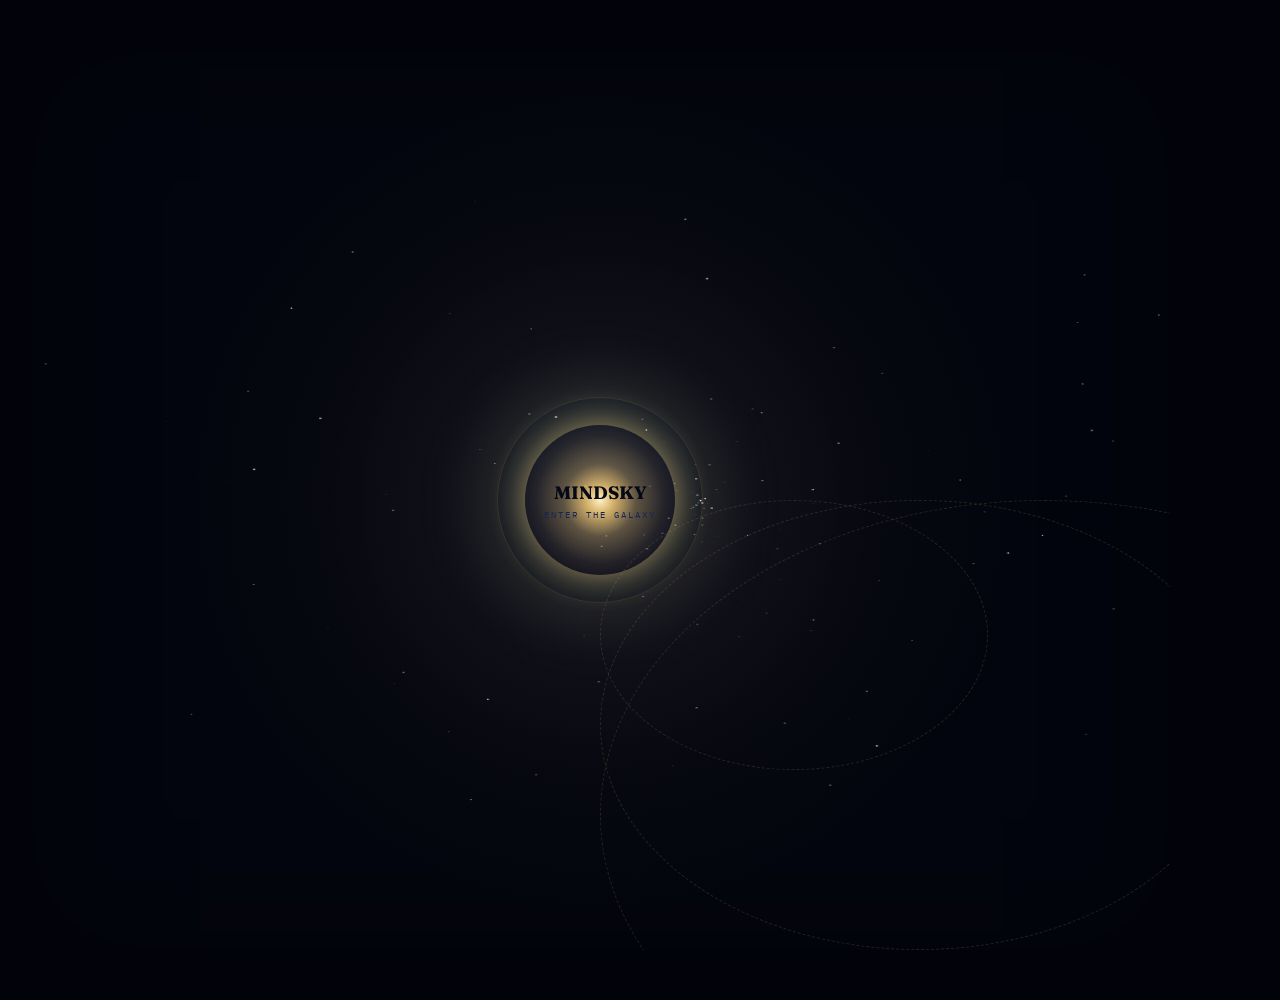
==== index.html @ aa52843a "Add files via upload" ====
<!-- MindSky (c) 2026 Mohan. All rights reserved. -->
<!DOCTYPE html><html lang="en"><head><meta charset="UTF-8"><meta name="copyright" content="© 2026 Mohan. All rights reserved."><meta name="viewport" content="width=device-width,initial-scale=1"><title>MindSky — Learn Until You Can See It</title><meta name="description" content="Interactive lessons in Physics, Maths, Chemistry and Indian Geography & History for Grades 6 to 12. Change the experiment, watch what happens, then test yourself."><meta name="theme-color" content="#050816"><meta property="og:type" content="website"><meta property="og:title" content="MindSky — Learn Until You Can See It"><meta property="og:description" content="Interactive lessons in Physics, Maths, Chemistry and Indian Geography & History for Grades 6 to 12."><meta property="og:image" content="assets/og-image.png"><meta name="twitter:card" content="summary_large_image"><link rel="icon" type="image/png" href="assets/favicon.png"><link rel="apple-touch-icon" href="assets/apple-touch-icon.png"><link rel="manifest" href="manifest.webmanifest"><link rel="preload" href="assets/fonts/ibm-plex-mono-latin-400-normal.woff2" as="font" type="font/woff2" crossorigin><link rel="preload" href="assets/fonts/ibm-plex-mono-latin-600-normal.woff2" as="font" type="font/woff2" crossorigin><link rel="stylesheet" href="css/style.css?v=57522c7ea1"></head><body><noscript><div class="nojs">MindSky needs JavaScript to run its experiments. Please turn it on and reload.</div></noscript><canvas id="sky"></canvas><div class="app-shell"><aside class="app-sidebar"><div class="side-brand"><div class="logo">MindSky<span>VISUAL KNOWLEDGE UNIVERSE</span></div></div><div class="nav-kicker">NAVIGATE</div><nav class="side-nav"><button class="nav-item active" data-view="home"><span>⌂</span> Galaxy</button> <button class="nav-item" data-view="explore"><span>✦</span> Explore</button> <button class="nav-item" data-view="learn"><span>◉</span> Learn</button> <button class="nav-item" data-view="challenges"><span>△</span> Challenges</button> <button class="nav-item" data-view="lab"><span>⌬</span> Lab</button> <button class="nav-item" data-view="progress"><span>↗</span> Progress</button> <button class="nav-item" data-view="profile"><span>●</span> Profile</button></nav><div class="side-footer">LEARN UNTIL YOU CAN SEE IT.<div class="side-copy">© 2026 Mohan. All rights reserved.</div><div class="side-links"><a href="#/about">About &amp; privacy</a></div></div></aside><main class="app-main"><header class="topbar"><div class="topbar-search"><span>⌕</span><input id="globalSearch" placeholder="Search topics..." autocomplete="off"></div><div class="top-stat">PROGRESS<div class="progress-mini"><div id="bar"></div></div></div><div class="top-stat">TIME <span id="timer">00:00</span></div></header><section class="view active" id="view-home"></section><section class="view" id="view-explore"><div class="view-head"><div><div class="eyebrow">EXPLORE</div><h1>All topics</h1><p class="view-sub">Search for a topic, or filter by subject.</p></div></div><div class="explore-toolbar"><input id="conceptSearch" placeholder="Search, e.g. gravity, fractions, monsoon"><button class="filter-chip active" data-subject-filter="all">All</button><button class="filter-chip" data-subject-filter="physics">Physics</button><button class="filter-chip" data-subject-filter="mathematics">Mathematics</button><button class="filter-chip" data-subject-filter="chemistry">Chemistry</button><button class="filter-chip" data-subject-filter="india">India</button></div><div class="grid grid-3" id="exploreResults"></div></section><section class="view" id="view-learn"><div class="learn-wrap"><div class="learn-hero hero-panel"><button class="learn-back" onclick="backToGalaxy()" aria-label="Back to Galaxy">← Back to Galaxy</button><div class="eyebrow">TOPICS</div><h2 id="heroTitle">The Physics Constellation</h2><p id="heroText" class="view-sub">Explore the hidden laws that shape the universe.</p><div class="lesson-nav" id="subjectNav"></div></div><div class="atlas-shell"><div id="atlas" class="atlas"></div></div><div id="lessons"></div></div></section><section class="view" id="view-challenges"></section><section class="view" id="view-lab"></section><section class="view" id="view-progress"></section><section class="view" id="view-profile"></section><section class="view" id="view-about"><div class="view-head"><div><div class="eyebrow">ABOUT</div><h1>About MindSky</h1><p class="view-sub">Lessons you can see, change and test.</p></div></div><div class="about-wrap"><h2>What it is</h2><p>MindSky teaches Physics, Maths, Chemistry and Indian Geography &amp; History for Grades 6 to 12. Every topic is a star on a map. Open one and you get a short story, a clear explanation, an experiment you can change yourself, and a quiz that tells you why each answer is right or wrong.</p><h2>Your progress</h2><p>There are no accounts. Your discovered topics and quiz scores are saved inside this browser on this device, and nowhere else. If you clear your browser data they are gone, so use the backup code on the Profile page to keep a copy or to move to another device.</p><h2>Privacy</h2><ul><li>MindSky does not collect your name, email or answers, and has no ads or trackers.</li><li>Nothing you do in a lesson is sent to any server.</li><li>All fonts and files are served from this site itself, so nothing is loaded from other companies. The web host may keep ordinary visit logs, like any website.</li></ul><h2>Using it offline</h2><p>After you have opened MindSky once with internet, it keeps working without a connection. You can also install it like an app.</p><p><button class="action" id="installBtn" type="button" hidden>Install MindSky</button></p><ul><li><strong>Android (Chrome):</strong> menu, then "Install app" or "Add to Home screen".</li><li><strong>iPhone (Safari):</strong> Share button, then "Add to Home Screen".</li><li><strong>Computer (Chrome or Edge):</strong> the install icon at the right end of the address bar.</li></ul><h2>Feedback</h2><p>Found a mistake or have an idea for a topic? <a href="https://github.com/mohan-715/mindsky-site/issues" target="_blank" rel="noopener">Tell us on GitHub</a>.</p><h2>Copyright</h2><p>© 2026 Mohan. All rights reserved. The lessons, experiments, quizzes, design and code on this site may not be copied, republished or sold without written permission. Linking to a topic and using MindSky to learn or to teach is welcome.</p><h2>Sharing a topic</h2><p>Every topic has its own link. Open a lesson and press "Copy link to this topic" to send it to a friend or a teacher.</p></div></section></main><nav class="mobile-nav"><button class="nav-item active" data-view="home"><span>⌂</span><span>Home</span></button> <button class="nav-item" data-view="explore"><span>✦</span><span>Explore</span></button> <button class="nav-item" data-view="learn"><span>◉</span><span>Learn</span></button> <button class="nav-item" data-view="lab"><span>⌬</span><span>Lab</span></button> <button class="nav-item" data-view="progress"><span>↗</span><span>Progress</span></button></nav></div><script src="js/core.js?v=57522c7ea1"></script><script src="js/subjects.js?v=57522c7ea1"></script><script src="data/lessons-physics.js?v=57522c7ea1"></script><script src="data/lessons-maths.js?v=57522c7ea1"></script><script src="data/lessons-india.js?v=57522c7ea1"></script><script src="data/lessons-chemistry.js?v=57522c7ea1"></script><script src="data/lessons-physics2.js?v=57522c7ea1"></script><script src="js/engine.js?v=57522c7ea1"></script><script src="js/sim-helpers.js?v=57522c7ea1"></script><script src="js/sims-physics-india.js?v=57522c7ea1"></script><script src="js/sims-maths.js?v=57522c7ea1"></script><script src="js/sims-chemistry.js?v=57522c7ea1"></script><script src="js/sims-physics2.js?v=57522c7ea1"></script><script src="js/quiz.js?v=57522c7ea1"></script><script src="js/app.js?v=57522c7ea1"></script><script src="js/lab.js?v=57522c7ea1"></script><script src="js/views-tail.js?v=57522c7ea1"></script><script src="js/router.js?v=57522c7ea1"></script><script src="js/backup.js?v=57522c7ea1"></script><script src="js/pwa.js?v=57522c7ea1"></script></body></html>
---- css/style.css ----
/*! MindSky (c) 2026 Mohan. All rights reserved. Copying or republishing is not permitted without written permission. */
@font-face{font-family:Fraunces;font-style:normal;font-weight:500;font-display:swap;src:url("../assets/fonts/fraunces-latin-500-normal.woff2") format("woff2")}@font-face{font-family:Fraunces;font-style:normal;font-weight:700;font-display:swap;src:url("../assets/fonts/fraunces-latin-700-normal.woff2") format("woff2")}@font-face{font-family:Inter;font-style:normal;font-weight:400;font-display:swap;src:url("../assets/fonts/inter-latin-400-normal.woff2") format("woff2")}@font-face{font-family:Inter;font-style:normal;font-weight:600;font-display:swap;src:url("../assets/fonts/inter-latin-600-normal.woff2") format("woff2")}@font-face{font-family:"IBM Plex Mono";font-style:normal;font-weight:400;font-display:swap;src:url("../assets/fonts/ibm-plex-mono-latin-400-normal.woff2") format("woff2")}@font-face{font-family:"IBM Plex Mono";font-style:normal;font-weight:600;font-display:swap;src:url("../assets/fonts/ibm-plex-mono-latin-600-normal.woff2") format("woff2")}:root{--void:#050816;--night:#0b1026;--atlas:#111936;--gold:#d4b16a;--silver:#d7dce5;--text:#edf2f7;--muted:#9ca7c2;--star:#8cd3e8;--physics:#5eead4;--math:#c9a7f0;--india:#f0954a;--chemistry:#9be36d;--accent:#5eead4;--line:rgba(212,177,106,.25);--danger:#f0a3a3;--sidebar:250px;--panel:rgba(17,25,54,.84);--panel-2:rgba(10,16,38,.72)}*{box-sizing:border-box}html{scroll-behavior:smooth}body{margin:0;background:radial-gradient(circle at 18% 0,#172554 0,var(--void) 34%,#03050e 100%);color:var(--text);font-family:Inter,system-ui,-apple-system,"Segoe UI",Roboto,sans-serif;min-height:100vh;overflow-x:hidden;-webkit-font-smoothing:antialiased;text-rendering:optimizeSpeed}canvas#sky{position:fixed;inset:0;z-index:-1;pointer-events:none}.canvas-contain{contain:layout style paint}header{position:sticky;top:0;display:flex;justify-content:space-between;align-items:center;padding:18px 35px;gap:20px 30px;flex-wrap:wrap;background:rgba(5,8,22,.85);backdrop-filter:blur(15px);-webkit-backdrop-filter:blur(15px);border-bottom:1px solid var(--line);z-index:10}body.perf-low .app-sidebar,body.perf-low .topbar,body.perf-low header{backdrop-filter:none;-webkit-backdrop-filter:none;background:rgba(5,8,22,.96)}.logo{font-family:Fraunces,Georgia,serif;font-size:28px;color:var(--gold);line-height:1.1}.logo span{display:block;font-family:"IBM Plex Mono",ui-monospace,Menlo,Consolas,monospace;font-size:10px;letter-spacing:3px;color:var(--muted)}.dashboard{display:flex;gap:15px 25px;align-items:center;flex-wrap:wrap;font-family:"IBM Plex Mono",ui-monospace,Menlo,Consolas,monospace;font-size:13px}.progress{width:180px;height:8px;background:#202846;border-radius:10px;overflow:hidden}.progress div{height:100%;width:0%;background:linear-gradient(90deg,var(--gold),var(--accent));transition:width .6s cubic-bezier(.2,.8,.2,1);box-shadow:0 0 10px rgba(94,234,212,.4)}.subject-nav{display:flex;gap:10px;justify-content:center;margin-bottom:35px;flex-wrap:wrap}.subject-tab{font-family:"IBM Plex Mono",ui-monospace,Menlo,Consolas,monospace;font-size:12px;letter-spacing:2px;padding:10px 20px;border-radius:30px;border:1px solid var(--line);background:0 0;color:var(--muted);cursor:pointer;transition:transform .3s cubic-bezier(.2,.8,.2,1),background .3s,color .3s,border-color .3s}.subject-tab:hover{color:var(--text);border-color:var(--gold);transform:translateY(-2px)}.subject-tab.active{background:var(--accent);color:#050816;border-color:var(--accent);font-weight:600;box-shadow:0 6px 20px rgba(94,234,212,.3)}main{max-width:1200px;margin:auto;padding:50px 30px}.hero{text-align:center;margin-bottom:60px}.hero h1{font-family:Fraunces,Georgia,serif;font-size:clamp(34px,6vw,60px);margin:0;line-height:1.15;background:linear-gradient(90deg,var(--gold),var(--star),var(--accent));background-size:200% auto;-webkit-background-clip:text;color:transparent;animation:shimmer 8s ease-in-out infinite}@keyframes shimmer{0%,100%{background-position:0 center}50%{background-position:100% center}}.hero p{max-width:650px;margin:20px auto 0;color:var(--muted);line-height:1.8}.atlas{position:relative;height:600px;background:radial-gradient(circle at center,rgba(212,177,106,.08),transparent 50%);border:1px solid var(--line);border-radius:30px;overflow:visible;contain:layout style}.constellation-svg{position:absolute;inset:0;width:100%;height:100%;pointer-events:none}.constellation-svg line{stroke:rgba(212,177,106,.22);stroke-width:1;stroke-dasharray:3 7}.constellation-label{position:absolute;transform:translate(-50%,-50%);font-family:"IBM Plex Mono",ui-monospace,Menlo,Consolas,monospace;font-size:11px;letter-spacing:4px;color:rgba(212,177,106,.6);text-transform:uppercase;text-align:center;pointer-events:none;white-space:nowrap}.constellation-label::after{content:"";display:block;width:70px;height:1px;background:rgba(212,177,106,.35);margin:8px auto 0}.star-node{position:absolute;width:130px;height:130px;border-radius:50%;background:radial-gradient(circle,rgba(94,234,212,.25),transparent 65%);display:flex;align-items:center;justify-content:center;cursor:pointer;transition:transform .4s cubic-bezier(.2,.8,.2,1),background .4s}.star-node::before{content:"";width:15px;height:15px;background:var(--gold);border-radius:50%;box-shadow:0 0 25px var(--gold);transition:.4s;animation:starPulse 3s ease-in-out infinite}@keyframes starPulse{0%,100%{transform:scale(1)}50%{transform:scale(1.15)}}.star-node.done::before{background:var(--accent);box-shadow:0 0 25px var(--accent)}.star-node.done{background:radial-gradient(circle,color-mix(in srgb,var(--accent) 32%,transparent),transparent 66%)}.star-node.done::before{width:18px;height:18px}.star-node.lvl2::before{box-shadow:0 0 30px var(--accent),0 0 55px color-mix(in srgb,var(--accent) 55%,transparent)}.star-node.lvl3::before{width:21px;height:21px;background:#fff;box-shadow:0 0 12px #fff,0 0 34px var(--accent),0 0 74px var(--accent)}.star-node.lvl3 .label::after{content:" ✦";color:var(--accent)}.planet-counter.lvl3 .planet-dot::before{background:#fff;box-shadow:0 0 14px var(--accent),0 0 26px var(--accent)}.constellation-svg line.lit{stroke:var(--accent);stroke-opacity:.85;stroke-dasharray:none;stroke-width:1.6;filter:drop-shadow(0 0 4px var(--accent))}.constellation-label.complete{color:var(--accent)!important}.constellation-label.complete::before{content:"✦ "}.quiz-result{margin-top:18px;padding:16px 18px;border:1px solid var(--line);border-radius:14px;background:rgba(212,177,106,.06)}.quiz-result .qr-score{font:600 22px Fraunces;color:var(--text)}.quiz-result .qr-level{margin-top:6px;color:var(--accent);font-family:"IBM Plex Mono",ui-monospace,Menlo,Consolas,monospace;font-size:12px;letter-spacing:2px}.quiz-result p{color:var(--silver);margin:10px 0 14px;line-height:1.6}.mastery-chip{display:inline-block;font:11px "IBM Plex Mono";letter-spacing:1.5px;padding:3px 8px;border-radius:999px;border:1px solid var(--line);color:var(--muted)}.mastery-chip.l1{color:var(--silver)}.mastery-chip.l2{color:var(--gold);border-color:rgba(212,177,106,.5)}.mastery-chip.l3{color:#050816;background:var(--accent);border-color:var(--accent)}.star-node.locked{cursor:default;opacity:.4}.star-node.locked::before{background:var(--muted);box-shadow:none;animation:none}.star-node:not(.locked):hover{transform:scale(1.2)}.label{position:absolute;bottom:-35px;font-family:Fraunces,Georgia,serif;color:var(--silver);white-space:nowrap;z-index:5;text-shadow:0 2px 8px rgba(5,8,22,.9)}.star-node.hub::after{content:"";position:absolute;inset:-14px;border:1px dashed var(--line);border-radius:50%;animation:hubpulse 4s ease-in-out infinite}@keyframes hubpulse{0%,100%{opacity:.4;transform:scale(1)}50%{opacity:.9;transform:scale(1.06)}}.orbit-path{position:absolute;border:1px dashed rgba(212,177,106,.15);border-radius:50%;transform:translate(-50%,-50%);pointer-events:none}.orbit-ring{position:absolute;width:0;height:0;transform:rotate(var(--start-angle));animation:orbitspin var(--duration) linear infinite;will-change:transform}@keyframes orbitspin{from{transform:rotate(var(--start-angle))}to{transform:rotate(calc(var(--start-angle) + 360deg))}}.planet-node{position:absolute;top:0;left:0;width:1px;height:1px;transform:translateX(var(--radius))}.planet-counter{position:absolute;top:0;left:0;transform:translate(-50%,-50%) rotate(calc(-1 * var(--start-angle)));animation:counterspin var(--duration) linear infinite;display:flex;flex-direction:column;align-items:center;cursor:pointer;z-index:6;will-change:transform}@keyframes counterspin{from{transform:translate(-50%,-50%) rotate(calc(-1 * var(--start-angle)))}to{transform:translate(-50%,-50%) rotate(calc(-1 * var(--start-angle) - 360deg))}}.planet-dot{width:20px;height:20px;border-radius:50%;background:radial-gradient(circle,rgba(94,234,212,.3),transparent 70%);display:flex;align-items:center;justify-content:center;transition:transform .3s cubic-bezier(.2,.8,.2,1)}.planet-dot::before{content:"";width:10px;height:10px;background:var(--gold);border-radius:50%;box-shadow:0 0 12px var(--gold);transition:.3s}.planet-counter.done .planet-dot::before{background:var(--accent);box-shadow:0 0 12px var(--accent)}.planet-counter:hover .planet-dot{transform:scale(1.3)}.planet-label{margin-top:6px;font-family:Fraunces,Georgia,serif;font-size:12px;color:var(--silver);white-space:nowrap;background:rgba(5,8,22,.75);padding:2px 8px;border-radius:10px;text-shadow:0 2px 6px rgba(5,8,22,.9)}footer{text-align:center;padding:50px;font-size:13px;color:var(--muted)}.lesson{display:none;margin-top:50px;background:linear-gradient(180deg,rgba(17,25,54,.95),rgba(5,8,22,.95));border:1px solid var(--line);border-radius:30px;padding:40px;animation:appear .6s cubic-bezier(.2,.8,.2,1)}@keyframes appear{from{opacity:0;transform:translateY(20px)}to{opacity:1;transform:none}}.lesson h2{font-family:Fraunces,Georgia,serif;font-size:42px;color:var(--gold);margin:0 0 6px}.chapter{font-family:"IBM Plex Mono",ui-monospace,Menlo,Consolas,monospace;font-size:12px;letter-spacing:3px;color:var(--star);margin-bottom:15px}.lesson p{line-height:1.9;color:var(--silver)}.story{margin-top:30px;padding:25px;border-left:3px solid var(--gold);background:rgba(212,177,106,.08);font-family:Fraunces,Georgia,serif;font-size:20px;position:relative;overflow:hidden}.story::before{content:"";position:absolute;top:0;left:0;right:0;height:1px;background:linear-gradient(90deg,transparent,var(--gold),transparent);animation:storyShine 4s ease-in-out infinite}@keyframes storyShine{0%,100%{opacity:.3}50%{opacity:1}}.section-title{margin-top:40px;font-family:Fraunces,Georgia,serif;font-size:28px;color:var(--accent)}.simulator{margin-top:30px;background:#030712;border:1px solid var(--line);border-radius:20px;padding:25px}canvas.sim-canvas{width:100%;display:block;background:#020617;border-radius:15px}.controls{display:flex;gap:16px;flex-wrap:wrap;margin-top:20px;align-items:stretch}.control{background:#111936;padding:15px;border-radius:15px;font-family:"IBM Plex Mono",ui-monospace,Menlo,Consolas,monospace;font-size:12px;color:var(--muted);display:flex;flex-direction:column;gap:10px;flex:1 1 200px;min-width:180px;transition:border-color .25s,transform .25s;border:1px solid transparent}.control:hover{border-color:rgba(212,177,106,.3);transform:translateY(-2px)}.control input[type=range]{width:100%;accent-color:var(--gold)}.control label{display:block;line-height:1.5}.cval{color:var(--gold);font-weight:600;margin-left:4px}.worked{margin:18px 0 6px;padding:16px 20px;border:1px dashed rgba(94,234,212,.35);border-radius:14px;background:rgba(94,234,212,.05);color:var(--silver);line-height:1.8}.worked-tag{display:block;font-family:"IBM Plex Mono",ui-monospace,Menlo,Consolas,monospace;font-size:10px;letter-spacing:3px;color:var(--accent);margin-bottom:6px}.sim-note{margin:14px 2px 0;font-size:13px;line-height:1.7;color:var(--muted)}.qwhy{margin-top:8px;padding:10px 14px;border-left:2px solid var(--accent);background:rgba(94,234,212,.06);color:var(--silver);font-size:14px;line-height:1.7;border-radius:0 10px 10px 0}.panel-card:focus-visible,.planet-counter:focus-visible,.star-node:focus-visible{outline:2px solid var(--gold);outline-offset:4px}input{accent-color:var(--gold)}.complete{margin-top:30px;padding:15px 25px;background:var(--gold);color:#050816;border:none;border-radius:30px;font-weight:700;cursor:pointer;transition:transform .25s cubic-bezier(.2,.8,.2,1),box-shadow .25s;box-shadow:0 6px 20px rgba(212,177,106,.3)}.complete:hover{transform:scale(1.05) translateY(-2px);box-shadow:0 10px 30px rgba(212,177,106,.5)}.motion-object{position:absolute;width:35px;height:35px;background:var(--gold);border-radius:50%;box-shadow:0 0 25px var(--gold)}.formula{margin-top:20px;padding:20px;background:rgba(94,234,212,.08);border-left:3px solid var(--accent);font-family:"IBM Plex Mono",ui-monospace,Menlo,Consolas,monospace;color:var(--accent);font-size:18px}.track{height:120px;background:#020617;border-radius:20px;border:1px solid var(--line);position:relative;overflow:hidden;margin-top:25px}.track-line{position:absolute;bottom:30px;left:20px;right:20px;height:2px;background:var(--silver)}.measure{font-family:"IBM Plex Mono",ui-monospace,Menlo,Consolas,monospace;color:var(--muted);margin-top:15px}.mind-picture{margin-top:30px;padding:30px;border-radius:20px;border:1px solid var(--line);background:radial-gradient(circle at top left,rgba(140,211,232,.08),transparent 60%)}.mind-picture .mp-label{font-family:"IBM Plex Mono",ui-monospace,Menlo,Consolas,monospace;font-size:11px;letter-spacing:3px;color:var(--star);margin-bottom:18px}.mp-chain{display:flex;flex-direction:column;align-items:center;gap:6px}.mp-step{font-family:Fraunces,Georgia,serif;font-size:19px;color:var(--silver);text-align:center;padding:6px 10px;transition:transform .3s}.mp-step:hover{transform:translateX(4px)}.mp-arrow{color:var(--gold);font-size:20px;animation:arrowBob 2s ease-in-out infinite}@keyframes arrowBob{0%,100%{transform:translateY(0)}50%{transform:translateY(4px)}}.quiz{margin-top:30px}.quiz-q{background:#0c1330;border:1px solid var(--line);border-radius:18px;padding:22px 25px;margin-top:18px;transition:border-color .25s}.quiz-q:hover{border-color:rgba(212,177,106,.3)}.quiz-q .qtext{font-family:Fraunces,Georgia,serif;font-size:19px;margin-bottom:16px}.qopt{display:block;width:100%;text-align:left;background:#111936;border:1px solid var(--line);color:var(--silver);padding:12px 16px;border-radius:12px;margin-bottom:10px;cursor:pointer;font-family:Inter;font-size:14px;transition:.25s cubic-bezier(.2,.8,.2,1)}.qopt:hover{border-color:var(--gold);transform:translateX(4px)}.qopt.correct{border-color:var(--physics);background:rgba(94,234,212,.12);color:var(--text)}.qopt.wrong{border-color:var(--danger);background:rgba(240,163,163,.1);color:var(--text)}.qfeedback{font-family:"IBM Plex Mono",ui-monospace,Menlo,Consolas,monospace;font-size:12px;letter-spacing:1px;margin-top:6px;min-height:16px}.qfeedback.ok{color:var(--physics)}.qfeedback.bad{color:var(--danger)}@media (max-width:900px){main{padding:35px 16px}header{padding:14px 18px}.hero{margin-bottom:40px}.star-node{width:96px;height:96px}.star-node::before{width:12px;height:12px}.label{bottom:-28px;font-size:14px}.planet-label{font-size:11px;padding:2px 6px}.lesson{padding:24px;border-radius:22px}.lesson h2{font-size:32px}.story{font-size:17px;padding:18px}.section-title{font-size:22px}.mind-picture{padding:20px}.mp-step{font-size:16px}.constellation-label{font-size:9px;letter-spacing:2px}}@media (max-width:520px){.dashboard{font-size:12px}.progress{width:130px}.star-node{width:78px;height:78px}}.app-shell{min-height:100vh}.app-sidebar{position:fixed;left:0;top:0;bottom:0;width:var(--sidebar);z-index:30;padding:22px 16px;background:rgba(5,8,22,.82);backdrop-filter:blur(18px);-webkit-backdrop-filter:blur(18px);border-right:1px solid var(--line);display:flex;flex-direction:column;contain:layout style}.side-brand{padding:8px 12px 24px}.side-brand .logo{font-size:30px}.side-nav{display:flex;flex-direction:column;gap:7px}.nav-item{appearance:none;border:1px solid transparent;background:0 0;color:var(--muted);padding:12px 14px;border-radius:13px;text-align:left;font:600 13px Inter;cursor:pointer;display:flex;align-items:center;gap:10px;transition:transform .2s,background .2s,color .2s,border-color .2s}.nav-item:hover{color:var(--text);background:rgba(255,255,255,.035);transform:translateX(3px)}.nav-item.active{color:var(--text);background:rgba(94,234,212,.1);border-color:rgba(94,234,212,.25)}.nav-kicker{font:10px 'IBM Plex Mono';letter-spacing:2px;color:var(--muted);padding:18px 12px 7px}.side-footer{margin-top:auto;padding:14px 12px;color:var(--muted);font:10px 'IBM Plex Mono';line-height:1.6}.app-main{margin-left:var(--sidebar);min-height:100vh}.topbar{position:sticky;top:0;z-index:20;height:72px;padding:14px 28px;background:rgba(5,8,22,.68);backdrop-filter:blur(16px);-webkit-backdrop-filter:blur(16px);border-bottom:1px solid var(--line);display:flex;align-items:center;gap:18px}.topbar-search{flex:1;max-width:620px;position:relative}.topbar-search input{width:100%;height:42px;border:1px solid var(--line);border-radius:13px;background:rgba(17,25,54,.76);color:var(--text);padding:0 14px 0 40px;outline:0;transition:border-color .25s,box-shadow .25s}.topbar-search input:focus{border-color:var(--gold);box-shadow:0 0 0 3px rgba(212,177,106,.15)}.topbar-search span{position:absolute;left:14px;top:11px;color:var(--muted)}.top-stat{font:11px 'IBM Plex Mono';color:var(--muted);margin-left:auto}.progress-mini{width:160px;height:7px;background:#202846;border-radius:9px;overflow:hidden;margin-top:5px}.progress-mini div{height:100%;background:linear-gradient(90deg,var(--gold),var(--accent));width:0;transition:width .5s cubic-bezier(.2,.8,.2,1);box-shadow:0 0 8px rgba(94,234,212,.4)}.view{display:none;padding:34px 34px 70px}.view.active{display:block}.view-head{display:flex;justify-content:space-between;align-items:flex-end;gap:20px;margin-bottom:26px}.eyebrow{font:10px 'IBM Plex Mono';letter-spacing:3px;color:var(--star)}.view h1,.view h2{font-family:Fraunces,Georgia,serif;margin:.3rem 0}.view h1{font-size:42px}.view-sub{color:var(--muted);max-width:760px;line-height:1.7}.grid{display:grid;gap:16px}.grid-3{grid-template-columns:repeat(3,minmax(0,1fr))}.grid-4{grid-template-columns:repeat(4,minmax(0,1fr))}.panel-card{background:linear-gradient(180deg,rgba(17,25,54,.84),rgba(5,8,22,.75));border:1px solid var(--line);border-radius:20px;padding:20px;transition:transform .3s cubic-bezier(.2,.8,.2,1),border-color .3s,box-shadow .3s}.panel-card.clickable{cursor:pointer}.panel-card.clickable:hover{transform:translateY(-4px);border-color:rgba(212,177,106,.5);box-shadow:0 12px 30px rgba(0,0,0,.25)}.card-title{font:700 19px Fraunces;color:var(--silver)}.card-meta{margin-top:8px;color:var(--muted);font:11px 'IBM Plex Mono';letter-spacing:1px}.metric{font:28px Fraunces;color:var(--accent);margin:10px 0 3px}.bar-fill{height:7px;background:#202846;border-radius:8px;overflow:hidden}.bar-fill span{display:block;height:100%;background:linear-gradient(90deg,var(--gold),var(--accent));transition:width .6s cubic-bezier(.2,.8,.2,1);box-shadow:0 0 8px rgba(94,234,212,.3)}.pill{display:inline-flex;align-items:center;padding:6px 9px;border-radius:99px;background:rgba(140,211,232,.08);border:1px solid rgba(140,211,232,.18);font:10px 'IBM Plex Mono';color:var(--star);margin:4px 4px 0 0}.hero-panel{padding:32px;border:1px solid var(--line);border-radius:26px;background:radial-gradient(circle at top right,rgba(94,234,212,.09),transparent 45%),linear-gradient(135deg,rgba(17,25,54,.88),rgba(5,8,22,.76));margin-bottom:18px}.hero-panel h2{font-size:38px;color:var(--gold)}.action{border:1px solid var(--gold);background:var(--gold);color:#050816;padding:11px 16px;border-radius:12px;font-weight:700;cursor:pointer;transition:transform .2s,box-shadow .2s}.action:hover{transform:translateY(-2px);box-shadow:0 8px 20px rgba(212,177,106,.4)}.action.secondary{background:0 0;color:var(--silver);border-color:var(--line)}.action.secondary:hover{border-color:var(--gold);box-shadow:none}.empty-state{padding:30px;text-align:center;border:1px dashed var(--line);border-radius:18px;color:var(--muted)}.explore-toolbar{display:flex;gap:10px;flex-wrap:wrap;margin-bottom:20px}.explore-toolbar input{flex:1;min-width:240px;background:#0c1330;border:1px solid var(--line);border-radius:12px;color:var(--text);padding:12px 14px;outline:0;transition:border-color .25s}.explore-toolbar input:focus{border-color:var(--gold)}.filter-chip{border:1px solid var(--line);background:0 0;color:var(--muted);border-radius:999px;padding:9px 13px;cursor:pointer;font:11px 'IBM Plex Mono';transition:.25s}.filter-chip:hover{color:var(--text);border-color:var(--gold)}.filter-chip.active{color:#050816;background:var(--accent);border-color:var(--accent)}#legacy-header{display:none!important}.learn-wrap{margin-top:0}.learn-hero{margin-bottom:24px;position:relative}.atlas-shell{border:1px solid var(--line);border-radius:28px;padding:0;background:rgba(5,8,22,.45);overflow:visible}.lesson-nav{display:flex;gap:8px;flex-wrap:wrap;margin:16px 0}.lesson-nav button{border:1px solid var(--line);background:#111936;color:var(--muted);border-radius:999px;padding:8px 12px;cursor:pointer;font:11px 'IBM Plex Mono';transition:.25s}.lesson-nav button:hover{color:var(--text);border-color:var(--gold)}.lesson-nav button.active{color:#050816;background:var(--gold)}.learn-back{display:inline-flex;align-items:center;gap:6px;border:1px solid rgba(212,177,106,.3);background:rgba(2,3,10,.5);color:var(--muted);border-radius:999px;padding:9px 14px;font:11px 'IBM Plex Mono';letter-spacing:1px;cursor:pointer;margin-bottom:16px;transition:.25s}.learn-back:hover{color:var(--text);border-color:var(--gold);background:rgba(212,177,106,.1);transform:translateX(-3px)}body,html{background:#02030a!important}.immersive-home .app-sidebar{display:none!important}.immersive-home .app-main{margin-left:0!important}.immersive-home .topbar{display:flex;height:56px;padding:10px 18px;background:linear-gradient(180deg,rgba(2,3,10,.72),transparent);border:0;position:fixed;top:0;left:0;right:0;z-index:40;pointer-events:none}.immersive-home .topbar>*{pointer-events:auto}.immersive-home .top-stat,.immersive-home .topbar-search{display:none}#view-home{padding:0!important;min-height:100vh}.immersive-home .topbar{display:none!important}.immersive-home #view-home{display:block!important}.immersive-home .app-main{margin-left:0!important}.immersive-home .galaxy-hint,.immersive-home .galaxy-title{display:none!important}.home-immersive .galaxy-home{min-height:100vh;border:0;border-radius:0}.galaxy-home{cursor:default;contain:layout style}.galaxy-home .galaxy-ui{transition:opacity .5s ease}.galaxy-home.dive-ready .galaxy-ui{opacity:.18}.galaxy-core{cursor:pointer;transition:transform 1.1s cubic-bezier(.2,.8,.15,1),filter 1.1s,opacity .5s}.galaxy-core::after{content:"";position:absolute;inset:-28px;border-radius:50%;border:1px solid rgba(212,177,106,.15);box-shadow:0 0 90px rgba(212,177,106,.16);animation:corePulse 4s ease-in-out infinite}@keyframes corePulse{50%{transform:scale(1.08);opacity:.55}}.blackhole-dive{position:absolute;inset:0;z-index:50;pointer-events:none;opacity:0;background:#000;overflow:hidden;transition:opacity .2s}.blackhole-dive.active{opacity:1;pointer-events:auto}#globalWarp{position:fixed;inset:0;z-index:9999}.blackhole-dive .warp{position:absolute;left:50%;top:50%;width:20px;height:20px;transform:translate(-50%,-50%);border-radius:50%;background:#000;box-shadow:0 0 20px 8px rgba(255,255,255,.16),0 0 70px 18px rgba(94,234,212,.12)}.warp-star{position:absolute;left:50%;top:50%;width:2px;height:2px;background:#fff;border-radius:50%;transform:translate(-50%,-50%);box-shadow:0 0 8px #fff;animation:warpStar 1.2s cubic-bezier(.15,.7,.2,1) forwards;opacity:.85}@keyframes warpStar{0%{transform:translate(-50%,-50%) rotate(var(--a)) translateX(15px) scale(.5);opacity:0}15%{opacity:1}100%{transform:translate(-50%,-50%) rotate(var(--a)) translateX(var(--d)) scale(1.6);opacity:0}}.galaxy-reveal{position:absolute;inset:0;z-index:51;display:flex;flex-direction:column;align-items:center;justify-content:flex-start;overflow:hidden;opacity:0;pointer-events:none;transform:scale(1.7);transition:opacity 1s ease,transform 1.2s cubic-bezier(.16,1,.3,1);background:radial-gradient(circle at center,rgba(7,10,30,.35),#010207 72%)}.galaxy-reveal.show{opacity:1;pointer-events:auto;transform:scale(1)}.reveal-title{position:relative;flex:none;text-align:center;margin-top:clamp(14px,4vh,44px);padding:0 16px;z-index:2}.reveal-title .eyebrow{color:var(--gold)}.reveal-title h2{font:700 clamp(28px,4.2vw,54px) Fraunces;margin:8px 0}.reveal-title p{color:var(--muted);margin:0}.constellation-systems{position:relative;flex:1 1 auto;min-height:0;width:min(1150px,96%);margin:0}.reveal-link{position:absolute;left:50%;top:50%;height:1px;transform-origin:0 50%;background:linear-gradient(90deg,rgba(212,177,106,0),rgba(212,177,106,.22));opacity:.55}.reveal-system{position:absolute;width:225px;height:225px;transform:translate(-50%,-50%) scale(var(--gs,1));cursor:pointer;transition:transform .35s ease,filter .35s}.reveal-system:hover{transform:translate(-50%,-50%) scale(calc(var(--gs,1) * 1.08));filter:brightness(1.15)}.reveal-system .outer{position:absolute;inset:0;border:1px dashed var(--c);border-radius:50%;box-shadow:0 0 65px var(--c)}.reveal-system .sun{position:absolute;left:50%;top:50%;width:82px;height:82px;transform:translate(-50%,-50%);border-radius:50%;background:radial-gradient(circle at 40% 35%,#fff 0 8%,var(--c) 26%,rgba(255,255,255,.1) 62%,transparent 72%);box-shadow:0 0 26px var(--c),0 0 100px var(--c);display:grid;place-items:center;color:#050816;font:700 13px Inter;text-transform:uppercase;letter-spacing:.5px}.reveal-system .orbit{position:absolute;inset:24px;border:1px solid var(--c);opacity:.28;border-radius:50%}.reveal-system .p{position:absolute;left:50%;top:50%;width:10px;height:10px;margin:-5px;border-radius:50%;background:var(--c);box-shadow:0 0 12px var(--c);transform:rotate(var(--angle)) translateX(var(--r));animation:revealOrbit var(--dur) linear infinite}.reveal-system .p::after{content:attr(data-label);position:absolute;left:14px;top:-5px;white-space:nowrap;font:9px 'IBM Plex Mono';color:var(--silver);background:rgba(2,3,10,.72);padding:2px 5px;border-radius:8px}@keyframes revealOrbit{to{transform:rotate(calc(var(--angle) + 360deg)) translateX(var(--r))}}.system-name{position:absolute;left:50%;top:calc(100% + 18px);transform:translateX(-50%);font:12px 'IBM Plex Mono';letter-spacing:3px;color:var(--silver);white-space:nowrap}.back-galaxy{position:absolute;left:22px;bottom:22px;z-index:4;border:1px solid rgba(212,177,106,.22);background:rgba(2,3,10,.65);color:var(--muted);border-radius:999px;padding:9px 13px;font:10px 'IBM Plex Mono';cursor:pointer;transition:.25s}.back-galaxy:hover{color:var(--text);border-color:var(--gold)}.galaxy-home{position:relative;min-height:calc(100vh - 72px);overflow:hidden;border:1px solid rgba(212,177,106,.18);border-radius:30px;background:radial-gradient(circle at 50% 48%,rgba(140,211,232,.1),transparent 14%),radial-gradient(circle at 50% 50%,rgba(201,167,240,.08),transparent 38%),radial-gradient(circle at 50% 50%,rgba(212,177,106,.05),transparent 58%),#03050e;box-shadow:inset 0 0 120px rgba(0,0,0,.45)}.galaxy-title{position:absolute;left:30px;top:26px;z-index:5}.galaxy-title h1{font-size:42px;margin:0;font-family:Fraunces,Georgia,serif;color:var(--gold)}.galaxy-title p{max-width:520px;margin:8px 0;color:var(--muted);line-height:1.65}.galaxy-core{position:absolute;left:50%;top:50%;transform:translate(-50%,-50%);width:150px;height:150px;border-radius:50%;display:flex;align-items:center;justify-content:center;text-align:center;background:radial-gradient(circle,#fff1c6 0,#d4b16a 13%,rgba(212,177,106,.35) 34%,rgba(212,177,106,.05) 60%,transparent 70%);box-shadow:0 0 35px rgba(212,177,106,.75),0 0 110px rgba(94,234,212,.18);z-index:4}.galaxy-core strong{font:700 18px Fraunces;color:#050816}.galaxy-core span{display:block;font:9px 'IBM Plex Mono';letter-spacing:2px;margin-top:5px;color:#172554}.galaxy-orbit{position:absolute;left:50%;top:50%;border:1px dashed rgba(212,177,106,.17);border-radius:50%;transform:translate(-50%,-50%) rotate(var(--rot));pointer-events:none}.galaxy-orbit.o1{width:34%;height:30%}.galaxy-orbit.o2{width:56%;height:50%}.galaxy-orbit.o3{width:78%;height:70%}.solar-system{position:absolute;width:210px;height:210px;transform:translate(-50%,-50%);z-index:6}.solar-system .system-orbit{position:absolute;inset:0;border:1px dashed var(--system-line);border-radius:50%;box-shadow:0 0 24px var(--system-glow)}.solar-system .system-star{position:absolute;left:50%;top:50%;width:64px;height:64px;transform:translate(-50%,-50%);border-radius:50%;display:flex;align-items:center;justify-content:center;text-align:center;background:radial-gradient(circle,#fff 0,var(--system) 20%,rgba(255,255,255,.05) 64%,transparent 72%);box-shadow:0 0 25px var(--system),0 0 70px var(--system-glow);cursor:pointer}.solar-system .system-star span{font:700 11px Inter;color:#050816;max-width:46px;line-height:1.05}.solar-system .planet{position:absolute;left:50%;top:50%;transform-origin:0 0;width:1px;height:1px;transform:rotate(var(--angle));animation:solarSpin var(--duration) linear infinite}.solar-system .planet i{position:absolute;left:var(--radius);top:0;width:12px;height:12px;margin:-6px;border-radius:50%;background:var(--system);box-shadow:0 0 12px var(--system);cursor:pointer}.solar-system .planet b{position:absolute;left:calc(var(--radius) + 11px);top:-11px;white-space:nowrap;font:9px 'IBM Plex Mono';font-weight:400;color:var(--silver);background:rgba(5,8,22,.78);border:1px solid rgba(255,255,255,.08);padding:3px 6px;border-radius:9px;pointer-events:none}.solar-system:hover .system-orbit{border-color:var(--system)}.solar-system:hover .system-star{transform:translate(-50%,-50%) scale(1.08)}@keyframes solarSpin{to{transform:rotate(calc(var(--angle) + 360deg))}}.galaxy-system-label{position:absolute;left:50%;transform:translateX(-50%);bottom:-24px;font:10px 'IBM Plex Mono';letter-spacing:2px;color:var(--muted);white-space:nowrap}.galaxy-hint{position:absolute;right:24px;bottom:20px;font:10px 'IBM Plex Mono';letter-spacing:1px;color:var(--muted);padding:9px 11px;border:1px solid rgba(212,177,106,.14);border-radius:999px;background:rgba(5,8,22,.65)}.lab-group{margin-bottom:10px}.lab-group-label{font:10px 'IBM Plex Mono';letter-spacing:3px;color:var(--muted);margin:0 0 8px 2px}.lab-group-row{display:flex;gap:8px;flex-wrap:wrap}.bench{max-width:900px}.bench .simulator{margin-top:12px}.lab-shell{display:flex;flex-direction:column;gap:18px}.lab-tabs{display:block}.lab-tab{border:1px solid var(--line);background:rgba(17,25,54,.7);color:var(--muted);padding:10px 13px;border-radius:999px;cursor:pointer;font:11px 'IBM Plex Mono';transition:.25s}.lab-tab:hover{color:var(--text);border-color:var(--gold)}.lab-tab.active{background:var(--accent);color:#050816;border-color:var(--accent)}.lab-grid{display:grid;grid-template-columns:230px minmax(0,1fr) 230px;gap:16px}.lab-observe,.lab-side,.lab-stage{background:linear-gradient(180deg,rgba(17,25,54,.88),rgba(5,8,22,.76));border:1px solid var(--line);border-radius:20px;padding:18px}.lab-stage canvas{width:100%;height:auto;min-height:300px;background:#020617;border-radius:14px;display:block}.lab-control{padding:12px 0;border-bottom:1px solid rgba(212,177,106,.1)}.lab-control:last-child{border-bottom:0}.lab-control label{display:flex;justify-content:space-between;font:11px 'IBM Plex Mono';color:var(--muted);margin-bottom:8px}.lab-control input{width:100%}.lab-title{font:700 22px Fraunces;color:var(--silver)}.lab-desc{color:var(--muted);font-size:13px;line-height:1.6;margin:7px 0 0}.lab-readout{font:28px Fraunces;color:var(--accent);margin:10px 0}.lab-message{min-height:48px;color:var(--muted);line-height:1.6;font-size:13px}.lab-actions{display:flex;gap:8px;flex-wrap:wrap;margin-top:14px}@media(max-width:900px){.galaxy-home{min-height:760px}.galaxy-title h1{font-size:34px}.solar-system{width:170px;height:170px}.galaxy-core{width:128px;height:128px}.lab-grid{grid-template-columns:1fr}.lab-stage{order:-1}}@media(max-width:760px){.galaxy-home{min-height:690px}.galaxy-title{left:18px;right:18px;top:18px}.galaxy-title p{font-size:12px}.galaxy-orbit.o1{width:48%;height:34%}.galaxy-orbit.o2{width:72%;height:54%}.galaxy-orbit.o3{width:94%;height:72%}.solar-system{width:132px;height:132px}.solar-system .system-star{width:52px;height:52px}.galaxy-hint{left:18px;right:18px;text-align:center}.solar-system .planet b{display:none}}.mobile-nav{display:none}@media(max-width:1100px){:root{--sidebar:210px}.grid-4{grid-template-columns:repeat(2,minmax(0,1fr))}.grid-3{grid-template-columns:repeat(2,minmax(0,1fr))}.view{padding:26px 22px}}@media(max-width:760px){:root{--sidebar:0px}.app-sidebar{display:none}.app-main{margin-left:0}.topbar{padding:12px 14px}.top-stat{display:none}.view{padding:20px 14px 90px}.grid-3,.grid-4{grid-template-columns:1fr}.view h1{font-size:34px}.hero-panel h2{font-size:30px}.mobile-nav{position:fixed;display:flex;left:10px;right:10px;bottom:10px;z-index:50;padding:7px;background:rgba(5,8,22,.9);border:1px solid var(--line);backdrop-filter:blur(16px);-webkit-backdrop-filter:blur(16px);border-radius:17px;justify-content:space-around}.mobile-nav .nav-item{padding:9px 10px;font-size:10px;flex-direction:column;gap:3px}.mobile-nav .nav-item span:first-child{font-size:15px}}@media (prefers-reduced-motion:reduce){*,::after,::before{animation-duration:NaNs!important;animation-iteration-count:1!important;transition-duration:NaNs!important}}.circuit-palette{display:flex;flex-direction:column;gap:6px;margin-bottom:14px}.palette-btn{border:1px solid var(--line);background:#111936;color:var(--muted);border-radius:10px;padding:9px 12px;cursor:pointer;font:11px 'IBM Plex Mono';transition:.2s;text-align:left;display:flex;align-items:center;gap:8px}.palette-btn:hover{border-color:var(--gold);color:var(--text);transform:translateX(2px)}.palette-btn.active{background:var(--accent);color:#050816;border-color:var(--accent);font-weight:600}.palette-btn .pal-icon{display:inline-block;width:22px;text-align:center;font-size:13px}.lab-code{margin-top:14px;background:#030712;border:1px solid var(--line);border-radius:12px;padding:14px 16px;font:11px 'IBM Plex Mono';color:#5eead4;overflow-x:auto;white-space:pre;line-height:1.65;max-height:220px}.lab-code .kw{color:#c9a7f0}.lab-code .fn{color:#f0954a}.lab-code .num{color:#d4b16a}.lab-code .cm{color:#9ca7c2}.lab-code .liveval{background:rgba(212,177,106,.18);padding:1px 6px;border-radius:4px;color:var(--gold);font-weight:600}.copy-link{margin:-4px 0 18px;background:0 0;border:1px solid var(--line);color:var(--muted);font:11px "IBM Plex Mono",monospace;letter-spacing:1px;padding:6px 12px;border-radius:999px;cursor:pointer}.copy-link:hover{color:var(--text);border-color:var(--gold)}.backup-box{width:100%;margin-top:8px;background:#030712;color:var(--silver);border:1px solid var(--line);border-radius:12px;padding:12px;font:12px "IBM Plex Mono",monospace;resize:vertical;word-break:break-all}.backup-actions{display:flex;gap:10px;flex-wrap:wrap;margin-top:12px}.backup-file{cursor:pointer;display:inline-flex;align-items:center}.backup-msg{margin-top:12px;min-height:20px;font-size:14px}.backup-msg.ok{color:var(--accent)}.backup-msg.bad{color:var(--danger)}.about-wrap{max-width:760px}.about-wrap h2{font:26px Fraunces,Georgia,serif;margin:34px 0 10px;color:var(--text)}.about-wrap li,.about-wrap p{color:var(--silver);line-height:1.75;font-size:16px}.about-wrap ul{padding-left:20px}.side-links{margin-top:10px}.side-links a{color:var(--muted);font:11px "IBM Plex Mono",monospace;letter-spacing:1px;text-decoration:none}.side-links a:hover{color:var(--text)}noscript .nojs{position:fixed;inset:0;display:grid;place-items:center;background:#050816;color:#edf2f7;font:18px Georgia,serif;text-align:center;padding:30px;z-index:999}@media (prefers-reduced-motion:reduce){*{animation-duration:NaNs!important;animation-iteration-count:1!important;transition-duration:NaNs!important;scroll-behavior:auto!important}}.reveal-link{display:none}@media(max-width:700px){.reveal-system .p::after{display:none}.reveal-title p{font-size:14px}}.lesson-actions{display:flex;gap:10px;flex-wrap:wrap;align-items:center;margin:-4px 0 18px}.lesson-actions .copy-link{margin:0}.back-to-map{background:0 0;border:1px solid var(--accent);color:var(--accent);font:12px "IBM Plex Mono",ui-monospace,monospace;letter-spacing:1px;padding:7px 14px;border-radius:999px;cursor:pointer}.back-to-map:hover{background:var(--accent);color:#050816}.side-copy{margin-top:8px;font-size:10px;letter-spacing:.04em;opacity:.55;text-transform:none}@media (pointer:coarse){.control input[type=range]{height:34px;margin:2px 0}.control input[type=range]::-webkit-slider-thumb{width:26px;height:26px}.control input[type=range]::-moz-range-thumb{width:26px;height:26px}}.canvas-scroll{overflow-x:auto;-webkit-overflow-scrolling:touch;border-radius:15px}.canvas-hint{display:none;font-size:11px;color:var(--muted);text-align:center;margin-top:6px}@media(max-width:640px){.simulator{padding:14px}.canvas-scroll canvas.sim-canvas{width:520px;max-width:none}.canvas-hint{display:block}}
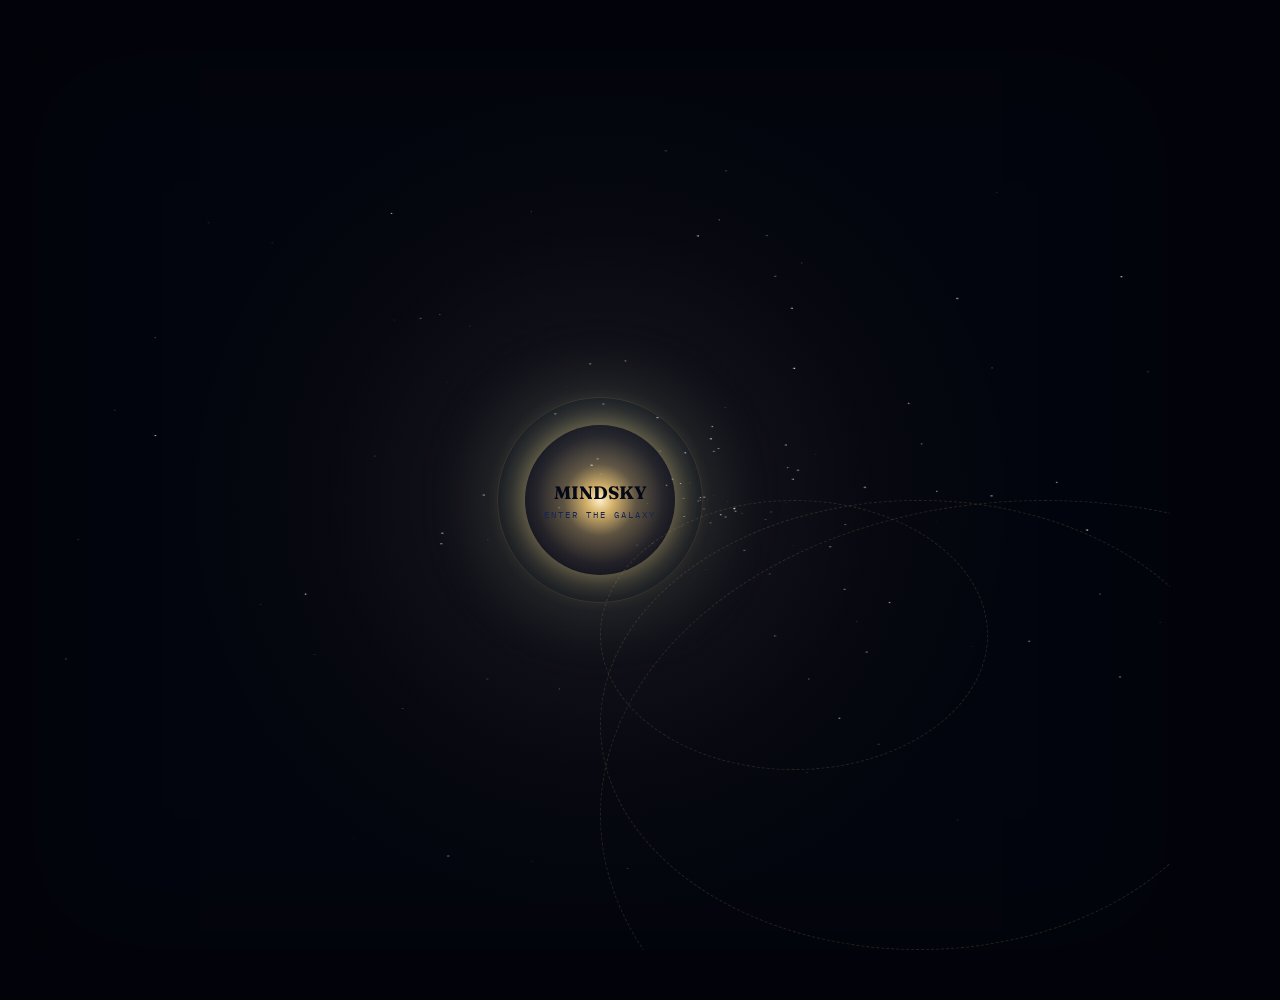
==== commit d4289e7a: "Add files via upload" ====
--- a/index.html
+++ b/index.html
@@ -1,2 +1,2 @@
 <!-- MindSky (c) 2026 Mohan. All rights reserved. -->
-<!DOCTYPE html><html lang="en"><head><meta charset="UTF-8"><meta name="copyright" content="© 2026 Mohan. All rights reserved."><meta name="viewport" content="width=device-width,initial-scale=1"><title>MindSky — Learn Until You Can See It</title><meta name="description" content="Interactive lessons in Physics, Maths, Chemistry and Indian Geography & History for Grades 6 to 12. Change the experiment, watch what happens, then test yourself."><meta name="theme-color" content="#050816"><meta property="og:type" content="website"><meta property="og:title" content="MindSky — Learn Until You Can See It"><meta property="og:description" content="Interactive lessons in Physics, Maths, Chemistry and Indian Geography & History for Grades 6 to 12."><meta property="og:image" content="assets/og-image.png"><meta name="twitter:card" content="summary_large_image"><link rel="icon" type="image/png" href="assets/favicon.png"><link rel="apple-touch-icon" href="assets/apple-touch-icon.png"><link rel="manifest" href="manifest.webmanifest"><link rel="preload" href="assets/fonts/ibm-plex-mono-latin-400-normal.woff2" as="font" type="font/woff2" crossorigin><link rel="preload" href="assets/fonts/ibm-plex-mono-latin-600-normal.woff2" as="font" type="font/woff2" crossorigin><link rel="stylesheet" href="css/style.css?v=57522c7ea1"></head><body><noscript><div class="nojs">MindSky needs JavaScript to run its experiments. Please turn it on and reload.</div></noscript><canvas id="sky"></canvas><div class="app-shell"><aside class="app-sidebar"><div class="side-brand"><div class="logo">MindSky<span>VISUAL KNOWLEDGE UNIVERSE</span></div></div><div class="nav-kicker">NAVIGATE</div><nav class="side-nav"><button class="nav-item active" data-view="home"><span>⌂</span> Galaxy</button> <button class="nav-item" data-view="explore"><span>✦</span> Explore</button> <button class="nav-item" data-view="learn"><span>◉</span> Learn</button> <button class="nav-item" data-view="challenges"><span>△</span> Challenges</button> <button class="nav-item" data-view="lab"><span>⌬</span> Lab</button> <button class="nav-item" data-view="progress"><span>↗</span> Progress</button> <button class="nav-item" data-view="profile"><span>●</span> Profile</button></nav><div class="side-footer">LEARN UNTIL YOU CAN SEE IT.<div class="side-copy">© 2026 Mohan. All rights reserved.</div><div class="side-links"><a href="#/about">About &amp; privacy</a></div></div></aside><main class="app-main"><header class="topbar"><div class="topbar-search"><span>⌕</span><input id="globalSearch" placeholder="Search topics..." autocomplete="off"></div><div class="top-stat">PROGRESS<div class="progress-mini"><div id="bar"></div></div></div><div class="top-stat">TIME <span id="timer">00:00</span></div></header><section class="view active" id="view-home"></section><section class="view" id="view-explore"><div class="view-head"><div><div class="eyebrow">EXPLORE</div><h1>All topics</h1><p class="view-sub">Search for a topic, or filter by subject.</p></div></div><div class="explore-toolbar"><input id="conceptSearch" placeholder="Search, e.g. gravity, fractions, monsoon"><button class="filter-chip active" data-subject-filter="all">All</button><button class="filter-chip" data-subject-filter="physics">Physics</button><button class="filter-chip" data-subject-filter="mathematics">Mathematics</button><button class="filter-chip" data-subject-filter="chemistry">Chemistry</button><button class="filter-chip" data-subject-filter="india">India</button></div><div class="grid grid-3" id="exploreResults"></div></section><section class="view" id="view-learn"><div class="learn-wrap"><div class="learn-hero hero-panel"><button class="learn-back" onclick="backToGalaxy()" aria-label="Back to Galaxy">← Back to Galaxy</button><div class="eyebrow">TOPICS</div><h2 id="heroTitle">The Physics Constellation</h2><p id="heroText" class="view-sub">Explore the hidden laws that shape the universe.</p><div class="lesson-nav" id="subjectNav"></div></div><div class="atlas-shell"><div id="atlas" class="atlas"></div></div><div id="lessons"></div></div></section><section class="view" id="view-challenges"></section><section class="view" id="view-lab"></section><section class="view" id="view-progress"></section><section class="view" id="view-profile"></section><section class="view" id="view-about"><div class="view-head"><div><div class="eyebrow">ABOUT</div><h1>About MindSky</h1><p class="view-sub">Lessons you can see, change and test.</p></div></div><div class="about-wrap"><h2>What it is</h2><p>MindSky teaches Physics, Maths, Chemistry and Indian Geography &amp; History for Grades 6 to 12. Every topic is a star on a map. Open one and you get a short story, a clear explanation, an experiment you can change yourself, and a quiz that tells you why each answer is right or wrong.</p><h2>Your progress</h2><p>There are no accounts. Your discovered topics and quiz scores are saved inside this browser on this device, and nowhere else. If you clear your browser data they are gone, so use the backup code on the Profile page to keep a copy or to move to another device.</p><h2>Privacy</h2><ul><li>MindSky does not collect your name, email or answers, and has no ads or trackers.</li><li>Nothing you do in a lesson is sent to any server.</li><li>All fonts and files are served from this site itself, so nothing is loaded from other companies. The web host may keep ordinary visit logs, like any website.</li></ul><h2>Using it offline</h2><p>After you have opened MindSky once with internet, it keeps working without a connection. You can also install it like an app.</p><p><button class="action" id="installBtn" type="button" hidden>Install MindSky</button></p><ul><li><strong>Android (Chrome):</strong> menu, then "Install app" or "Add to Home screen".</li><li><strong>iPhone (Safari):</strong> Share button, then "Add to Home Screen".</li><li><strong>Computer (Chrome or Edge):</strong> the install icon at the right end of the address bar.</li></ul><h2>Feedback</h2><p>Found a mistake or have an idea for a topic? <a href="https://github.com/mohan-715/mindsky-site/issues" target="_blank" rel="noopener">Tell us on GitHub</a>.</p><h2>Copyright</h2><p>© 2026 Mohan. All rights reserved. The lessons, experiments, quizzes, design and code on this site may not be copied, republished or sold without written permission. Linking to a topic and using MindSky to learn or to teach is welcome.</p><h2>Sharing a topic</h2><p>Every topic has its own link. Open a lesson and press "Copy link to this topic" to send it to a friend or a teacher.</p></div></section></main><nav class="mobile-nav"><button class="nav-item active" data-view="home"><span>⌂</span><span>Home</span></button> <button class="nav-item" data-view="explore"><span>✦</span><span>Explore</span></button> <button class="nav-item" data-view="learn"><span>◉</span><span>Learn</span></button> <button class="nav-item" data-view="lab"><span>⌬</span><span>Lab</span></button> <button class="nav-item" data-view="progress"><span>↗</span><span>Progress</span></button></nav></div><script src="js/core.js?v=57522c7ea1"></script><script src="js/subjects.js?v=57522c7ea1"></script><script src="data/lessons-physics.js?v=57522c7ea1"></script><script src="data/lessons-maths.js?v=57522c7ea1"></script><script src="data/lessons-india.js?v=57522c7ea1"></script><script src="data/lessons-chemistry.js?v=57522c7ea1"></script><script src="data/lessons-physics2.js?v=57522c7ea1"></script><script src="js/engine.js?v=57522c7ea1"></script><script src="js/sim-helpers.js?v=57522c7ea1"></script><script src="js/sims-physics-india.js?v=57522c7ea1"></script><script src="js/sims-maths.js?v=57522c7ea1"></script><script src="js/sims-chemistry.js?v=57522c7ea1"></script><script src="js/sims-physics2.js?v=57522c7ea1"></script><script src="js/quiz.js?v=57522c7ea1"></script><script src="js/app.js?v=57522c7ea1"></script><script src="js/lab.js?v=57522c7ea1"></script><script src="js/views-tail.js?v=57522c7ea1"></script><script src="js/router.js?v=57522c7ea1"></script><script src="js/backup.js?v=57522c7ea1"></script><script src="js/pwa.js?v=57522c7ea1"></script></body></html>+<!DOCTYPE html><html lang="en"><head><meta charset="UTF-8"><meta name="copyright" content="© 2026 Mohan. All rights reserved."><meta name="viewport" content="width=device-width,initial-scale=1"><title>MindSky — Learn Until You Can See It</title><meta name="description" content="Interactive lessons in Physics, Maths, Chemistry, Biology and Indian Geography & History for Grades 6 to 12. Change the experiment, watch what happens, then test yourself."><meta name="theme-color" content="#050816"><meta property="og:type" content="website"><meta property="og:title" content="MindSky — Learn Until You Can See It"><meta property="og:description" content="Interactive lessons in Physics, Maths, Chemistry, Biology and Indian Geography & History for Grades 6 to 12."><meta property="og:image" content="assets/og-image.png"><meta name="twitter:card" content="summary_large_image"><link rel="icon" type="image/png" href="assets/favicon.png"><link rel="apple-touch-icon" href="assets/apple-touch-icon.png"><link rel="manifest" href="manifest.webmanifest"><link rel="preload" href="assets/fonts/ibm-plex-mono-latin-400-normal.woff2" as="font" type="font/woff2" crossorigin><link rel="preload" href="assets/fonts/ibm-plex-mono-latin-600-normal.woff2" as="font" type="font/woff2" crossorigin><link rel="stylesheet" href="css/style.css?v=da61257863"></head><body><noscript><div class="nojs">MindSky needs JavaScript to run its experiments. Please turn it on and reload.</div></noscript><canvas id="sky"></canvas><div class="app-shell"><aside class="app-sidebar"><div class="side-brand"><div class="logo">MindSky<span>VISUAL KNOWLEDGE UNIVERSE</span></div></div><div class="nav-kicker">NAVIGATE</div><nav class="side-nav"><button class="nav-item active" data-view="home"><span>⌂</span> Galaxy</button> <button class="nav-item" data-view="explore"><span>✦</span> Explore</button> <button class="nav-item" data-view="learn"><span>◉</span> Learn</button> <button class="nav-item" data-view="challenges"><span>△</span> Challenges</button> <button class="nav-item" data-view="lab"><span>⌬</span> Lab</button> <button class="nav-item" data-view="progress"><span>↗</span> Progress</button> <button class="nav-item" data-view="profile"><span>●</span> Profile</button></nav><div class="side-footer">LEARN UNTIL YOU CAN SEE IT.<div class="side-copy">© 2026 Mohan. All rights reserved.</div><div class="side-links"><a href="#/about">About &amp; privacy</a></div></div></aside><main class="app-main"><header class="topbar"><div class="topbar-search"><span>⌕</span><input id="globalSearch" placeholder="Search topics..." autocomplete="off"></div><div class="top-stat">PROGRESS<div class="progress-mini"><div id="bar"></div></div></div><div class="top-stat">TIME <span id="timer">00:00</span></div></header><section class="view active" id="view-home"></section><section class="view" id="view-explore"><div class="view-head"><div><div class="eyebrow">EXPLORE</div><h1>All topics</h1><p class="view-sub">Search for a topic, or filter by subject.</p></div></div><div class="explore-toolbar"><input id="conceptSearch" placeholder="Search, e.g. gravity, fractions, monsoon"><button class="filter-chip active" data-subject-filter="all">All</button><button class="filter-chip" data-subject-filter="physics">Physics</button><button class="filter-chip" data-subject-filter="mathematics">Mathematics</button><button class="filter-chip" data-subject-filter="chemistry">Chemistry</button><button class="filter-chip" data-subject-filter="biology">Biology</button><button class="filter-chip" data-subject-filter="india">India</button></div><div class="grid grid-3" id="exploreResults"></div></section><section class="view" id="view-learn"><div class="learn-wrap"><div class="learn-hero hero-panel"><button class="learn-back" onclick="backToGalaxy()" aria-label="Back to Galaxy">← Back to Galaxy</button><div class="eyebrow">TOPICS</div><h2 id="heroTitle">The Physics Constellation</h2><p id="heroText" class="view-sub">Explore the hidden laws that shape the universe.</p><div class="lesson-nav" id="subjectNav"></div></div><div class="atlas-shell"><div id="atlas" class="atlas"></div></div><div id="lessons"></div></div></section><section class="view" id="view-challenges"></section><section class="view" id="view-lab"></section><section class="view" id="view-progress"></section><section class="view" id="view-profile"></section><section class="view" id="view-about"><div class="view-head"><div><div class="eyebrow">ABOUT</div><h1>About MindSky</h1><p class="view-sub">Lessons you can see, change and test.</p></div></div><div class="about-wrap"><h2>What it is</h2><p>MindSky teaches Physics, Maths, Chemistry, Biology and Indian Geography &amp; History for Grades 6 to 12. Every topic is a star on a map. Open one and you get a short story, a clear explanation, an experiment you can change yourself, and a quiz that tells you why each answer is right or wrong.</p><h2>Your progress</h2><p>There are no accounts. Your discovered topics and quiz scores are saved inside this browser on this device, and nowhere else. If you clear your browser data they are gone, so use the backup code on the Profile page to keep a copy or to move to another device.</p><h2>Privacy</h2><ul><li>MindSky does not collect your name, email or answers, and has no ads or trackers.</li><li>Nothing you do in a lesson is sent to any server.</li><li>All fonts and files are served from this site itself, so nothing is loaded from other companies. The web host may keep ordinary visit logs, like any website.</li></ul><h2>Using it offline</h2><p>After you have opened MindSky once with internet, it keeps working without a connection. You can also install it like an app.</p><p><button class="action" id="installBtn" type="button" hidden>Install MindSky</button></p><ul><li><strong>Android (Chrome):</strong> menu, then "Install app" or "Add to Home screen".</li><li><strong>iPhone (Safari):</strong> Share button, then "Add to Home Screen".</li><li><strong>Computer (Chrome or Edge):</strong> the install icon at the right end of the address bar.</li></ul><h2>Feedback</h2><p>Found a mistake or have an idea for a topic? <a href="https://github.com/mohan-715/mindsky-site/issues" target="_blank" rel="noopener">Tell us on GitHub</a>.</p><h2>Copyright</h2><p>© 2026 Mohan. All rights reserved. The lessons, experiments, quizzes, design and code on this site may not be copied, republished or sold without written permission. Linking to a topic and using MindSky to learn or to teach is welcome.</p><h2>Sharing a topic</h2><p>Every topic has its own link. Open a lesson and press "Copy link to this topic" to send it to a friend or a teacher.</p></div></section></main><nav class="mobile-nav"><button class="nav-item active" data-view="home"><span>⌂</span><span>Home</span></button> <button class="nav-item" data-view="explore"><span>✦</span><span>Explore</span></button> <button class="nav-item" data-view="learn"><span>◉</span><span>Learn</span></button> <button class="nav-item" data-view="lab"><span>⌬</span><span>Lab</span></button> <button class="nav-item" data-view="progress"><span>↗</span><span>Progress</span></button></nav></div><script src="js/core.js?v=da61257863"></script><script src="js/subjects.js?v=da61257863"></script><script src="data/lessons-physics.js?v=da61257863"></script><script src="data/lessons-maths.js?v=da61257863"></script><script src="data/lessons-india.js?v=da61257863"></script><script src="data/lessons-chemistry.js?v=da61257863"></script><script src="data/lessons-biology.js?v=da61257863"></script><script src="data/lessons-physics2.js?v=da61257863"></script><script src="js/engine.js?v=da61257863"></script><script src="js/sim-helpers.js?v=da61257863"></script><script src="js/sims-physics-india.js?v=da61257863"></script><script src="js/sims-maths.js?v=da61257863"></script><script src="js/sims-chemistry.js?v=da61257863"></script><script src="js/sims-biology.js?v=da61257863"></script><script src="js/sims-physics2.js?v=da61257863"></script><script src="js/quiz.js?v=da61257863"></script><script src="js/app.js?v=da61257863"></script><script src="js/lab.js?v=da61257863"></script><script src="js/views-tail.js?v=da61257863"></script><script src="js/router.js?v=da61257863"></script><script src="js/backup.js?v=da61257863"></script><script src="js/pwa.js?v=da61257863"></script></body></html>
--- a/css/style.css
+++ b/css/style.css
@@ -1,2 +1,2 @@
 /*! MindSky (c) 2026 Mohan. All rights reserved. Copying or republishing is not permitted without written permission. */
-@font-face{font-family:Fraunces;font-style:normal;font-weight:500;font-display:swap;src:url("../assets/fonts/fraunces-latin-500-normal.woff2") format("woff2")}@font-face{font-family:Fraunces;font-style:normal;font-weight:700;font-display:swap;src:url("../assets/fonts/fraunces-latin-700-normal.woff2") format("woff2")}@font-face{font-family:Inter;font-style:normal;font-weight:400;font-display:swap;src:url("../assets/fonts/inter-latin-400-normal.woff2") format("woff2")}@font-face{font-family:Inter;font-style:normal;font-weight:600;font-display:swap;src:url("../assets/fonts/inter-latin-600-normal.woff2") format("woff2")}@font-face{font-family:"IBM Plex Mono";font-style:normal;font-weight:400;font-display:swap;src:url("../assets/fonts/ibm-plex-mono-latin-400-normal.woff2") format("woff2")}@font-face{font-family:"IBM Plex Mono";font-style:normal;font-weight:600;font-display:swap;src:url("../assets/fonts/ibm-plex-mono-latin-600-normal.woff2") format("woff2")}:root{--void:#050816;--night:#0b1026;--atlas:#111936;--gold:#d4b16a;--silver:#d7dce5;--text:#edf2f7;--muted:#9ca7c2;--star:#8cd3e8;--physics:#5eead4;--math:#c9a7f0;--india:#f0954a;--chemistry:#9be36d;--accent:#5eead4;--line:rgba(212,177,106,.25);--danger:#f0a3a3;--sidebar:250px;--panel:rgba(17,25,54,.84);--panel-2:rgba(10,16,38,.72)}*{box-sizing:border-box}html{scroll-behavior:smooth}body{margin:0;background:radial-gradient(circle at 18% 0,#172554 0,var(--void) 34%,#03050e 100%);color:var(--text);font-family:Inter,system-ui,-apple-system,"Segoe UI",Roboto,sans-serif;min-height:100vh;overflow-x:hidden;-webkit-font-smoothing:antialiased;text-rendering:optimizeSpeed}canvas#sky{position:fixed;inset:0;z-index:-1;pointer-events:none}.canvas-contain{contain:layout style paint}header{position:sticky;top:0;display:flex;justify-content:space-between;align-items:center;padding:18px 35px;gap:20px 30px;flex-wrap:wrap;background:rgba(5,8,22,.85);backdrop-filter:blur(15px);-webkit-backdrop-filter:blur(15px);border-bottom:1px solid var(--line);z-index:10}body.perf-low .app-sidebar,body.perf-low .topbar,body.perf-low header{backdrop-filter:none;-webkit-backdrop-filter:none;background:rgba(5,8,22,.96)}.logo{font-family:Fraunces,Georgia,serif;font-size:28px;color:var(--gold);line-height:1.1}.logo span{display:block;font-family:"IBM Plex Mono",ui-monospace,Menlo,Consolas,monospace;font-size:10px;letter-spacing:3px;color:var(--muted)}.dashboard{display:flex;gap:15px 25px;align-items:center;flex-wrap:wrap;font-family:"IBM Plex Mono",ui-monospace,Menlo,Consolas,monospace;font-size:13px}.progress{width:180px;height:8px;background:#202846;border-radius:10px;overflow:hidden}.progress div{height:100%;width:0%;background:linear-gradient(90deg,var(--gold),var(--accent));transition:width .6s cubic-bezier(.2,.8,.2,1);box-shadow:0 0 10px rgba(94,234,212,.4)}.subject-nav{display:flex;gap:10px;justify-content:center;margin-bottom:35px;flex-wrap:wrap}.subject-tab{font-family:"IBM Plex Mono",ui-monospace,Menlo,Consolas,monospace;font-size:12px;letter-spacing:2px;padding:10px 20px;border-radius:30px;border:1px solid var(--line);background:0 0;color:var(--muted);cursor:pointer;transition:transform .3s cubic-bezier(.2,.8,.2,1),background .3s,color .3s,border-color .3s}.subject-tab:hover{color:var(--text);border-color:var(--gold);transform:translateY(-2px)}.subject-tab.active{background:var(--accent);color:#050816;border-color:var(--accent);font-weight:600;box-shadow:0 6px 20px rgba(94,234,212,.3)}main{max-width:1200px;margin:auto;padding:50px 30px}.hero{text-align:center;margin-bottom:60px}.hero h1{font-family:Fraunces,Georgia,serif;font-size:clamp(34px,6vw,60px);margin:0;line-height:1.15;background:linear-gradient(90deg,var(--gold),var(--star),var(--accent));background-size:200% auto;-webkit-background-clip:text;color:transparent;animation:shimmer 8s ease-in-out infinite}@keyframes shimmer{0%,100%{background-position:0 center}50%{background-position:100% center}}.hero p{max-width:650px;margin:20px auto 0;color:var(--muted);line-height:1.8}.atlas{position:relative;height:600px;background:radial-gradient(circle at center,rgba(212,177,106,.08),transparent 50%);border:1px solid var(--line);border-radius:30px;overflow:visible;contain:layout style}.constellation-svg{position:absolute;inset:0;width:100%;height:100%;pointer-events:none}.constellation-svg line{stroke:rgba(212,177,106,.22);stroke-width:1;stroke-dasharray:3 7}.constellation-label{position:absolute;transform:translate(-50%,-50%);font-family:"IBM Plex Mono",ui-monospace,Menlo,Consolas,monospace;font-size:11px;letter-spacing:4px;color:rgba(212,177,106,.6);text-transform:uppercase;text-align:center;pointer-events:none;white-space:nowrap}.constellation-label::after{content:"";display:block;width:70px;height:1px;background:rgba(212,177,106,.35);margin:8px auto 0}.star-node{position:absolute;width:130px;height:130px;border-radius:50%;background:radial-gradient(circle,rgba(94,234,212,.25),transparent 65%);display:flex;align-items:center;justify-content:center;cursor:pointer;transition:transform .4s cubic-bezier(.2,.8,.2,1),background .4s}.star-node::before{content:"";width:15px;height:15px;background:var(--gold);border-radius:50%;box-shadow:0 0 25px var(--gold);transition:.4s;animation:starPulse 3s ease-in-out infinite}@keyframes starPulse{0%,100%{transform:scale(1)}50%{transform:scale(1.15)}}.star-node.done::before{background:var(--accent);box-shadow:0 0 25px var(--accent)}.star-node.done{background:radial-gradient(circle,color-mix(in srgb,var(--accent) 32%,transparent),transparent 66%)}.star-node.done::before{width:18px;height:18px}.star-node.lvl2::before{box-shadow:0 0 30px var(--accent),0 0 55px color-mix(in srgb,var(--accent) 55%,transparent)}.star-node.lvl3::before{width:21px;height:21px;background:#fff;box-shadow:0 0 12px #fff,0 0 34px var(--accent),0 0 74px var(--accent)}.star-node.lvl3 .label::after{content:" ✦";color:var(--accent)}.planet-counter.lvl3 .planet-dot::before{background:#fff;box-shadow:0 0 14px var(--accent),0 0 26px var(--accent)}.constellation-svg line.lit{stroke:var(--accent);stroke-opacity:.85;stroke-dasharray:none;stroke-width:1.6;filter:drop-shadow(0 0 4px var(--accent))}.constellation-label.complete{color:var(--accent)!important}.constellation-label.complete::before{content:"✦ "}.quiz-result{margin-top:18px;padding:16px 18px;border:1px solid var(--line);border-radius:14px;background:rgba(212,177,106,.06)}.quiz-result .qr-score{font:600 22px Fraunces;color:var(--text)}.quiz-result .qr-level{margin-top:6px;color:var(--accent);font-family:"IBM Plex Mono",ui-monospace,Menlo,Consolas,monospace;font-size:12px;letter-spacing:2px}.quiz-result p{color:var(--silver);margin:10px 0 14px;line-height:1.6}.mastery-chip{display:inline-block;font:11px "IBM Plex Mono";letter-spacing:1.5px;padding:3px 8px;border-radius:999px;border:1px solid var(--line);color:var(--muted)}.mastery-chip.l1{color:var(--silver)}.mastery-chip.l2{color:var(--gold);border-color:rgba(212,177,106,.5)}.mastery-chip.l3{color:#050816;background:var(--accent);border-color:var(--accent)}.star-node.locked{cursor:default;opacity:.4}.star-node.locked::before{background:var(--muted);box-shadow:none;animation:none}.star-node:not(.locked):hover{transform:scale(1.2)}.label{position:absolute;bottom:-35px;font-family:Fraunces,Georgia,serif;color:var(--silver);white-space:nowrap;z-index:5;text-shadow:0 2px 8px rgba(5,8,22,.9)}.star-node.hub::after{content:"";position:absolute;inset:-14px;border:1px dashed var(--line);border-radius:50%;animation:hubpulse 4s ease-in-out infinite}@keyframes hubpulse{0%,100%{opacity:.4;transform:scale(1)}50%{opacity:.9;transform:scale(1.06)}}.orbit-path{position:absolute;border:1px dashed rgba(212,177,106,.15);border-radius:50%;transform:translate(-50%,-50%);pointer-events:none}.orbit-ring{position:absolute;width:0;height:0;transform:rotate(var(--start-angle));animation:orbitspin var(--duration) linear infinite;will-change:transform}@keyframes orbitspin{from{transform:rotate(var(--start-angle))}to{transform:rotate(calc(var(--start-angle) + 360deg))}}.planet-node{position:absolute;top:0;left:0;width:1px;height:1px;transform:translateX(var(--radius))}.planet-counter{position:absolute;top:0;left:0;transform:translate(-50%,-50%) rotate(calc(-1 * var(--start-angle)));animation:counterspin var(--duration) linear infinite;display:flex;flex-direction:column;align-items:center;cursor:pointer;z-index:6;will-change:transform}@keyframes counterspin{from{transform:translate(-50%,-50%) rotate(calc(-1 * var(--start-angle)))}to{transform:translate(-50%,-50%) rotate(calc(-1 * var(--start-angle) - 360deg))}}.planet-dot{width:20px;height:20px;border-radius:50%;background:radial-gradient(circle,rgba(94,234,212,.3),transparent 70%);display:flex;align-items:center;justify-content:center;transition:transform .3s cubic-bezier(.2,.8,.2,1)}.planet-dot::before{content:"";width:10px;height:10px;background:var(--gold);border-radius:50%;box-shadow:0 0 12px var(--gold);transition:.3s}.planet-counter.done .planet-dot::before{background:var(--accent);box-shadow:0 0 12px var(--accent)}.planet-counter:hover .planet-dot{transform:scale(1.3)}.planet-label{margin-top:6px;font-family:Fraunces,Georgia,serif;font-size:12px;color:var(--silver);white-space:nowrap;background:rgba(5,8,22,.75);padding:2px 8px;border-radius:10px;text-shadow:0 2px 6px rgba(5,8,22,.9)}footer{text-align:center;padding:50px;font-size:13px;color:var(--muted)}.lesson{display:none;margin-top:50px;background:linear-gradient(180deg,rgba(17,25,54,.95),rgba(5,8,22,.95));border:1px solid var(--line);border-radius:30px;padding:40px;animation:appear .6s cubic-bezier(.2,.8,.2,1)}@keyframes appear{from{opacity:0;transform:translateY(20px)}to{opacity:1;transform:none}}.lesson h2{font-family:Fraunces,Georgia,serif;font-size:42px;color:var(--gold);margin:0 0 6px}.chapter{font-family:"IBM Plex Mono",ui-monospace,Menlo,Consolas,monospace;font-size:12px;letter-spacing:3px;color:var(--star);margin-bottom:15px}.lesson p{line-height:1.9;color:var(--silver)}.story{margin-top:30px;padding:25px;border-left:3px solid var(--gold);background:rgba(212,177,106,.08);font-family:Fraunces,Georgia,serif;font-size:20px;position:relative;overflow:hidden}.story::before{content:"";position:absolute;top:0;left:0;right:0;height:1px;background:linear-gradient(90deg,transparent,var(--gold),transparent);animation:storyShine 4s ease-in-out infinite}@keyframes storyShine{0%,100%{opacity:.3}50%{opacity:1}}.section-title{margin-top:40px;font-family:Fraunces,Georgia,serif;font-size:28px;color:var(--accent)}.simulator{margin-top:30px;background:#030712;border:1px solid var(--line);border-radius:20px;padding:25px}canvas.sim-canvas{width:100%;display:block;background:#020617;border-radius:15px}.controls{display:flex;gap:16px;flex-wrap:wrap;margin-top:20px;align-items:stretch}.control{background:#111936;padding:15px;border-radius:15px;font-family:"IBM Plex Mono",ui-monospace,Menlo,Consolas,monospace;font-size:12px;color:var(--muted);display:flex;flex-direction:column;gap:10px;flex:1 1 200px;min-width:180px;transition:border-color .25s,transform .25s;border:1px solid transparent}.control:hover{border-color:rgba(212,177,106,.3);transform:translateY(-2px)}.control input[type=range]{width:100%;accent-color:var(--gold)}.control label{display:block;line-height:1.5}.cval{color:var(--gold);font-weight:600;margin-left:4px}.worked{margin:18px 0 6px;padding:16px 20px;border:1px dashed rgba(94,234,212,.35);border-radius:14px;background:rgba(94,234,212,.05);color:var(--silver);line-height:1.8}.worked-tag{display:block;font-family:"IBM Plex Mono",ui-monospace,Menlo,Consolas,monospace;font-size:10px;letter-spacing:3px;color:var(--accent);margin-bottom:6px}.sim-note{margin:14px 2px 0;font-size:13px;line-height:1.7;color:var(--muted)}.qwhy{margin-top:8px;padding:10px 14px;border-left:2px solid var(--accent);background:rgba(94,234,212,.06);color:var(--silver);font-size:14px;line-height:1.7;border-radius:0 10px 10px 0}.panel-card:focus-visible,.planet-counter:focus-visible,.star-node:focus-visible{outline:2px solid var(--gold);outline-offset:4px}input{accent-color:var(--gold)}.complete{margin-top:30px;padding:15px 25px;background:var(--gold);color:#050816;border:none;border-radius:30px;font-weight:700;cursor:pointer;transition:transform .25s cubic-bezier(.2,.8,.2,1),box-shadow .25s;box-shadow:0 6px 20px rgba(212,177,106,.3)}.complete:hover{transform:scale(1.05) translateY(-2px);box-shadow:0 10px 30px rgba(212,177,106,.5)}.motion-object{position:absolute;width:35px;height:35px;background:var(--gold);border-radius:50%;box-shadow:0 0 25px var(--gold)}.formula{margin-top:20px;padding:20px;background:rgba(94,234,212,.08);border-left:3px solid var(--accent);font-family:"IBM Plex Mono",ui-monospace,Menlo,Consolas,monospace;color:var(--accent);font-size:18px}.track{height:120px;background:#020617;border-radius:20px;border:1px solid var(--line);position:relative;overflow:hidden;margin-top:25px}.track-line{position:absolute;bottom:30px;left:20px;right:20px;height:2px;background:var(--silver)}.measure{font-family:"IBM Plex Mono",ui-monospace,Menlo,Consolas,monospace;color:var(--muted);margin-top:15px}.mind-picture{margin-top:30px;padding:30px;border-radius:20px;border:1px solid var(--line);background:radial-gradient(circle at top left,rgba(140,211,232,.08),transparent 60%)}.mind-picture .mp-label{font-family:"IBM Plex Mono",ui-monospace,Menlo,Consolas,monospace;font-size:11px;letter-spacing:3px;color:var(--star);margin-bottom:18px}.mp-chain{display:flex;flex-direction:column;align-items:center;gap:6px}.mp-step{font-family:Fraunces,Georgia,serif;font-size:19px;color:var(--silver);text-align:center;padding:6px 10px;transition:transform .3s}.mp-step:hover{transform:translateX(4px)}.mp-arrow{color:var(--gold);font-size:20px;animation:arrowBob 2s ease-in-out infinite}@keyframes arrowBob{0%,100%{transform:translateY(0)}50%{transform:translateY(4px)}}.quiz{margin-top:30px}.quiz-q{background:#0c1330;border:1px solid var(--line);border-radius:18px;padding:22px 25px;margin-top:18px;transition:border-color .25s}.quiz-q:hover{border-color:rgba(212,177,106,.3)}.quiz-q .qtext{font-family:Fraunces,Georgia,serif;font-size:19px;margin-bottom:16px}.qopt{display:block;width:100%;text-align:left;background:#111936;border:1px solid var(--line);color:var(--silver);padding:12px 16px;border-radius:12px;margin-bottom:10px;cursor:pointer;font-family:Inter;font-size:14px;transition:.25s cubic-bezier(.2,.8,.2,1)}.qopt:hover{border-color:var(--gold);transform:translateX(4px)}.qopt.correct{border-color:var(--physics);background:rgba(94,234,212,.12);color:var(--text)}.qopt.wrong{border-color:var(--danger);background:rgba(240,163,163,.1);color:var(--text)}.qfeedback{font-family:"IBM Plex Mono",ui-monospace,Menlo,Consolas,monospace;font-size:12px;letter-spacing:1px;margin-top:6px;min-height:16px}.qfeedback.ok{color:var(--physics)}.qfeedback.bad{color:var(--danger)}@media (max-width:900px){main{padding:35px 16px}header{padding:14px 18px}.hero{margin-bottom:40px}.star-node{width:96px;height:96px}.star-node::before{width:12px;height:12px}.label{bottom:-28px;font-size:14px}.planet-label{font-size:11px;padding:2px 6px}.lesson{padding:24px;border-radius:22px}.lesson h2{font-size:32px}.story{font-size:17px;padding:18px}.section-title{font-size:22px}.mind-picture{padding:20px}.mp-step{font-size:16px}.constellation-label{font-size:9px;letter-spacing:2px}}@media (max-width:520px){.dashboard{font-size:12px}.progress{width:130px}.star-node{width:78px;height:78px}}.app-shell{min-height:100vh}.app-sidebar{position:fixed;left:0;top:0;bottom:0;width:var(--sidebar);z-index:30;padding:22px 16px;background:rgba(5,8,22,.82);backdrop-filter:blur(18px);-webkit-backdrop-filter:blur(18px);border-right:1px solid var(--line);display:flex;flex-direction:column;contain:layout style}.side-brand{padding:8px 12px 24px}.side-brand .logo{font-size:30px}.side-nav{display:flex;flex-direction:column;gap:7px}.nav-item{appearance:none;border:1px solid transparent;background:0 0;color:var(--muted);padding:12px 14px;border-radius:13px;text-align:left;font:600 13px Inter;cursor:pointer;display:flex;align-items:center;gap:10px;transition:transform .2s,background .2s,color .2s,border-color .2s}.nav-item:hover{color:var(--text);background:rgba(255,255,255,.035);transform:translateX(3px)}.nav-item.active{color:var(--text);background:rgba(94,234,212,.1);border-color:rgba(94,234,212,.25)}.nav-kicker{font:10px 'IBM Plex Mono';letter-spacing:2px;color:var(--muted);padding:18px 12px 7px}.side-footer{margin-top:auto;padding:14px 12px;color:var(--muted);font:10px 'IBM Plex Mono';line-height:1.6}.app-main{margin-left:var(--sidebar);min-height:100vh}.topbar{position:sticky;top:0;z-index:20;height:72px;padding:14px 28px;background:rgba(5,8,22,.68);backdrop-filter:blur(16px);-webkit-backdrop-filter:blur(16px);border-bottom:1px solid var(--line);display:flex;align-items:center;gap:18px}.topbar-search{flex:1;max-width:620px;position:relative}.topbar-search input{width:100%;height:42px;border:1px solid var(--line);border-radius:13px;background:rgba(17,25,54,.76);color:var(--text);padding:0 14px 0 40px;outline:0;transition:border-color .25s,box-shadow .25s}.topbar-search input:focus{border-color:var(--gold);box-shadow:0 0 0 3px rgba(212,177,106,.15)}.topbar-search span{position:absolute;left:14px;top:11px;color:var(--muted)}.top-stat{font:11px 'IBM Plex Mono';color:var(--muted);margin-left:auto}.progress-mini{width:160px;height:7px;background:#202846;border-radius:9px;overflow:hidden;margin-top:5px}.progress-mini div{height:100%;background:linear-gradient(90deg,var(--gold),var(--accent));width:0;transition:width .5s cubic-bezier(.2,.8,.2,1);box-shadow:0 0 8px rgba(94,234,212,.4)}.view{display:none;padding:34px 34px 70px}.view.active{display:block}.view-head{display:flex;justify-content:space-between;align-items:flex-end;gap:20px;margin-bottom:26px}.eyebrow{font:10px 'IBM Plex Mono';letter-spacing:3px;color:var(--star)}.view h1,.view h2{font-family:Fraunces,Georgia,serif;margin:.3rem 0}.view h1{font-size:42px}.view-sub{color:var(--muted);max-width:760px;line-height:1.7}.grid{display:grid;gap:16px}.grid-3{grid-template-columns:repeat(3,minmax(0,1fr))}.grid-4{grid-template-columns:repeat(4,minmax(0,1fr))}.panel-card{background:linear-gradient(180deg,rgba(17,25,54,.84),rgba(5,8,22,.75));border:1px solid var(--line);border-radius:20px;padding:20px;transition:transform .3s cubic-bezier(.2,.8,.2,1),border-color .3s,box-shadow .3s}.panel-card.clickable{cursor:pointer}.panel-card.clickable:hover{transform:translateY(-4px);border-color:rgba(212,177,106,.5);box-shadow:0 12px 30px rgba(0,0,0,.25)}.card-title{font:700 19px Fraunces;color:var(--silver)}.card-meta{margin-top:8px;color:var(--muted);font:11px 'IBM Plex Mono';letter-spacing:1px}.metric{font:28px Fraunces;color:var(--accent);margin:10px 0 3px}.bar-fill{height:7px;background:#202846;border-radius:8px;overflow:hidden}.bar-fill span{display:block;height:100%;background:linear-gradient(90deg,var(--gold),var(--accent));transition:width .6s cubic-bezier(.2,.8,.2,1);box-shadow:0 0 8px rgba(94,234,212,.3)}.pill{display:inline-flex;align-items:center;padding:6px 9px;border-radius:99px;background:rgba(140,211,232,.08);border:1px solid rgba(140,211,232,.18);font:10px 'IBM Plex Mono';color:var(--star);margin:4px 4px 0 0}.hero-panel{padding:32px;border:1px solid var(--line);border-radius:26px;background:radial-gradient(circle at top right,rgba(94,234,212,.09),transparent 45%),linear-gradient(135deg,rgba(17,25,54,.88),rgba(5,8,22,.76));margin-bottom:18px}.hero-panel h2{font-size:38px;color:var(--gold)}.action{border:1px solid var(--gold);background:var(--gold);color:#050816;padding:11px 16px;border-radius:12px;font-weight:700;cursor:pointer;transition:transform .2s,box-shadow .2s}.action:hover{transform:translateY(-2px);box-shadow:0 8px 20px rgba(212,177,106,.4)}.action.secondary{background:0 0;color:var(--silver);border-color:var(--line)}.action.secondary:hover{border-color:var(--gold);box-shadow:none}.empty-state{padding:30px;text-align:center;border:1px dashed var(--line);border-radius:18px;color:var(--muted)}.explore-toolbar{display:flex;gap:10px;flex-wrap:wrap;margin-bottom:20px}.explore-toolbar input{flex:1;min-width:240px;background:#0c1330;border:1px solid var(--line);border-radius:12px;color:var(--text);padding:12px 14px;outline:0;transition:border-color .25s}.explore-toolbar input:focus{border-color:var(--gold)}.filter-chip{border:1px solid var(--line);background:0 0;color:var(--muted);border-radius:999px;padding:9px 13px;cursor:pointer;font:11px 'IBM Plex Mono';transition:.25s}.filter-chip:hover{color:var(--text);border-color:var(--gold)}.filter-chip.active{color:#050816;background:var(--accent);border-color:var(--accent)}#legacy-header{display:none!important}.learn-wrap{margin-top:0}.learn-hero{margin-bottom:24px;position:relative}.atlas-shell{border:1px solid var(--line);border-radius:28px;padding:0;background:rgba(5,8,22,.45);overflow:visible}.lesson-nav{display:flex;gap:8px;flex-wrap:wrap;margin:16px 0}.lesson-nav button{border:1px solid var(--line);background:#111936;color:var(--muted);border-radius:999px;padding:8px 12px;cursor:pointer;font:11px 'IBM Plex Mono';transition:.25s}.lesson-nav button:hover{color:var(--text);border-color:var(--gold)}.lesson-nav button.active{color:#050816;background:var(--gold)}.learn-back{display:inline-flex;align-items:center;gap:6px;border:1px solid rgba(212,177,106,.3);background:rgba(2,3,10,.5);color:var(--muted);border-radius:999px;padding:9px 14px;font:11px 'IBM Plex Mono';letter-spacing:1px;cursor:pointer;margin-bottom:16px;transition:.25s}.learn-back:hover{color:var(--text);border-color:var(--gold);background:rgba(212,177,106,.1);transform:translateX(-3px)}body,html{background:#02030a!important}.immersive-home .app-sidebar{display:none!important}.immersive-home .app-main{margin-left:0!important}.immersive-home .topbar{display:flex;height:56px;padding:10px 18px;background:linear-gradient(180deg,rgba(2,3,10,.72),transparent);border:0;position:fixed;top:0;left:0;right:0;z-index:40;pointer-events:none}.immersive-home .topbar>*{pointer-events:auto}.immersive-home .top-stat,.immersive-home .topbar-search{display:none}#view-home{padding:0!important;min-height:100vh}.immersive-home .topbar{display:none!important}.immersive-home #view-home{display:block!important}.immersive-home .app-main{margin-left:0!important}.immersive-home .galaxy-hint,.immersive-home .galaxy-title{display:none!important}.home-immersive .galaxy-home{min-height:100vh;border:0;border-radius:0}.galaxy-home{cursor:default;contain:layout style}.galaxy-home .galaxy-ui{transition:opacity .5s ease}.galaxy-home.dive-ready .galaxy-ui{opacity:.18}.galaxy-core{cursor:pointer;transition:transform 1.1s cubic-bezier(.2,.8,.15,1),filter 1.1s,opacity .5s}.galaxy-core::after{content:"";position:absolute;inset:-28px;border-radius:50%;border:1px solid rgba(212,177,106,.15);box-shadow:0 0 90px rgba(212,177,106,.16);animation:corePulse 4s ease-in-out infinite}@keyframes corePulse{50%{transform:scale(1.08);opacity:.55}}.blackhole-dive{position:absolute;inset:0;z-index:50;pointer-events:none;opacity:0;background:#000;overflow:hidden;transition:opacity .2s}.blackhole-dive.active{opacity:1;pointer-events:auto}#globalWarp{position:fixed;inset:0;z-index:9999}.blackhole-dive .warp{position:absolute;left:50%;top:50%;width:20px;height:20px;transform:translate(-50%,-50%);border-radius:50%;background:#000;box-shadow:0 0 20px 8px rgba(255,255,255,.16),0 0 70px 18px rgba(94,234,212,.12)}.warp-star{position:absolute;left:50%;top:50%;width:2px;height:2px;background:#fff;border-radius:50%;transform:translate(-50%,-50%);box-shadow:0 0 8px #fff;animation:warpStar 1.2s cubic-bezier(.15,.7,.2,1) forwards;opacity:.85}@keyframes warpStar{0%{transform:translate(-50%,-50%) rotate(var(--a)) translateX(15px) scale(.5);opacity:0}15%{opacity:1}100%{transform:translate(-50%,-50%) rotate(var(--a)) translateX(var(--d)) scale(1.6);opacity:0}}.galaxy-reveal{position:absolute;inset:0;z-index:51;display:flex;flex-direction:column;align-items:center;justify-content:flex-start;overflow:hidden;opacity:0;pointer-events:none;transform:scale(1.7);transition:opacity 1s ease,transform 1.2s cubic-bezier(.16,1,.3,1);background:radial-gradient(circle at center,rgba(7,10,30,.35),#010207 72%)}.galaxy-reveal.show{opacity:1;pointer-events:auto;transform:scale(1)}.reveal-title{position:relative;flex:none;text-align:center;margin-top:clamp(14px,4vh,44px);padding:0 16px;z-index:2}.reveal-title .eyebrow{color:var(--gold)}.reveal-title h2{font:700 clamp(28px,4.2vw,54px) Fraunces;margin:8px 0}.reveal-title p{color:var(--muted);margin:0}.constellation-systems{position:relative;flex:1 1 auto;min-height:0;width:min(1150px,96%);margin:0}.reveal-link{position:absolute;left:50%;top:50%;height:1px;transform-origin:0 50%;background:linear-gradient(90deg,rgba(212,177,106,0),rgba(212,177,106,.22));opacity:.55}.reveal-system{position:absolute;width:225px;height:225px;transform:translate(-50%,-50%) scale(var(--gs,1));cursor:pointer;transition:transform .35s ease,filter .35s}.reveal-system:hover{transform:translate(-50%,-50%) scale(calc(var(--gs,1) * 1.08));filter:brightness(1.15)}.reveal-system .outer{position:absolute;inset:0;border:1px dashed var(--c);border-radius:50%;box-shadow:0 0 65px var(--c)}.reveal-system .sun{position:absolute;left:50%;top:50%;width:82px;height:82px;transform:translate(-50%,-50%);border-radius:50%;background:radial-gradient(circle at 40% 35%,#fff 0 8%,var(--c) 26%,rgba(255,255,255,.1) 62%,transparent 72%);box-shadow:0 0 26px var(--c),0 0 100px var(--c);display:grid;place-items:center;color:#050816;font:700 13px Inter;text-transform:uppercase;letter-spacing:.5px}.reveal-system .orbit{position:absolute;inset:24px;border:1px solid var(--c);opacity:.28;border-radius:50%}.reveal-system .p{position:absolute;left:50%;top:50%;width:10px;height:10px;margin:-5px;border-radius:50%;background:var(--c);box-shadow:0 0 12px var(--c);transform:rotate(var(--angle)) translateX(var(--r));animation:revealOrbit var(--dur) linear infinite}.reveal-system .p::after{content:attr(data-label);position:absolute;left:14px;top:-5px;white-space:nowrap;font:9px 'IBM Plex Mono';color:var(--silver);background:rgba(2,3,10,.72);padding:2px 5px;border-radius:8px}@keyframes revealOrbit{to{transform:rotate(calc(var(--angle) + 360deg)) translateX(var(--r))}}.system-name{position:absolute;left:50%;top:calc(100% + 18px);transform:translateX(-50%);font:12px 'IBM Plex Mono';letter-spacing:3px;color:var(--silver);white-space:nowrap}.back-galaxy{position:absolute;left:22px;bottom:22px;z-index:4;border:1px solid rgba(212,177,106,.22);background:rgba(2,3,10,.65);color:var(--muted);border-radius:999px;padding:9px 13px;font:10px 'IBM Plex Mono';cursor:pointer;transition:.25s}.back-galaxy:hover{color:var(--text);border-color:var(--gold)}.galaxy-home{position:relative;min-height:calc(100vh - 72px);overflow:hidden;border:1px solid rgba(212,177,106,.18);border-radius:30px;background:radial-gradient(circle at 50% 48%,rgba(140,211,232,.1),transparent 14%),radial-gradient(circle at 50% 50%,rgba(201,167,240,.08),transparent 38%),radial-gradient(circle at 50% 50%,rgba(212,177,106,.05),transparent 58%),#03050e;box-shadow:inset 0 0 120px rgba(0,0,0,.45)}.galaxy-title{position:absolute;left:30px;top:26px;z-index:5}.galaxy-title h1{font-size:42px;margin:0;font-family:Fraunces,Georgia,serif;color:var(--gold)}.galaxy-title p{max-width:520px;margin:8px 0;color:var(--muted);line-height:1.65}.galaxy-core{position:absolute;left:50%;top:50%;transform:translate(-50%,-50%);width:150px;height:150px;border-radius:50%;display:flex;align-items:center;justify-content:center;text-align:center;background:radial-gradient(circle,#fff1c6 0,#d4b16a 13%,rgba(212,177,106,.35) 34%,rgba(212,177,106,.05) 60%,transparent 70%);box-shadow:0 0 35px rgba(212,177,106,.75),0 0 110px rgba(94,234,212,.18);z-index:4}.galaxy-core strong{font:700 18px Fraunces;color:#050816}.galaxy-core span{display:block;font:9px 'IBM Plex Mono';letter-spacing:2px;margin-top:5px;color:#172554}.galaxy-orbit{position:absolute;left:50%;top:50%;border:1px dashed rgba(212,177,106,.17);border-radius:50%;transform:translate(-50%,-50%) rotate(var(--rot));pointer-events:none}.galaxy-orbit.o1{width:34%;height:30%}.galaxy-orbit.o2{width:56%;height:50%}.galaxy-orbit.o3{width:78%;height:70%}.solar-system{position:absolute;width:210px;height:210px;transform:translate(-50%,-50%);z-index:6}.solar-system .system-orbit{position:absolute;inset:0;border:1px dashed var(--system-line);border-radius:50%;box-shadow:0 0 24px var(--system-glow)}.solar-system .system-star{position:absolute;left:50%;top:50%;width:64px;height:64px;transform:translate(-50%,-50%);border-radius:50%;display:flex;align-items:center;justify-content:center;text-align:center;background:radial-gradient(circle,#fff 0,var(--system) 20%,rgba(255,255,255,.05) 64%,transparent 72%);box-shadow:0 0 25px var(--system),0 0 70px var(--system-glow);cursor:pointer}.solar-system .system-star span{font:700 11px Inter;color:#050816;max-width:46px;line-height:1.05}.solar-system .planet{position:absolute;left:50%;top:50%;transform-origin:0 0;width:1px;height:1px;transform:rotate(var(--angle));animation:solarSpin var(--duration) linear infinite}.solar-system .planet i{position:absolute;left:var(--radius);top:0;width:12px;height:12px;margin:-6px;border-radius:50%;background:var(--system);box-shadow:0 0 12px var(--system);cursor:pointer}.solar-system .planet b{position:absolute;left:calc(var(--radius) + 11px);top:-11px;white-space:nowrap;font:9px 'IBM Plex Mono';font-weight:400;color:var(--silver);background:rgba(5,8,22,.78);border:1px solid rgba(255,255,255,.08);padding:3px 6px;border-radius:9px;pointer-events:none}.solar-system:hover .system-orbit{border-color:var(--system)}.solar-system:hover .system-star{transform:translate(-50%,-50%) scale(1.08)}@keyframes solarSpin{to{transform:rotate(calc(var(--angle) + 360deg))}}.galaxy-system-label{position:absolute;left:50%;transform:translateX(-50%);bottom:-24px;font:10px 'IBM Plex Mono';letter-spacing:2px;color:var(--muted);white-space:nowrap}.galaxy-hint{position:absolute;right:24px;bottom:20px;font:10px 'IBM Plex Mono';letter-spacing:1px;color:var(--muted);padding:9px 11px;border:1px solid rgba(212,177,106,.14);border-radius:999px;background:rgba(5,8,22,.65)}.lab-group{margin-bottom:10px}.lab-group-label{font:10px 'IBM Plex Mono';letter-spacing:3px;color:var(--muted);margin:0 0 8px 2px}.lab-group-row{display:flex;gap:8px;flex-wrap:wrap}.bench{max-width:900px}.bench .simulator{margin-top:12px}.lab-shell{display:flex;flex-direction:column;gap:18px}.lab-tabs{display:block}.lab-tab{border:1px solid var(--line);background:rgba(17,25,54,.7);color:var(--muted);padding:10px 13px;border-radius:999px;cursor:pointer;font:11px 'IBM Plex Mono';transition:.25s}.lab-tab:hover{color:var(--text);border-color:var(--gold)}.lab-tab.active{background:var(--accent);color:#050816;border-color:var(--accent)}.lab-grid{display:grid;grid-template-columns:230px minmax(0,1fr) 230px;gap:16px}.lab-observe,.lab-side,.lab-stage{background:linear-gradient(180deg,rgba(17,25,54,.88),rgba(5,8,22,.76));border:1px solid var(--line);border-radius:20px;padding:18px}.lab-stage canvas{width:100%;height:auto;min-height:300px;background:#020617;border-radius:14px;display:block}.lab-control{padding:12px 0;border-bottom:1px solid rgba(212,177,106,.1)}.lab-control:last-child{border-bottom:0}.lab-control label{display:flex;justify-content:space-between;font:11px 'IBM Plex Mono';color:var(--muted);margin-bottom:8px}.lab-control input{width:100%}.lab-title{font:700 22px Fraunces;color:var(--silver)}.lab-desc{color:var(--muted);font-size:13px;line-height:1.6;margin:7px 0 0}.lab-readout{font:28px Fraunces;color:var(--accent);margin:10px 0}.lab-message{min-height:48px;color:var(--muted);line-height:1.6;font-size:13px}.lab-actions{display:flex;gap:8px;flex-wrap:wrap;margin-top:14px}@media(max-width:900px){.galaxy-home{min-height:760px}.galaxy-title h1{font-size:34px}.solar-system{width:170px;height:170px}.galaxy-core{width:128px;height:128px}.lab-grid{grid-template-columns:1fr}.lab-stage{order:-1}}@media(max-width:760px){.galaxy-home{min-height:690px}.galaxy-title{left:18px;right:18px;top:18px}.galaxy-title p{font-size:12px}.galaxy-orbit.o1{width:48%;height:34%}.galaxy-orbit.o2{width:72%;height:54%}.galaxy-orbit.o3{width:94%;height:72%}.solar-system{width:132px;height:132px}.solar-system .system-star{width:52px;height:52px}.galaxy-hint{left:18px;right:18px;text-align:center}.solar-system .planet b{display:none}}.mobile-nav{display:none}@media(max-width:1100px){:root{--sidebar:210px}.grid-4{grid-template-columns:repeat(2,minmax(0,1fr))}.grid-3{grid-template-columns:repeat(2,minmax(0,1fr))}.view{padding:26px 22px}}@media(max-width:760px){:root{--sidebar:0px}.app-sidebar{display:none}.app-main{margin-left:0}.topbar{padding:12px 14px}.top-stat{display:none}.view{padding:20px 14px 90px}.grid-3,.grid-4{grid-template-columns:1fr}.view h1{font-size:34px}.hero-panel h2{font-size:30px}.mobile-nav{position:fixed;display:flex;left:10px;right:10px;bottom:10px;z-index:50;padding:7px;background:rgba(5,8,22,.9);border:1px solid var(--line);backdrop-filter:blur(16px);-webkit-backdrop-filter:blur(16px);border-radius:17px;justify-content:space-around}.mobile-nav .nav-item{padding:9px 10px;font-size:10px;flex-direction:column;gap:3px}.mobile-nav .nav-item span:first-child{font-size:15px}}@media (prefers-reduced-motion:reduce){*,::after,::before{animation-duration:NaNs!important;animation-iteration-count:1!important;transition-duration:NaNs!important}}.circuit-palette{display:flex;flex-direction:column;gap:6px;margin-bottom:14px}.palette-btn{border:1px solid var(--line);background:#111936;color:var(--muted);border-radius:10px;padding:9px 12px;cursor:pointer;font:11px 'IBM Plex Mono';transition:.2s;text-align:left;display:flex;align-items:center;gap:8px}.palette-btn:hover{border-color:var(--gold);color:var(--text);transform:translateX(2px)}.palette-btn.active{background:var(--accent);color:#050816;border-color:var(--accent);font-weight:600}.palette-btn .pal-icon{display:inline-block;width:22px;text-align:center;font-size:13px}.lab-code{margin-top:14px;background:#030712;border:1px solid var(--line);border-radius:12px;padding:14px 16px;font:11px 'IBM Plex Mono';color:#5eead4;overflow-x:auto;white-space:pre;line-height:1.65;max-height:220px}.lab-code .kw{color:#c9a7f0}.lab-code .fn{color:#f0954a}.lab-code .num{color:#d4b16a}.lab-code .cm{color:#9ca7c2}.lab-code .liveval{background:rgba(212,177,106,.18);padding:1px 6px;border-radius:4px;color:var(--gold);font-weight:600}.copy-link{margin:-4px 0 18px;background:0 0;border:1px solid var(--line);color:var(--muted);font:11px "IBM Plex Mono",monospace;letter-spacing:1px;padding:6px 12px;border-radius:999px;cursor:pointer}.copy-link:hover{color:var(--text);border-color:var(--gold)}.backup-box{width:100%;margin-top:8px;background:#030712;color:var(--silver);border:1px solid var(--line);border-radius:12px;padding:12px;font:12px "IBM Plex Mono",monospace;resize:vertical;word-break:break-all}.backup-actions{display:flex;gap:10px;flex-wrap:wrap;margin-top:12px}.backup-file{cursor:pointer;display:inline-flex;align-items:center}.backup-msg{margin-top:12px;min-height:20px;font-size:14px}.backup-msg.ok{color:var(--accent)}.backup-msg.bad{color:var(--danger)}.about-wrap{max-width:760px}.about-wrap h2{font:26px Fraunces,Georgia,serif;margin:34px 0 10px;color:var(--text)}.about-wrap li,.about-wrap p{color:var(--silver);line-height:1.75;font-size:16px}.about-wrap ul{padding-left:20px}.side-links{margin-top:10px}.side-links a{color:var(--muted);font:11px "IBM Plex Mono",monospace;letter-spacing:1px;text-decoration:none}.side-links a:hover{color:var(--text)}noscript .nojs{position:fixed;inset:0;display:grid;place-items:center;background:#050816;color:#edf2f7;font:18px Georgia,serif;text-align:center;padding:30px;z-index:999}@media (prefers-reduced-motion:reduce){*{animation-duration:NaNs!important;animation-iteration-count:1!important;transition-duration:NaNs!important;scroll-behavior:auto!important}}.reveal-link{display:none}@media(max-width:700px){.reveal-system .p::after{display:none}.reveal-title p{font-size:14px}}.lesson-actions{display:flex;gap:10px;flex-wrap:wrap;align-items:center;margin:-4px 0 18px}.lesson-actions .copy-link{margin:0}.back-to-map{background:0 0;border:1px solid var(--accent);color:var(--accent);font:12px "IBM Plex Mono",ui-monospace,monospace;letter-spacing:1px;padding:7px 14px;border-radius:999px;cursor:pointer}.back-to-map:hover{background:var(--accent);color:#050816}.side-copy{margin-top:8px;font-size:10px;letter-spacing:.04em;opacity:.55;text-transform:none}@media (pointer:coarse){.control input[type=range]{height:34px;margin:2px 0}.control input[type=range]::-webkit-slider-thumb{width:26px;height:26px}.control input[type=range]::-moz-range-thumb{width:26px;height:26px}}.canvas-scroll{overflow-x:auto;-webkit-overflow-scrolling:touch;border-radius:15px}.canvas-hint{display:none;font-size:11px;color:var(--muted);text-align:center;margin-top:6px}@media(max-width:640px){.simulator{padding:14px}.canvas-scroll canvas.sim-canvas{width:520px;max-width:none}.canvas-hint{display:block}}+@font-face{font-family:Fraunces;font-style:normal;font-weight:500;font-display:swap;src:url("../assets/fonts/fraunces-latin-500-normal.woff2") format("woff2")}@font-face{font-family:Fraunces;font-style:normal;font-weight:700;font-display:swap;src:url("../assets/fonts/fraunces-latin-700-normal.woff2") format("woff2")}@font-face{font-family:Inter;font-style:normal;font-weight:400;font-display:swap;src:url("../assets/fonts/inter-latin-400-normal.woff2") format("woff2")}@font-face{font-family:Inter;font-style:normal;font-weight:600;font-display:swap;src:url("../assets/fonts/inter-latin-600-normal.woff2") format("woff2")}@font-face{font-family:"IBM Plex Mono";font-style:normal;font-weight:400;font-display:swap;src:url("../assets/fonts/ibm-plex-mono-latin-400-normal.woff2") format("woff2")}@font-face{font-family:"IBM Plex Mono";font-style:normal;font-weight:600;font-display:swap;src:url("../assets/fonts/ibm-plex-mono-latin-600-normal.woff2") format("woff2")}:root{--void:#050816;--night:#0b1026;--atlas:#111936;--gold:#d4b16a;--silver:#d7dce5;--text:#edf2f7;--muted:#9ca7c2;--star:#8cd3e8;--physics:#5eead4;--math:#c9a7f0;--india:#f0954a;--chemistry:#9be36d;--biology:#f472b6;--accent:#5eead4;--line:rgba(212,177,106,.25);--danger:#f0a3a3;--sidebar:250px;--panel:rgba(17,25,54,.84);--panel-2:rgba(10,16,38,.72)}*{box-sizing:border-box}html{scroll-behavior:smooth}body{margin:0;background:radial-gradient(circle at 18% 0,#172554 0,var(--void) 34%,#03050e 100%);color:var(--text);font-family:Inter,system-ui,-apple-system,"Segoe UI",Roboto,sans-serif;min-height:100vh;overflow-x:hidden;-webkit-font-smoothing:antialiased;text-rendering:optimizeSpeed}canvas#sky{position:fixed;inset:0;z-index:-1;pointer-events:none}.canvas-contain{contain:layout style paint}header{position:sticky;top:0;display:flex;justify-content:space-between;align-items:center;padding:18px 35px;gap:20px 30px;flex-wrap:wrap;background:rgba(5,8,22,.85);backdrop-filter:blur(15px);-webkit-backdrop-filter:blur(15px);border-bottom:1px solid var(--line);z-index:10}body.perf-low .app-sidebar,body.perf-low .topbar,body.perf-low header{backdrop-filter:none;-webkit-backdrop-filter:none;background:rgba(5,8,22,.96)}.logo{font-family:Fraunces,Georgia,serif;font-size:28px;color:var(--gold);line-height:1.1}.logo span{display:block;font-family:"IBM Plex Mono",ui-monospace,Menlo,Consolas,monospace;font-size:10px;letter-spacing:3px;color:var(--muted)}.dashboard{display:flex;gap:15px 25px;align-items:center;flex-wrap:wrap;font-family:"IBM Plex Mono",ui-monospace,Menlo,Consolas,monospace;font-size:13px}.progress{width:180px;height:8px;background:#202846;border-radius:10px;overflow:hidden}.progress div{height:100%;width:0%;background:linear-gradient(90deg,var(--gold),var(--accent));transition:width .6s cubic-bezier(.2,.8,.2,1);box-shadow:0 0 10px rgba(94,234,212,.4)}.subject-nav{display:flex;gap:10px;justify-content:center;margin-bottom:35px;flex-wrap:wrap}.subject-tab{font-family:"IBM Plex Mono",ui-monospace,Menlo,Consolas,monospace;font-size:12px;letter-spacing:2px;padding:10px 20px;border-radius:30px;border:1px solid var(--line);background:0 0;color:var(--muted);cursor:pointer;transition:transform .3s cubic-bezier(.2,.8,.2,1),background .3s,color .3s,border-color .3s}.subject-tab:hover{color:var(--text);border-color:var(--gold);transform:translateY(-2px)}.subject-tab.active{background:var(--accent);color:#050816;border-color:var(--accent);font-weight:600;box-shadow:0 6px 20px rgba(94,234,212,.3)}main{max-width:1200px;margin:auto;padding:50px 30px}.hero{text-align:center;margin-bottom:60px}.hero h1{font-family:Fraunces,Georgia,serif;font-size:clamp(34px,6vw,60px);margin:0;line-height:1.15;background:linear-gradient(90deg,var(--gold),var(--star),var(--accent));background-size:200% auto;-webkit-background-clip:text;color:transparent;animation:shimmer 8s ease-in-out infinite}@keyframes shimmer{0%,100%{background-position:0 center}50%{background-position:100% center}}.hero p{max-width:650px;margin:20px auto 0;color:var(--muted);line-height:1.8}.atlas{position:relative;height:600px;background:radial-gradient(circle at center,rgba(212,177,106,.08),transparent 50%);border:1px solid var(--line);border-radius:30px;overflow:visible;contain:layout style}.constellation-svg{position:absolute;inset:0;width:100%;height:100%;pointer-events:none}.constellation-svg line{stroke:rgba(212,177,106,.22);stroke-width:1;stroke-dasharray:3 7}.constellation-label{position:absolute;transform:translate(-50%,-50%);font-family:"IBM Plex Mono",ui-monospace,Menlo,Consolas,monospace;font-size:11px;letter-spacing:4px;color:rgba(212,177,106,.6);text-transform:uppercase;text-align:center;pointer-events:none;white-space:nowrap}.constellation-label::after{content:"";display:block;width:70px;height:1px;background:rgba(212,177,106,.35);margin:8px auto 0}.star-node{position:absolute;width:130px;height:130px;border-radius:50%;background:radial-gradient(circle,rgba(94,234,212,.25),transparent 65%);display:flex;align-items:center;justify-content:center;cursor:pointer;transition:transform .4s cubic-bezier(.2,.8,.2,1),background .4s}.star-node::before{content:"";width:15px;height:15px;background:var(--gold);border-radius:50%;box-shadow:0 0 25px var(--gold);transition:.4s;animation:starPulse 3s ease-in-out infinite}@keyframes starPulse{0%,100%{transform:scale(1)}50%{transform:scale(1.15)}}.star-node.done::before{background:var(--accent);box-shadow:0 0 25px var(--accent)}.star-node.done{background:radial-gradient(circle,color-mix(in srgb,var(--accent) 32%,transparent),transparent 66%)}.star-node.done::before{width:18px;height:18px}.star-node.lvl2::before{box-shadow:0 0 30px var(--accent),0 0 55px color-mix(in srgb,var(--accent) 55%,transparent)}.star-node.lvl3::before{width:21px;height:21px;background:#fff;box-shadow:0 0 12px #fff,0 0 34px var(--accent),0 0 74px var(--accent)}.star-node.lvl3 .label::after{content:" ✦";color:var(--accent)}.planet-counter.lvl3 .planet-dot::before{background:#fff;box-shadow:0 0 14px var(--accent),0 0 26px var(--accent)}.constellation-svg line.lit{stroke:var(--accent);stroke-opacity:.85;stroke-dasharray:none;stroke-width:1.6;filter:drop-shadow(0 0 4px var(--accent))}.constellation-label.complete{color:var(--accent)!important}.constellation-label.complete::before{content:"✦ "}.quiz-result{margin-top:18px;padding:16px 18px;border:1px solid var(--line);border-radius:14px;background:rgba(212,177,106,.06)}.quiz-result .qr-score{font:600 22px Fraunces;color:var(--text)}.quiz-result .qr-level{margin-top:6px;color:var(--accent);font-family:"IBM Plex Mono",ui-monospace,Menlo,Consolas,monospace;font-size:12px;letter-spacing:2px}.quiz-result p{color:var(--silver);margin:10px 0 14px;line-height:1.6}.mastery-chip{display:inline-block;font:11px "IBM Plex Mono";letter-spacing:1.5px;padding:3px 8px;border-radius:999px;border:1px solid var(--line);color:var(--muted)}.mastery-chip.l1{color:var(--silver)}.mastery-chip.l2{color:var(--gold);border-color:rgba(212,177,106,.5)}.mastery-chip.l3{color:#050816;background:var(--accent);border-color:var(--accent)}.star-node.locked{cursor:default;opacity:.4}.star-node.locked::before{background:var(--muted);box-shadow:none;animation:none}.star-node:not(.locked):hover{transform:scale(1.2)}.label{position:absolute;bottom:-35px;font-family:Fraunces,Georgia,serif;color:var(--silver);white-space:nowrap;z-index:5;text-shadow:0 2px 8px rgba(5,8,22,.9)}.star-node.hub::after{content:"";position:absolute;inset:-14px;border:1px dashed var(--line);border-radius:50%;animation:hubpulse 4s ease-in-out infinite}@keyframes hubpulse{0%,100%{opacity:.4;transform:scale(1)}50%{opacity:.9;transform:scale(1.06)}}.orbit-path{position:absolute;border:1px dashed rgba(212,177,106,.15);border-radius:50%;transform:translate(-50%,-50%);pointer-events:none}.orbit-ring{position:absolute;width:0;height:0;transform:rotate(var(--start-angle));animation:orbitspin var(--duration) linear infinite;will-change:transform}@keyframes orbitspin{from{transform:rotate(var(--start-angle))}to{transform:rotate(calc(var(--start-angle) + 360deg))}}.planet-node{position:absolute;top:0;left:0;width:1px;height:1px;transform:translateX(var(--radius))}.planet-counter{position:absolute;top:0;left:0;transform:translate(-50%,-50%) rotate(calc(-1 * var(--start-angle)));animation:counterspin var(--duration) linear infinite;display:flex;flex-direction:column;align-items:center;cursor:pointer;z-index:6;will-change:transform}@keyframes counterspin{from{transform:translate(-50%,-50%) rotate(calc(-1 * var(--start-angle)))}to{transform:translate(-50%,-50%) rotate(calc(-1 * var(--start-angle) - 360deg))}}.planet-dot{width:20px;height:20px;border-radius:50%;background:radial-gradient(circle,rgba(94,234,212,.3),transparent 70%);display:flex;align-items:center;justify-content:center;transition:transform .3s cubic-bezier(.2,.8,.2,1)}.planet-dot::before{content:"";width:10px;height:10px;background:var(--gold);border-radius:50%;box-shadow:0 0 12px var(--gold);transition:.3s}.planet-counter.done .planet-dot::before{background:var(--accent);box-shadow:0 0 12px var(--accent)}.planet-counter:hover .planet-dot{transform:scale(1.3)}.planet-label{margin-top:6px;font-family:Fraunces,Georgia,serif;font-size:12px;color:var(--silver);white-space:nowrap;background:rgba(5,8,22,.75);padding:2px 8px;border-radius:10px;text-shadow:0 2px 6px rgba(5,8,22,.9)}footer{text-align:center;padding:50px;font-size:13px;color:var(--muted)}.lesson{display:none;margin-top:50px;background:linear-gradient(180deg,rgba(17,25,54,.95),rgba(5,8,22,.95));border:1px solid var(--line);border-radius:30px;padding:40px;animation:appear .6s cubic-bezier(.2,.8,.2,1)}@keyframes appear{from{opacity:0;transform:translateY(20px)}to{opacity:1;transform:none}}.lesson h2{font-family:Fraunces,Georgia,serif;font-size:42px;color:var(--gold);margin:0 0 6px}.chapter{font-family:"IBM Plex Mono",ui-monospace,Menlo,Consolas,monospace;font-size:12px;letter-spacing:3px;color:var(--star);margin-bottom:15px}.lesson p{line-height:1.9;color:var(--silver)}.story{margin-top:30px;padding:25px;border-left:3px solid var(--gold);background:rgba(212,177,106,.08);font-family:Fraunces,Georgia,serif;font-size:20px;position:relative;overflow:hidden}.story::before{content:"";position:absolute;top:0;left:0;right:0;height:1px;background:linear-gradient(90deg,transparent,var(--gold),transparent);animation:storyShine 4s ease-in-out infinite}@keyframes storyShine{0%,100%{opacity:.3}50%{opacity:1}}.section-title{margin-top:40px;font-family:Fraunces,Georgia,serif;font-size:28px;color:var(--accent)}.simulator{margin-top:30px;background:#030712;border:1px solid var(--line);border-radius:20px;padding:25px}canvas.sim-canvas{width:100%;display:block;background:#020617;border-radius:15px}.controls{display:flex;gap:16px;flex-wrap:wrap;margin-top:20px;align-items:stretch}.control{background:#111936;padding:15px;border-radius:15px;font-family:"IBM Plex Mono",ui-monospace,Menlo,Consolas,monospace;font-size:12px;color:var(--muted);display:flex;flex-direction:column;gap:10px;flex:1 1 200px;min-width:180px;transition:border-color .25s,transform .25s;border:1px solid transparent}.control:hover{border-color:rgba(212,177,106,.3);transform:translateY(-2px)}.control input[type=range]{width:100%;accent-color:var(--gold)}.control label{display:block;line-height:1.5}.cval{color:var(--gold);font-weight:600;margin-left:4px}.worked{margin:18px 0 6px;padding:16px 20px;border:1px dashed rgba(94,234,212,.35);border-radius:14px;background:rgba(94,234,212,.05);color:var(--silver);line-height:1.8}.worked-tag{display:block;font-family:"IBM Plex Mono",ui-monospace,Menlo,Consolas,monospace;font-size:10px;letter-spacing:3px;color:var(--accent);margin-bottom:6px}.sim-note{margin:14px 2px 0;font-size:13px;line-height:1.7;color:var(--muted)}.qwhy{margin-top:8px;padding:10px 14px;border-left:2px solid var(--accent);background:rgba(94,234,212,.06);color:var(--silver);font-size:14px;line-height:1.7;border-radius:0 10px 10px 0}.panel-card:focus-visible,.planet-counter:focus-visible,.star-node:focus-visible{outline:2px solid var(--gold);outline-offset:4px}input{accent-color:var(--gold)}.complete{margin-top:30px;padding:15px 25px;background:var(--gold);color:#050816;border:none;border-radius:30px;font-weight:700;cursor:pointer;transition:transform .25s cubic-bezier(.2,.8,.2,1),box-shadow .25s;box-shadow:0 6px 20px rgba(212,177,106,.3)}.complete:hover{transform:scale(1.05) translateY(-2px);box-shadow:0 10px 30px rgba(212,177,106,.5)}.motion-object{position:absolute;width:35px;height:35px;background:var(--gold);border-radius:50%;box-shadow:0 0 25px var(--gold)}.formula{margin-top:20px;padding:20px;background:rgba(94,234,212,.08);border-left:3px solid var(--accent);font-family:"IBM Plex Mono",ui-monospace,Menlo,Consolas,monospace;color:var(--accent);font-size:18px}.track{height:120px;background:#020617;border-radius:20px;border:1px solid var(--line);position:relative;overflow:hidden;margin-top:25px}.track-line{position:absolute;bottom:30px;left:20px;right:20px;height:2px;background:var(--silver)}.measure{font-family:"IBM Plex Mono",ui-monospace,Menlo,Consolas,monospace;color:var(--muted);margin-top:15px}.mind-picture{margin-top:30px;padding:30px;border-radius:20px;border:1px solid var(--line);background:radial-gradient(circle at top left,rgba(140,211,232,.08),transparent 60%)}.mind-picture .mp-label{font-family:"IBM Plex Mono",ui-monospace,Menlo,Consolas,monospace;font-size:11px;letter-spacing:3px;color:var(--star);margin-bottom:18px}.mp-chain{display:flex;flex-direction:column;align-items:center;gap:6px}.mp-step{font-family:Fraunces,Georgia,serif;font-size:19px;color:var(--silver);text-align:center;padding:6px 10px;transition:transform .3s}.mp-step:hover{transform:translateX(4px)}.mp-arrow{color:var(--gold);font-size:20px;animation:arrowBob 2s ease-in-out infinite}@keyframes arrowBob{0%,100%{transform:translateY(0)}50%{transform:translateY(4px)}}.quiz{margin-top:30px}.quiz-q{background:#0c1330;border:1px solid var(--line);border-radius:18px;padding:22px 25px;margin-top:18px;transition:border-color .25s}.quiz-q:hover{border-color:rgba(212,177,106,.3)}.quiz-q .qtext{font-family:Fraunces,Georgia,serif;font-size:19px;margin-bottom:16px}.qopt{display:block;width:100%;text-align:left;background:#111936;border:1px solid var(--line);color:var(--silver);padding:12px 16px;border-radius:12px;margin-bottom:10px;cursor:pointer;font-family:Inter;font-size:14px;transition:.25s cubic-bezier(.2,.8,.2,1)}.qopt:hover{border-color:var(--gold);transform:translateX(4px)}.qopt.correct{border-color:var(--physics);background:rgba(94,234,212,.12);color:var(--text)}.qopt.wrong{border-color:var(--danger);background:rgba(240,163,163,.1);color:var(--text)}.qfeedback{font-family:"IBM Plex Mono",ui-monospace,Menlo,Consolas,monospace;font-size:12px;letter-spacing:1px;margin-top:6px;min-height:16px}.qfeedback.ok{color:var(--physics)}.qfeedback.bad{color:var(--danger)}@media (max-width:900px){main{padding:35px 16px}header{padding:14px 18px}.hero{margin-bottom:40px}.star-node{width:96px;height:96px}.star-node::before{width:12px;height:12px}.label{bottom:-28px;font-size:14px}.planet-label{font-size:11px;padding:2px 6px}.lesson{padding:24px;border-radius:22px}.lesson h2{font-size:32px}.story{font-size:17px;padding:18px}.section-title{font-size:22px}.mind-picture{padding:20px}.mp-step{font-size:16px}.constellation-label{font-size:9px;letter-spacing:2px}}@media (max-width:520px){.dashboard{font-size:12px}.progress{width:130px}.star-node{width:78px;height:78px}}.app-shell{min-height:100vh}.app-sidebar{position:fixed;left:0;top:0;bottom:0;width:var(--sidebar);z-index:30;padding:22px 16px;background:rgba(5,8,22,.82);backdrop-filter:blur(18px);-webkit-backdrop-filter:blur(18px);border-right:1px solid var(--line);display:flex;flex-direction:column;contain:layout style}.side-brand{padding:8px 12px 24px}.side-brand .logo{font-size:30px}.side-nav{display:flex;flex-direction:column;gap:7px}.nav-item{appearance:none;border:1px solid transparent;background:0 0;color:var(--muted);padding:12px 14px;border-radius:13px;text-align:left;font:600 13px Inter;cursor:pointer;display:flex;align-items:center;gap:10px;transition:transform .2s,background .2s,color .2s,border-color .2s}.nav-item:hover{color:var(--text);background:rgba(255,255,255,.035);transform:translateX(3px)}.nav-item.active{color:var(--text);background:rgba(94,234,212,.1);border-color:rgba(94,234,212,.25)}.nav-kicker{font:10px 'IBM Plex Mono';letter-spacing:2px;color:var(--muted);padding:18px 12px 7px}.side-footer{margin-top:auto;padding:14px 12px;color:var(--muted);font:10px 'IBM Plex Mono';line-height:1.6}.app-main{margin-left:var(--sidebar);min-height:100vh}.topbar{position:sticky;top:0;z-index:20;height:72px;padding:14px 28px;background:rgba(5,8,22,.68);backdrop-filter:blur(16px);-webkit-backdrop-filter:blur(16px);border-bottom:1px solid var(--line);display:flex;align-items:center;gap:18px}.topbar-search{flex:1;max-width:620px;position:relative}.topbar-search input{width:100%;height:42px;border:1px solid var(--line);border-radius:13px;background:rgba(17,25,54,.76);color:var(--text);padding:0 14px 0 40px;outline:0;transition:border-color .25s,box-shadow .25s}.topbar-search input:focus{border-color:var(--gold);box-shadow:0 0 0 3px rgba(212,177,106,.15)}.topbar-search span{position:absolute;left:14px;top:11px;color:var(--muted)}.top-stat{font:11px 'IBM Plex Mono';color:var(--muted);margin-left:auto}.progress-mini{width:160px;height:7px;background:#202846;border-radius:9px;overflow:hidden;margin-top:5px}.progress-mini div{height:100%;background:linear-gradient(90deg,var(--gold),var(--accent));width:0;transition:width .5s cubic-bezier(.2,.8,.2,1);box-shadow:0 0 8px rgba(94,234,212,.4)}.view{display:none;padding:34px 34px 70px}.view.active{display:block}.view-head{display:flex;justify-content:space-between;align-items:flex-end;gap:20px;margin-bottom:26px}.eyebrow{font:10px 'IBM Plex Mono';letter-spacing:3px;color:var(--star)}.view h1,.view h2{font-family:Fraunces,Georgia,serif;margin:.3rem 0}.view h1{font-size:42px}.view-sub{color:var(--muted);max-width:760px;line-height:1.7}.grid{display:grid;gap:16px}.grid-3{grid-template-columns:repeat(3,minmax(0,1fr))}.grid-4{grid-template-columns:repeat(4,minmax(0,1fr))}.panel-card{background:linear-gradient(180deg,rgba(17,25,54,.84),rgba(5,8,22,.75));border:1px solid var(--line);border-radius:20px;padding:20px;transition:transform .3s cubic-bezier(.2,.8,.2,1),border-color .3s,box-shadow .3s}.panel-card.clickable{cursor:pointer}.panel-card.clickable:hover{transform:translateY(-4px);border-color:rgba(212,177,106,.5);box-shadow:0 12px 30px rgba(0,0,0,.25)}.card-title{font:700 19px Fraunces;color:var(--silver)}.card-meta{margin-top:8px;color:var(--muted);font:11px 'IBM Plex Mono';letter-spacing:1px}.metric{font:28px Fraunces;color:var(--accent);margin:10px 0 3px}.bar-fill{height:7px;background:#202846;border-radius:8px;overflow:hidden}.bar-fill span{display:block;height:100%;background:linear-gradient(90deg,var(--gold),var(--accent));transition:width .6s cubic-bezier(.2,.8,.2,1);box-shadow:0 0 8px rgba(94,234,212,.3)}.pill{display:inline-flex;align-items:center;padding:6px 9px;border-radius:99px;background:rgba(140,211,232,.08);border:1px solid rgba(140,211,232,.18);font:10px 'IBM Plex Mono';color:var(--star);margin:4px 4px 0 0}.hero-panel{padding:32px;border:1px solid var(--line);border-radius:26px;background:radial-gradient(circle at top right,rgba(94,234,212,.09),transparent 45%),linear-gradient(135deg,rgba(17,25,54,.88),rgba(5,8,22,.76));margin-bottom:18px}.hero-panel h2{font-size:38px;color:var(--gold)}.action{border:1px solid var(--gold);background:var(--gold);color:#050816;padding:11px 16px;border-radius:12px;font-weight:700;cursor:pointer;transition:transform .2s,box-shadow .2s}.action:hover{transform:translateY(-2px);box-shadow:0 8px 20px rgba(212,177,106,.4)}.action.secondary{background:0 0;color:var(--silver);border-color:var(--line)}.action.secondary:hover{border-color:var(--gold);box-shadow:none}.empty-state{padding:30px;text-align:center;border:1px dashed var(--line);border-radius:18px;color:var(--muted)}.explore-toolbar{display:flex;gap:10px;flex-wrap:wrap;margin-bottom:20px}.explore-toolbar input{flex:1;min-width:240px;background:#0c1330;border:1px solid var(--line);border-radius:12px;color:var(--text);padding:12px 14px;outline:0;transition:border-color .25s}.explore-toolbar input:focus{border-color:var(--gold)}.filter-chip{border:1px solid var(--line);background:0 0;color:var(--muted);border-radius:999px;padding:9px 13px;cursor:pointer;font:11px 'IBM Plex Mono';transition:.25s}.filter-chip:hover{color:var(--text);border-color:var(--gold)}.filter-chip.active{color:#050816;background:var(--accent);border-color:var(--accent)}#legacy-header{display:none!important}.learn-wrap{margin-top:0}.learn-hero{margin-bottom:24px;position:relative}.atlas-shell{border:1px solid var(--line);border-radius:28px;padding:0;background:rgba(5,8,22,.45);overflow:visible}.lesson-nav{display:flex;gap:8px;flex-wrap:wrap;margin:16px 0}.lesson-nav button{border:1px solid var(--line);background:#111936;color:var(--muted);border-radius:999px;padding:8px 12px;cursor:pointer;font:11px 'IBM Plex Mono';transition:.25s}.lesson-nav button:hover{color:var(--text);border-color:var(--gold)}.lesson-nav button.active{color:#050816;background:var(--gold)}.learn-back{display:inline-flex;align-items:center;gap:6px;border:1px solid rgba(212,177,106,.3);background:rgba(2,3,10,.5);color:var(--muted);border-radius:999px;padding:9px 14px;font:11px 'IBM Plex Mono';letter-spacing:1px;cursor:pointer;margin-bottom:16px;transition:.25s}.learn-back:hover{color:var(--text);border-color:var(--gold);background:rgba(212,177,106,.1);transform:translateX(-3px)}body,html{background:#02030a!important}.immersive-home .app-sidebar{display:none!important}.immersive-home .app-main{margin-left:0!important}.immersive-home .topbar{display:flex;height:56px;padding:10px 18px;background:linear-gradient(180deg,rgba(2,3,10,.72),transparent);border:0;position:fixed;top:0;left:0;right:0;z-index:40;pointer-events:none}.immersive-home .topbar>*{pointer-events:auto}.immersive-home .top-stat,.immersive-home .topbar-search{display:none}#view-home{padding:0!important;min-height:100vh}.immersive-home .topbar{display:none!important}.immersive-home #view-home{display:block!important}.immersive-home .app-main{margin-left:0!important}.immersive-home .galaxy-hint,.immersive-home .galaxy-title{display:none!important}.home-immersive .galaxy-home{min-height:100vh;border:0;border-radius:0}.galaxy-home{cursor:default;contain:layout style}.galaxy-home .galaxy-ui{transition:opacity .5s ease}.galaxy-home.dive-ready .galaxy-ui{opacity:.18}.galaxy-core{cursor:pointer;transition:transform 1.1s cubic-bezier(.2,.8,.15,1),filter 1.1s,opacity .5s}.galaxy-core::after{content:"";position:absolute;inset:-28px;border-radius:50%;border:1px solid rgba(212,177,106,.15);box-shadow:0 0 90px rgba(212,177,106,.16);animation:corePulse 4s ease-in-out infinite}@keyframes corePulse{50%{transform:scale(1.08);opacity:.55}}.blackhole-dive{position:absolute;inset:0;z-index:50;pointer-events:none;opacity:0;background:#000;overflow:hidden;transition:opacity .2s}.blackhole-dive.active{opacity:1;pointer-events:auto}#globalWarp{position:fixed;inset:0;z-index:9999}.blackhole-dive .warp{position:absolute;left:50%;top:50%;width:20px;height:20px;transform:translate(-50%,-50%);border-radius:50%;background:#000;box-shadow:0 0 20px 8px rgba(255,255,255,.16),0 0 70px 18px rgba(94,234,212,.12)}.warp-star{position:absolute;left:50%;top:50%;width:2px;height:2px;background:#fff;border-radius:50%;transform:translate(-50%,-50%);box-shadow:0 0 8px #fff;animation:warpStar 1.2s cubic-bezier(.15,.7,.2,1) forwards;opacity:.85}@keyframes warpStar{0%{transform:translate(-50%,-50%) rotate(var(--a)) translateX(15px) scale(.5);opacity:0}15%{opacity:1}100%{transform:translate(-50%,-50%) rotate(var(--a)) translateX(var(--d)) scale(1.6);opacity:0}}.galaxy-reveal{position:absolute;inset:0;z-index:51;display:flex;flex-direction:column;align-items:center;justify-content:flex-start;overflow:hidden;opacity:0;pointer-events:none;transform:scale(1.7);transition:opacity 1s ease,transform 1.2s cubic-bezier(.16,1,.3,1);background:radial-gradient(circle at center,rgba(7,10,30,.35),#010207 72%)}.galaxy-reveal.show{opacity:1;pointer-events:auto;transform:scale(1)}.reveal-title{position:relative;flex:none;text-align:center;margin-top:clamp(14px,4vh,44px);padding:0 16px;z-index:2}.reveal-title .eyebrow{color:var(--gold)}.reveal-title h2{font:700 clamp(28px,4.2vw,54px) Fraunces;margin:8px 0}.reveal-title p{color:var(--muted);margin:0}.constellation-systems{position:relative;flex:1 1 auto;min-height:0;width:min(1150px,96%);margin:0}.reveal-link{position:absolute;left:50%;top:50%;height:1px;transform-origin:0 50%;background:linear-gradient(90deg,rgba(212,177,106,0),rgba(212,177,106,.22));opacity:.55}.reveal-system{position:absolute;width:225px;height:225px;transform:translate(-50%,-50%) scale(var(--gs,1));cursor:pointer;transition:transform .35s ease,filter .35s}.reveal-system:hover{transform:translate(-50%,-50%) scale(calc(var(--gs,1) * 1.08));filter:brightness(1.15)}.reveal-system .outer{position:absolute;inset:0;border:1px dashed var(--c);border-radius:50%;box-shadow:0 0 65px var(--c)}.reveal-system .sun{position:absolute;left:50%;top:50%;width:82px;height:82px;transform:translate(-50%,-50%);border-radius:50%;background:radial-gradient(circle at 40% 35%,#fff 0 8%,var(--c) 26%,rgba(255,255,255,.1) 62%,transparent 72%);box-shadow:0 0 26px var(--c),0 0 100px var(--c);display:grid;place-items:center;color:#050816;font:700 13px Inter;text-transform:uppercase;letter-spacing:.5px}.reveal-system .orbit{position:absolute;inset:24px;border:1px solid var(--c);opacity:.28;border-radius:50%}.reveal-system .p{position:absolute;left:50%;top:50%;width:10px;height:10px;margin:-5px;border-radius:50%;background:var(--c);box-shadow:0 0 12px var(--c);transform:rotate(var(--angle)) translateX(var(--r));animation:revealOrbit var(--dur) linear infinite}.reveal-system .p::after{content:attr(data-label);position:absolute;left:14px;top:-5px;white-space:nowrap;font:9px 'IBM Plex Mono';color:var(--silver);background:rgba(2,3,10,.72);padding:2px 5px;border-radius:8px}@keyframes revealOrbit{to{transform:rotate(calc(var(--angle) + 360deg)) translateX(var(--r))}}.system-name{position:absolute;left:50%;top:calc(100% + 18px);transform:translateX(-50%);font:12px 'IBM Plex Mono';letter-spacing:3px;color:var(--silver);white-space:nowrap}.back-galaxy{position:absolute;left:22px;bottom:22px;z-index:4;border:1px solid rgba(212,177,106,.22);background:rgba(2,3,10,.65);color:var(--muted);border-radius:999px;padding:9px 13px;font:10px 'IBM Plex Mono';cursor:pointer;transition:.25s}.back-galaxy:hover{color:var(--text);border-color:var(--gold)}.galaxy-home{position:relative;min-height:calc(100vh - 72px);overflow:hidden;border:1px solid rgba(212,177,106,.18);border-radius:30px;background:radial-gradient(circle at 50% 48%,rgba(140,211,232,.1),transparent 14%),radial-gradient(circle at 50% 50%,rgba(201,167,240,.08),transparent 38%),radial-gradient(circle at 50% 50%,rgba(212,177,106,.05),transparent 58%),#03050e;box-shadow:inset 0 0 120px rgba(0,0,0,.45)}.galaxy-title{position:absolute;left:30px;top:26px;z-index:5}.galaxy-title h1{font-size:42px;margin:0;font-family:Fraunces,Georgia,serif;color:var(--gold)}.galaxy-title p{max-width:520px;margin:8px 0;color:var(--muted);line-height:1.65}.galaxy-core{position:absolute;left:50%;top:50%;transform:translate(-50%,-50%);width:150px;height:150px;border-radius:50%;display:flex;align-items:center;justify-content:center;text-align:center;background:radial-gradient(circle,#fff1c6 0,#d4b16a 13%,rgba(212,177,106,.35) 34%,rgba(212,177,106,.05) 60%,transparent 70%);box-shadow:0 0 35px rgba(212,177,106,.75),0 0 110px rgba(94,234,212,.18);z-index:4}.galaxy-core strong{font:700 18px Fraunces;color:#050816}.galaxy-core span{display:block;font:9px 'IBM Plex Mono';letter-spacing:2px;margin-top:5px;color:#172554}.galaxy-orbit{position:absolute;left:50%;top:50%;border:1px dashed rgba(212,177,106,.17);border-radius:50%;transform:translate(-50%,-50%) rotate(var(--rot));pointer-events:none}.galaxy-orbit.o1{width:34%;height:30%}.galaxy-orbit.o2{width:56%;height:50%}.galaxy-orbit.o3{width:78%;height:70%}.solar-system{position:absolute;width:210px;height:210px;transform:translate(-50%,-50%);z-index:6}.solar-system .system-orbit{position:absolute;inset:0;border:1px dashed var(--system-line);border-radius:50%;box-shadow:0 0 24px var(--system-glow)}.solar-system .system-star{position:absolute;left:50%;top:50%;width:64px;height:64px;transform:translate(-50%,-50%);border-radius:50%;display:flex;align-items:center;justify-content:center;text-align:center;background:radial-gradient(circle,#fff 0,var(--system) 20%,rgba(255,255,255,.05) 64%,transparent 72%);box-shadow:0 0 25px var(--system),0 0 70px var(--system-glow);cursor:pointer}.solar-system .system-star span{font:700 11px Inter;color:#050816;max-width:46px;line-height:1.05}.solar-system .planet{position:absolute;left:50%;top:50%;transform-origin:0 0;width:1px;height:1px;transform:rotate(var(--angle));animation:solarSpin var(--duration) linear infinite}.solar-system .planet i{position:absolute;left:var(--radius);top:0;width:12px;height:12px;margin:-6px;border-radius:50%;background:var(--system);box-shadow:0 0 12px var(--system);cursor:pointer}.solar-system .planet b{position:absolute;left:calc(var(--radius) + 11px);top:-11px;white-space:nowrap;font:9px 'IBM Plex Mono';font-weight:400;color:var(--silver);background:rgba(5,8,22,.78);border:1px solid rgba(255,255,255,.08);padding:3px 6px;border-radius:9px;pointer-events:none}.solar-system:hover .system-orbit{border-color:var(--system)}.solar-system:hover .system-star{transform:translate(-50%,-50%) scale(1.08)}@keyframes solarSpin{to{transform:rotate(calc(var(--angle) + 360deg))}}.galaxy-system-label{position:absolute;left:50%;transform:translateX(-50%);bottom:-24px;font:10px 'IBM Plex Mono';letter-spacing:2px;color:var(--muted);white-space:nowrap}.galaxy-hint{position:absolute;right:24px;bottom:20px;font:10px 'IBM Plex Mono';letter-spacing:1px;color:var(--muted);padding:9px 11px;border:1px solid rgba(212,177,106,.14);border-radius:999px;background:rgba(5,8,22,.65)}.lab-group{margin-bottom:10px}.lab-group-label{font:10px 'IBM Plex Mono';letter-spacing:3px;color:var(--muted);margin:0 0 8px 2px}.lab-group-row{display:flex;gap:8px;flex-wrap:wrap}.bench{max-width:900px}.bench .simulator{margin-top:12px}.lab-shell{display:flex;flex-direction:column;gap:18px}.lab-tabs{display:block}.lab-tab{border:1px solid var(--line);background:rgba(17,25,54,.7);color:var(--muted);padding:10px 13px;border-radius:999px;cursor:pointer;font:11px 'IBM Plex Mono';transition:.25s}.lab-tab:hover{color:var(--text);border-color:var(--gold)}.lab-tab.active{background:var(--accent);color:#050816;border-color:var(--accent)}.lab-grid{display:grid;grid-template-columns:230px minmax(0,1fr) 230px;gap:16px}.lab-observe,.lab-side,.lab-stage{background:linear-gradient(180deg,rgba(17,25,54,.88),rgba(5,8,22,.76));border:1px solid var(--line);border-radius:20px;padding:18px}.lab-stage canvas{width:100%;height:auto;min-height:300px;background:#020617;border-radius:14px;display:block}.lab-control{padding:12px 0;border-bottom:1px solid rgba(212,177,106,.1)}.lab-control:last-child{border-bottom:0}.lab-control label{display:flex;justify-content:space-between;font:11px 'IBM Plex Mono';color:var(--muted);margin-bottom:8px}.lab-control input{width:100%}.lab-title{font:700 22px Fraunces;color:var(--silver)}.lab-desc{color:var(--muted);font-size:13px;line-height:1.6;margin:7px 0 0}.lab-readout{font:28px Fraunces;color:var(--accent);margin:10px 0}.lab-message{min-height:48px;color:var(--muted);line-height:1.6;font-size:13px}.lab-actions{display:flex;gap:8px;flex-wrap:wrap;margin-top:14px}@media(max-width:900px){.galaxy-home{min-height:760px}.galaxy-title h1{font-size:34px}.solar-system{width:170px;height:170px}.galaxy-core{width:128px;height:128px}.lab-grid{grid-template-columns:1fr}.lab-stage{order:-1}}@media(max-width:760px){.galaxy-home{min-height:690px}.galaxy-title{left:18px;right:18px;top:18px}.galaxy-title p{font-size:12px}.galaxy-orbit.o1{width:48%;height:34%}.galaxy-orbit.o2{width:72%;height:54%}.galaxy-orbit.o3{width:94%;height:72%}.solar-system{width:132px;height:132px}.solar-system .system-star{width:52px;height:52px}.galaxy-hint{left:18px;right:18px;text-align:center}.solar-system .planet b{display:none}}.mobile-nav{display:none}@media(max-width:1100px){:root{--sidebar:210px}.grid-4{grid-template-columns:repeat(2,minmax(0,1fr))}.grid-3{grid-template-columns:repeat(2,minmax(0,1fr))}.view{padding:26px 22px}}@media(max-width:760px){:root{--sidebar:0px}.app-sidebar{display:none}.app-main{margin-left:0}.topbar{padding:12px 14px}.top-stat{display:none}.view{padding:20px 14px 90px}.grid-3,.grid-4{grid-template-columns:1fr}.view h1{font-size:34px}.hero-panel h2{font-size:30px}.mobile-nav{position:fixed;display:flex;left:10px;right:10px;bottom:10px;z-index:50;padding:7px;background:rgba(5,8,22,.9);border:1px solid var(--line);backdrop-filter:blur(16px);-webkit-backdrop-filter:blur(16px);border-radius:17px;justify-content:space-around}.mobile-nav .nav-item{padding:9px 10px;font-size:10px;flex-direction:column;gap:3px}.mobile-nav .nav-item span:first-child{font-size:15px}}@media (prefers-reduced-motion:reduce){*,::after,::before{animation-duration:NaNs!important;animation-iteration-count:1!important;transition-duration:NaNs!important}}.circuit-palette{display:flex;flex-direction:column;gap:6px;margin-bottom:14px}.palette-btn{border:1px solid var(--line);background:#111936;color:var(--muted);border-radius:10px;padding:9px 12px;cursor:pointer;font:11px 'IBM Plex Mono';transition:.2s;text-align:left;display:flex;align-items:center;gap:8px}.palette-btn:hover{border-color:var(--gold);color:var(--text);transform:translateX(2px)}.palette-btn.active{background:var(--accent);color:#050816;border-color:var(--accent);font-weight:600}.palette-btn .pal-icon{display:inline-block;width:22px;text-align:center;font-size:13px}.lab-code{margin-top:14px;background:#030712;border:1px solid var(--line);border-radius:12px;padding:14px 16px;font:11px 'IBM Plex Mono';color:#5eead4;overflow-x:auto;white-space:pre;line-height:1.65;max-height:220px}.lab-code .kw{color:#c9a7f0}.lab-code .fn{color:#f0954a}.lab-code .num{color:#d4b16a}.lab-code .cm{color:#9ca7c2}.lab-code .liveval{background:rgba(212,177,106,.18);padding:1px 6px;border-radius:4px;color:var(--gold);font-weight:600}.copy-link{margin:-4px 0 18px;background:0 0;border:1px solid var(--line);color:var(--muted);font:11px "IBM Plex Mono",monospace;letter-spacing:1px;padding:6px 12px;border-radius:999px;cursor:pointer}.copy-link:hover{color:var(--text);border-color:var(--gold)}.backup-box{width:100%;margin-top:8px;background:#030712;color:var(--silver);border:1px solid var(--line);border-radius:12px;padding:12px;font:12px "IBM Plex Mono",monospace;resize:vertical;word-break:break-all}.backup-actions{display:flex;gap:10px;flex-wrap:wrap;margin-top:12px}.backup-file{cursor:pointer;display:inline-flex;align-items:center}.backup-msg{margin-top:12px;min-height:20px;font-size:14px}.backup-msg.ok{color:var(--accent)}.backup-msg.bad{color:var(--danger)}.about-wrap{max-width:760px}.about-wrap h2{font:26px Fraunces,Georgia,serif;margin:34px 0 10px;color:var(--text)}.about-wrap li,.about-wrap p{color:var(--silver);line-height:1.75;font-size:16px}.about-wrap ul{padding-left:20px}.side-links{margin-top:10px}.side-links a{color:var(--muted);font:11px "IBM Plex Mono",monospace;letter-spacing:1px;text-decoration:none}.side-links a:hover{color:var(--text)}noscript .nojs{position:fixed;inset:0;display:grid;place-items:center;background:#050816;color:#edf2f7;font:18px Georgia,serif;text-align:center;padding:30px;z-index:999}@media (prefers-reduced-motion:reduce){*{animation-duration:NaNs!important;animation-iteration-count:1!important;transition-duration:NaNs!important;scroll-behavior:auto!important}}.reveal-link{display:none}@media(max-width:700px){.reveal-system .p::after{display:none}.reveal-title p{font-size:14px}}.lesson-actions{display:flex;gap:10px;flex-wrap:wrap;align-items:center;margin:-4px 0 18px}.lesson-actions .copy-link{margin:0}.back-to-map{background:0 0;border:1px solid var(--accent);color:var(--accent);font:12px "IBM Plex Mono",ui-monospace,monospace;letter-spacing:1px;padding:7px 14px;border-radius:999px;cursor:pointer}.back-to-map:hover{background:var(--accent);color:#050816}.side-copy{margin-top:8px;font-size:10px;letter-spacing:.04em;opacity:.55;text-transform:none}@media (pointer:coarse){.control input[type=range]{height:34px;margin:2px 0}.control input[type=range]::-webkit-slider-thumb{width:26px;height:26px}.control input[type=range]::-moz-range-thumb{width:26px;height:26px}}.canvas-scroll{overflow-x:auto;-webkit-overflow-scrolling:touch;border-radius:15px}.canvas-hint{display:none;font-size:11px;color:var(--muted);text-align:center;margin-top:6px}@media(max-width:640px){.simulator{padding:14px}.canvas-scroll canvas.sim-canvas{width:520px;max-width:none}.canvas-hint{display:block}}
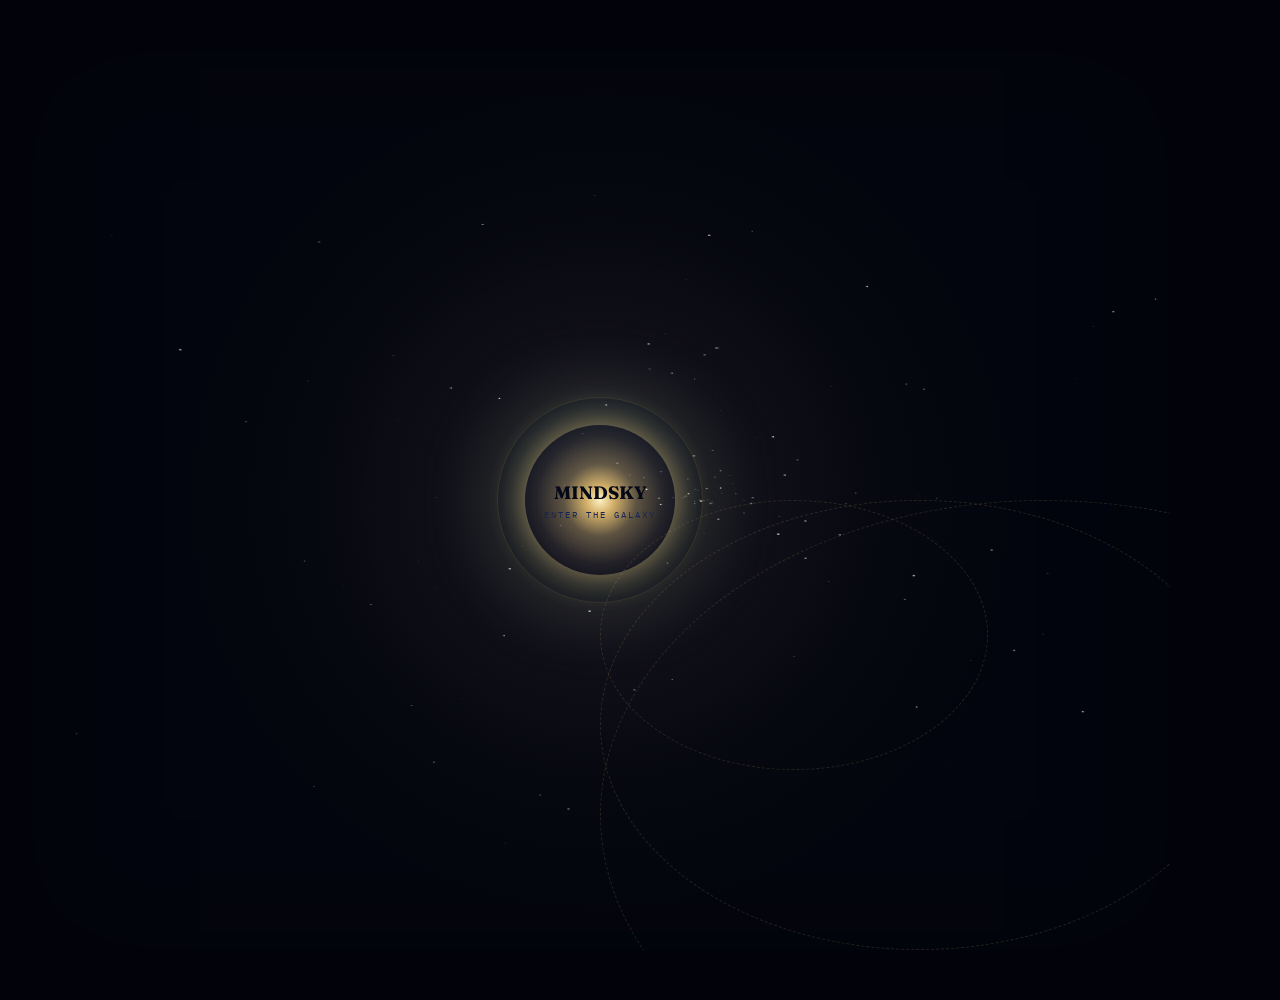
==== commit 9c30afa2: "Add files via upload" ====
--- a/index.html
+++ b/index.html
@@ -1,2 +1,2 @@
 <!-- MindSky (c) 2026 Mohan. All rights reserved. -->
-<!DOCTYPE html><html lang="en"><head><meta charset="UTF-8"><meta name="copyright" content="© 2026 Mohan. All rights reserved."><meta name="viewport" content="width=device-width,initial-scale=1"><title>MindSky — Learn Until You Can See It</title><meta name="description" content="Interactive lessons in Physics, Maths, Chemistry, Biology and Indian Geography & History for Grades 6 to 12. Change the experiment, watch what happens, then test yourself."><meta name="theme-color" content="#050816"><meta property="og:type" content="website"><meta property="og:title" content="MindSky — Learn Until You Can See It"><meta property="og:description" content="Interactive lessons in Physics, Maths, Chemistry, Biology and Indian Geography & History for Grades 6 to 12."><meta property="og:image" content="assets/og-image.png"><meta name="twitter:card" content="summary_large_image"><link rel="icon" type="image/png" href="assets/favicon.png"><link rel="apple-touch-icon" href="assets/apple-touch-icon.png"><link rel="manifest" href="manifest.webmanifest"><link rel="preload" href="assets/fonts/ibm-plex-mono-latin-400-normal.woff2" as="font" type="font/woff2" crossorigin><link rel="preload" href="assets/fonts/ibm-plex-mono-latin-600-normal.woff2" as="font" type="font/woff2" crossorigin><link rel="stylesheet" href="css/style.css?v=da61257863"></head><body><noscript><div class="nojs">MindSky needs JavaScript to run its experiments. Please turn it on and reload.</div></noscript><canvas id="sky"></canvas><div class="app-shell"><aside class="app-sidebar"><div class="side-brand"><div class="logo">MindSky<span>VISUAL KNOWLEDGE UNIVERSE</span></div></div><div class="nav-kicker">NAVIGATE</div><nav class="side-nav"><button class="nav-item active" data-view="home"><span>⌂</span> Galaxy</button> <button class="nav-item" data-view="explore"><span>✦</span> Explore</button> <button class="nav-item" data-view="learn"><span>◉</span> Learn</button> <button class="nav-item" data-view="challenges"><span>△</span> Challenges</button> <button class="nav-item" data-view="lab"><span>⌬</span> Lab</button> <button class="nav-item" data-view="progress"><span>↗</span> Progress</button> <button class="nav-item" data-view="profile"><span>●</span> Profile</button></nav><div class="side-footer">LEARN UNTIL YOU CAN SEE IT.<div class="side-copy">© 2026 Mohan. All rights reserved.</div><div class="side-links"><a href="#/about">About &amp; privacy</a></div></div></aside><main class="app-main"><header class="topbar"><div class="topbar-search"><span>⌕</span><input id="globalSearch" placeholder="Search topics..." autocomplete="off"></div><div class="top-stat">PROGRESS<div class="progress-mini"><div id="bar"></div></div></div><div class="top-stat">TIME <span id="timer">00:00</span></div></header><section class="view active" id="view-home"></section><section class="view" id="view-explore"><div class="view-head"><div><div class="eyebrow">EXPLORE</div><h1>All topics</h1><p class="view-sub">Search for a topic, or filter by subject.</p></div></div><div class="explore-toolbar"><input id="conceptSearch" placeholder="Search, e.g. gravity, fractions, monsoon"><button class="filter-chip active" data-subject-filter="all">All</button><button class="filter-chip" data-subject-filter="physics">Physics</button><button class="filter-chip" data-subject-filter="mathematics">Mathematics</button><button class="filter-chip" data-subject-filter="chemistry">Chemistry</button><button class="filter-chip" data-subject-filter="biology">Biology</button><button class="filter-chip" data-subject-filter="india">India</button></div><div class="grid grid-3" id="exploreResults"></div></section><section class="view" id="view-learn"><div class="learn-wrap"><div class="learn-hero hero-panel"><button class="learn-back" onclick="backToGalaxy()" aria-label="Back to Galaxy">← Back to Galaxy</button><div class="eyebrow">TOPICS</div><h2 id="heroTitle">The Physics Constellation</h2><p id="heroText" class="view-sub">Explore the hidden laws that shape the universe.</p><div class="lesson-nav" id="subjectNav"></div></div><div class="atlas-shell"><div id="atlas" class="atlas"></div></div><div id="lessons"></div></div></section><section class="view" id="view-challenges"></section><section class="view" id="view-lab"></section><section class="view" id="view-progress"></section><section class="view" id="view-profile"></section><section class="view" id="view-about"><div class="view-head"><div><div class="eyebrow">ABOUT</div><h1>About MindSky</h1><p class="view-sub">Lessons you can see, change and test.</p></div></div><div class="about-wrap"><h2>What it is</h2><p>MindSky teaches Physics, Maths, Chemistry, Biology and Indian Geography &amp; History for Grades 6 to 12. Every topic is a star on a map. Open one and you get a short story, a clear explanation, an experiment you can change yourself, and a quiz that tells you why each answer is right or wrong.</p><h2>Your progress</h2><p>There are no accounts. Your discovered topics and quiz scores are saved inside this browser on this device, and nowhere else. If you clear your browser data they are gone, so use the backup code on the Profile page to keep a copy or to move to another device.</p><h2>Privacy</h2><ul><li>MindSky does not collect your name, email or answers, and has no ads or trackers.</li><li>Nothing you do in a lesson is sent to any server.</li><li>All fonts and files are served from this site itself, so nothing is loaded from other companies. The web host may keep ordinary visit logs, like any website.</li></ul><h2>Using it offline</h2><p>After you have opened MindSky once with internet, it keeps working without a connection. You can also install it like an app.</p><p><button class="action" id="installBtn" type="button" hidden>Install MindSky</button></p><ul><li><strong>Android (Chrome):</strong> menu, then "Install app" or "Add to Home screen".</li><li><strong>iPhone (Safari):</strong> Share button, then "Add to Home Screen".</li><li><strong>Computer (Chrome or Edge):</strong> the install icon at the right end of the address bar.</li></ul><h2>Feedback</h2><p>Found a mistake or have an idea for a topic? <a href="https://github.com/mohan-715/mindsky-site/issues" target="_blank" rel="noopener">Tell us on GitHub</a>.</p><h2>Copyright</h2><p>© 2026 Mohan. All rights reserved. The lessons, experiments, quizzes, design and code on this site may not be copied, republished or sold without written permission. Linking to a topic and using MindSky to learn or to teach is welcome.</p><h2>Sharing a topic</h2><p>Every topic has its own link. Open a lesson and press "Copy link to this topic" to send it to a friend or a teacher.</p></div></section></main><nav class="mobile-nav"><button class="nav-item active" data-view="home"><span>⌂</span><span>Home</span></button> <button class="nav-item" data-view="explore"><span>✦</span><span>Explore</span></button> <button class="nav-item" data-view="learn"><span>◉</span><span>Learn</span></button> <button class="nav-item" data-view="lab"><span>⌬</span><span>Lab</span></button> <button class="nav-item" data-view="progress"><span>↗</span><span>Progress</span></button></nav></div><script src="js/core.js?v=da61257863"></script><script src="js/subjects.js?v=da61257863"></script><script src="data/lessons-physics.js?v=da61257863"></script><script src="data/lessons-maths.js?v=da61257863"></script><script src="data/lessons-india.js?v=da61257863"></script><script src="data/lessons-chemistry.js?v=da61257863"></script><script src="data/lessons-biology.js?v=da61257863"></script><script src="data/lessons-physics2.js?v=da61257863"></script><script src="js/engine.js?v=da61257863"></script><script src="js/sim-helpers.js?v=da61257863"></script><script src="js/sims-physics-india.js?v=da61257863"></script><script src="js/sims-maths.js?v=da61257863"></script><script src="js/sims-chemistry.js?v=da61257863"></script><script src="js/sims-biology.js?v=da61257863"></script><script src="js/sims-physics2.js?v=da61257863"></script><script src="js/quiz.js?v=da61257863"></script><script src="js/app.js?v=da61257863"></script><script src="js/lab.js?v=da61257863"></script><script src="js/views-tail.js?v=da61257863"></script><script src="js/router.js?v=da61257863"></script><script src="js/backup.js?v=da61257863"></script><script src="js/pwa.js?v=da61257863"></script></body></html>+<!DOCTYPE html><html lang="en"><head><meta charset="UTF-8"><meta name="copyright" content="© 2026 Mohan. All rights reserved."><meta name="viewport" content="width=device-width,initial-scale=1"><title>MindSky — Learn Until You Can See It</title><meta name="description" content="Interactive lessons in Physics, Maths, Chemistry, Biology and Indian Geography & History for Grades 6 to 12. Change the experiment, watch what happens, then test yourself."><meta name="theme-color" content="#050816"><meta property="og:type" content="website"><meta property="og:title" content="MindSky — Learn Until You Can See It"><meta property="og:description" content="Interactive lessons in Physics, Maths, Chemistry, Biology and Indian Geography & History for Grades 6 to 12."><meta property="og:url" content="https://mohan-715.github.io/mindsky-site/"><meta property="og:image" content="https://mohan-715.github.io/mindsky-site/assets/og-image.png"><link rel="canonical" href="https://mohan-715.github.io/mindsky-site/"><meta name="referrer" content="no-referrer"><meta name="twitter:card" content="summary_large_image"><meta name="twitter:title" content="MindSky — Learn Until You Can See It"><meta name="twitter:image" content="https://mohan-715.github.io/mindsky-site/assets/og-image.png"><link rel="icon" type="image/png" href="assets/favicon.png"><link rel="apple-touch-icon" href="assets/apple-touch-icon.png"><link rel="manifest" href="manifest.webmanifest"><link rel="preload" href="assets/fonts/inter-latin-400-normal.woff2" as="font" type="font/woff2" crossorigin><link rel="preload" href="assets/fonts/fraunces-latin-700-normal.woff2" as="font" type="font/woff2" crossorigin><link rel="preload" href="assets/fonts/ibm-plex-mono-latin-400-normal.woff2" as="font" type="font/woff2" crossorigin><link rel="stylesheet" href="css/style.css?v=f81d6e15dd"></head><body><noscript><div class="nojs">MindSky needs JavaScript to run its experiments. Please turn it on and reload.</div></noscript><canvas id="sky" aria-hidden="true"></canvas><div class="app-shell"><aside class="app-sidebar"><div class="side-brand"><div class="logo">MindSky<span>VISUAL KNOWLEDGE UNIVERSE</span></div></div><div class="nav-kicker">NAVIGATE</div><nav class="side-nav"><button class="nav-item active" data-view="home"><span aria-hidden="true">⌂</span> Galaxy</button> <button class="nav-item" data-view="explore"><span aria-hidden="true">✦</span> Explore</button> <button class="nav-item" data-view="learn"><span aria-hidden="true">◉</span> Learn</button> <button class="nav-item" data-view="challenges"><span aria-hidden="true">△</span> Challenges</button> <button class="nav-item" data-view="lab"><span aria-hidden="true">⌬</span> Lab</button> <button class="nav-item" data-view="progress"><span aria-hidden="true">↗</span> Progress</button> <button class="nav-item" data-view="profile"><span aria-hidden="true">●</span> Profile</button></nav><div class="side-footer">LEARN UNTIL YOU CAN SEE IT.<div class="side-copy">© 2026 Mohan. All rights reserved.</div><div class="side-links"><a href="#/about">About &amp; privacy</a></div></div></aside><main class="app-main"><header class="topbar"><div class="topbar-search"><span aria-hidden="true">⌕</span><input id="globalSearch" aria-label="Search topics" placeholder="Search topics..." autocomplete="off"></div><div class="top-stat">PROGRESS<div class="progress-mini"><div id="bar"></div></div></div><div class="top-stat">TIME <span id="timer">00:00</span></div></header><section class="view active" id="view-home"></section><section class="view" id="view-explore"><div class="view-head"><div><div class="eyebrow">EXPLORE</div><h1>All topics</h1><p class="view-sub">Search for a topic, or filter by subject.</p></div></div><div class="explore-toolbar"><input id="conceptSearch" aria-label="Search topics" placeholder="Search, e.g. gravity, fractions, monsoon"><button class="filter-chip active" data-subject-filter="all">All</button><button class="filter-chip" data-subject-filter="physics">Physics</button><button class="filter-chip" data-subject-filter="mathematics">Mathematics</button><button class="filter-chip" data-subject-filter="chemistry">Chemistry</button><button class="filter-chip" data-subject-filter="biology">Biology</button><button class="filter-chip" data-subject-filter="india">India</button></div><div class="grid grid-3" id="exploreResults"></div></section><section class="view" id="view-learn"><div class="learn-wrap"><div class="learn-hero hero-panel"><button class="learn-back" id="learnBack" aria-label="Back to Galaxy">← Back to Galaxy</button><div class="eyebrow">TOPICS</div><h2 id="heroTitle">The Physics Constellation</h2><p id="heroText" class="view-sub">Explore the hidden laws that shape the universe.</p><div class="lesson-nav" id="subjectNav"></div></div><div class="atlas-shell"><div id="atlas" class="atlas"></div></div><div id="lessons"></div></div></section><section class="view" id="view-challenges"></section><section class="view" id="view-lab"></section><section class="view" id="view-progress"></section><section class="view" id="view-profile"></section><section class="view" id="view-about"><div class="view-head"><div><div class="eyebrow">ABOUT</div><h1>About MindSky</h1><p class="view-sub">Lessons you can see, change and test.</p></div></div><div class="about-wrap"><h2>What it is</h2><p>MindSky teaches Physics, Maths, Chemistry, Biology and Indian Geography &amp; History for Grades 6 to 12. Every topic is a star on a map. Open one and you get a short story, a clear explanation, an experiment you can change yourself, and a quiz that tells you why each answer is right or wrong.</p><h2>Your progress</h2><p>There are no accounts. Your discovered topics and quiz scores are saved inside this browser on this device, and nowhere else. If you clear your browser data they are gone, so use the backup code on the Profile page to keep a copy or to move to another device.</p><h2>Privacy</h2><ul><li>MindSky does not collect your name, email or answers, and has no ads or trackers.</li><li>Nothing you do in a lesson is sent to any server.</li><li>All fonts and files are served from this site itself, so nothing is loaded from other companies. The web host may keep ordinary visit logs, like any website.</li></ul><h2>Using it offline</h2><p>After you have opened MindSky once with internet, it keeps working without a connection. You can also install it like an app.</p><p><button class="action" id="installBtn" type="button" hidden>Install MindSky</button></p><ul><li><strong>Android (Chrome):</strong> menu, then "Install app" or "Add to Home screen".</li><li><strong>iPhone (Safari):</strong> Share button, then "Add to Home Screen".</li><li><strong>Computer (Chrome or Edge):</strong> the install icon at the right end of the address bar.</li></ul><h2>Feedback</h2><p>Found a mistake or have an idea for a topic? <a href="https://github.com/mohan-715/mindsky-site/issues" target="_blank" rel="noopener noreferrer">Tell us on GitHub</a>.</p><h2>Copyright</h2><p>© 2026 Mohan. All rights reserved. The lessons, experiments, quizzes, design and code on this site may not be copied, republished or sold without written permission. Linking to a topic and using MindSky to learn or to teach is welcome.</p><h2>Sharing a topic</h2><p>Every topic has its own link. Open a lesson and press "Copy link to this topic" to send it to a friend or a teacher.</p></div></section></main><nav class="mobile-nav"><button class="nav-item active" data-view="home"><span aria-hidden="true">⌂</span><span>Home</span></button> <button class="nav-item" data-view="explore"><span aria-hidden="true">✦</span><span>Explore</span></button> <button class="nav-item" data-view="learn"><span aria-hidden="true">◉</span><span>Learn</span></button> <button class="nav-item" data-view="lab"><span aria-hidden="true">⌬</span><span>Lab</span></button> <button class="nav-item" data-view="progress"><span aria-hidden="true">↗</span><span>Progress</span></button> <button class="nav-item more-btn" id="moreBtn" type="button" aria-haspopup="true" aria-expanded="false"><span aria-hidden="true">⋯</span><span>More</span></button></nav><div class="more-sheet" id="moreSheet" hidden><a href="#/challenges">Challenges</a> <a href="#/profile">Profile and backup</a> <a href="#/about">About and privacy</a></div></div><script src="js/core.js?v=f81d6e15dd"></script><script src="js/subjects.js?v=f81d6e15dd"></script><script src="data/lessons-physics.js?v=f81d6e15dd"></script><script src="data/lessons-maths.js?v=f81d6e15dd"></script><script src="data/lessons-india.js?v=f81d6e15dd"></script><script src="data/lessons-chemistry.js?v=f81d6e15dd"></script><script src="data/lessons-biology.js?v=f81d6e15dd"></script><script src="data/lessons-physics2.js?v=f81d6e15dd"></script><script src="js/engine.js?v=f81d6e15dd"></script><script src="js/sim-helpers.js?v=f81d6e15dd"></script><script src="js/sims-physics-india.js?v=f81d6e15dd"></script><script src="js/sims-maths.js?v=f81d6e15dd"></script><script src="js/sims-chemistry.js?v=f81d6e15dd"></script><script src="js/sims-biology.js?v=f81d6e15dd"></script><script src="js/sims-physics2.js?v=f81d6e15dd"></script><script src="js/quiz.js?v=f81d6e15dd"></script><script src="js/app.js?v=f81d6e15dd"></script><script src="js/lab.js?v=f81d6e15dd"></script><script src="js/views-tail.js?v=f81d6e15dd"></script><script src="js/router.js?v=f81d6e15dd"></script><script src="js/backup.js?v=f81d6e15dd"></script><script src="js/pwa.js?v=f81d6e15dd"></script></body></html>
--- a/css/style.css
+++ b/css/style.css
@@ -1,2 +1,2 @@
 /*! MindSky (c) 2026 Mohan. All rights reserved. Copying or republishing is not permitted without written permission. */
-@font-face{font-family:Fraunces;font-style:normal;font-weight:500;font-display:swap;src:url("../assets/fonts/fraunces-latin-500-normal.woff2") format("woff2")}@font-face{font-family:Fraunces;font-style:normal;font-weight:700;font-display:swap;src:url("../assets/fonts/fraunces-latin-700-normal.woff2") format("woff2")}@font-face{font-family:Inter;font-style:normal;font-weight:400;font-display:swap;src:url("../assets/fonts/inter-latin-400-normal.woff2") format("woff2")}@font-face{font-family:Inter;font-style:normal;font-weight:600;font-display:swap;src:url("../assets/fonts/inter-latin-600-normal.woff2") format("woff2")}@font-face{font-family:"IBM Plex Mono";font-style:normal;font-weight:400;font-display:swap;src:url("../assets/fonts/ibm-plex-mono-latin-400-normal.woff2") format("woff2")}@font-face{font-family:"IBM Plex Mono";font-style:normal;font-weight:600;font-display:swap;src:url("../assets/fonts/ibm-plex-mono-latin-600-normal.woff2") format("woff2")}:root{--void:#050816;--night:#0b1026;--atlas:#111936;--gold:#d4b16a;--silver:#d7dce5;--text:#edf2f7;--muted:#9ca7c2;--star:#8cd3e8;--physics:#5eead4;--math:#c9a7f0;--india:#f0954a;--chemistry:#9be36d;--biology:#f472b6;--accent:#5eead4;--line:rgba(212,177,106,.25);--danger:#f0a3a3;--sidebar:250px;--panel:rgba(17,25,54,.84);--panel-2:rgba(10,16,38,.72)}*{box-sizing:border-box}html{scroll-behavior:smooth}body{margin:0;background:radial-gradient(circle at 18% 0,#172554 0,var(--void) 34%,#03050e 100%);color:var(--text);font-family:Inter,system-ui,-apple-system,"Segoe UI",Roboto,sans-serif;min-height:100vh;overflow-x:hidden;-webkit-font-smoothing:antialiased;text-rendering:optimizeSpeed}canvas#sky{position:fixed;inset:0;z-index:-1;pointer-events:none}.canvas-contain{contain:layout style paint}header{position:sticky;top:0;display:flex;justify-content:space-between;align-items:center;padding:18px 35px;gap:20px 30px;flex-wrap:wrap;background:rgba(5,8,22,.85);backdrop-filter:blur(15px);-webkit-backdrop-filter:blur(15px);border-bottom:1px solid var(--line);z-index:10}body.perf-low .app-sidebar,body.perf-low .topbar,body.perf-low header{backdrop-filter:none;-webkit-backdrop-filter:none;background:rgba(5,8,22,.96)}.logo{font-family:Fraunces,Georgia,serif;font-size:28px;color:var(--gold);line-height:1.1}.logo span{display:block;font-family:"IBM Plex Mono",ui-monospace,Menlo,Consolas,monospace;font-size:10px;letter-spacing:3px;color:var(--muted)}.dashboard{display:flex;gap:15px 25px;align-items:center;flex-wrap:wrap;font-family:"IBM Plex Mono",ui-monospace,Menlo,Consolas,monospace;font-size:13px}.progress{width:180px;height:8px;background:#202846;border-radius:10px;overflow:hidden}.progress div{height:100%;width:0%;background:linear-gradient(90deg,var(--gold),var(--accent));transition:width .6s cubic-bezier(.2,.8,.2,1);box-shadow:0 0 10px rgba(94,234,212,.4)}.subject-nav{display:flex;gap:10px;justify-content:center;margin-bottom:35px;flex-wrap:wrap}.subject-tab{font-family:"IBM Plex Mono",ui-monospace,Menlo,Consolas,monospace;font-size:12px;letter-spacing:2px;padding:10px 20px;border-radius:30px;border:1px solid var(--line);background:0 0;color:var(--muted);cursor:pointer;transition:transform .3s cubic-bezier(.2,.8,.2,1),background .3s,color .3s,border-color .3s}.subject-tab:hover{color:var(--text);border-color:var(--gold);transform:translateY(-2px)}.subject-tab.active{background:var(--accent);color:#050816;border-color:var(--accent);font-weight:600;box-shadow:0 6px 20px rgba(94,234,212,.3)}main{max-width:1200px;margin:auto;padding:50px 30px}.hero{text-align:center;margin-bottom:60px}.hero h1{font-family:Fraunces,Georgia,serif;font-size:clamp(34px,6vw,60px);margin:0;line-height:1.15;background:linear-gradient(90deg,var(--gold),var(--star),var(--accent));background-size:200% auto;-webkit-background-clip:text;color:transparent;animation:shimmer 8s ease-in-out infinite}@keyframes shimmer{0%,100%{background-position:0 center}50%{background-position:100% center}}.hero p{max-width:650px;margin:20px auto 0;color:var(--muted);line-height:1.8}.atlas{position:relative;height:600px;background:radial-gradient(circle at center,rgba(212,177,106,.08),transparent 50%);border:1px solid var(--line);border-radius:30px;overflow:visible;contain:layout style}.constellation-svg{position:absolute;inset:0;width:100%;height:100%;pointer-events:none}.constellation-svg line{stroke:rgba(212,177,106,.22);stroke-width:1;stroke-dasharray:3 7}.constellation-label{position:absolute;transform:translate(-50%,-50%);font-family:"IBM Plex Mono",ui-monospace,Menlo,Consolas,monospace;font-size:11px;letter-spacing:4px;color:rgba(212,177,106,.6);text-transform:uppercase;text-align:center;pointer-events:none;white-space:nowrap}.constellation-label::after{content:"";display:block;width:70px;height:1px;background:rgba(212,177,106,.35);margin:8px auto 0}.star-node{position:absolute;width:130px;height:130px;border-radius:50%;background:radial-gradient(circle,rgba(94,234,212,.25),transparent 65%);display:flex;align-items:center;justify-content:center;cursor:pointer;transition:transform .4s cubic-bezier(.2,.8,.2,1),background .4s}.star-node::before{content:"";width:15px;height:15px;background:var(--gold);border-radius:50%;box-shadow:0 0 25px var(--gold);transition:.4s;animation:starPulse 3s ease-in-out infinite}@keyframes starPulse{0%,100%{transform:scale(1)}50%{transform:scale(1.15)}}.star-node.done::before{background:var(--accent);box-shadow:0 0 25px var(--accent)}.star-node.done{background:radial-gradient(circle,color-mix(in srgb,var(--accent) 32%,transparent),transparent 66%)}.star-node.done::before{width:18px;height:18px}.star-node.lvl2::before{box-shadow:0 0 30px var(--accent),0 0 55px color-mix(in srgb,var(--accent) 55%,transparent)}.star-node.lvl3::before{width:21px;height:21px;background:#fff;box-shadow:0 0 12px #fff,0 0 34px var(--accent),0 0 74px var(--accent)}.star-node.lvl3 .label::after{content:" ✦";color:var(--accent)}.planet-counter.lvl3 .planet-dot::before{background:#fff;box-shadow:0 0 14px var(--accent),0 0 26px var(--accent)}.constellation-svg line.lit{stroke:var(--accent);stroke-opacity:.85;stroke-dasharray:none;stroke-width:1.6;filter:drop-shadow(0 0 4px var(--accent))}.constellation-label.complete{color:var(--accent)!important}.constellation-label.complete::before{content:"✦ "}.quiz-result{margin-top:18px;padding:16px 18px;border:1px solid var(--line);border-radius:14px;background:rgba(212,177,106,.06)}.quiz-result .qr-score{font:600 22px Fraunces;color:var(--text)}.quiz-result .qr-level{margin-top:6px;color:var(--accent);font-family:"IBM Plex Mono",ui-monospace,Menlo,Consolas,monospace;font-size:12px;letter-spacing:2px}.quiz-result p{color:var(--silver);margin:10px 0 14px;line-height:1.6}.mastery-chip{display:inline-block;font:11px "IBM Plex Mono";letter-spacing:1.5px;padding:3px 8px;border-radius:999px;border:1px solid var(--line);color:var(--muted)}.mastery-chip.l1{color:var(--silver)}.mastery-chip.l2{color:var(--gold);border-color:rgba(212,177,106,.5)}.mastery-chip.l3{color:#050816;background:var(--accent);border-color:var(--accent)}.star-node.locked{cursor:default;opacity:.4}.star-node.locked::before{background:var(--muted);box-shadow:none;animation:none}.star-node:not(.locked):hover{transform:scale(1.2)}.label{position:absolute;bottom:-35px;font-family:Fraunces,Georgia,serif;color:var(--silver);white-space:nowrap;z-index:5;text-shadow:0 2px 8px rgba(5,8,22,.9)}.star-node.hub::after{content:"";position:absolute;inset:-14px;border:1px dashed var(--line);border-radius:50%;animation:hubpulse 4s ease-in-out infinite}@keyframes hubpulse{0%,100%{opacity:.4;transform:scale(1)}50%{opacity:.9;transform:scale(1.06)}}.orbit-path{position:absolute;border:1px dashed rgba(212,177,106,.15);border-radius:50%;transform:translate(-50%,-50%);pointer-events:none}.orbit-ring{position:absolute;width:0;height:0;transform:rotate(var(--start-angle));animation:orbitspin var(--duration) linear infinite;will-change:transform}@keyframes orbitspin{from{transform:rotate(var(--start-angle))}to{transform:rotate(calc(var(--start-angle) + 360deg))}}.planet-node{position:absolute;top:0;left:0;width:1px;height:1px;transform:translateX(var(--radius))}.planet-counter{position:absolute;top:0;left:0;transform:translate(-50%,-50%) rotate(calc(-1 * var(--start-angle)));animation:counterspin var(--duration) linear infinite;display:flex;flex-direction:column;align-items:center;cursor:pointer;z-index:6;will-change:transform}@keyframes counterspin{from{transform:translate(-50%,-50%) rotate(calc(-1 * var(--start-angle)))}to{transform:translate(-50%,-50%) rotate(calc(-1 * var(--start-angle) - 360deg))}}.planet-dot{width:20px;height:20px;border-radius:50%;background:radial-gradient(circle,rgba(94,234,212,.3),transparent 70%);display:flex;align-items:center;justify-content:center;transition:transform .3s cubic-bezier(.2,.8,.2,1)}.planet-dot::before{content:"";width:10px;height:10px;background:var(--gold);border-radius:50%;box-shadow:0 0 12px var(--gold);transition:.3s}.planet-counter.done .planet-dot::before{background:var(--accent);box-shadow:0 0 12px var(--accent)}.planet-counter:hover .planet-dot{transform:scale(1.3)}.planet-label{margin-top:6px;font-family:Fraunces,Georgia,serif;font-size:12px;color:var(--silver);white-space:nowrap;background:rgba(5,8,22,.75);padding:2px 8px;border-radius:10px;text-shadow:0 2px 6px rgba(5,8,22,.9)}footer{text-align:center;padding:50px;font-size:13px;color:var(--muted)}.lesson{display:none;margin-top:50px;background:linear-gradient(180deg,rgba(17,25,54,.95),rgba(5,8,22,.95));border:1px solid var(--line);border-radius:30px;padding:40px;animation:appear .6s cubic-bezier(.2,.8,.2,1)}@keyframes appear{from{opacity:0;transform:translateY(20px)}to{opacity:1;transform:none}}.lesson h2{font-family:Fraunces,Georgia,serif;font-size:42px;color:var(--gold);margin:0 0 6px}.chapter{font-family:"IBM Plex Mono",ui-monospace,Menlo,Consolas,monospace;font-size:12px;letter-spacing:3px;color:var(--star);margin-bottom:15px}.lesson p{line-height:1.9;color:var(--silver)}.story{margin-top:30px;padding:25px;border-left:3px solid var(--gold);background:rgba(212,177,106,.08);font-family:Fraunces,Georgia,serif;font-size:20px;position:relative;overflow:hidden}.story::before{content:"";position:absolute;top:0;left:0;right:0;height:1px;background:linear-gradient(90deg,transparent,var(--gold),transparent);animation:storyShine 4s ease-in-out infinite}@keyframes storyShine{0%,100%{opacity:.3}50%{opacity:1}}.section-title{margin-top:40px;font-family:Fraunces,Georgia,serif;font-size:28px;color:var(--accent)}.simulator{margin-top:30px;background:#030712;border:1px solid var(--line);border-radius:20px;padding:25px}canvas.sim-canvas{width:100%;display:block;background:#020617;border-radius:15px}.controls{display:flex;gap:16px;flex-wrap:wrap;margin-top:20px;align-items:stretch}.control{background:#111936;padding:15px;border-radius:15px;font-family:"IBM Plex Mono",ui-monospace,Menlo,Consolas,monospace;font-size:12px;color:var(--muted);display:flex;flex-direction:column;gap:10px;flex:1 1 200px;min-width:180px;transition:border-color .25s,transform .25s;border:1px solid transparent}.control:hover{border-color:rgba(212,177,106,.3);transform:translateY(-2px)}.control input[type=range]{width:100%;accent-color:var(--gold)}.control label{display:block;line-height:1.5}.cval{color:var(--gold);font-weight:600;margin-left:4px}.worked{margin:18px 0 6px;padding:16px 20px;border:1px dashed rgba(94,234,212,.35);border-radius:14px;background:rgba(94,234,212,.05);color:var(--silver);line-height:1.8}.worked-tag{display:block;font-family:"IBM Plex Mono",ui-monospace,Menlo,Consolas,monospace;font-size:10px;letter-spacing:3px;color:var(--accent);margin-bottom:6px}.sim-note{margin:14px 2px 0;font-size:13px;line-height:1.7;color:var(--muted)}.qwhy{margin-top:8px;padding:10px 14px;border-left:2px solid var(--accent);background:rgba(94,234,212,.06);color:var(--silver);font-size:14px;line-height:1.7;border-radius:0 10px 10px 0}.panel-card:focus-visible,.planet-counter:focus-visible,.star-node:focus-visible{outline:2px solid var(--gold);outline-offset:4px}input{accent-color:var(--gold)}.complete{margin-top:30px;padding:15px 25px;background:var(--gold);color:#050816;border:none;border-radius:30px;font-weight:700;cursor:pointer;transition:transform .25s cubic-bezier(.2,.8,.2,1),box-shadow .25s;box-shadow:0 6px 20px rgba(212,177,106,.3)}.complete:hover{transform:scale(1.05) translateY(-2px);box-shadow:0 10px 30px rgba(212,177,106,.5)}.motion-object{position:absolute;width:35px;height:35px;background:var(--gold);border-radius:50%;box-shadow:0 0 25px var(--gold)}.formula{margin-top:20px;padding:20px;background:rgba(94,234,212,.08);border-left:3px solid var(--accent);font-family:"IBM Plex Mono",ui-monospace,Menlo,Consolas,monospace;color:var(--accent);font-size:18px}.track{height:120px;background:#020617;border-radius:20px;border:1px solid var(--line);position:relative;overflow:hidden;margin-top:25px}.track-line{position:absolute;bottom:30px;left:20px;right:20px;height:2px;background:var(--silver)}.measure{font-family:"IBM Plex Mono",ui-monospace,Menlo,Consolas,monospace;color:var(--muted);margin-top:15px}.mind-picture{margin-top:30px;padding:30px;border-radius:20px;border:1px solid var(--line);background:radial-gradient(circle at top left,rgba(140,211,232,.08),transparent 60%)}.mind-picture .mp-label{font-family:"IBM Plex Mono",ui-monospace,Menlo,Consolas,monospace;font-size:11px;letter-spacing:3px;color:var(--star);margin-bottom:18px}.mp-chain{display:flex;flex-direction:column;align-items:center;gap:6px}.mp-step{font-family:Fraunces,Georgia,serif;font-size:19px;color:var(--silver);text-align:center;padding:6px 10px;transition:transform .3s}.mp-step:hover{transform:translateX(4px)}.mp-arrow{color:var(--gold);font-size:20px;animation:arrowBob 2s ease-in-out infinite}@keyframes arrowBob{0%,100%{transform:translateY(0)}50%{transform:translateY(4px)}}.quiz{margin-top:30px}.quiz-q{background:#0c1330;border:1px solid var(--line);border-radius:18px;padding:22px 25px;margin-top:18px;transition:border-color .25s}.quiz-q:hover{border-color:rgba(212,177,106,.3)}.quiz-q .qtext{font-family:Fraunces,Georgia,serif;font-size:19px;margin-bottom:16px}.qopt{display:block;width:100%;text-align:left;background:#111936;border:1px solid var(--line);color:var(--silver);padding:12px 16px;border-radius:12px;margin-bottom:10px;cursor:pointer;font-family:Inter;font-size:14px;transition:.25s cubic-bezier(.2,.8,.2,1)}.qopt:hover{border-color:var(--gold);transform:translateX(4px)}.qopt.correct{border-color:var(--physics);background:rgba(94,234,212,.12);color:var(--text)}.qopt.wrong{border-color:var(--danger);background:rgba(240,163,163,.1);color:var(--text)}.qfeedback{font-family:"IBM Plex Mono",ui-monospace,Menlo,Consolas,monospace;font-size:12px;letter-spacing:1px;margin-top:6px;min-height:16px}.qfeedback.ok{color:var(--physics)}.qfeedback.bad{color:var(--danger)}@media (max-width:900px){main{padding:35px 16px}header{padding:14px 18px}.hero{margin-bottom:40px}.star-node{width:96px;height:96px}.star-node::before{width:12px;height:12px}.label{bottom:-28px;font-size:14px}.planet-label{font-size:11px;padding:2px 6px}.lesson{padding:24px;border-radius:22px}.lesson h2{font-size:32px}.story{font-size:17px;padding:18px}.section-title{font-size:22px}.mind-picture{padding:20px}.mp-step{font-size:16px}.constellation-label{font-size:9px;letter-spacing:2px}}@media (max-width:520px){.dashboard{font-size:12px}.progress{width:130px}.star-node{width:78px;height:78px}}.app-shell{min-height:100vh}.app-sidebar{position:fixed;left:0;top:0;bottom:0;width:var(--sidebar);z-index:30;padding:22px 16px;background:rgba(5,8,22,.82);backdrop-filter:blur(18px);-webkit-backdrop-filter:blur(18px);border-right:1px solid var(--line);display:flex;flex-direction:column;contain:layout style}.side-brand{padding:8px 12px 24px}.side-brand .logo{font-size:30px}.side-nav{display:flex;flex-direction:column;gap:7px}.nav-item{appearance:none;border:1px solid transparent;background:0 0;color:var(--muted);padding:12px 14px;border-radius:13px;text-align:left;font:600 13px Inter;cursor:pointer;display:flex;align-items:center;gap:10px;transition:transform .2s,background .2s,color .2s,border-color .2s}.nav-item:hover{color:var(--text);background:rgba(255,255,255,.035);transform:translateX(3px)}.nav-item.active{color:var(--text);background:rgba(94,234,212,.1);border-color:rgba(94,234,212,.25)}.nav-kicker{font:10px 'IBM Plex Mono';letter-spacing:2px;color:var(--muted);padding:18px 12px 7px}.side-footer{margin-top:auto;padding:14px 12px;color:var(--muted);font:10px 'IBM Plex Mono';line-height:1.6}.app-main{margin-left:var(--sidebar);min-height:100vh}.topbar{position:sticky;top:0;z-index:20;height:72px;padding:14px 28px;background:rgba(5,8,22,.68);backdrop-filter:blur(16px);-webkit-backdrop-filter:blur(16px);border-bottom:1px solid var(--line);display:flex;align-items:center;gap:18px}.topbar-search{flex:1;max-width:620px;position:relative}.topbar-search input{width:100%;height:42px;border:1px solid var(--line);border-radius:13px;background:rgba(17,25,54,.76);color:var(--text);padding:0 14px 0 40px;outline:0;transition:border-color .25s,box-shadow .25s}.topbar-search input:focus{border-color:var(--gold);box-shadow:0 0 0 3px rgba(212,177,106,.15)}.topbar-search span{position:absolute;left:14px;top:11px;color:var(--muted)}.top-stat{font:11px 'IBM Plex Mono';color:var(--muted);margin-left:auto}.progress-mini{width:160px;height:7px;background:#202846;border-radius:9px;overflow:hidden;margin-top:5px}.progress-mini div{height:100%;background:linear-gradient(90deg,var(--gold),var(--accent));width:0;transition:width .5s cubic-bezier(.2,.8,.2,1);box-shadow:0 0 8px rgba(94,234,212,.4)}.view{display:none;padding:34px 34px 70px}.view.active{display:block}.view-head{display:flex;justify-content:space-between;align-items:flex-end;gap:20px;margin-bottom:26px}.eyebrow{font:10px 'IBM Plex Mono';letter-spacing:3px;color:var(--star)}.view h1,.view h2{font-family:Fraunces,Georgia,serif;margin:.3rem 0}.view h1{font-size:42px}.view-sub{color:var(--muted);max-width:760px;line-height:1.7}.grid{display:grid;gap:16px}.grid-3{grid-template-columns:repeat(3,minmax(0,1fr))}.grid-4{grid-template-columns:repeat(4,minmax(0,1fr))}.panel-card{background:linear-gradient(180deg,rgba(17,25,54,.84),rgba(5,8,22,.75));border:1px solid var(--line);border-radius:20px;padding:20px;transition:transform .3s cubic-bezier(.2,.8,.2,1),border-color .3s,box-shadow .3s}.panel-card.clickable{cursor:pointer}.panel-card.clickable:hover{transform:translateY(-4px);border-color:rgba(212,177,106,.5);box-shadow:0 12px 30px rgba(0,0,0,.25)}.card-title{font:700 19px Fraunces;color:var(--silver)}.card-meta{margin-top:8px;color:var(--muted);font:11px 'IBM Plex Mono';letter-spacing:1px}.metric{font:28px Fraunces;color:var(--accent);margin:10px 0 3px}.bar-fill{height:7px;background:#202846;border-radius:8px;overflow:hidden}.bar-fill span{display:block;height:100%;background:linear-gradient(90deg,var(--gold),var(--accent));transition:width .6s cubic-bezier(.2,.8,.2,1);box-shadow:0 0 8px rgba(94,234,212,.3)}.pill{display:inline-flex;align-items:center;padding:6px 9px;border-radius:99px;background:rgba(140,211,232,.08);border:1px solid rgba(140,211,232,.18);font:10px 'IBM Plex Mono';color:var(--star);margin:4px 4px 0 0}.hero-panel{padding:32px;border:1px solid var(--line);border-radius:26px;background:radial-gradient(circle at top right,rgba(94,234,212,.09),transparent 45%),linear-gradient(135deg,rgba(17,25,54,.88),rgba(5,8,22,.76));margin-bottom:18px}.hero-panel h2{font-size:38px;color:var(--gold)}.action{border:1px solid var(--gold);background:var(--gold);color:#050816;padding:11px 16px;border-radius:12px;font-weight:700;cursor:pointer;transition:transform .2s,box-shadow .2s}.action:hover{transform:translateY(-2px);box-shadow:0 8px 20px rgba(212,177,106,.4)}.action.secondary{background:0 0;color:var(--silver);border-color:var(--line)}.action.secondary:hover{border-color:var(--gold);box-shadow:none}.empty-state{padding:30px;text-align:center;border:1px dashed var(--line);border-radius:18px;color:var(--muted)}.explore-toolbar{display:flex;gap:10px;flex-wrap:wrap;margin-bottom:20px}.explore-toolbar input{flex:1;min-width:240px;background:#0c1330;border:1px solid var(--line);border-radius:12px;color:var(--text);padding:12px 14px;outline:0;transition:border-color .25s}.explore-toolbar input:focus{border-color:var(--gold)}.filter-chip{border:1px solid var(--line);background:0 0;color:var(--muted);border-radius:999px;padding:9px 13px;cursor:pointer;font:11px 'IBM Plex Mono';transition:.25s}.filter-chip:hover{color:var(--text);border-color:var(--gold)}.filter-chip.active{color:#050816;background:var(--accent);border-color:var(--accent)}#legacy-header{display:none!important}.learn-wrap{margin-top:0}.learn-hero{margin-bottom:24px;position:relative}.atlas-shell{border:1px solid var(--line);border-radius:28px;padding:0;background:rgba(5,8,22,.45);overflow:visible}.lesson-nav{display:flex;gap:8px;flex-wrap:wrap;margin:16px 0}.lesson-nav button{border:1px solid var(--line);background:#111936;color:var(--muted);border-radius:999px;padding:8px 12px;cursor:pointer;font:11px 'IBM Plex Mono';transition:.25s}.lesson-nav button:hover{color:var(--text);border-color:var(--gold)}.lesson-nav button.active{color:#050816;background:var(--gold)}.learn-back{display:inline-flex;align-items:center;gap:6px;border:1px solid rgba(212,177,106,.3);background:rgba(2,3,10,.5);color:var(--muted);border-radius:999px;padding:9px 14px;font:11px 'IBM Plex Mono';letter-spacing:1px;cursor:pointer;margin-bottom:16px;transition:.25s}.learn-back:hover{color:var(--text);border-color:var(--gold);background:rgba(212,177,106,.1);transform:translateX(-3px)}body,html{background:#02030a!important}.immersive-home .app-sidebar{display:none!important}.immersive-home .app-main{margin-left:0!important}.immersive-home .topbar{display:flex;height:56px;padding:10px 18px;background:linear-gradient(180deg,rgba(2,3,10,.72),transparent);border:0;position:fixed;top:0;left:0;right:0;z-index:40;pointer-events:none}.immersive-home .topbar>*{pointer-events:auto}.immersive-home .top-stat,.immersive-home .topbar-search{display:none}#view-home{padding:0!important;min-height:100vh}.immersive-home .topbar{display:none!important}.immersive-home #view-home{display:block!important}.immersive-home .app-main{margin-left:0!important}.immersive-home .galaxy-hint,.immersive-home .galaxy-title{display:none!important}.home-immersive .galaxy-home{min-height:100vh;border:0;border-radius:0}.galaxy-home{cursor:default;contain:layout style}.galaxy-home .galaxy-ui{transition:opacity .5s ease}.galaxy-home.dive-ready .galaxy-ui{opacity:.18}.galaxy-core{cursor:pointer;transition:transform 1.1s cubic-bezier(.2,.8,.15,1),filter 1.1s,opacity .5s}.galaxy-core::after{content:"";position:absolute;inset:-28px;border-radius:50%;border:1px solid rgba(212,177,106,.15);box-shadow:0 0 90px rgba(212,177,106,.16);animation:corePulse 4s ease-in-out infinite}@keyframes corePulse{50%{transform:scale(1.08);opacity:.55}}.blackhole-dive{position:absolute;inset:0;z-index:50;pointer-events:none;opacity:0;background:#000;overflow:hidden;transition:opacity .2s}.blackhole-dive.active{opacity:1;pointer-events:auto}#globalWarp{position:fixed;inset:0;z-index:9999}.blackhole-dive .warp{position:absolute;left:50%;top:50%;width:20px;height:20px;transform:translate(-50%,-50%);border-radius:50%;background:#000;box-shadow:0 0 20px 8px rgba(255,255,255,.16),0 0 70px 18px rgba(94,234,212,.12)}.warp-star{position:absolute;left:50%;top:50%;width:2px;height:2px;background:#fff;border-radius:50%;transform:translate(-50%,-50%);box-shadow:0 0 8px #fff;animation:warpStar 1.2s cubic-bezier(.15,.7,.2,1) forwards;opacity:.85}@keyframes warpStar{0%{transform:translate(-50%,-50%) rotate(var(--a)) translateX(15px) scale(.5);opacity:0}15%{opacity:1}100%{transform:translate(-50%,-50%) rotate(var(--a)) translateX(var(--d)) scale(1.6);opacity:0}}.galaxy-reveal{position:absolute;inset:0;z-index:51;display:flex;flex-direction:column;align-items:center;justify-content:flex-start;overflow:hidden;opacity:0;pointer-events:none;transform:scale(1.7);transition:opacity 1s ease,transform 1.2s cubic-bezier(.16,1,.3,1);background:radial-gradient(circle at center,rgba(7,10,30,.35),#010207 72%)}.galaxy-reveal.show{opacity:1;pointer-events:auto;transform:scale(1)}.reveal-title{position:relative;flex:none;text-align:center;margin-top:clamp(14px,4vh,44px);padding:0 16px;z-index:2}.reveal-title .eyebrow{color:var(--gold)}.reveal-title h2{font:700 clamp(28px,4.2vw,54px) Fraunces;margin:8px 0}.reveal-title p{color:var(--muted);margin:0}.constellation-systems{position:relative;flex:1 1 auto;min-height:0;width:min(1150px,96%);margin:0}.reveal-link{position:absolute;left:50%;top:50%;height:1px;transform-origin:0 50%;background:linear-gradient(90deg,rgba(212,177,106,0),rgba(212,177,106,.22));opacity:.55}.reveal-system{position:absolute;width:225px;height:225px;transform:translate(-50%,-50%) scale(var(--gs,1));cursor:pointer;transition:transform .35s ease,filter .35s}.reveal-system:hover{transform:translate(-50%,-50%) scale(calc(var(--gs,1) * 1.08));filter:brightness(1.15)}.reveal-system .outer{position:absolute;inset:0;border:1px dashed var(--c);border-radius:50%;box-shadow:0 0 65px var(--c)}.reveal-system .sun{position:absolute;left:50%;top:50%;width:82px;height:82px;transform:translate(-50%,-50%);border-radius:50%;background:radial-gradient(circle at 40% 35%,#fff 0 8%,var(--c) 26%,rgba(255,255,255,.1) 62%,transparent 72%);box-shadow:0 0 26px var(--c),0 0 100px var(--c);display:grid;place-items:center;color:#050816;font:700 13px Inter;text-transform:uppercase;letter-spacing:.5px}.reveal-system .orbit{position:absolute;inset:24px;border:1px solid var(--c);opacity:.28;border-radius:50%}.reveal-system .p{position:absolute;left:50%;top:50%;width:10px;height:10px;margin:-5px;border-radius:50%;background:var(--c);box-shadow:0 0 12px var(--c);transform:rotate(var(--angle)) translateX(var(--r));animation:revealOrbit var(--dur) linear infinite}.reveal-system .p::after{content:attr(data-label);position:absolute;left:14px;top:-5px;white-space:nowrap;font:9px 'IBM Plex Mono';color:var(--silver);background:rgba(2,3,10,.72);padding:2px 5px;border-radius:8px}@keyframes revealOrbit{to{transform:rotate(calc(var(--angle) + 360deg)) translateX(var(--r))}}.system-name{position:absolute;left:50%;top:calc(100% + 18px);transform:translateX(-50%);font:12px 'IBM Plex Mono';letter-spacing:3px;color:var(--silver);white-space:nowrap}.back-galaxy{position:absolute;left:22px;bottom:22px;z-index:4;border:1px solid rgba(212,177,106,.22);background:rgba(2,3,10,.65);color:var(--muted);border-radius:999px;padding:9px 13px;font:10px 'IBM Plex Mono';cursor:pointer;transition:.25s}.back-galaxy:hover{color:var(--text);border-color:var(--gold)}.galaxy-home{position:relative;min-height:calc(100vh - 72px);overflow:hidden;border:1px solid rgba(212,177,106,.18);border-radius:30px;background:radial-gradient(circle at 50% 48%,rgba(140,211,232,.1),transparent 14%),radial-gradient(circle at 50% 50%,rgba(201,167,240,.08),transparent 38%),radial-gradient(circle at 50% 50%,rgba(212,177,106,.05),transparent 58%),#03050e;box-shadow:inset 0 0 120px rgba(0,0,0,.45)}.galaxy-title{position:absolute;left:30px;top:26px;z-index:5}.galaxy-title h1{font-size:42px;margin:0;font-family:Fraunces,Georgia,serif;color:var(--gold)}.galaxy-title p{max-width:520px;margin:8px 0;color:var(--muted);line-height:1.65}.galaxy-core{position:absolute;left:50%;top:50%;transform:translate(-50%,-50%);width:150px;height:150px;border-radius:50%;display:flex;align-items:center;justify-content:center;text-align:center;background:radial-gradient(circle,#fff1c6 0,#d4b16a 13%,rgba(212,177,106,.35) 34%,rgba(212,177,106,.05) 60%,transparent 70%);box-shadow:0 0 35px rgba(212,177,106,.75),0 0 110px rgba(94,234,212,.18);z-index:4}.galaxy-core strong{font:700 18px Fraunces;color:#050816}.galaxy-core span{display:block;font:9px 'IBM Plex Mono';letter-spacing:2px;margin-top:5px;color:#172554}.galaxy-orbit{position:absolute;left:50%;top:50%;border:1px dashed rgba(212,177,106,.17);border-radius:50%;transform:translate(-50%,-50%) rotate(var(--rot));pointer-events:none}.galaxy-orbit.o1{width:34%;height:30%}.galaxy-orbit.o2{width:56%;height:50%}.galaxy-orbit.o3{width:78%;height:70%}.solar-system{position:absolute;width:210px;height:210px;transform:translate(-50%,-50%);z-index:6}.solar-system .system-orbit{position:absolute;inset:0;border:1px dashed var(--system-line);border-radius:50%;box-shadow:0 0 24px var(--system-glow)}.solar-system .system-star{position:absolute;left:50%;top:50%;width:64px;height:64px;transform:translate(-50%,-50%);border-radius:50%;display:flex;align-items:center;justify-content:center;text-align:center;background:radial-gradient(circle,#fff 0,var(--system) 20%,rgba(255,255,255,.05) 64%,transparent 72%);box-shadow:0 0 25px var(--system),0 0 70px var(--system-glow);cursor:pointer}.solar-system .system-star span{font:700 11px Inter;color:#050816;max-width:46px;line-height:1.05}.solar-system .planet{position:absolute;left:50%;top:50%;transform-origin:0 0;width:1px;height:1px;transform:rotate(var(--angle));animation:solarSpin var(--duration) linear infinite}.solar-system .planet i{position:absolute;left:var(--radius);top:0;width:12px;height:12px;margin:-6px;border-radius:50%;background:var(--system);box-shadow:0 0 12px var(--system);cursor:pointer}.solar-system .planet b{position:absolute;left:calc(var(--radius) + 11px);top:-11px;white-space:nowrap;font:9px 'IBM Plex Mono';font-weight:400;color:var(--silver);background:rgba(5,8,22,.78);border:1px solid rgba(255,255,255,.08);padding:3px 6px;border-radius:9px;pointer-events:none}.solar-system:hover .system-orbit{border-color:var(--system)}.solar-system:hover .system-star{transform:translate(-50%,-50%) scale(1.08)}@keyframes solarSpin{to{transform:rotate(calc(var(--angle) + 360deg))}}.galaxy-system-label{position:absolute;left:50%;transform:translateX(-50%);bottom:-24px;font:10px 'IBM Plex Mono';letter-spacing:2px;color:var(--muted);white-space:nowrap}.galaxy-hint{position:absolute;right:24px;bottom:20px;font:10px 'IBM Plex Mono';letter-spacing:1px;color:var(--muted);padding:9px 11px;border:1px solid rgba(212,177,106,.14);border-radius:999px;background:rgba(5,8,22,.65)}.lab-group{margin-bottom:10px}.lab-group-label{font:10px 'IBM Plex Mono';letter-spacing:3px;color:var(--muted);margin:0 0 8px 2px}.lab-group-row{display:flex;gap:8px;flex-wrap:wrap}.bench{max-width:900px}.bench .simulator{margin-top:12px}.lab-shell{display:flex;flex-direction:column;gap:18px}.lab-tabs{display:block}.lab-tab{border:1px solid var(--line);background:rgba(17,25,54,.7);color:var(--muted);padding:10px 13px;border-radius:999px;cursor:pointer;font:11px 'IBM Plex Mono';transition:.25s}.lab-tab:hover{color:var(--text);border-color:var(--gold)}.lab-tab.active{background:var(--accent);color:#050816;border-color:var(--accent)}.lab-grid{display:grid;grid-template-columns:230px minmax(0,1fr) 230px;gap:16px}.lab-observe,.lab-side,.lab-stage{background:linear-gradient(180deg,rgba(17,25,54,.88),rgba(5,8,22,.76));border:1px solid var(--line);border-radius:20px;padding:18px}.lab-stage canvas{width:100%;height:auto;min-height:300px;background:#020617;border-radius:14px;display:block}.lab-control{padding:12px 0;border-bottom:1px solid rgba(212,177,106,.1)}.lab-control:last-child{border-bottom:0}.lab-control label{display:flex;justify-content:space-between;font:11px 'IBM Plex Mono';color:var(--muted);margin-bottom:8px}.lab-control input{width:100%}.lab-title{font:700 22px Fraunces;color:var(--silver)}.lab-desc{color:var(--muted);font-size:13px;line-height:1.6;margin:7px 0 0}.lab-readout{font:28px Fraunces;color:var(--accent);margin:10px 0}.lab-message{min-height:48px;color:var(--muted);line-height:1.6;font-size:13px}.lab-actions{display:flex;gap:8px;flex-wrap:wrap;margin-top:14px}@media(max-width:900px){.galaxy-home{min-height:760px}.galaxy-title h1{font-size:34px}.solar-system{width:170px;height:170px}.galaxy-core{width:128px;height:128px}.lab-grid{grid-template-columns:1fr}.lab-stage{order:-1}}@media(max-width:760px){.galaxy-home{min-height:690px}.galaxy-title{left:18px;right:18px;top:18px}.galaxy-title p{font-size:12px}.galaxy-orbit.o1{width:48%;height:34%}.galaxy-orbit.o2{width:72%;height:54%}.galaxy-orbit.o3{width:94%;height:72%}.solar-system{width:132px;height:132px}.solar-system .system-star{width:52px;height:52px}.galaxy-hint{left:18px;right:18px;text-align:center}.solar-system .planet b{display:none}}.mobile-nav{display:none}@media(max-width:1100px){:root{--sidebar:210px}.grid-4{grid-template-columns:repeat(2,minmax(0,1fr))}.grid-3{grid-template-columns:repeat(2,minmax(0,1fr))}.view{padding:26px 22px}}@media(max-width:760px){:root{--sidebar:0px}.app-sidebar{display:none}.app-main{margin-left:0}.topbar{padding:12px 14px}.top-stat{display:none}.view{padding:20px 14px 90px}.grid-3,.grid-4{grid-template-columns:1fr}.view h1{font-size:34px}.hero-panel h2{font-size:30px}.mobile-nav{position:fixed;display:flex;left:10px;right:10px;bottom:10px;z-index:50;padding:7px;background:rgba(5,8,22,.9);border:1px solid var(--line);backdrop-filter:blur(16px);-webkit-backdrop-filter:blur(16px);border-radius:17px;justify-content:space-around}.mobile-nav .nav-item{padding:9px 10px;font-size:10px;flex-direction:column;gap:3px}.mobile-nav .nav-item span:first-child{font-size:15px}}@media (prefers-reduced-motion:reduce){*,::after,::before{animation-duration:NaNs!important;animation-iteration-count:1!important;transition-duration:NaNs!important}}.circuit-palette{display:flex;flex-direction:column;gap:6px;margin-bottom:14px}.palette-btn{border:1px solid var(--line);background:#111936;color:var(--muted);border-radius:10px;padding:9px 12px;cursor:pointer;font:11px 'IBM Plex Mono';transition:.2s;text-align:left;display:flex;align-items:center;gap:8px}.palette-btn:hover{border-color:var(--gold);color:var(--text);transform:translateX(2px)}.palette-btn.active{background:var(--accent);color:#050816;border-color:var(--accent);font-weight:600}.palette-btn .pal-icon{display:inline-block;width:22px;text-align:center;font-size:13px}.lab-code{margin-top:14px;background:#030712;border:1px solid var(--line);border-radius:12px;padding:14px 16px;font:11px 'IBM Plex Mono';color:#5eead4;overflow-x:auto;white-space:pre;line-height:1.65;max-height:220px}.lab-code .kw{color:#c9a7f0}.lab-code .fn{color:#f0954a}.lab-code .num{color:#d4b16a}.lab-code .cm{color:#9ca7c2}.lab-code .liveval{background:rgba(212,177,106,.18);padding:1px 6px;border-radius:4px;color:var(--gold);font-weight:600}.copy-link{margin:-4px 0 18px;background:0 0;border:1px solid var(--line);color:var(--muted);font:11px "IBM Plex Mono",monospace;letter-spacing:1px;padding:6px 12px;border-radius:999px;cursor:pointer}.copy-link:hover{color:var(--text);border-color:var(--gold)}.backup-box{width:100%;margin-top:8px;background:#030712;color:var(--silver);border:1px solid var(--line);border-radius:12px;padding:12px;font:12px "IBM Plex Mono",monospace;resize:vertical;word-break:break-all}.backup-actions{display:flex;gap:10px;flex-wrap:wrap;margin-top:12px}.backup-file{cursor:pointer;display:inline-flex;align-items:center}.backup-msg{margin-top:12px;min-height:20px;font-size:14px}.backup-msg.ok{color:var(--accent)}.backup-msg.bad{color:var(--danger)}.about-wrap{max-width:760px}.about-wrap h2{font:26px Fraunces,Georgia,serif;margin:34px 0 10px;color:var(--text)}.about-wrap li,.about-wrap p{color:var(--silver);line-height:1.75;font-size:16px}.about-wrap ul{padding-left:20px}.side-links{margin-top:10px}.side-links a{color:var(--muted);font:11px "IBM Plex Mono",monospace;letter-spacing:1px;text-decoration:none}.side-links a:hover{color:var(--text)}noscript .nojs{position:fixed;inset:0;display:grid;place-items:center;background:#050816;color:#edf2f7;font:18px Georgia,serif;text-align:center;padding:30px;z-index:999}@media (prefers-reduced-motion:reduce){*{animation-duration:NaNs!important;animation-iteration-count:1!important;transition-duration:NaNs!important;scroll-behavior:auto!important}}.reveal-link{display:none}@media(max-width:700px){.reveal-system .p::after{display:none}.reveal-title p{font-size:14px}}.lesson-actions{display:flex;gap:10px;flex-wrap:wrap;align-items:center;margin:-4px 0 18px}.lesson-actions .copy-link{margin:0}.back-to-map{background:0 0;border:1px solid var(--accent);color:var(--accent);font:12px "IBM Plex Mono",ui-monospace,monospace;letter-spacing:1px;padding:7px 14px;border-radius:999px;cursor:pointer}.back-to-map:hover{background:var(--accent);color:#050816}.side-copy{margin-top:8px;font-size:10px;letter-spacing:.04em;opacity:.55;text-transform:none}@media (pointer:coarse){.control input[type=range]{height:34px;margin:2px 0}.control input[type=range]::-webkit-slider-thumb{width:26px;height:26px}.control input[type=range]::-moz-range-thumb{width:26px;height:26px}}.canvas-scroll{overflow-x:auto;-webkit-overflow-scrolling:touch;border-radius:15px}.canvas-hint{display:none;font-size:11px;color:var(--muted);text-align:center;margin-top:6px}@media(max-width:640px){.simulator{padding:14px}.canvas-scroll canvas.sim-canvas{width:520px;max-width:none}.canvas-hint{display:block}}+@font-face{font-family:Fraunces;font-style:normal;font-weight:500;font-display:swap;src:url("../assets/fonts/fraunces-latin-500-normal.woff2") format("woff2")}@font-face{font-family:Fraunces;font-style:normal;font-weight:700;font-display:swap;src:url("../assets/fonts/fraunces-latin-700-normal.woff2") format("woff2")}@font-face{font-family:Inter;font-style:normal;font-weight:400;font-display:swap;src:url("../assets/fonts/inter-latin-400-normal.woff2") format("woff2")}@font-face{font-family:Inter;font-style:normal;font-weight:600;font-display:swap;src:url("../assets/fonts/inter-latin-600-normal.woff2") format("woff2")}@font-face{font-family:"IBM Plex Mono";font-style:normal;font-weight:400;font-display:swap;src:url("../assets/fonts/ibm-plex-mono-latin-400-normal.woff2") format("woff2")}@font-face{font-family:"IBM Plex Mono";font-style:normal;font-weight:600;font-display:swap;src:url("../assets/fonts/ibm-plex-mono-latin-600-normal.woff2") format("woff2")}:root{--void:#050816;--night:#0b1026;--atlas:#111936;--gold:#d4b16a;--silver:#d7dce5;--text:#edf2f7;--muted:#9ca7c2;--star:#8cd3e8;--physics:#5eead4;--math:#c9a7f0;--india:#f0954a;--chemistry:#9be36d;--biology:#f472b6;--accent:#5eead4;--line:rgba(212,177,106,.25);--danger:#f0a3a3;--sidebar:250px;--panel:rgba(17,25,54,.84);--panel-2:rgba(10,16,38,.72)}*{box-sizing:border-box}html{scroll-behavior:smooth}body{margin:0;background:radial-gradient(circle at 18% 0,#172554 0,var(--void) 34%,#03050e 100%);color:var(--text);font-family:Inter,system-ui,-apple-system,"Segoe UI",Roboto,sans-serif;min-height:100vh;overflow-x:hidden;-webkit-font-smoothing:antialiased;text-rendering:optimizeSpeed}canvas#sky{position:fixed;inset:0;z-index:-1;pointer-events:none}.canvas-contain{contain:layout style paint}header{position:sticky;top:0;display:flex;justify-content:space-between;align-items:center;padding:18px 35px;gap:20px 30px;flex-wrap:wrap;background:rgba(5,8,22,.85);backdrop-filter:blur(15px);-webkit-backdrop-filter:blur(15px);border-bottom:1px solid var(--line);z-index:10}body.perf-low .app-sidebar,body.perf-low .topbar,body.perf-low header{backdrop-filter:none;-webkit-backdrop-filter:none;background:rgba(5,8,22,.96)}.logo{font-family:Fraunces,Georgia,serif;font-size:28px;color:var(--gold);line-height:1.1}.logo span{display:block;font-family:"IBM Plex Mono",ui-monospace,Menlo,Consolas,monospace;font-size:10px;letter-spacing:3px;color:var(--muted)}.dashboard{display:flex;gap:15px 25px;align-items:center;flex-wrap:wrap;font-family:"IBM Plex Mono",ui-monospace,Menlo,Consolas,monospace;font-size:13px}.progress{width:180px;height:8px;background:#202846;border-radius:10px;overflow:hidden}.progress div{height:100%;width:0%;background:linear-gradient(90deg,var(--gold),var(--accent));transition:width .6s cubic-bezier(.2,.8,.2,1);box-shadow:0 0 10px rgba(94,234,212,.4)}.subject-nav{display:flex;gap:10px;justify-content:center;margin-bottom:35px;flex-wrap:wrap}.subject-tab{font-family:"IBM Plex Mono",ui-monospace,Menlo,Consolas,monospace;font-size:12px;letter-spacing:2px;padding:10px 20px;border-radius:30px;border:1px solid var(--line);background:0 0;color:var(--muted);cursor:pointer;transition:transform .3s cubic-bezier(.2,.8,.2,1),background .3s,color .3s,border-color .3s}.subject-tab:hover{color:var(--text);border-color:var(--gold);transform:translateY(-2px)}.subject-tab.active{background:var(--accent);color:#050816;border-color:var(--accent);font-weight:600;box-shadow:0 6px 20px rgba(94,234,212,.3)}main{max-width:1200px;margin:auto;padding:50px 30px}.hero{text-align:center;margin-bottom:60px}.hero h1{font-family:Fraunces,Georgia,serif;font-size:clamp(34px,6vw,60px);margin:0;line-height:1.15;background:linear-gradient(90deg,var(--gold),var(--star),var(--accent));background-size:200% auto;-webkit-background-clip:text;color:transparent;animation:shimmer 8s ease-in-out infinite}@keyframes shimmer{0%,100%{background-position:0 center}50%{background-position:100% center}}.hero p{max-width:650px;margin:20px auto 0;color:var(--muted);line-height:1.8}.atlas{position:relative;height:600px;background:radial-gradient(circle at center,rgba(212,177,106,.08),transparent 50%);border:1px solid var(--line);border-radius:30px;overflow:visible;contain:layout style}.constellation-svg{position:absolute;inset:0;width:100%;height:100%;pointer-events:none}.constellation-svg line{stroke:rgba(212,177,106,.22);stroke-width:1;stroke-dasharray:3 7}.constellation-label{position:absolute;transform:translate(-50%,-50%);font-family:"IBM Plex Mono",ui-monospace,Menlo,Consolas,monospace;font-size:11px;letter-spacing:4px;color:rgba(212,177,106,.6);text-transform:uppercase;text-align:center;pointer-events:none;white-space:nowrap}.constellation-label::after{content:"";display:block;width:70px;height:1px;background:rgba(212,177,106,.35);margin:8px auto 0}.star-node{position:absolute;width:130px;height:130px;border-radius:50%;background:radial-gradient(circle,rgba(94,234,212,.25),transparent 65%);display:flex;align-items:center;justify-content:center;cursor:pointer;transition:transform .4s cubic-bezier(.2,.8,.2,1),background .4s}.star-node::before{content:"";width:15px;height:15px;background:var(--gold);border-radius:50%;box-shadow:0 0 25px var(--gold);transition:.4s;animation:starPulse 3s ease-in-out infinite}@keyframes starPulse{0%,100%{transform:scale(1)}50%{transform:scale(1.15)}}.star-node.done::before{background:var(--accent);box-shadow:0 0 25px var(--accent)}.star-node.done{background:radial-gradient(circle,color-mix(in srgb,var(--accent) 32%,transparent),transparent 66%)}.star-node.done::before{width:18px;height:18px}.star-node.lvl2::before{box-shadow:0 0 30px var(--accent),0 0 55px color-mix(in srgb,var(--accent) 55%,transparent)}.star-node.lvl3::before{width:21px;height:21px;background:#fff;box-shadow:0 0 12px #fff,0 0 34px var(--accent),0 0 74px var(--accent)}.star-node.lvl3 .label::after{content:" ✦";color:var(--accent)}.planet-counter.lvl3 .planet-dot::before{background:#fff;box-shadow:0 0 14px var(--accent),0 0 26px var(--accent)}.constellation-svg line.lit{stroke:var(--accent);stroke-opacity:.85;stroke-dasharray:none;stroke-width:1.6;filter:drop-shadow(0 0 4px var(--accent))}.constellation-label.complete{color:var(--accent)!important}.constellation-label.complete::before{content:"✦ "}.quiz-result{margin-top:18px;padding:16px 18px;border:1px solid var(--line);border-radius:14px;background:rgba(212,177,106,.06)}.quiz-result .qr-score{font:600 22px Fraunces;color:var(--text)}.quiz-result .qr-level{margin-top:6px;color:var(--accent);font-family:"IBM Plex Mono",ui-monospace,Menlo,Consolas,monospace;font-size:12px;letter-spacing:2px}.quiz-result p{color:var(--silver);margin:10px 0 14px;line-height:1.6}.mastery-chip{display:inline-block;font:11px "IBM Plex Mono";letter-spacing:1.5px;padding:3px 8px;border-radius:999px;border:1px solid var(--line);color:var(--muted)}.mastery-chip.l1{color:var(--silver)}.mastery-chip.l2{color:var(--gold);border-color:rgba(212,177,106,.5)}.mastery-chip.l3{color:#050816;background:var(--accent);border-color:var(--accent)}.star-node.locked{cursor:default;opacity:.4}.star-node.locked::before{background:var(--muted);box-shadow:none;animation:none}.star-node:not(.locked):hover{transform:scale(1.2)}.label{position:absolute;bottom:-35px;font-family:Fraunces,Georgia,serif;color:var(--silver);white-space:nowrap;z-index:5;text-shadow:0 2px 8px rgba(5,8,22,.9)}.star-node.hub::after{content:"";position:absolute;inset:-14px;border:1px dashed var(--line);border-radius:50%;animation:hubpulse 4s ease-in-out infinite}@keyframes hubpulse{0%,100%{opacity:.4;transform:scale(1)}50%{opacity:.9;transform:scale(1.06)}}.orbit-path{position:absolute;border:1px dashed rgba(212,177,106,.15);border-radius:50%;transform:translate(-50%,-50%);pointer-events:none}.orbit-ring{position:absolute;width:0;height:0;transform:rotate(var(--start-angle));animation:orbitspin var(--duration) linear infinite;will-change:transform}@keyframes orbitspin{from{transform:rotate(var(--start-angle))}to{transform:rotate(calc(var(--start-angle) + 360deg))}}.planet-node{position:absolute;top:0;left:0;width:1px;height:1px;transform:translateX(var(--radius))}.planet-counter{position:absolute;top:0;left:0;transform:translate(-50%,-50%) rotate(calc(-1 * var(--start-angle)));animation:counterspin var(--duration) linear infinite;display:flex;flex-direction:column;align-items:center;cursor:pointer;z-index:6;will-change:transform}@keyframes counterspin{from{transform:translate(-50%,-50%) rotate(calc(-1 * var(--start-angle)))}to{transform:translate(-50%,-50%) rotate(calc(-1 * var(--start-angle) - 360deg))}}.planet-dot{width:20px;height:20px;border-radius:50%;background:radial-gradient(circle,rgba(94,234,212,.3),transparent 70%);display:flex;align-items:center;justify-content:center;transition:transform .3s cubic-bezier(.2,.8,.2,1)}.planet-dot::before{content:"";width:10px;height:10px;background:var(--gold);border-radius:50%;box-shadow:0 0 12px var(--gold);transition:.3s}.planet-counter.done .planet-dot::before{background:var(--accent);box-shadow:0 0 12px var(--accent)}.planet-counter:hover .planet-dot{transform:scale(1.3)}.planet-label{margin-top:6px;font-family:Fraunces,Georgia,serif;font-size:12px;color:var(--silver);white-space:nowrap;background:rgba(5,8,22,.75);padding:2px 8px;border-radius:10px;text-shadow:0 2px 6px rgba(5,8,22,.9)}footer{text-align:center;padding:50px;font-size:13px;color:var(--muted)}.lesson{display:none;margin-top:50px;background:linear-gradient(180deg,rgba(17,25,54,.95),rgba(5,8,22,.95));border:1px solid var(--line);border-radius:30px;padding:40px;animation:appear .6s cubic-bezier(.2,.8,.2,1)}@keyframes appear{from{opacity:0;transform:translateY(20px)}to{opacity:1;transform:none}}.lesson h2{font-family:Fraunces,Georgia,serif;font-size:42px;color:var(--gold);margin:0 0 6px}.chapter{font-family:"IBM Plex Mono",ui-monospace,Menlo,Consolas,monospace;font-size:12px;letter-spacing:3px;color:var(--star);margin-bottom:15px}.lesson p{line-height:1.9;color:var(--silver)}.story{margin-top:30px;padding:25px;border-left:3px solid var(--gold);background:rgba(212,177,106,.08);font-family:Fraunces,Georgia,serif;font-size:20px;position:relative;overflow:hidden}.story::before{content:"";position:absolute;top:0;left:0;right:0;height:1px;background:linear-gradient(90deg,transparent,var(--gold),transparent);animation:storyShine 4s ease-in-out infinite}@keyframes storyShine{0%,100%{opacity:.3}50%{opacity:1}}.section-title{margin-top:40px;font-family:Fraunces,Georgia,serif;font-size:28px;color:var(--accent)}.simulator{margin-top:30px;background:#030712;border:1px solid var(--line);border-radius:20px;padding:25px}canvas.sim-canvas{width:100%;display:block;background:#020617;border-radius:15px}.controls{display:flex;gap:16px;flex-wrap:wrap;margin-top:20px;align-items:stretch}.control{background:#111936;padding:15px;border-radius:15px;font-family:"IBM Plex Mono",ui-monospace,Menlo,Consolas,monospace;font-size:12px;color:var(--muted);display:flex;flex-direction:column;gap:10px;flex:1 1 200px;min-width:180px;transition:border-color .25s,transform .25s;border:1px solid transparent}.control:hover{border-color:rgba(212,177,106,.3);transform:translateY(-2px)}.control input[type=range]{width:100%;accent-color:var(--gold)}.control label{display:block;line-height:1.5}.cval{color:var(--gold);font-weight:600;margin-left:4px}.worked{margin:18px 0 6px;padding:16px 20px;border:1px dashed rgba(94,234,212,.35);border-radius:14px;background:rgba(94,234,212,.05);color:var(--silver);line-height:1.8}.worked-tag{display:block;font-family:"IBM Plex Mono",ui-monospace,Menlo,Consolas,monospace;font-size:10px;letter-spacing:3px;color:var(--accent);margin-bottom:6px}.sim-note{margin:14px 2px 0;font-size:13px;line-height:1.7;color:var(--muted)}.qwhy{margin-top:8px;padding:10px 14px;border-left:2px solid var(--accent);background:rgba(94,234,212,.06);color:var(--silver);font-size:14px;line-height:1.7;border-radius:0 10px 10px 0}.panel-card:focus-visible,.planet-counter:focus-visible,.star-node:focus-visible{outline:2px solid var(--gold);outline-offset:4px}input{accent-color:var(--gold)}.complete{margin-top:30px;padding:15px 25px;background:var(--gold);color:#050816;border:none;border-radius:30px;font-weight:700;cursor:pointer;transition:transform .25s cubic-bezier(.2,.8,.2,1),box-shadow .25s;box-shadow:0 6px 20px rgba(212,177,106,.3)}.complete:hover{transform:scale(1.05) translateY(-2px);box-shadow:0 10px 30px rgba(212,177,106,.5)}.motion-object{position:absolute;width:35px;height:35px;background:var(--gold);border-radius:50%;box-shadow:0 0 25px var(--gold)}.formula{margin-top:20px;padding:20px;background:rgba(94,234,212,.08);border-left:3px solid var(--accent);font-family:"IBM Plex Mono",ui-monospace,Menlo,Consolas,monospace;color:var(--accent);font-size:18px}.track{height:120px;background:#020617;border-radius:20px;border:1px solid var(--line);position:relative;overflow:hidden;margin-top:25px}.track-line{position:absolute;bottom:30px;left:20px;right:20px;height:2px;background:var(--silver)}.measure{font-family:"IBM Plex Mono",ui-monospace,Menlo,Consolas,monospace;color:var(--muted);margin-top:15px}.mind-picture{margin-top:30px;padding:30px;border-radius:20px;border:1px solid var(--line);background:radial-gradient(circle at top left,rgba(140,211,232,.08),transparent 60%)}.mind-picture .mp-label{font-family:"IBM Plex Mono",ui-monospace,Menlo,Consolas,monospace;font-size:11px;letter-spacing:3px;color:var(--star);margin-bottom:18px}.mp-chain{display:flex;flex-direction:column;align-items:center;gap:6px}.mp-step{font-family:Fraunces,Georgia,serif;font-size:19px;color:var(--silver);text-align:center;padding:6px 10px;transition:transform .3s}.mp-step:hover{transform:translateX(4px)}.mp-arrow{color:var(--gold);font-size:20px;animation:arrowBob 2s ease-in-out infinite}@keyframes arrowBob{0%,100%{transform:translateY(0)}50%{transform:translateY(4px)}}.quiz{margin-top:30px}.quiz-q{background:#0c1330;border:1px solid var(--line);border-radius:18px;padding:22px 25px;margin-top:18px;transition:border-color .25s}.quiz-q:hover{border-color:rgba(212,177,106,.3)}.quiz-q .qtext{font-family:Fraunces,Georgia,serif;font-size:19px;margin-bottom:16px}.qopt{display:block;width:100%;text-align:left;background:#111936;border:1px solid var(--line);color:var(--silver);padding:12px 16px;border-radius:12px;margin-bottom:10px;cursor:pointer;font-family:Inter;font-size:14px;transition:.25s cubic-bezier(.2,.8,.2,1)}.qopt:hover{border-color:var(--gold);transform:translateX(4px)}.qopt.correct{border-color:var(--physics);background:rgba(94,234,212,.12);color:var(--text)}.qopt.wrong{border-color:var(--danger);background:rgba(240,163,163,.1);color:var(--text)}.qfeedback{font-family:"IBM Plex Mono",ui-monospace,Menlo,Consolas,monospace;font-size:12px;letter-spacing:1px;margin-top:6px;min-height:16px}.qfeedback.ok{color:var(--physics)}.qfeedback.bad{color:var(--danger)}@media (max-width:900px){main{padding:35px 16px}header{padding:14px 18px}.hero{margin-bottom:40px}.star-node{width:96px;height:96px}.star-node::before{width:12px;height:12px}.label{bottom:-28px;font-size:14px}.planet-label{font-size:11px;padding:2px 6px}.lesson{padding:24px;border-radius:22px}.lesson h2{font-size:32px}.story{font-size:17px;padding:18px}.section-title{font-size:22px}.mind-picture{padding:20px}.mp-step{font-size:16px}.constellation-label{font-size:9px;letter-spacing:2px}}@media (max-width:520px){.dashboard{font-size:12px}.progress{width:130px}.star-node{width:78px;height:78px}}.app-shell{min-height:100vh}.app-sidebar{position:fixed;left:0;top:0;bottom:0;width:var(--sidebar);z-index:30;padding:22px 16px;background:rgba(5,8,22,.82);backdrop-filter:blur(18px);-webkit-backdrop-filter:blur(18px);border-right:1px solid var(--line);display:flex;flex-direction:column;contain:layout style}.side-brand{padding:8px 12px 24px}.side-brand .logo{font-size:30px}.side-nav{display:flex;flex-direction:column;gap:7px}.nav-item{appearance:none;border:1px solid transparent;background:0 0;color:var(--muted);padding:12px 14px;border-radius:13px;text-align:left;font:600 13px Inter;cursor:pointer;display:flex;align-items:center;gap:10px;transition:transform .2s,background .2s,color .2s,border-color .2s}.nav-item:hover{color:var(--text);background:rgba(255,255,255,.035);transform:translateX(3px)}.nav-item.active{color:var(--text);background:rgba(94,234,212,.1);border-color:rgba(94,234,212,.25)}.nav-kicker{font:10px 'IBM Plex Mono';letter-spacing:2px;color:var(--muted);padding:18px 12px 7px}.side-footer{margin-top:auto;padding:14px 12px;color:var(--muted);font:10px 'IBM Plex Mono';line-height:1.6}.app-main{margin-left:var(--sidebar);min-height:100vh}.topbar{position:sticky;top:0;z-index:20;height:72px;padding:14px 28px;background:rgba(5,8,22,.68);backdrop-filter:blur(16px);-webkit-backdrop-filter:blur(16px);border-bottom:1px solid var(--line);display:flex;align-items:center;gap:18px}.topbar-search{flex:1;max-width:620px;position:relative}.topbar-search input{width:100%;height:42px;border:1px solid var(--line);border-radius:13px;background:rgba(17,25,54,.76);color:var(--text);padding:0 14px 0 40px;outline:0;transition:border-color .25s,box-shadow .25s}.topbar-search input:focus{border-color:var(--gold);box-shadow:0 0 0 3px rgba(212,177,106,.15)}.topbar-search span{position:absolute;left:14px;top:11px;color:var(--muted)}.top-stat{font:11px 'IBM Plex Mono';color:var(--muted);margin-left:auto}.progress-mini{width:160px;height:7px;background:#202846;border-radius:9px;overflow:hidden;margin-top:5px}.progress-mini div{height:100%;background:linear-gradient(90deg,var(--gold),var(--accent));width:0;transition:width .5s cubic-bezier(.2,.8,.2,1);box-shadow:0 0 8px rgba(94,234,212,.4)}.view{display:none;padding:34px 34px 70px}.view.active{display:block}.view-head{display:flex;justify-content:space-between;align-items:flex-end;gap:20px;margin-bottom:26px}.eyebrow{font:10px 'IBM Plex Mono';letter-spacing:3px;color:var(--star)}.view h1,.view h2{font-family:Fraunces,Georgia,serif;margin:.3rem 0}.view h1{font-size:42px}.view-sub{color:var(--muted);max-width:760px;line-height:1.7}.grid{display:grid;gap:16px}.grid-3{grid-template-columns:repeat(3,minmax(0,1fr))}.grid-4{grid-template-columns:repeat(4,minmax(0,1fr))}.panel-card{background:linear-gradient(180deg,rgba(17,25,54,.84),rgba(5,8,22,.75));border:1px solid var(--line);border-radius:20px;padding:20px;transition:transform .3s cubic-bezier(.2,.8,.2,1),border-color .3s,box-shadow .3s}.panel-card.clickable{cursor:pointer}.panel-card.clickable:hover{transform:translateY(-4px);border-color:rgba(212,177,106,.5);box-shadow:0 12px 30px rgba(0,0,0,.25)}.card-title{font:700 19px Fraunces;color:var(--silver)}.card-meta{margin-top:8px;color:var(--muted);font:11px 'IBM Plex Mono';letter-spacing:1px}.metric{font:28px Fraunces;color:var(--accent);margin:10px 0 3px}.bar-fill{height:7px;background:#202846;border-radius:8px;overflow:hidden}.bar-fill span{display:block;height:100%;background:linear-gradient(90deg,var(--gold),var(--accent));transition:width .6s cubic-bezier(.2,.8,.2,1);box-shadow:0 0 8px rgba(94,234,212,.3)}.pill{display:inline-flex;align-items:center;padding:6px 9px;border-radius:99px;background:rgba(140,211,232,.08);border:1px solid rgba(140,211,232,.18);font:10px 'IBM Plex Mono';color:var(--star);margin:4px 4px 0 0}.hero-panel{padding:32px;border:1px solid var(--line);border-radius:26px;background:radial-gradient(circle at top right,rgba(94,234,212,.09),transparent 45%),linear-gradient(135deg,rgba(17,25,54,.88),rgba(5,8,22,.76));margin-bottom:18px}.hero-panel h2{font-size:38px;color:var(--gold)}.action{border:1px solid var(--gold);background:var(--gold);color:#050816;padding:11px 16px;border-radius:12px;font-weight:700;cursor:pointer;transition:transform .2s,box-shadow .2s}.action:hover{transform:translateY(-2px);box-shadow:0 8px 20px rgba(212,177,106,.4)}.action.secondary{background:0 0;color:var(--silver);border-color:var(--line)}.action.secondary:hover{border-color:var(--gold);box-shadow:none}.empty-state{padding:30px;text-align:center;border:1px dashed var(--line);border-radius:18px;color:var(--muted)}.explore-toolbar{display:flex;gap:10px;flex-wrap:wrap;margin-bottom:20px}.explore-toolbar input{flex:1;min-width:240px;background:#0c1330;border:1px solid var(--line);border-radius:12px;color:var(--text);padding:12px 14px;outline:0;transition:border-color .25s}.explore-toolbar input:focus{border-color:var(--gold)}.filter-chip{border:1px solid var(--line);background:0 0;color:var(--muted);border-radius:999px;padding:9px 13px;cursor:pointer;font:11px 'IBM Plex Mono';transition:.25s}.filter-chip:hover{color:var(--text);border-color:var(--gold)}.filter-chip.active{color:#050816;background:var(--accent);border-color:var(--accent)}#legacy-header{display:none!important}.learn-wrap{margin-top:0}.learn-hero{margin-bottom:24px;position:relative}.atlas-shell{border:1px solid var(--line);border-radius:28px;padding:0;background:rgba(5,8,22,.45);overflow:visible}.lesson-nav{display:flex;gap:8px;flex-wrap:wrap;margin:16px 0}.lesson-nav button{border:1px solid var(--line);background:#111936;color:var(--muted);border-radius:999px;padding:8px 12px;cursor:pointer;font:11px 'IBM Plex Mono';transition:.25s}.lesson-nav button:hover{color:var(--text);border-color:var(--gold)}.lesson-nav button.active{color:#050816;background:var(--gold)}.learn-back{display:inline-flex;align-items:center;gap:6px;border:1px solid rgba(212,177,106,.3);background:rgba(2,3,10,.5);color:var(--muted);border-radius:999px;padding:9px 14px;font:11px 'IBM Plex Mono';letter-spacing:1px;cursor:pointer;margin-bottom:16px;transition:.25s}.learn-back:hover{color:var(--text);border-color:var(--gold);background:rgba(212,177,106,.1);transform:translateX(-3px)}body,html{background:#02030a!important}.immersive-home .app-sidebar{display:none!important}.immersive-home .app-main{margin-left:0!important}.immersive-home .topbar{display:flex;height:56px;padding:10px 18px;background:linear-gradient(180deg,rgba(2,3,10,.72),transparent);border:0;position:fixed;top:0;left:0;right:0;z-index:40;pointer-events:none}.immersive-home .topbar>*{pointer-events:auto}.immersive-home .top-stat,.immersive-home .topbar-search{display:none}#view-home{padding:0!important;min-height:100vh}.immersive-home .topbar{display:none!important}.immersive-home #view-home{display:block!important}.immersive-home .app-main{margin-left:0!important}.immersive-home .galaxy-hint,.immersive-home .galaxy-title{display:none!important}.home-immersive .galaxy-home{min-height:100vh;border:0;border-radius:0}.galaxy-home{cursor:default;contain:layout style}.galaxy-home .galaxy-ui{transition:opacity .5s ease}.galaxy-home.dive-ready .galaxy-ui{opacity:.18}.galaxy-core{cursor:pointer;transition:transform 1.1s cubic-bezier(.2,.8,.15,1),filter 1.1s,opacity .5s}.galaxy-core::after{content:"";position:absolute;inset:-28px;border-radius:50%;border:1px solid rgba(212,177,106,.15);box-shadow:0 0 90px rgba(212,177,106,.16);animation:corePulse 4s ease-in-out infinite}@keyframes corePulse{50%{transform:scale(1.08);opacity:.55}}.blackhole-dive{position:absolute;inset:0;z-index:50;pointer-events:none;opacity:0;background:#000;overflow:hidden;transition:opacity .2s}.blackhole-dive.active{opacity:1;pointer-events:auto}#globalWarp{position:fixed;inset:0;z-index:9999}.blackhole-dive .warp{position:absolute;left:50%;top:50%;width:20px;height:20px;transform:translate(-50%,-50%);border-radius:50%;background:#000;box-shadow:0 0 20px 8px rgba(255,255,255,.16),0 0 70px 18px rgba(94,234,212,.12)}.warp-star{position:absolute;left:50%;top:50%;width:2px;height:2px;background:#fff;border-radius:50%;transform:translate(-50%,-50%);box-shadow:0 0 8px #fff;animation:warpStar 1.2s cubic-bezier(.15,.7,.2,1) forwards;opacity:.85}@keyframes warpStar{0%{transform:translate(-50%,-50%) rotate(var(--a)) translateX(15px) scale(.5);opacity:0}15%{opacity:1}100%{transform:translate(-50%,-50%) rotate(var(--a)) translateX(var(--d)) scale(1.6);opacity:0}}.galaxy-reveal{position:absolute;inset:0;z-index:51;display:flex;flex-direction:column;align-items:center;justify-content:flex-start;overflow:hidden;opacity:0;pointer-events:none;transform:scale(1.7);transition:opacity 1s ease,transform 1.2s cubic-bezier(.16,1,.3,1);background:radial-gradient(circle at center,rgba(7,10,30,.35),#010207 72%)}.galaxy-reveal.show{opacity:1;pointer-events:auto;transform:scale(1)}.reveal-title{position:relative;flex:none;text-align:center;margin-top:clamp(14px,4vh,44px);padding:0 16px;z-index:2}.reveal-title .eyebrow{color:var(--gold)}.reveal-title h2{font:700 clamp(28px,4.2vw,54px) Fraunces;margin:8px 0}.reveal-title p{color:var(--muted);margin:0}.constellation-systems{position:relative;flex:1 1 auto;min-height:0;width:min(1150px,96%);margin:0}.reveal-link{position:absolute;left:50%;top:50%;height:1px;transform-origin:0 50%;background:linear-gradient(90deg,rgba(212,177,106,0),rgba(212,177,106,.22));opacity:.55}.reveal-system{position:absolute;width:225px;height:225px;transform:translate(-50%,-50%) scale(var(--gs,1));cursor:pointer;transition:transform .35s ease,filter .35s}.reveal-system:hover{transform:translate(-50%,-50%) scale(calc(var(--gs,1) * 1.08));filter:brightness(1.15)}.reveal-system .outer{position:absolute;inset:0;border:1px dashed var(--c);border-radius:50%;box-shadow:0 0 65px var(--c)}.reveal-system .sun{position:absolute;left:50%;top:50%;width:82px;height:82px;transform:translate(-50%,-50%);border-radius:50%;background:radial-gradient(circle at 40% 35%,#fff 0 8%,var(--c) 26%,rgba(255,255,255,.1) 62%,transparent 72%);box-shadow:0 0 26px var(--c),0 0 100px var(--c);display:grid;place-items:center;color:#050816;font:700 13px Inter;text-transform:uppercase;letter-spacing:.5px}.reveal-system .orbit{position:absolute;inset:24px;border:1px solid var(--c);opacity:.28;border-radius:50%}.reveal-system .p{position:absolute;left:50%;top:50%;width:10px;height:10px;margin:-5px;border-radius:50%;background:var(--c);box-shadow:0 0 12px var(--c);transform:rotate(var(--angle)) translateX(var(--r));animation:revealOrbit var(--dur) linear infinite}.reveal-system .p::after{content:attr(data-label);position:absolute;left:14px;top:-5px;white-space:nowrap;font:9px 'IBM Plex Mono';color:var(--silver);background:rgba(2,3,10,.72);padding:2px 5px;border-radius:8px}@keyframes revealOrbit{to{transform:rotate(calc(var(--angle) + 360deg)) translateX(var(--r))}}.system-name{position:absolute;left:50%;top:calc(100% + 18px);transform:translateX(-50%);font:12px 'IBM Plex Mono';letter-spacing:3px;color:var(--silver);white-space:nowrap}.back-galaxy{position:absolute;left:22px;bottom:22px;z-index:4;border:1px solid rgba(212,177,106,.22);background:rgba(2,3,10,.65);color:var(--muted);border-radius:999px;padding:9px 13px;font:10px 'IBM Plex Mono';cursor:pointer;transition:.25s}.back-galaxy:hover{color:var(--text);border-color:var(--gold)}.galaxy-home{position:relative;min-height:calc(100vh - 72px);overflow:hidden;border:1px solid rgba(212,177,106,.18);border-radius:30px;background:radial-gradient(circle at 50% 48%,rgba(140,211,232,.1),transparent 14%),radial-gradient(circle at 50% 50%,rgba(201,167,240,.08),transparent 38%),radial-gradient(circle at 50% 50%,rgba(212,177,106,.05),transparent 58%),#03050e;box-shadow:inset 0 0 120px rgba(0,0,0,.45)}.galaxy-title{position:absolute;left:30px;top:26px;z-index:5}.galaxy-title h1{font-size:42px;margin:0;font-family:Fraunces,Georgia,serif;color:var(--gold)}.galaxy-title p{max-width:520px;margin:8px 0;color:var(--muted);line-height:1.65}.galaxy-core{position:absolute;left:50%;top:50%;transform:translate(-50%,-50%);width:150px;height:150px;border-radius:50%;display:flex;align-items:center;justify-content:center;text-align:center;background:radial-gradient(circle,#fff1c6 0,#d4b16a 13%,rgba(212,177,106,.35) 34%,rgba(212,177,106,.05) 60%,transparent 70%);box-shadow:0 0 35px rgba(212,177,106,.75),0 0 110px rgba(94,234,212,.18);z-index:4}.galaxy-core strong{font:700 18px Fraunces;color:#050816}.galaxy-core span{display:block;font:9px 'IBM Plex Mono';letter-spacing:2px;margin-top:5px;color:#172554}.galaxy-orbit{position:absolute;left:50%;top:50%;border:1px dashed rgba(212,177,106,.17);border-radius:50%;transform:translate(-50%,-50%) rotate(var(--rot));pointer-events:none}.galaxy-orbit.o1{width:34%;height:30%}.galaxy-orbit.o2{width:56%;height:50%}.galaxy-orbit.o3{width:78%;height:70%}.solar-system{position:absolute;width:210px;height:210px;transform:translate(-50%,-50%);z-index:6}.solar-system .system-orbit{position:absolute;inset:0;border:1px dashed var(--system-line);border-radius:50%;box-shadow:0 0 24px var(--system-glow)}.solar-system .system-star{position:absolute;left:50%;top:50%;width:64px;height:64px;transform:translate(-50%,-50%);border-radius:50%;display:flex;align-items:center;justify-content:center;text-align:center;background:radial-gradient(circle,#fff 0,var(--system) 20%,rgba(255,255,255,.05) 64%,transparent 72%);box-shadow:0 0 25px var(--system),0 0 70px var(--system-glow);cursor:pointer}.solar-system .system-star span{font:700 11px Inter;color:#050816;max-width:46px;line-height:1.05}.solar-system .planet{position:absolute;left:50%;top:50%;transform-origin:0 0;width:1px;height:1px;transform:rotate(var(--angle));animation:solarSpin var(--duration) linear infinite}.solar-system .planet i{position:absolute;left:var(--radius);top:0;width:12px;height:12px;margin:-6px;border-radius:50%;background:var(--system);box-shadow:0 0 12px var(--system);cursor:pointer}.solar-system .planet b{position:absolute;left:calc(var(--radius) + 11px);top:-11px;white-space:nowrap;font:9px 'IBM Plex Mono';font-weight:400;color:var(--silver);background:rgba(5,8,22,.78);border:1px solid rgba(255,255,255,.08);padding:3px 6px;border-radius:9px;pointer-events:none}.solar-system:hover .system-orbit{border-color:var(--system)}.solar-system:hover .system-star{transform:translate(-50%,-50%) scale(1.08)}@keyframes solarSpin{to{transform:rotate(calc(var(--angle) + 360deg))}}.galaxy-system-label{position:absolute;left:50%;transform:translateX(-50%);bottom:-24px;font:10px 'IBM Plex Mono';letter-spacing:2px;color:var(--muted);white-space:nowrap}.galaxy-hint{position:absolute;right:24px;bottom:20px;font:10px 'IBM Plex Mono';letter-spacing:1px;color:var(--muted);padding:9px 11px;border:1px solid rgba(212,177,106,.14);border-radius:999px;background:rgba(5,8,22,.65)}.lab-group{margin-bottom:10px}.lab-group-label{font:10px 'IBM Plex Mono';letter-spacing:3px;color:var(--muted);margin:0 0 8px 2px}.lab-group-row{display:flex;gap:8px;flex-wrap:wrap}.bench{max-width:900px}.bench .simulator{margin-top:12px}.lab-shell{display:flex;flex-direction:column;gap:18px}.lab-tabs{display:block}.lab-tab{border:1px solid var(--line);background:rgba(17,25,54,.7);color:var(--muted);padding:10px 13px;border-radius:999px;cursor:pointer;font:11px 'IBM Plex Mono';transition:.25s}.lab-tab:hover{color:var(--text);border-color:var(--gold)}.lab-tab.active{background:var(--accent);color:#050816;border-color:var(--accent)}.lab-grid{display:grid;grid-template-columns:230px minmax(0,1fr) 230px;gap:16px}.lab-observe,.lab-side,.lab-stage{background:linear-gradient(180deg,rgba(17,25,54,.88),rgba(5,8,22,.76));border:1px solid var(--line);border-radius:20px;padding:18px}.lab-stage canvas{width:100%;height:auto;min-height:300px;background:#020617;border-radius:14px;display:block}.lab-control{padding:12px 0;border-bottom:1px solid rgba(212,177,106,.1)}.lab-control:last-child{border-bottom:0}.lab-control label{display:flex;justify-content:space-between;font:11px 'IBM Plex Mono';color:var(--muted);margin-bottom:8px}.lab-control input{width:100%}.lab-title{font:700 22px Fraunces;color:var(--silver)}.lab-desc{color:var(--muted);font-size:13px;line-height:1.6;margin:7px 0 0}.lab-readout{font:28px Fraunces;color:var(--accent);margin:10px 0}.lab-message{min-height:48px;color:var(--muted);line-height:1.6;font-size:13px}.lab-actions{display:flex;gap:8px;flex-wrap:wrap;margin-top:14px}@media(max-width:900px){.galaxy-home{min-height:760px}.galaxy-title h1{font-size:34px}.solar-system{width:170px;height:170px}.galaxy-core{width:128px;height:128px}.lab-grid{grid-template-columns:1fr}.lab-stage{order:-1}}@media(max-width:760px){.galaxy-home{min-height:690px}.galaxy-title{left:18px;right:18px;top:18px}.galaxy-title p{font-size:12px}.galaxy-orbit.o1{width:48%;height:34%}.galaxy-orbit.o2{width:72%;height:54%}.galaxy-orbit.o3{width:94%;height:72%}.solar-system{width:132px;height:132px}.solar-system .system-star{width:52px;height:52px}.galaxy-hint{left:18px;right:18px;text-align:center}.solar-system .planet b{display:none}}.mobile-nav{display:none}@media(max-width:1100px){:root{--sidebar:210px}.grid-4{grid-template-columns:repeat(2,minmax(0,1fr))}.grid-3{grid-template-columns:repeat(2,minmax(0,1fr))}.view{padding:26px 22px}}@media(max-width:760px){:root{--sidebar:0px}.app-sidebar{display:none}.app-main{margin-left:0}.topbar{padding:12px 14px}.top-stat{display:none}.view{padding:20px 14px 90px}.grid-3,.grid-4{grid-template-columns:1fr}.view h1{font-size:34px}.hero-panel h2{font-size:30px}.mobile-nav{position:fixed;display:flex;left:10px;right:10px;bottom:10px;z-index:50;padding:7px;background:rgba(5,8,22,.9);border:1px solid var(--line);backdrop-filter:blur(16px);-webkit-backdrop-filter:blur(16px);border-radius:17px;justify-content:space-around}.mobile-nav .nav-item{padding:9px 10px;font-size:10px;flex-direction:column;gap:3px}.mobile-nav .nav-item span:first-child{font-size:15px}}@media (prefers-reduced-motion:reduce){*,::after,::before{animation-duration:NaNs!important;animation-iteration-count:1!important;transition-duration:NaNs!important}}.circuit-palette{display:flex;flex-direction:column;gap:6px;margin-bottom:14px}.palette-btn{border:1px solid var(--line);background:#111936;color:var(--muted);border-radius:10px;padding:9px 12px;cursor:pointer;font:11px 'IBM Plex Mono';transition:.2s;text-align:left;display:flex;align-items:center;gap:8px}.palette-btn:hover{border-color:var(--gold);color:var(--text);transform:translateX(2px)}.palette-btn.active{background:var(--accent);color:#050816;border-color:var(--accent);font-weight:600}.palette-btn .pal-icon{display:inline-block;width:22px;text-align:center;font-size:13px}.lab-code{margin-top:14px;background:#030712;border:1px solid var(--line);border-radius:12px;padding:14px 16px;font:11px 'IBM Plex Mono';color:#5eead4;overflow-x:auto;white-space:pre;line-height:1.65;max-height:220px}.lab-code .kw{color:#c9a7f0}.lab-code .fn{color:#f0954a}.lab-code .num{color:#d4b16a}.lab-code .cm{color:#9ca7c2}.lab-code .liveval{background:rgba(212,177,106,.18);padding:1px 6px;border-radius:4px;color:var(--gold);font-weight:600}.copy-link{margin:-4px 0 18px;background:0 0;border:1px solid var(--line);color:var(--muted);font:11px "IBM Plex Mono",monospace;letter-spacing:1px;padding:6px 12px;border-radius:999px;cursor:pointer}.copy-link:hover{color:var(--text);border-color:var(--gold)}.backup-box{width:100%;margin-top:8px;background:#030712;color:var(--silver);border:1px solid var(--line);border-radius:12px;padding:12px;font:12px "IBM Plex Mono",monospace;resize:vertical;word-break:break-all}.backup-actions{display:flex;gap:10px;flex-wrap:wrap;margin-top:12px}.backup-file{cursor:pointer;display:inline-flex;align-items:center}.backup-msg{margin-top:12px;min-height:20px;font-size:14px}.backup-msg.ok{color:var(--accent)}.backup-msg.bad{color:var(--danger)}.about-wrap{max-width:760px}.about-wrap h2{font:26px Fraunces,Georgia,serif;margin:34px 0 10px;color:var(--text)}.about-wrap li,.about-wrap p{color:var(--silver);line-height:1.75;font-size:16px}.about-wrap ul{padding-left:20px}.side-links{margin-top:10px}.side-links a{color:var(--muted);font:11px "IBM Plex Mono",monospace;letter-spacing:1px;text-decoration:none}.side-links a:hover{color:var(--text)}noscript .nojs{position:fixed;inset:0;display:grid;place-items:center;background:#050816;color:#edf2f7;font:18px Georgia,serif;text-align:center;padding:30px;z-index:999}@media (prefers-reduced-motion:reduce){*{animation-duration:NaNs!important;animation-iteration-count:1!important;transition-duration:NaNs!important;scroll-behavior:auto!important}}.reveal-link{display:none}@media(max-width:700px){.reveal-system .p::after{display:none}.reveal-title p{font-size:14px}}.lesson-actions{display:flex;gap:10px;flex-wrap:wrap;align-items:center;margin:-4px 0 18px}.lesson-actions .copy-link{margin:0}.back-to-map{background:0 0;border:1px solid var(--accent);color:var(--accent);font:12px "IBM Plex Mono",ui-monospace,monospace;letter-spacing:1px;padding:7px 14px;border-radius:999px;cursor:pointer}.back-to-map:hover{background:var(--accent);color:#050816}.side-copy{margin-top:8px;font-size:10px;letter-spacing:.04em;opacity:.55;text-transform:none}@media (pointer:coarse){.control input[type=range]{height:34px;margin:2px 0}.control input[type=range]::-webkit-slider-thumb{width:26px;height:26px}.control input[type=range]::-moz-range-thumb{width:26px;height:26px}}.canvas-scroll{overflow-x:auto;-webkit-overflow-scrolling:touch;border-radius:15px}.canvas-hint{display:none;font-size:11px;color:var(--muted);text-align:center;margin-top:6px}@media(max-width:640px){.simulator{padding:14px}.canvas-scroll canvas.sim-canvas{width:520px;max-width:none}.canvas-hint{display:block}}.more-sheet{display:none}@media(max-width:760px){.more-sheet:not([hidden]){display:flex;flex-direction:column;position:fixed;right:10px;bottom:84px;z-index:60;min-width:190px;padding:6px;background:rgba(5,8,22,.96);border:1px solid var(--line);border-radius:16px;backdrop-filter:blur(16px);-webkit-backdrop-filter:blur(16px)}.more-sheet a{padding:13px 14px;color:var(--text);text-decoration:none;border-radius:10px;font-size:14px}.more-sheet a:active,.more-sheet a:hover{background:rgba(212,177,106,.14)}}
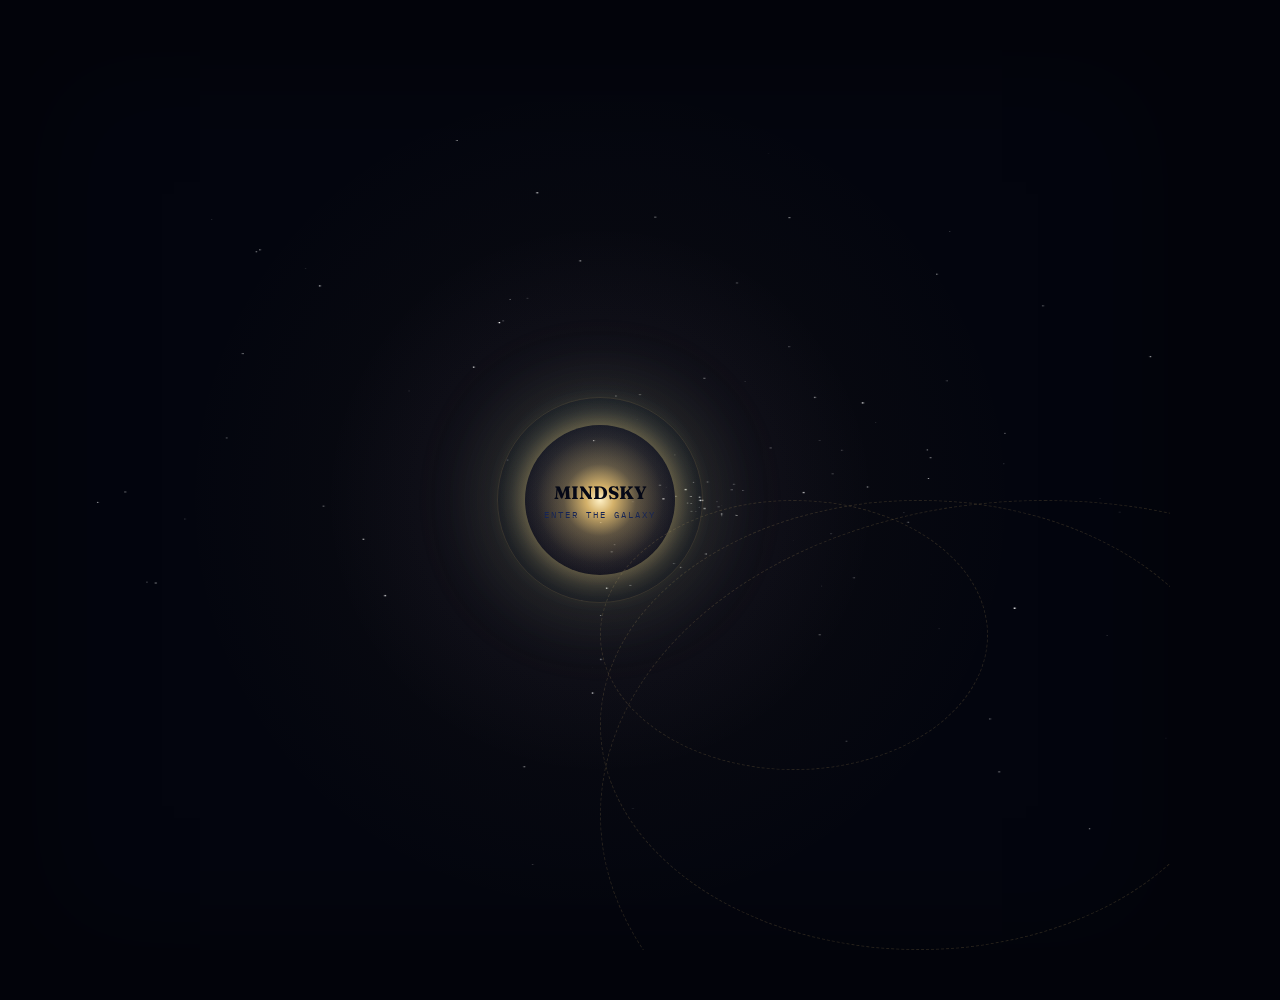
==== commit 8583f0fe: "Add files via upload" ====
--- a/index.html
+++ b/index.html
@@ -1,2 +1,2 @@
 <!-- MindSky (c) 2026 Mohan. All rights reserved. -->
-<!DOCTYPE html><html lang="en"><head><meta charset="UTF-8"><meta name="copyright" content="© 2026 Mohan. All rights reserved."><meta name="viewport" content="width=device-width,initial-scale=1"><title>MindSky — Learn Until You Can See It</title><meta name="description" content="Interactive lessons in Physics, Maths, Chemistry, Biology and Indian Geography & History for Grades 6 to 12. Change the experiment, watch what happens, then test yourself."><meta name="theme-color" content="#050816"><meta property="og:type" content="website"><meta property="og:title" content="MindSky — Learn Until You Can See It"><meta property="og:description" content="Interactive lessons in Physics, Maths, Chemistry, Biology and Indian Geography & History for Grades 6 to 12."><meta property="og:url" content="https://mohan-715.github.io/mindsky-site/"><meta property="og:image" content="https://mohan-715.github.io/mindsky-site/assets/og-image.png"><link rel="canonical" href="https://mohan-715.github.io/mindsky-site/"><meta name="referrer" content="no-referrer"><meta name="twitter:card" content="summary_large_image"><meta name="twitter:title" content="MindSky — Learn Until You Can See It"><meta name="twitter:image" content="https://mohan-715.github.io/mindsky-site/assets/og-image.png"><link rel="icon" type="image/png" href="assets/favicon.png"><link rel="apple-touch-icon" href="assets/apple-touch-icon.png"><link rel="manifest" href="manifest.webmanifest"><link rel="preload" href="assets/fonts/inter-latin-400-normal.woff2" as="font" type="font/woff2" crossorigin><link rel="preload" href="assets/fonts/fraunces-latin-700-normal.woff2" as="font" type="font/woff2" crossorigin><link rel="preload" href="assets/fonts/ibm-plex-mono-latin-400-normal.woff2" as="font" type="font/woff2" crossorigin><link rel="stylesheet" href="css/style.css?v=f81d6e15dd"></head><body><noscript><div class="nojs">MindSky needs JavaScript to run its experiments. Please turn it on and reload.</div></noscript><canvas id="sky" aria-hidden="true"></canvas><div class="app-shell"><aside class="app-sidebar"><div class="side-brand"><div class="logo">MindSky<span>VISUAL KNOWLEDGE UNIVERSE</span></div></div><div class="nav-kicker">NAVIGATE</div><nav class="side-nav"><button class="nav-item active" data-view="home"><span aria-hidden="true">⌂</span> Galaxy</button> <button class="nav-item" data-view="explore"><span aria-hidden="true">✦</span> Explore</button> <button class="nav-item" data-view="learn"><span aria-hidden="true">◉</span> Learn</button> <button class="nav-item" data-view="challenges"><span aria-hidden="true">△</span> Challenges</button> <button class="nav-item" data-view="lab"><span aria-hidden="true">⌬</span> Lab</button> <button class="nav-item" data-view="progress"><span aria-hidden="true">↗</span> Progress</button> <button class="nav-item" data-view="profile"><span aria-hidden="true">●</span> Profile</button></nav><div class="side-footer">LEARN UNTIL YOU CAN SEE IT.<div class="side-copy">© 2026 Mohan. All rights reserved.</div><div class="side-links"><a href="#/about">About &amp; privacy</a></div></div></aside><main class="app-main"><header class="topbar"><div class="topbar-search"><span aria-hidden="true">⌕</span><input id="globalSearch" aria-label="Search topics" placeholder="Search topics..." autocomplete="off"></div><div class="top-stat">PROGRESS<div class="progress-mini"><div id="bar"></div></div></div><div class="top-stat">TIME <span id="timer">00:00</span></div></header><section class="view active" id="view-home"></section><section class="view" id="view-explore"><div class="view-head"><div><div class="eyebrow">EXPLORE</div><h1>All topics</h1><p class="view-sub">Search for a topic, or filter by subject.</p></div></div><div class="explore-toolbar"><input id="conceptSearch" aria-label="Search topics" placeholder="Search, e.g. gravity, fractions, monsoon"><button class="filter-chip active" data-subject-filter="all">All</button><button class="filter-chip" data-subject-filter="physics">Physics</button><button class="filter-chip" data-subject-filter="mathematics">Mathematics</button><button class="filter-chip" data-subject-filter="chemistry">Chemistry</button><button class="filter-chip" data-subject-filter="biology">Biology</button><button class="filter-chip" data-subject-filter="india">India</button></div><div class="grid grid-3" id="exploreResults"></div></section><section class="view" id="view-learn"><div class="learn-wrap"><div class="learn-hero hero-panel"><button class="learn-back" id="learnBack" aria-label="Back to Galaxy">← Back to Galaxy</button><div class="eyebrow">TOPICS</div><h2 id="heroTitle">The Physics Constellation</h2><p id="heroText" class="view-sub">Explore the hidden laws that shape the universe.</p><div class="lesson-nav" id="subjectNav"></div></div><div class="atlas-shell"><div id="atlas" class="atlas"></div></div><div id="lessons"></div></div></section><section class="view" id="view-challenges"></section><section class="view" id="view-lab"></section><section class="view" id="view-progress"></section><section class="view" id="view-profile"></section><section class="view" id="view-about"><div class="view-head"><div><div class="eyebrow">ABOUT</div><h1>About MindSky</h1><p class="view-sub">Lessons you can see, change and test.</p></div></div><div class="about-wrap"><h2>What it is</h2><p>MindSky teaches Physics, Maths, Chemistry, Biology and Indian Geography &amp; History for Grades 6 to 12. Every topic is a star on a map. Open one and you get a short story, a clear explanation, an experiment you can change yourself, and a quiz that tells you why each answer is right or wrong.</p><h2>Your progress</h2><p>There are no accounts. Your discovered topics and quiz scores are saved inside this browser on this device, and nowhere else. If you clear your browser data they are gone, so use the backup code on the Profile page to keep a copy or to move to another device.</p><h2>Privacy</h2><ul><li>MindSky does not collect your name, email or answers, and has no ads or trackers.</li><li>Nothing you do in a lesson is sent to any server.</li><li>All fonts and files are served from this site itself, so nothing is loaded from other companies. The web host may keep ordinary visit logs, like any website.</li></ul><h2>Using it offline</h2><p>After you have opened MindSky once with internet, it keeps working without a connection. You can also install it like an app.</p><p><button class="action" id="installBtn" type="button" hidden>Install MindSky</button></p><ul><li><strong>Android (Chrome):</strong> menu, then "Install app" or "Add to Home screen".</li><li><strong>iPhone (Safari):</strong> Share button, then "Add to Home Screen".</li><li><strong>Computer (Chrome or Edge):</strong> the install icon at the right end of the address bar.</li></ul><h2>Feedback</h2><p>Found a mistake or have an idea for a topic? <a href="https://github.com/mohan-715/mindsky-site/issues" target="_blank" rel="noopener noreferrer">Tell us on GitHub</a>.</p><h2>Copyright</h2><p>© 2026 Mohan. All rights reserved. The lessons, experiments, quizzes, design and code on this site may not be copied, republished or sold without written permission. Linking to a topic and using MindSky to learn or to teach is welcome.</p><h2>Sharing a topic</h2><p>Every topic has its own link. Open a lesson and press "Copy link to this topic" to send it to a friend or a teacher.</p></div></section></main><nav class="mobile-nav"><button class="nav-item active" data-view="home"><span aria-hidden="true">⌂</span><span>Home</span></button> <button class="nav-item" data-view="explore"><span aria-hidden="true">✦</span><span>Explore</span></button> <button class="nav-item" data-view="learn"><span aria-hidden="true">◉</span><span>Learn</span></button> <button class="nav-item" data-view="lab"><span aria-hidden="true">⌬</span><span>Lab</span></button> <button class="nav-item" data-view="progress"><span aria-hidden="true">↗</span><span>Progress</span></button> <button class="nav-item more-btn" id="moreBtn" type="button" aria-haspopup="true" aria-expanded="false"><span aria-hidden="true">⋯</span><span>More</span></button></nav><div class="more-sheet" id="moreSheet" hidden><a href="#/challenges">Challenges</a> <a href="#/profile">Profile and backup</a> <a href="#/about">About and privacy</a></div></div><script src="js/core.js?v=f81d6e15dd"></script><script src="js/subjects.js?v=f81d6e15dd"></script><script src="data/lessons-physics.js?v=f81d6e15dd"></script><script src="data/lessons-maths.js?v=f81d6e15dd"></script><script src="data/lessons-india.js?v=f81d6e15dd"></script><script src="data/lessons-chemistry.js?v=f81d6e15dd"></script><script src="data/lessons-biology.js?v=f81d6e15dd"></script><script src="data/lessons-physics2.js?v=f81d6e15dd"></script><script src="js/engine.js?v=f81d6e15dd"></script><script src="js/sim-helpers.js?v=f81d6e15dd"></script><script src="js/sims-physics-india.js?v=f81d6e15dd"></script><script src="js/sims-maths.js?v=f81d6e15dd"></script><script src="js/sims-chemistry.js?v=f81d6e15dd"></script><script src="js/sims-biology.js?v=f81d6e15dd"></script><script src="js/sims-physics2.js?v=f81d6e15dd"></script><script src="js/quiz.js?v=f81d6e15dd"></script><script src="js/app.js?v=f81d6e15dd"></script><script src="js/lab.js?v=f81d6e15dd"></script><script src="js/views-tail.js?v=f81d6e15dd"></script><script src="js/router.js?v=f81d6e15dd"></script><script src="js/backup.js?v=f81d6e15dd"></script><script src="js/pwa.js?v=f81d6e15dd"></script></body></html>+<!DOCTYPE html><html lang="en"><head><meta charset="UTF-8"><meta name="copyright" content="© 2026 Mohan. All rights reserved."><meta name="viewport" content="width=device-width,initial-scale=1"><title>MindSky — Learn Until You Can See It</title><meta name="description" content="Interactive lessons in Physics, Maths, Chemistry, Biology and Indian Geography & History for Grades 6 to 12. Change the experiment, watch what happens, then test yourself."><meta name="theme-color" content="#050816"><meta property="og:type" content="website"><meta property="og:title" content="MindSky — Learn Until You Can See It"><meta property="og:description" content="Interactive lessons in Physics, Maths, Chemistry, Biology and Indian Geography & History for Grades 6 to 12."><meta property="og:url" content="https://mohan-715.github.io/mindsky-site/"><meta property="og:image" content="https://mohan-715.github.io/mindsky-site/assets/og-image.png"><link rel="canonical" href="https://mohan-715.github.io/mindsky-site/"><meta name="referrer" content="no-referrer"><meta name="twitter:card" content="summary_large_image"><meta name="twitter:title" content="MindSky — Learn Until You Can See It"><meta name="twitter:image" content="https://mohan-715.github.io/mindsky-site/assets/og-image.png"><link rel="icon" type="image/png" href="assets/favicon.png"><link rel="apple-touch-icon" href="assets/apple-touch-icon.png"><link rel="manifest" href="manifest.webmanifest"><link rel="preload" href="assets/fonts/inter-latin-400-normal.woff2" as="font" type="font/woff2" crossorigin><link rel="preload" href="assets/fonts/fraunces-latin-700-normal.woff2" as="font" type="font/woff2" crossorigin><link rel="preload" href="assets/fonts/ibm-plex-mono-latin-400-normal.woff2" as="font" type="font/woff2" crossorigin><link rel="stylesheet" href="css/style.css?v=d9da287130"></head><body><noscript><div class="nojs">MindSky needs JavaScript to run its experiments. Please turn it on and reload.</div></noscript><canvas id="sky" aria-hidden="true"></canvas><div class="app-shell"><aside class="app-sidebar"><div class="side-brand"><div class="logo">MindSky<span>VISUAL KNOWLEDGE UNIVERSE</span></div></div><div class="nav-kicker">NAVIGATE</div><nav class="side-nav"><button class="nav-item active" data-view="home"><span aria-hidden="true">⌂</span> Galaxy</button> <button class="nav-item" data-view="explore"><span aria-hidden="true">✦</span> Explore</button> <button class="nav-item" data-view="learn"><span aria-hidden="true">◉</span> Learn</button> <button class="nav-item" data-view="challenges"><span aria-hidden="true">△</span> Challenges</button> <button class="nav-item" data-view="lab"><span aria-hidden="true">⌬</span> Lab</button> <button class="nav-item" data-view="progress"><span aria-hidden="true">↗</span> Progress</button> <button class="nav-item" data-view="profile"><span aria-hidden="true">●</span> Profile</button></nav><div class="side-footer">LEARN UNTIL YOU CAN SEE IT.<div class="side-copy">© 2026 Mohan. All rights reserved.</div><div class="side-links"><a href="#/about">About &amp; privacy</a></div></div></aside><main class="app-main"><header class="topbar"><div class="topbar-search"><span aria-hidden="true">⌕</span><input id="globalSearch" aria-label="Search topics" placeholder="Search topics..." autocomplete="off"></div><div class="top-stat">PROGRESS<div class="progress-mini"><div id="bar"></div></div></div><div class="top-stat">TIME <span id="timer">00:00</span></div></header><section class="view active" id="view-home"></section><section class="view" id="view-explore"><div class="view-head"><div><div class="eyebrow">EXPLORE</div><h1>All topics</h1><p class="view-sub">Search for a topic, or filter by subject.</p></div></div><div class="explore-toolbar"><input id="conceptSearch" aria-label="Search topics" placeholder="Search, e.g. gravity, fractions, monsoon"><button class="filter-chip active" data-subject-filter="all">All</button><button class="filter-chip" data-subject-filter="physics">Physics</button><button class="filter-chip" data-subject-filter="mathematics">Mathematics</button><button class="filter-chip" data-subject-filter="chemistry">Chemistry</button><button class="filter-chip" data-subject-filter="biology">Biology</button><button class="filter-chip" data-subject-filter="india">India</button></div><div class="grid grid-3" id="exploreResults"></div></section><section class="view" id="view-learn"><div class="learn-wrap"><div class="learn-hero hero-panel"><button class="learn-back" id="learnBack" aria-label="Back to Galaxy">← Back to Galaxy</button><div class="eyebrow">TOPICS</div><h2 id="heroTitle">The Physics Constellation</h2><p id="heroText" class="view-sub">Explore the hidden laws that shape the universe.</p><div class="lesson-nav" id="subjectNav"></div></div><div class="atlas-shell"><div id="atlas" class="atlas"></div></div><div id="lessons"></div></div></section><section class="view" id="view-challenges"></section><section class="view" id="view-lab"></section><section class="view" id="view-progress"></section><section class="view" id="view-profile"></section><section class="view" id="view-about"><div class="view-head"><div><div class="eyebrow">ABOUT</div><h1>About MindSky</h1><p class="view-sub">Lessons you can see, change and test.</p></div></div><div class="about-wrap"><h2>What it is</h2><p>MindSky teaches Physics, Maths, Chemistry, Biology and Indian Geography &amp; History for Grades 6 to 12. Every topic is a star on a map. Open one and you get a short story, a clear explanation, an experiment you can change yourself, and a quiz that tells you why each answer is right or wrong.</p><h2>Your progress</h2><p>There are no accounts. Your discovered topics and quiz scores are saved inside this browser on this device, and nowhere else. If you clear your browser data they are gone, so use the backup code on the Profile page to keep a copy or to move to another device.</p><h2>Privacy</h2><ul><li>MindSky does not collect your name, email or answers, and has no ads or trackers.</li><li>Nothing you do in a lesson is sent to any server.</li><li>All fonts and files are served from this site itself, so nothing is loaded from other companies. The web host may keep ordinary visit logs, like any website.</li></ul><h2>Using it offline</h2><p>After you have opened MindSky once with internet, it keeps working without a connection. You can also install it like an app.</p><p><button class="action" id="installBtn" type="button" hidden>Install MindSky</button></p><ul><li><strong>Android (Chrome):</strong> menu, then "Install app" or "Add to Home screen".</li><li><strong>iPhone (Safari):</strong> Share button, then "Add to Home Screen".</li><li><strong>Computer (Chrome or Edge):</strong> the install icon at the right end of the address bar.</li></ul><h2>Feedback</h2><p>Found a mistake or have an idea for a topic? <a href="https://github.com/mohan-715/mindsky-site/issues" target="_blank" rel="noopener noreferrer">Tell us on GitHub</a>.</p><h2>Copyright</h2><p>© 2026 Mohan. All rights reserved. The lessons, experiments, quizzes, design and code on this site may not be copied, republished or sold without written permission. Linking to a topic and using MindSky to learn or to teach is welcome.</p><h2>Sharing a topic</h2><p>Every topic has its own link. Open a lesson and press "Copy link to this topic" to send it to a friend or a teacher.</p></div></section></main><nav class="mobile-nav"><button class="nav-item active" data-view="home"><span aria-hidden="true">⌂</span><span>Home</span></button> <button class="nav-item" data-view="explore"><span aria-hidden="true">✦</span><span>Explore</span></button> <button class="nav-item" data-view="learn"><span aria-hidden="true">◉</span><span>Learn</span></button> <button class="nav-item" data-view="lab"><span aria-hidden="true">⌬</span><span>Lab</span></button> <button class="nav-item" data-view="progress"><span aria-hidden="true">↗</span><span>Progress</span></button> <button class="nav-item more-btn" id="moreBtn" type="button" aria-haspopup="true" aria-expanded="false"><span aria-hidden="true">⋯</span><span>More</span></button></nav><div class="more-sheet" id="moreSheet" hidden><a href="#/challenges">Challenges</a> <a href="#/profile">Profile and backup</a> <a href="#/about">About and privacy</a></div></div><script src="js/core.js?v=d9da287130"></script><script src="js/subjects.js?v=d9da287130"></script><script src="data/lessons-physics.js?v=d9da287130"></script><script src="data/lessons-maths.js?v=d9da287130"></script><script src="data/lessons-maths2.js?v=d9da287130"></script><script src="data/lessons-india.js?v=d9da287130"></script><script src="data/lessons-chemistry.js?v=d9da287130"></script><script src="data/lessons-biology.js?v=d9da287130"></script><script src="data/lessons-physics2.js?v=d9da287130"></script><script src="js/engine.js?v=d9da287130"></script><script src="js/sim-helpers.js?v=d9da287130"></script><script src="js/sims-physics-india.js?v=d9da287130"></script><script src="js/sims-maths.js?v=d9da287130"></script><script src="js/sims-maths2.js?v=d9da287130"></script><script src="js/sims-chemistry.js?v=d9da287130"></script><script src="js/sims-biology.js?v=d9da287130"></script><script src="js/sims-physics2.js?v=d9da287130"></script><script src="js/quiz.js?v=d9da287130"></script><script src="js/app.js?v=d9da287130"></script><script src="js/lab.js?v=d9da287130"></script><script src="js/views-tail.js?v=d9da287130"></script><script src="js/router.js?v=d9da287130"></script><script src="js/backup.js?v=d9da287130"></script><script src="js/pwa.js?v=d9da287130"></script></body></html>
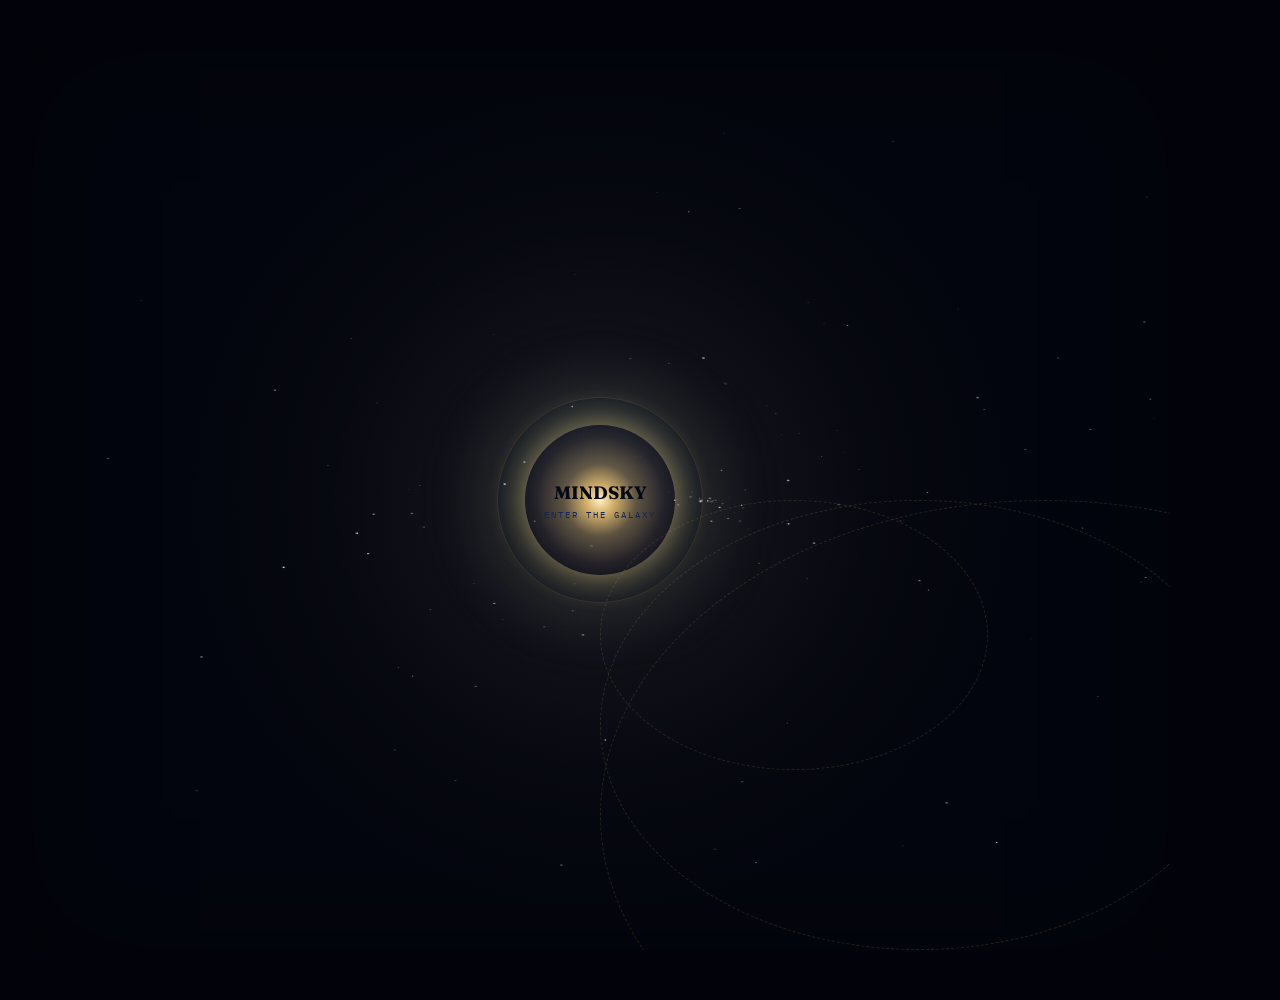
==== commit b9fbadad: "Add files via upload" ====
--- a/index.html
+++ b/index.html
@@ -1,2 +1,2 @@
 <!-- MindSky (c) 2026 Mohan. All rights reserved. -->
-<!DOCTYPE html><html lang="en"><head><meta charset="UTF-8"><meta name="copyright" content="© 2026 Mohan. All rights reserved."><meta name="viewport" content="width=device-width,initial-scale=1"><title>MindSky — Learn Until You Can See It</title><meta name="description" content="Interactive lessons in Physics, Maths, Chemistry, Biology and Indian Geography & History for Grades 6 to 12. Change the experiment, watch what happens, then test yourself."><meta name="theme-color" content="#050816"><meta property="og:type" content="website"><meta property="og:title" content="MindSky — Learn Until You Can See It"><meta property="og:description" content="Interactive lessons in Physics, Maths, Chemistry, Biology and Indian Geography & History for Grades 6 to 12."><meta property="og:url" content="https://mohan-715.github.io/mindsky-site/"><meta property="og:image" content="https://mohan-715.github.io/mindsky-site/assets/og-image.png"><link rel="canonical" href="https://mohan-715.github.io/mindsky-site/"><meta name="referrer" content="no-referrer"><meta name="twitter:card" content="summary_large_image"><meta name="twitter:title" content="MindSky — Learn Until You Can See It"><meta name="twitter:image" content="https://mohan-715.github.io/mindsky-site/assets/og-image.png"><link rel="icon" type="image/png" href="assets/favicon.png"><link rel="apple-touch-icon" href="assets/apple-touch-icon.png"><link rel="manifest" href="manifest.webmanifest"><link rel="preload" href="assets/fonts/inter-latin-400-normal.woff2" as="font" type="font/woff2" crossorigin><link rel="preload" href="assets/fonts/fraunces-latin-700-normal.woff2" as="font" type="font/woff2" crossorigin><link rel="preload" href="assets/fonts/ibm-plex-mono-latin-400-normal.woff2" as="font" type="font/woff2" crossorigin><link rel="stylesheet" href="css/style.css?v=d9da287130"></head><body><noscript><div class="nojs">MindSky needs JavaScript to run its experiments. Please turn it on and reload.</div></noscript><canvas id="sky" aria-hidden="true"></canvas><div class="app-shell"><aside class="app-sidebar"><div class="side-brand"><div class="logo">MindSky<span>VISUAL KNOWLEDGE UNIVERSE</span></div></div><div class="nav-kicker">NAVIGATE</div><nav class="side-nav"><button class="nav-item active" data-view="home"><span aria-hidden="true">⌂</span> Galaxy</button> <button class="nav-item" data-view="explore"><span aria-hidden="true">✦</span> Explore</button> <button class="nav-item" data-view="learn"><span aria-hidden="true">◉</span> Learn</button> <button class="nav-item" data-view="challenges"><span aria-hidden="true">△</span> Challenges</button> <button class="nav-item" data-view="lab"><span aria-hidden="true">⌬</span> Lab</button> <button class="nav-item" data-view="progress"><span aria-hidden="true">↗</span> Progress</button> <button class="nav-item" data-view="profile"><span aria-hidden="true">●</span> Profile</button></nav><div class="side-footer">LEARN UNTIL YOU CAN SEE IT.<div class="side-copy">© 2026 Mohan. All rights reserved.</div><div class="side-links"><a href="#/about">About &amp; privacy</a></div></div></aside><main class="app-main"><header class="topbar"><div class="topbar-search"><span aria-hidden="true">⌕</span><input id="globalSearch" aria-label="Search topics" placeholder="Search topics..." autocomplete="off"></div><div class="top-stat">PROGRESS<div class="progress-mini"><div id="bar"></div></div></div><div class="top-stat">TIME <span id="timer">00:00</span></div></header><section class="view active" id="view-home"></section><section class="view" id="view-explore"><div class="view-head"><div><div class="eyebrow">EXPLORE</div><h1>All topics</h1><p class="view-sub">Search for a topic, or filter by subject.</p></div></div><div class="explore-toolbar"><input id="conceptSearch" aria-label="Search topics" placeholder="Search, e.g. gravity, fractions, monsoon"><button class="filter-chip active" data-subject-filter="all">All</button><button class="filter-chip" data-subject-filter="physics">Physics</button><button class="filter-chip" data-subject-filter="mathematics">Mathematics</button><button class="filter-chip" data-subject-filter="chemistry">Chemistry</button><button class="filter-chip" data-subject-filter="biology">Biology</button><button class="filter-chip" data-subject-filter="india">India</button></div><div class="grid grid-3" id="exploreResults"></div></section><section class="view" id="view-learn"><div class="learn-wrap"><div class="learn-hero hero-panel"><button class="learn-back" id="learnBack" aria-label="Back to Galaxy">← Back to Galaxy</button><div class="eyebrow">TOPICS</div><h2 id="heroTitle">The Physics Constellation</h2><p id="heroText" class="view-sub">Explore the hidden laws that shape the universe.</p><div class="lesson-nav" id="subjectNav"></div></div><div class="atlas-shell"><div id="atlas" class="atlas"></div></div><div id="lessons"></div></div></section><section class="view" id="view-challenges"></section><section class="view" id="view-lab"></section><section class="view" id="view-progress"></section><section class="view" id="view-profile"></section><section class="view" id="view-about"><div class="view-head"><div><div class="eyebrow">ABOUT</div><h1>About MindSky</h1><p class="view-sub">Lessons you can see, change and test.</p></div></div><div class="about-wrap"><h2>What it is</h2><p>MindSky teaches Physics, Maths, Chemistry, Biology and Indian Geography &amp; History for Grades 6 to 12. Every topic is a star on a map. Open one and you get a short story, a clear explanation, an experiment you can change yourself, and a quiz that tells you why each answer is right or wrong.</p><h2>Your progress</h2><p>There are no accounts. Your discovered topics and quiz scores are saved inside this browser on this device, and nowhere else. If you clear your browser data they are gone, so use the backup code on the Profile page to keep a copy or to move to another device.</p><h2>Privacy</h2><ul><li>MindSky does not collect your name, email or answers, and has no ads or trackers.</li><li>Nothing you do in a lesson is sent to any server.</li><li>All fonts and files are served from this site itself, so nothing is loaded from other companies. The web host may keep ordinary visit logs, like any website.</li></ul><h2>Using it offline</h2><p>After you have opened MindSky once with internet, it keeps working without a connection. You can also install it like an app.</p><p><button class="action" id="installBtn" type="button" hidden>Install MindSky</button></p><ul><li><strong>Android (Chrome):</strong> menu, then "Install app" or "Add to Home screen".</li><li><strong>iPhone (Safari):</strong> Share button, then "Add to Home Screen".</li><li><strong>Computer (Chrome or Edge):</strong> the install icon at the right end of the address bar.</li></ul><h2>Feedback</h2><p>Found a mistake or have an idea for a topic? <a href="https://github.com/mohan-715/mindsky-site/issues" target="_blank" rel="noopener noreferrer">Tell us on GitHub</a>.</p><h2>Copyright</h2><p>© 2026 Mohan. All rights reserved. The lessons, experiments, quizzes, design and code on this site may not be copied, republished or sold without written permission. Linking to a topic and using MindSky to learn or to teach is welcome.</p><h2>Sharing a topic</h2><p>Every topic has its own link. Open a lesson and press "Copy link to this topic" to send it to a friend or a teacher.</p></div></section></main><nav class="mobile-nav"><button class="nav-item active" data-view="home"><span aria-hidden="true">⌂</span><span>Home</span></button> <button class="nav-item" data-view="explore"><span aria-hidden="true">✦</span><span>Explore</span></button> <button class="nav-item" data-view="learn"><span aria-hidden="true">◉</span><span>Learn</span></button> <button class="nav-item" data-view="lab"><span aria-hidden="true">⌬</span><span>Lab</span></button> <button class="nav-item" data-view="progress"><span aria-hidden="true">↗</span><span>Progress</span></button> <button class="nav-item more-btn" id="moreBtn" type="button" aria-haspopup="true" aria-expanded="false"><span aria-hidden="true">⋯</span><span>More</span></button></nav><div class="more-sheet" id="moreSheet" hidden><a href="#/challenges">Challenges</a> <a href="#/profile">Profile and backup</a> <a href="#/about">About and privacy</a></div></div><script src="js/core.js?v=d9da287130"></script><script src="js/subjects.js?v=d9da287130"></script><script src="data/lessons-physics.js?v=d9da287130"></script><script src="data/lessons-maths.js?v=d9da287130"></script><script src="data/lessons-maths2.js?v=d9da287130"></script><script src="data/lessons-india.js?v=d9da287130"></script><script src="data/lessons-chemistry.js?v=d9da287130"></script><script src="data/lessons-biology.js?v=d9da287130"></script><script src="data/lessons-physics2.js?v=d9da287130"></script><script src="js/engine.js?v=d9da287130"></script><script src="js/sim-helpers.js?v=d9da287130"></script><script src="js/sims-physics-india.js?v=d9da287130"></script><script src="js/sims-maths.js?v=d9da287130"></script><script src="js/sims-maths2.js?v=d9da287130"></script><script src="js/sims-chemistry.js?v=d9da287130"></script><script src="js/sims-biology.js?v=d9da287130"></script><script src="js/sims-physics2.js?v=d9da287130"></script><script src="js/quiz.js?v=d9da287130"></script><script src="js/app.js?v=d9da287130"></script><script src="js/lab.js?v=d9da287130"></script><script src="js/views-tail.js?v=d9da287130"></script><script src="js/router.js?v=d9da287130"></script><script src="js/backup.js?v=d9da287130"></script><script src="js/pwa.js?v=d9da287130"></script></body></html>+<!DOCTYPE html><html lang="en"><head><meta charset="UTF-8"><meta name="copyright" content="© 2026 Mohan. All rights reserved."><meta name="viewport" content="width=device-width,initial-scale=1"><title>MindSky — Learn Until You Can See It</title><meta name="description" content="Interactive lessons in Physics, Maths, Chemistry, Biology, Computer Science and Indian Geography & History for Grades 6 to 12. Change the experiment, watch what happens, then test yourself."><meta name="theme-color" content="#050816"><meta property="og:type" content="website"><meta property="og:title" content="MindSky — Learn Until You Can See It"><meta property="og:description" content="Interactive lessons in Physics, Maths, Chemistry, Biology, Computer Science and Indian Geography & History for Grades 6 to 12."><meta property="og:url" content="https://mohan-715.github.io/mindsky-site/"><meta property="og:image" content="https://mohan-715.github.io/mindsky-site/assets/og-image.png"><link rel="canonical" href="https://mohan-715.github.io/mindsky-site/"><meta name="referrer" content="no-referrer"><meta name="twitter:card" content="summary_large_image"><meta name="twitter:title" content="MindSky — Learn Until You Can See It"><meta name="twitter:image" content="https://mohan-715.github.io/mindsky-site/assets/og-image.png"><link rel="icon" type="image/png" href="assets/favicon.png"><link rel="apple-touch-icon" href="assets/apple-touch-icon.png"><link rel="manifest" href="manifest.webmanifest"><link rel="preload" href="assets/fonts/inter-latin-400-normal.woff2" as="font" type="font/woff2" crossorigin><link rel="preload" href="assets/fonts/fraunces-latin-700-normal.woff2" as="font" type="font/woff2" crossorigin><link rel="preload" href="assets/fonts/ibm-plex-mono-latin-400-normal.woff2" as="font" type="font/woff2" crossorigin><link rel="stylesheet" href="css/style.css?v=78bf11b212"></head><body><noscript><div class="nojs">MindSky needs JavaScript to run its experiments. Please turn it on and reload.</div></noscript><canvas id="sky" aria-hidden="true"></canvas><div class="app-shell"><aside class="app-sidebar"><div class="side-brand"><div class="logo">MindSky<span>VISUAL KNOWLEDGE UNIVERSE</span></div></div><div class="nav-kicker">NAVIGATE</div><nav class="side-nav"><button class="nav-item active" data-view="home"><span aria-hidden="true">⌂</span> Galaxy</button> <button class="nav-item" data-view="explore"><span aria-hidden="true">✦</span> Explore</button> <button class="nav-item" data-view="learn"><span aria-hidden="true">◉</span> Learn</button> <button class="nav-item" data-view="challenges"><span aria-hidden="true">△</span> Challenges</button> <button class="nav-item" data-view="lab"><span aria-hidden="true">⌬</span> Lab</button> <button class="nav-item" data-view="progress"><span aria-hidden="true">↗</span> Progress</button> <button class="nav-item" data-view="profile"><span aria-hidden="true">●</span> Profile</button></nav><div class="side-footer">LEARN UNTIL YOU CAN SEE IT.<div class="side-copy">© 2026 Mohan. All rights reserved.</div><div class="side-links"><a href="#/about">About &amp; privacy</a></div></div></aside><main class="app-main"><header class="topbar"><div class="topbar-search"><span aria-hidden="true">⌕</span><input id="globalSearch" aria-label="Search topics" placeholder="Search topics..." autocomplete="off"></div><div class="top-stat">PROGRESS<div class="progress-mini"><div id="bar"></div></div></div><div class="top-stat">TIME <span id="timer">00:00</span></div></header><section class="view active" id="view-home"></section><section class="view" id="view-explore"><div class="view-head"><div><div class="eyebrow">EXPLORE</div><h1>All topics</h1><p class="view-sub">Search for a topic, or filter by subject.</p></div></div><div class="explore-toolbar"><input id="conceptSearch" aria-label="Search topics" placeholder="Search, e.g. gravity, fractions, monsoon"><button class="filter-chip active" data-subject-filter="all">All</button><button class="filter-chip" data-subject-filter="physics">Physics</button><button class="filter-chip" data-subject-filter="mathematics">Mathematics</button><button class="filter-chip" data-subject-filter="chemistry">Chemistry</button><button class="filter-chip" data-subject-filter="biology">Biology</button><button class="filter-chip" data-subject-filter="cs">Computer Science</button><button class="filter-chip" data-subject-filter="india">India</button></div><div class="grid grid-3" id="exploreResults"></div></section><section class="view" id="view-learn"><div class="learn-wrap"><div class="learn-hero hero-panel"><button class="learn-back" id="learnBack" aria-label="Back to Galaxy">← Back to Galaxy</button><div class="eyebrow">TOPICS</div><h2 id="heroTitle">The Physics Constellation</h2><p id="heroText" class="view-sub">Explore the hidden laws that shape the universe.</p><div class="lesson-nav" id="subjectNav"></div></div><div class="atlas-shell"><div id="atlas" class="atlas"></div></div><div id="lessons"></div></div></section><section class="view" id="view-challenges"></section><section class="view" id="view-lab"></section><section class="view" id="view-progress"></section><section class="view" id="view-profile"></section><section class="view" id="view-about"><div class="view-head"><div><div class="eyebrow">ABOUT</div><h1>About MindSky</h1><p class="view-sub">Lessons you can see, change and test.</p></div></div><div class="about-wrap"><h2>What it is</h2><p>MindSky teaches Physics, Maths, Chemistry, Biology, Computer Science and Indian Geography &amp; History for Grades 6 to 12. Every topic is a star on a map. Open one and you get a short story, a clear explanation, an experiment you can change yourself, and a quiz that tells you why each answer is right or wrong.</p><h2>Your progress</h2><p>There are no accounts. Your discovered topics and quiz scores are saved inside this browser on this device, and nowhere else. If you clear your browser data they are gone, so use the backup code on the Profile page to keep a copy or to move to another device.</p><h2>Privacy</h2><ul><li>MindSky does not collect your name, email or answers, and has no ads or trackers.</li><li>Nothing you do in a lesson is sent to any server.</li><li>All fonts and files are served from this site itself, so nothing is loaded from other companies. The web host may keep ordinary visit logs, like any website.</li></ul><h2>Using it offline</h2><p>After you have opened MindSky once with internet, it keeps working without a connection. You can also install it like an app.</p><p><button class="action" id="installBtn" type="button" hidden>Install MindSky</button></p><ul><li><strong>Android (Chrome):</strong> menu, then "Install app" or "Add to Home screen".</li><li><strong>iPhone (Safari):</strong> Share button, then "Add to Home Screen".</li><li><strong>Computer (Chrome or Edge):</strong> the install icon at the right end of the address bar.</li></ul><h2>Feedback</h2><p>Found a mistake or have an idea for a topic? <a href="https://github.com/mohan-715/mindsky-site/issues" target="_blank" rel="noopener noreferrer">Tell us on GitHub</a>.</p><h2>Copyright</h2><p>© 2026 Mohan. All rights reserved. The lessons, experiments, quizzes, design and code on this site may not be copied, republished or sold without written permission. Linking to a topic and using MindSky to learn or to teach is welcome.</p><h2>Sharing a topic</h2><p>Every topic has its own link. Open a lesson and press "Copy link to this topic" to send it to a friend or a teacher.</p></div></section></main><nav class="mobile-nav"><button class="nav-item active" data-view="home"><span aria-hidden="true">⌂</span><span>Home</span></button> <button class="nav-item" data-view="explore"><span aria-hidden="true">✦</span><span>Explore</span></button> <button class="nav-item" data-view="learn"><span aria-hidden="true">◉</span><span>Learn</span></button> <button class="nav-item" data-view="lab"><span aria-hidden="true">⌬</span><span>Lab</span></button> <button class="nav-item" data-view="progress"><span aria-hidden="true">↗</span><span>Progress</span></button> <button class="nav-item more-btn" id="moreBtn" type="button" aria-haspopup="true" aria-expanded="false"><span aria-hidden="true">⋯</span><span>More</span></button></nav><div class="more-sheet" id="moreSheet" hidden><a href="#/challenges">Challenges</a> <a href="#/profile">Profile and backup</a> <a href="#/about">About and privacy</a></div></div><script src="js/core.js?v=78bf11b212"></script><script src="js/subjects.js?v=78bf11b212"></script><script src="data/lessons-physics.js?v=78bf11b212"></script><script src="data/lessons-maths.js?v=78bf11b212"></script><script src="data/lessons-maths2.js?v=78bf11b212"></script><script src="data/lessons-india.js?v=78bf11b212"></script><script src="data/lessons-chemistry.js?v=78bf11b212"></script><script src="data/lessons-biology.js?v=78bf11b212"></script><script src="data/lessons-cs.js?v=78bf11b212"></script><script src="data/lessons-physics2.js?v=78bf11b212"></script><script src="js/engine.js?v=78bf11b212"></script><script src="js/sim-helpers.js?v=78bf11b212"></script><script src="js/sims-physics-india.js?v=78bf11b212"></script><script src="js/sims-maths.js?v=78bf11b212"></script><script src="js/sims-maths2.js?v=78bf11b212"></script><script src="js/sims-chemistry.js?v=78bf11b212"></script><script src="js/sims-biology.js?v=78bf11b212"></script><script src="js/sims-cs.js?v=78bf11b212"></script><script src="js/sims-physics2.js?v=78bf11b212"></script><script src="js/quiz.js?v=78bf11b212"></script><script src="js/app.js?v=78bf11b212"></script><script src="js/lab.js?v=78bf11b212"></script><script src="js/views-tail.js?v=78bf11b212"></script><script src="js/router.js?v=78bf11b212"></script><script src="js/backup.js?v=78bf11b212"></script><script src="js/pwa.js?v=78bf11b212"></script></body></html>
--- a/css/style.css
+++ b/css/style.css
@@ -1,2 +1,2 @@
 /*! MindSky (c) 2026 Mohan. All rights reserved. Copying or republishing is not permitted without written permission. */
-@font-face{font-family:Fraunces;font-style:normal;font-weight:500;font-display:swap;src:url("../assets/fonts/fraunces-latin-500-normal.woff2") format("woff2")}@font-face{font-family:Fraunces;font-style:normal;font-weight:700;font-display:swap;src:url("../assets/fonts/fraunces-latin-700-normal.woff2") format("woff2")}@font-face{font-family:Inter;font-style:normal;font-weight:400;font-display:swap;src:url("../assets/fonts/inter-latin-400-normal.woff2") format("woff2")}@font-face{font-family:Inter;font-style:normal;font-weight:600;font-display:swap;src:url("../assets/fonts/inter-latin-600-normal.woff2") format("woff2")}@font-face{font-family:"IBM Plex Mono";font-style:normal;font-weight:400;font-display:swap;src:url("../assets/fonts/ibm-plex-mono-latin-400-normal.woff2") format("woff2")}@font-face{font-family:"IBM Plex Mono";font-style:normal;font-weight:600;font-display:swap;src:url("../assets/fonts/ibm-plex-mono-latin-600-normal.woff2") format("woff2")}:root{--void:#050816;--night:#0b1026;--atlas:#111936;--gold:#d4b16a;--silver:#d7dce5;--text:#edf2f7;--muted:#9ca7c2;--star:#8cd3e8;--physics:#5eead4;--math:#c9a7f0;--india:#f0954a;--chemistry:#9be36d;--biology:#f472b6;--accent:#5eead4;--line:rgba(212,177,106,.25);--danger:#f0a3a3;--sidebar:250px;--panel:rgba(17,25,54,.84);--panel-2:rgba(10,16,38,.72)}*{box-sizing:border-box}html{scroll-behavior:smooth}body{margin:0;background:radial-gradient(circle at 18% 0,#172554 0,var(--void) 34%,#03050e 100%);color:var(--text);font-family:Inter,system-ui,-apple-system,"Segoe UI",Roboto,sans-serif;min-height:100vh;overflow-x:hidden;-webkit-font-smoothing:antialiased;text-rendering:optimizeSpeed}canvas#sky{position:fixed;inset:0;z-index:-1;pointer-events:none}.canvas-contain{contain:layout style paint}header{position:sticky;top:0;display:flex;justify-content:space-between;align-items:center;padding:18px 35px;gap:20px 30px;flex-wrap:wrap;background:rgba(5,8,22,.85);backdrop-filter:blur(15px);-webkit-backdrop-filter:blur(15px);border-bottom:1px solid var(--line);z-index:10}body.perf-low .app-sidebar,body.perf-low .topbar,body.perf-low header{backdrop-filter:none;-webkit-backdrop-filter:none;background:rgba(5,8,22,.96)}.logo{font-family:Fraunces,Georgia,serif;font-size:28px;color:var(--gold);line-height:1.1}.logo span{display:block;font-family:"IBM Plex Mono",ui-monospace,Menlo,Consolas,monospace;font-size:10px;letter-spacing:3px;color:var(--muted)}.dashboard{display:flex;gap:15px 25px;align-items:center;flex-wrap:wrap;font-family:"IBM Plex Mono",ui-monospace,Menlo,Consolas,monospace;font-size:13px}.progress{width:180px;height:8px;background:#202846;border-radius:10px;overflow:hidden}.progress div{height:100%;width:0%;background:linear-gradient(90deg,var(--gold),var(--accent));transition:width .6s cubic-bezier(.2,.8,.2,1);box-shadow:0 0 10px rgba(94,234,212,.4)}.subject-nav{display:flex;gap:10px;justify-content:center;margin-bottom:35px;flex-wrap:wrap}.subject-tab{font-family:"IBM Plex Mono",ui-monospace,Menlo,Consolas,monospace;font-size:12px;letter-spacing:2px;padding:10px 20px;border-radius:30px;border:1px solid var(--line);background:0 0;color:var(--muted);cursor:pointer;transition:transform .3s cubic-bezier(.2,.8,.2,1),background .3s,color .3s,border-color .3s}.subject-tab:hover{color:var(--text);border-color:var(--gold);transform:translateY(-2px)}.subject-tab.active{background:var(--accent);color:#050816;border-color:var(--accent);font-weight:600;box-shadow:0 6px 20px rgba(94,234,212,.3)}main{max-width:1200px;margin:auto;padding:50px 30px}.hero{text-align:center;margin-bottom:60px}.hero h1{font-family:Fraunces,Georgia,serif;font-size:clamp(34px,6vw,60px);margin:0;line-height:1.15;background:linear-gradient(90deg,var(--gold),var(--star),var(--accent));background-size:200% auto;-webkit-background-clip:text;color:transparent;animation:shimmer 8s ease-in-out infinite}@keyframes shimmer{0%,100%{background-position:0 center}50%{background-position:100% center}}.hero p{max-width:650px;margin:20px auto 0;color:var(--muted);line-height:1.8}.atlas{position:relative;height:600px;background:radial-gradient(circle at center,rgba(212,177,106,.08),transparent 50%);border:1px solid var(--line);border-radius:30px;overflow:visible;contain:layout style}.constellation-svg{position:absolute;inset:0;width:100%;height:100%;pointer-events:none}.constellation-svg line{stroke:rgba(212,177,106,.22);stroke-width:1;stroke-dasharray:3 7}.constellation-label{position:absolute;transform:translate(-50%,-50%);font-family:"IBM Plex Mono",ui-monospace,Menlo,Consolas,monospace;font-size:11px;letter-spacing:4px;color:rgba(212,177,106,.6);text-transform:uppercase;text-align:center;pointer-events:none;white-space:nowrap}.constellation-label::after{content:"";display:block;width:70px;height:1px;background:rgba(212,177,106,.35);margin:8px auto 0}.star-node{position:absolute;width:130px;height:130px;border-radius:50%;background:radial-gradient(circle,rgba(94,234,212,.25),transparent 65%);display:flex;align-items:center;justify-content:center;cursor:pointer;transition:transform .4s cubic-bezier(.2,.8,.2,1),background .4s}.star-node::before{content:"";width:15px;height:15px;background:var(--gold);border-radius:50%;box-shadow:0 0 25px var(--gold);transition:.4s;animation:starPulse 3s ease-in-out infinite}@keyframes starPulse{0%,100%{transform:scale(1)}50%{transform:scale(1.15)}}.star-node.done::before{background:var(--accent);box-shadow:0 0 25px var(--accent)}.star-node.done{background:radial-gradient(circle,color-mix(in srgb,var(--accent) 32%,transparent),transparent 66%)}.star-node.done::before{width:18px;height:18px}.star-node.lvl2::before{box-shadow:0 0 30px var(--accent),0 0 55px color-mix(in srgb,var(--accent) 55%,transparent)}.star-node.lvl3::before{width:21px;height:21px;background:#fff;box-shadow:0 0 12px #fff,0 0 34px var(--accent),0 0 74px var(--accent)}.star-node.lvl3 .label::after{content:" ✦";color:var(--accent)}.planet-counter.lvl3 .planet-dot::before{background:#fff;box-shadow:0 0 14px var(--accent),0 0 26px var(--accent)}.constellation-svg line.lit{stroke:var(--accent);stroke-opacity:.85;stroke-dasharray:none;stroke-width:1.6;filter:drop-shadow(0 0 4px var(--accent))}.constellation-label.complete{color:var(--accent)!important}.constellation-label.complete::before{content:"✦ "}.quiz-result{margin-top:18px;padding:16px 18px;border:1px solid var(--line);border-radius:14px;background:rgba(212,177,106,.06)}.quiz-result .qr-score{font:600 22px Fraunces;color:var(--text)}.quiz-result .qr-level{margin-top:6px;color:var(--accent);font-family:"IBM Plex Mono",ui-monospace,Menlo,Consolas,monospace;font-size:12px;letter-spacing:2px}.quiz-result p{color:var(--silver);margin:10px 0 14px;line-height:1.6}.mastery-chip{display:inline-block;font:11px "IBM Plex Mono";letter-spacing:1.5px;padding:3px 8px;border-radius:999px;border:1px solid var(--line);color:var(--muted)}.mastery-chip.l1{color:var(--silver)}.mastery-chip.l2{color:var(--gold);border-color:rgba(212,177,106,.5)}.mastery-chip.l3{color:#050816;background:var(--accent);border-color:var(--accent)}.star-node.locked{cursor:default;opacity:.4}.star-node.locked::before{background:var(--muted);box-shadow:none;animation:none}.star-node:not(.locked):hover{transform:scale(1.2)}.label{position:absolute;bottom:-35px;font-family:Fraunces,Georgia,serif;color:var(--silver);white-space:nowrap;z-index:5;text-shadow:0 2px 8px rgba(5,8,22,.9)}.star-node.hub::after{content:"";position:absolute;inset:-14px;border:1px dashed var(--line);border-radius:50%;animation:hubpulse 4s ease-in-out infinite}@keyframes hubpulse{0%,100%{opacity:.4;transform:scale(1)}50%{opacity:.9;transform:scale(1.06)}}.orbit-path{position:absolute;border:1px dashed rgba(212,177,106,.15);border-radius:50%;transform:translate(-50%,-50%);pointer-events:none}.orbit-ring{position:absolute;width:0;height:0;transform:rotate(var(--start-angle));animation:orbitspin var(--duration) linear infinite;will-change:transform}@keyframes orbitspin{from{transform:rotate(var(--start-angle))}to{transform:rotate(calc(var(--start-angle) + 360deg))}}.planet-node{position:absolute;top:0;left:0;width:1px;height:1px;transform:translateX(var(--radius))}.planet-counter{position:absolute;top:0;left:0;transform:translate(-50%,-50%) rotate(calc(-1 * var(--start-angle)));animation:counterspin var(--duration) linear infinite;display:flex;flex-direction:column;align-items:center;cursor:pointer;z-index:6;will-change:transform}@keyframes counterspin{from{transform:translate(-50%,-50%) rotate(calc(-1 * var(--start-angle)))}to{transform:translate(-50%,-50%) rotate(calc(-1 * var(--start-angle) - 360deg))}}.planet-dot{width:20px;height:20px;border-radius:50%;background:radial-gradient(circle,rgba(94,234,212,.3),transparent 70%);display:flex;align-items:center;justify-content:center;transition:transform .3s cubic-bezier(.2,.8,.2,1)}.planet-dot::before{content:"";width:10px;height:10px;background:var(--gold);border-radius:50%;box-shadow:0 0 12px var(--gold);transition:.3s}.planet-counter.done .planet-dot::before{background:var(--accent);box-shadow:0 0 12px var(--accent)}.planet-counter:hover .planet-dot{transform:scale(1.3)}.planet-label{margin-top:6px;font-family:Fraunces,Georgia,serif;font-size:12px;color:var(--silver);white-space:nowrap;background:rgba(5,8,22,.75);padding:2px 8px;border-radius:10px;text-shadow:0 2px 6px rgba(5,8,22,.9)}footer{text-align:center;padding:50px;font-size:13px;color:var(--muted)}.lesson{display:none;margin-top:50px;background:linear-gradient(180deg,rgba(17,25,54,.95),rgba(5,8,22,.95));border:1px solid var(--line);border-radius:30px;padding:40px;animation:appear .6s cubic-bezier(.2,.8,.2,1)}@keyframes appear{from{opacity:0;transform:translateY(20px)}to{opacity:1;transform:none}}.lesson h2{font-family:Fraunces,Georgia,serif;font-size:42px;color:var(--gold);margin:0 0 6px}.chapter{font-family:"IBM Plex Mono",ui-monospace,Menlo,Consolas,monospace;font-size:12px;letter-spacing:3px;color:var(--star);margin-bottom:15px}.lesson p{line-height:1.9;color:var(--silver)}.story{margin-top:30px;padding:25px;border-left:3px solid var(--gold);background:rgba(212,177,106,.08);font-family:Fraunces,Georgia,serif;font-size:20px;position:relative;overflow:hidden}.story::before{content:"";position:absolute;top:0;left:0;right:0;height:1px;background:linear-gradient(90deg,transparent,var(--gold),transparent);animation:storyShine 4s ease-in-out infinite}@keyframes storyShine{0%,100%{opacity:.3}50%{opacity:1}}.section-title{margin-top:40px;font-family:Fraunces,Georgia,serif;font-size:28px;color:var(--accent)}.simulator{margin-top:30px;background:#030712;border:1px solid var(--line);border-radius:20px;padding:25px}canvas.sim-canvas{width:100%;display:block;background:#020617;border-radius:15px}.controls{display:flex;gap:16px;flex-wrap:wrap;margin-top:20px;align-items:stretch}.control{background:#111936;padding:15px;border-radius:15px;font-family:"IBM Plex Mono",ui-monospace,Menlo,Consolas,monospace;font-size:12px;color:var(--muted);display:flex;flex-direction:column;gap:10px;flex:1 1 200px;min-width:180px;transition:border-color .25s,transform .25s;border:1px solid transparent}.control:hover{border-color:rgba(212,177,106,.3);transform:translateY(-2px)}.control input[type=range]{width:100%;accent-color:var(--gold)}.control label{display:block;line-height:1.5}.cval{color:var(--gold);font-weight:600;margin-left:4px}.worked{margin:18px 0 6px;padding:16px 20px;border:1px dashed rgba(94,234,212,.35);border-radius:14px;background:rgba(94,234,212,.05);color:var(--silver);line-height:1.8}.worked-tag{display:block;font-family:"IBM Plex Mono",ui-monospace,Menlo,Consolas,monospace;font-size:10px;letter-spacing:3px;color:var(--accent);margin-bottom:6px}.sim-note{margin:14px 2px 0;font-size:13px;line-height:1.7;color:var(--muted)}.qwhy{margin-top:8px;padding:10px 14px;border-left:2px solid var(--accent);background:rgba(94,234,212,.06);color:var(--silver);font-size:14px;line-height:1.7;border-radius:0 10px 10px 0}.panel-card:focus-visible,.planet-counter:focus-visible,.star-node:focus-visible{outline:2px solid var(--gold);outline-offset:4px}input{accent-color:var(--gold)}.complete{margin-top:30px;padding:15px 25px;background:var(--gold);color:#050816;border:none;border-radius:30px;font-weight:700;cursor:pointer;transition:transform .25s cubic-bezier(.2,.8,.2,1),box-shadow .25s;box-shadow:0 6px 20px rgba(212,177,106,.3)}.complete:hover{transform:scale(1.05) translateY(-2px);box-shadow:0 10px 30px rgba(212,177,106,.5)}.motion-object{position:absolute;width:35px;height:35px;background:var(--gold);border-radius:50%;box-shadow:0 0 25px var(--gold)}.formula{margin-top:20px;padding:20px;background:rgba(94,234,212,.08);border-left:3px solid var(--accent);font-family:"IBM Plex Mono",ui-monospace,Menlo,Consolas,monospace;color:var(--accent);font-size:18px}.track{height:120px;background:#020617;border-radius:20px;border:1px solid var(--line);position:relative;overflow:hidden;margin-top:25px}.track-line{position:absolute;bottom:30px;left:20px;right:20px;height:2px;background:var(--silver)}.measure{font-family:"IBM Plex Mono",ui-monospace,Menlo,Consolas,monospace;color:var(--muted);margin-top:15px}.mind-picture{margin-top:30px;padding:30px;border-radius:20px;border:1px solid var(--line);background:radial-gradient(circle at top left,rgba(140,211,232,.08),transparent 60%)}.mind-picture .mp-label{font-family:"IBM Plex Mono",ui-monospace,Menlo,Consolas,monospace;font-size:11px;letter-spacing:3px;color:var(--star);margin-bottom:18px}.mp-chain{display:flex;flex-direction:column;align-items:center;gap:6px}.mp-step{font-family:Fraunces,Georgia,serif;font-size:19px;color:var(--silver);text-align:center;padding:6px 10px;transition:transform .3s}.mp-step:hover{transform:translateX(4px)}.mp-arrow{color:var(--gold);font-size:20px;animation:arrowBob 2s ease-in-out infinite}@keyframes arrowBob{0%,100%{transform:translateY(0)}50%{transform:translateY(4px)}}.quiz{margin-top:30px}.quiz-q{background:#0c1330;border:1px solid var(--line);border-radius:18px;padding:22px 25px;margin-top:18px;transition:border-color .25s}.quiz-q:hover{border-color:rgba(212,177,106,.3)}.quiz-q .qtext{font-family:Fraunces,Georgia,serif;font-size:19px;margin-bottom:16px}.qopt{display:block;width:100%;text-align:left;background:#111936;border:1px solid var(--line);color:var(--silver);padding:12px 16px;border-radius:12px;margin-bottom:10px;cursor:pointer;font-family:Inter;font-size:14px;transition:.25s cubic-bezier(.2,.8,.2,1)}.qopt:hover{border-color:var(--gold);transform:translateX(4px)}.qopt.correct{border-color:var(--physics);background:rgba(94,234,212,.12);color:var(--text)}.qopt.wrong{border-color:var(--danger);background:rgba(240,163,163,.1);color:var(--text)}.qfeedback{font-family:"IBM Plex Mono",ui-monospace,Menlo,Consolas,monospace;font-size:12px;letter-spacing:1px;margin-top:6px;min-height:16px}.qfeedback.ok{color:var(--physics)}.qfeedback.bad{color:var(--danger)}@media (max-width:900px){main{padding:35px 16px}header{padding:14px 18px}.hero{margin-bottom:40px}.star-node{width:96px;height:96px}.star-node::before{width:12px;height:12px}.label{bottom:-28px;font-size:14px}.planet-label{font-size:11px;padding:2px 6px}.lesson{padding:24px;border-radius:22px}.lesson h2{font-size:32px}.story{font-size:17px;padding:18px}.section-title{font-size:22px}.mind-picture{padding:20px}.mp-step{font-size:16px}.constellation-label{font-size:9px;letter-spacing:2px}}@media (max-width:520px){.dashboard{font-size:12px}.progress{width:130px}.star-node{width:78px;height:78px}}.app-shell{min-height:100vh}.app-sidebar{position:fixed;left:0;top:0;bottom:0;width:var(--sidebar);z-index:30;padding:22px 16px;background:rgba(5,8,22,.82);backdrop-filter:blur(18px);-webkit-backdrop-filter:blur(18px);border-right:1px solid var(--line);display:flex;flex-direction:column;contain:layout style}.side-brand{padding:8px 12px 24px}.side-brand .logo{font-size:30px}.side-nav{display:flex;flex-direction:column;gap:7px}.nav-item{appearance:none;border:1px solid transparent;background:0 0;color:var(--muted);padding:12px 14px;border-radius:13px;text-align:left;font:600 13px Inter;cursor:pointer;display:flex;align-items:center;gap:10px;transition:transform .2s,background .2s,color .2s,border-color .2s}.nav-item:hover{color:var(--text);background:rgba(255,255,255,.035);transform:translateX(3px)}.nav-item.active{color:var(--text);background:rgba(94,234,212,.1);border-color:rgba(94,234,212,.25)}.nav-kicker{font:10px 'IBM Plex Mono';letter-spacing:2px;color:var(--muted);padding:18px 12px 7px}.side-footer{margin-top:auto;padding:14px 12px;color:var(--muted);font:10px 'IBM Plex Mono';line-height:1.6}.app-main{margin-left:var(--sidebar);min-height:100vh}.topbar{position:sticky;top:0;z-index:20;height:72px;padding:14px 28px;background:rgba(5,8,22,.68);backdrop-filter:blur(16px);-webkit-backdrop-filter:blur(16px);border-bottom:1px solid var(--line);display:flex;align-items:center;gap:18px}.topbar-search{flex:1;max-width:620px;position:relative}.topbar-search input{width:100%;height:42px;border:1px solid var(--line);border-radius:13px;background:rgba(17,25,54,.76);color:var(--text);padding:0 14px 0 40px;outline:0;transition:border-color .25s,box-shadow .25s}.topbar-search input:focus{border-color:var(--gold);box-shadow:0 0 0 3px rgba(212,177,106,.15)}.topbar-search span{position:absolute;left:14px;top:11px;color:var(--muted)}.top-stat{font:11px 'IBM Plex Mono';color:var(--muted);margin-left:auto}.progress-mini{width:160px;height:7px;background:#202846;border-radius:9px;overflow:hidden;margin-top:5px}.progress-mini div{height:100%;background:linear-gradient(90deg,var(--gold),var(--accent));width:0;transition:width .5s cubic-bezier(.2,.8,.2,1);box-shadow:0 0 8px rgba(94,234,212,.4)}.view{display:none;padding:34px 34px 70px}.view.active{display:block}.view-head{display:flex;justify-content:space-between;align-items:flex-end;gap:20px;margin-bottom:26px}.eyebrow{font:10px 'IBM Plex Mono';letter-spacing:3px;color:var(--star)}.view h1,.view h2{font-family:Fraunces,Georgia,serif;margin:.3rem 0}.view h1{font-size:42px}.view-sub{color:var(--muted);max-width:760px;line-height:1.7}.grid{display:grid;gap:16px}.grid-3{grid-template-columns:repeat(3,minmax(0,1fr))}.grid-4{grid-template-columns:repeat(4,minmax(0,1fr))}.panel-card{background:linear-gradient(180deg,rgba(17,25,54,.84),rgba(5,8,22,.75));border:1px solid var(--line);border-radius:20px;padding:20px;transition:transform .3s cubic-bezier(.2,.8,.2,1),border-color .3s,box-shadow .3s}.panel-card.clickable{cursor:pointer}.panel-card.clickable:hover{transform:translateY(-4px);border-color:rgba(212,177,106,.5);box-shadow:0 12px 30px rgba(0,0,0,.25)}.card-title{font:700 19px Fraunces;color:var(--silver)}.card-meta{margin-top:8px;color:var(--muted);font:11px 'IBM Plex Mono';letter-spacing:1px}.metric{font:28px Fraunces;color:var(--accent);margin:10px 0 3px}.bar-fill{height:7px;background:#202846;border-radius:8px;overflow:hidden}.bar-fill span{display:block;height:100%;background:linear-gradient(90deg,var(--gold),var(--accent));transition:width .6s cubic-bezier(.2,.8,.2,1);box-shadow:0 0 8px rgba(94,234,212,.3)}.pill{display:inline-flex;align-items:center;padding:6px 9px;border-radius:99px;background:rgba(140,211,232,.08);border:1px solid rgba(140,211,232,.18);font:10px 'IBM Plex Mono';color:var(--star);margin:4px 4px 0 0}.hero-panel{padding:32px;border:1px solid var(--line);border-radius:26px;background:radial-gradient(circle at top right,rgba(94,234,212,.09),transparent 45%),linear-gradient(135deg,rgba(17,25,54,.88),rgba(5,8,22,.76));margin-bottom:18px}.hero-panel h2{font-size:38px;color:var(--gold)}.action{border:1px solid var(--gold);background:var(--gold);color:#050816;padding:11px 16px;border-radius:12px;font-weight:700;cursor:pointer;transition:transform .2s,box-shadow .2s}.action:hover{transform:translateY(-2px);box-shadow:0 8px 20px rgba(212,177,106,.4)}.action.secondary{background:0 0;color:var(--silver);border-color:var(--line)}.action.secondary:hover{border-color:var(--gold);box-shadow:none}.empty-state{padding:30px;text-align:center;border:1px dashed var(--line);border-radius:18px;color:var(--muted)}.explore-toolbar{display:flex;gap:10px;flex-wrap:wrap;margin-bottom:20px}.explore-toolbar input{flex:1;min-width:240px;background:#0c1330;border:1px solid var(--line);border-radius:12px;color:var(--text);padding:12px 14px;outline:0;transition:border-color .25s}.explore-toolbar input:focus{border-color:var(--gold)}.filter-chip{border:1px solid var(--line);background:0 0;color:var(--muted);border-radius:999px;padding:9px 13px;cursor:pointer;font:11px 'IBM Plex Mono';transition:.25s}.filter-chip:hover{color:var(--text);border-color:var(--gold)}.filter-chip.active{color:#050816;background:var(--accent);border-color:var(--accent)}#legacy-header{display:none!important}.learn-wrap{margin-top:0}.learn-hero{margin-bottom:24px;position:relative}.atlas-shell{border:1px solid var(--line);border-radius:28px;padding:0;background:rgba(5,8,22,.45);overflow:visible}.lesson-nav{display:flex;gap:8px;flex-wrap:wrap;margin:16px 0}.lesson-nav button{border:1px solid var(--line);background:#111936;color:var(--muted);border-radius:999px;padding:8px 12px;cursor:pointer;font:11px 'IBM Plex Mono';transition:.25s}.lesson-nav button:hover{color:var(--text);border-color:var(--gold)}.lesson-nav button.active{color:#050816;background:var(--gold)}.learn-back{display:inline-flex;align-items:center;gap:6px;border:1px solid rgba(212,177,106,.3);background:rgba(2,3,10,.5);color:var(--muted);border-radius:999px;padding:9px 14px;font:11px 'IBM Plex Mono';letter-spacing:1px;cursor:pointer;margin-bottom:16px;transition:.25s}.learn-back:hover{color:var(--text);border-color:var(--gold);background:rgba(212,177,106,.1);transform:translateX(-3px)}body,html{background:#02030a!important}.immersive-home .app-sidebar{display:none!important}.immersive-home .app-main{margin-left:0!important}.immersive-home .topbar{display:flex;height:56px;padding:10px 18px;background:linear-gradient(180deg,rgba(2,3,10,.72),transparent);border:0;position:fixed;top:0;left:0;right:0;z-index:40;pointer-events:none}.immersive-home .topbar>*{pointer-events:auto}.immersive-home .top-stat,.immersive-home .topbar-search{display:none}#view-home{padding:0!important;min-height:100vh}.immersive-home .topbar{display:none!important}.immersive-home #view-home{display:block!important}.immersive-home .app-main{margin-left:0!important}.immersive-home .galaxy-hint,.immersive-home .galaxy-title{display:none!important}.home-immersive .galaxy-home{min-height:100vh;border:0;border-radius:0}.galaxy-home{cursor:default;contain:layout style}.galaxy-home .galaxy-ui{transition:opacity .5s ease}.galaxy-home.dive-ready .galaxy-ui{opacity:.18}.galaxy-core{cursor:pointer;transition:transform 1.1s cubic-bezier(.2,.8,.15,1),filter 1.1s,opacity .5s}.galaxy-core::after{content:"";position:absolute;inset:-28px;border-radius:50%;border:1px solid rgba(212,177,106,.15);box-shadow:0 0 90px rgba(212,177,106,.16);animation:corePulse 4s ease-in-out infinite}@keyframes corePulse{50%{transform:scale(1.08);opacity:.55}}.blackhole-dive{position:absolute;inset:0;z-index:50;pointer-events:none;opacity:0;background:#000;overflow:hidden;transition:opacity .2s}.blackhole-dive.active{opacity:1;pointer-events:auto}#globalWarp{position:fixed;inset:0;z-index:9999}.blackhole-dive .warp{position:absolute;left:50%;top:50%;width:20px;height:20px;transform:translate(-50%,-50%);border-radius:50%;background:#000;box-shadow:0 0 20px 8px rgba(255,255,255,.16),0 0 70px 18px rgba(94,234,212,.12)}.warp-star{position:absolute;left:50%;top:50%;width:2px;height:2px;background:#fff;border-radius:50%;transform:translate(-50%,-50%);box-shadow:0 0 8px #fff;animation:warpStar 1.2s cubic-bezier(.15,.7,.2,1) forwards;opacity:.85}@keyframes warpStar{0%{transform:translate(-50%,-50%) rotate(var(--a)) translateX(15px) scale(.5);opacity:0}15%{opacity:1}100%{transform:translate(-50%,-50%) rotate(var(--a)) translateX(var(--d)) scale(1.6);opacity:0}}.galaxy-reveal{position:absolute;inset:0;z-index:51;display:flex;flex-direction:column;align-items:center;justify-content:flex-start;overflow:hidden;opacity:0;pointer-events:none;transform:scale(1.7);transition:opacity 1s ease,transform 1.2s cubic-bezier(.16,1,.3,1);background:radial-gradient(circle at center,rgba(7,10,30,.35),#010207 72%)}.galaxy-reveal.show{opacity:1;pointer-events:auto;transform:scale(1)}.reveal-title{position:relative;flex:none;text-align:center;margin-top:clamp(14px,4vh,44px);padding:0 16px;z-index:2}.reveal-title .eyebrow{color:var(--gold)}.reveal-title h2{font:700 clamp(28px,4.2vw,54px) Fraunces;margin:8px 0}.reveal-title p{color:var(--muted);margin:0}.constellation-systems{position:relative;flex:1 1 auto;min-height:0;width:min(1150px,96%);margin:0}.reveal-link{position:absolute;left:50%;top:50%;height:1px;transform-origin:0 50%;background:linear-gradient(90deg,rgba(212,177,106,0),rgba(212,177,106,.22));opacity:.55}.reveal-system{position:absolute;width:225px;height:225px;transform:translate(-50%,-50%) scale(var(--gs,1));cursor:pointer;transition:transform .35s ease,filter .35s}.reveal-system:hover{transform:translate(-50%,-50%) scale(calc(var(--gs,1) * 1.08));filter:brightness(1.15)}.reveal-system .outer{position:absolute;inset:0;border:1px dashed var(--c);border-radius:50%;box-shadow:0 0 65px var(--c)}.reveal-system .sun{position:absolute;left:50%;top:50%;width:82px;height:82px;transform:translate(-50%,-50%);border-radius:50%;background:radial-gradient(circle at 40% 35%,#fff 0 8%,var(--c) 26%,rgba(255,255,255,.1) 62%,transparent 72%);box-shadow:0 0 26px var(--c),0 0 100px var(--c);display:grid;place-items:center;color:#050816;font:700 13px Inter;text-transform:uppercase;letter-spacing:.5px}.reveal-system .orbit{position:absolute;inset:24px;border:1px solid var(--c);opacity:.28;border-radius:50%}.reveal-system .p{position:absolute;left:50%;top:50%;width:10px;height:10px;margin:-5px;border-radius:50%;background:var(--c);box-shadow:0 0 12px var(--c);transform:rotate(var(--angle)) translateX(var(--r));animation:revealOrbit var(--dur) linear infinite}.reveal-system .p::after{content:attr(data-label);position:absolute;left:14px;top:-5px;white-space:nowrap;font:9px 'IBM Plex Mono';color:var(--silver);background:rgba(2,3,10,.72);padding:2px 5px;border-radius:8px}@keyframes revealOrbit{to{transform:rotate(calc(var(--angle) + 360deg)) translateX(var(--r))}}.system-name{position:absolute;left:50%;top:calc(100% + 18px);transform:translateX(-50%);font:12px 'IBM Plex Mono';letter-spacing:3px;color:var(--silver);white-space:nowrap}.back-galaxy{position:absolute;left:22px;bottom:22px;z-index:4;border:1px solid rgba(212,177,106,.22);background:rgba(2,3,10,.65);color:var(--muted);border-radius:999px;padding:9px 13px;font:10px 'IBM Plex Mono';cursor:pointer;transition:.25s}.back-galaxy:hover{color:var(--text);border-color:var(--gold)}.galaxy-home{position:relative;min-height:calc(100vh - 72px);overflow:hidden;border:1px solid rgba(212,177,106,.18);border-radius:30px;background:radial-gradient(circle at 50% 48%,rgba(140,211,232,.1),transparent 14%),radial-gradient(circle at 50% 50%,rgba(201,167,240,.08),transparent 38%),radial-gradient(circle at 50% 50%,rgba(212,177,106,.05),transparent 58%),#03050e;box-shadow:inset 0 0 120px rgba(0,0,0,.45)}.galaxy-title{position:absolute;left:30px;top:26px;z-index:5}.galaxy-title h1{font-size:42px;margin:0;font-family:Fraunces,Georgia,serif;color:var(--gold)}.galaxy-title p{max-width:520px;margin:8px 0;color:var(--muted);line-height:1.65}.galaxy-core{position:absolute;left:50%;top:50%;transform:translate(-50%,-50%);width:150px;height:150px;border-radius:50%;display:flex;align-items:center;justify-content:center;text-align:center;background:radial-gradient(circle,#fff1c6 0,#d4b16a 13%,rgba(212,177,106,.35) 34%,rgba(212,177,106,.05) 60%,transparent 70%);box-shadow:0 0 35px rgba(212,177,106,.75),0 0 110px rgba(94,234,212,.18);z-index:4}.galaxy-core strong{font:700 18px Fraunces;color:#050816}.galaxy-core span{display:block;font:9px 'IBM Plex Mono';letter-spacing:2px;margin-top:5px;color:#172554}.galaxy-orbit{position:absolute;left:50%;top:50%;border:1px dashed rgba(212,177,106,.17);border-radius:50%;transform:translate(-50%,-50%) rotate(var(--rot));pointer-events:none}.galaxy-orbit.o1{width:34%;height:30%}.galaxy-orbit.o2{width:56%;height:50%}.galaxy-orbit.o3{width:78%;height:70%}.solar-system{position:absolute;width:210px;height:210px;transform:translate(-50%,-50%);z-index:6}.solar-system .system-orbit{position:absolute;inset:0;border:1px dashed var(--system-line);border-radius:50%;box-shadow:0 0 24px var(--system-glow)}.solar-system .system-star{position:absolute;left:50%;top:50%;width:64px;height:64px;transform:translate(-50%,-50%);border-radius:50%;display:flex;align-items:center;justify-content:center;text-align:center;background:radial-gradient(circle,#fff 0,var(--system) 20%,rgba(255,255,255,.05) 64%,transparent 72%);box-shadow:0 0 25px var(--system),0 0 70px var(--system-glow);cursor:pointer}.solar-system .system-star span{font:700 11px Inter;color:#050816;max-width:46px;line-height:1.05}.solar-system .planet{position:absolute;left:50%;top:50%;transform-origin:0 0;width:1px;height:1px;transform:rotate(var(--angle));animation:solarSpin var(--duration) linear infinite}.solar-system .planet i{position:absolute;left:var(--radius);top:0;width:12px;height:12px;margin:-6px;border-radius:50%;background:var(--system);box-shadow:0 0 12px var(--system);cursor:pointer}.solar-system .planet b{position:absolute;left:calc(var(--radius) + 11px);top:-11px;white-space:nowrap;font:9px 'IBM Plex Mono';font-weight:400;color:var(--silver);background:rgba(5,8,22,.78);border:1px solid rgba(255,255,255,.08);padding:3px 6px;border-radius:9px;pointer-events:none}.solar-system:hover .system-orbit{border-color:var(--system)}.solar-system:hover .system-star{transform:translate(-50%,-50%) scale(1.08)}@keyframes solarSpin{to{transform:rotate(calc(var(--angle) + 360deg))}}.galaxy-system-label{position:absolute;left:50%;transform:translateX(-50%);bottom:-24px;font:10px 'IBM Plex Mono';letter-spacing:2px;color:var(--muted);white-space:nowrap}.galaxy-hint{position:absolute;right:24px;bottom:20px;font:10px 'IBM Plex Mono';letter-spacing:1px;color:var(--muted);padding:9px 11px;border:1px solid rgba(212,177,106,.14);border-radius:999px;background:rgba(5,8,22,.65)}.lab-group{margin-bottom:10px}.lab-group-label{font:10px 'IBM Plex Mono';letter-spacing:3px;color:var(--muted);margin:0 0 8px 2px}.lab-group-row{display:flex;gap:8px;flex-wrap:wrap}.bench{max-width:900px}.bench .simulator{margin-top:12px}.lab-shell{display:flex;flex-direction:column;gap:18px}.lab-tabs{display:block}.lab-tab{border:1px solid var(--line);background:rgba(17,25,54,.7);color:var(--muted);padding:10px 13px;border-radius:999px;cursor:pointer;font:11px 'IBM Plex Mono';transition:.25s}.lab-tab:hover{color:var(--text);border-color:var(--gold)}.lab-tab.active{background:var(--accent);color:#050816;border-color:var(--accent)}.lab-grid{display:grid;grid-template-columns:230px minmax(0,1fr) 230px;gap:16px}.lab-observe,.lab-side,.lab-stage{background:linear-gradient(180deg,rgba(17,25,54,.88),rgba(5,8,22,.76));border:1px solid var(--line);border-radius:20px;padding:18px}.lab-stage canvas{width:100%;height:auto;min-height:300px;background:#020617;border-radius:14px;display:block}.lab-control{padding:12px 0;border-bottom:1px solid rgba(212,177,106,.1)}.lab-control:last-child{border-bottom:0}.lab-control label{display:flex;justify-content:space-between;font:11px 'IBM Plex Mono';color:var(--muted);margin-bottom:8px}.lab-control input{width:100%}.lab-title{font:700 22px Fraunces;color:var(--silver)}.lab-desc{color:var(--muted);font-size:13px;line-height:1.6;margin:7px 0 0}.lab-readout{font:28px Fraunces;color:var(--accent);margin:10px 0}.lab-message{min-height:48px;color:var(--muted);line-height:1.6;font-size:13px}.lab-actions{display:flex;gap:8px;flex-wrap:wrap;margin-top:14px}@media(max-width:900px){.galaxy-home{min-height:760px}.galaxy-title h1{font-size:34px}.solar-system{width:170px;height:170px}.galaxy-core{width:128px;height:128px}.lab-grid{grid-template-columns:1fr}.lab-stage{order:-1}}@media(max-width:760px){.galaxy-home{min-height:690px}.galaxy-title{left:18px;right:18px;top:18px}.galaxy-title p{font-size:12px}.galaxy-orbit.o1{width:48%;height:34%}.galaxy-orbit.o2{width:72%;height:54%}.galaxy-orbit.o3{width:94%;height:72%}.solar-system{width:132px;height:132px}.solar-system .system-star{width:52px;height:52px}.galaxy-hint{left:18px;right:18px;text-align:center}.solar-system .planet b{display:none}}.mobile-nav{display:none}@media(max-width:1100px){:root{--sidebar:210px}.grid-4{grid-template-columns:repeat(2,minmax(0,1fr))}.grid-3{grid-template-columns:repeat(2,minmax(0,1fr))}.view{padding:26px 22px}}@media(max-width:760px){:root{--sidebar:0px}.app-sidebar{display:none}.app-main{margin-left:0}.topbar{padding:12px 14px}.top-stat{display:none}.view{padding:20px 14px 90px}.grid-3,.grid-4{grid-template-columns:1fr}.view h1{font-size:34px}.hero-panel h2{font-size:30px}.mobile-nav{position:fixed;display:flex;left:10px;right:10px;bottom:10px;z-index:50;padding:7px;background:rgba(5,8,22,.9);border:1px solid var(--line);backdrop-filter:blur(16px);-webkit-backdrop-filter:blur(16px);border-radius:17px;justify-content:space-around}.mobile-nav .nav-item{padding:9px 10px;font-size:10px;flex-direction:column;gap:3px}.mobile-nav .nav-item span:first-child{font-size:15px}}@media (prefers-reduced-motion:reduce){*,::after,::before{animation-duration:NaNs!important;animation-iteration-count:1!important;transition-duration:NaNs!important}}.circuit-palette{display:flex;flex-direction:column;gap:6px;margin-bottom:14px}.palette-btn{border:1px solid var(--line);background:#111936;color:var(--muted);border-radius:10px;padding:9px 12px;cursor:pointer;font:11px 'IBM Plex Mono';transition:.2s;text-align:left;display:flex;align-items:center;gap:8px}.palette-btn:hover{border-color:var(--gold);color:var(--text);transform:translateX(2px)}.palette-btn.active{background:var(--accent);color:#050816;border-color:var(--accent);font-weight:600}.palette-btn .pal-icon{display:inline-block;width:22px;text-align:center;font-size:13px}.lab-code{margin-top:14px;background:#030712;border:1px solid var(--line);border-radius:12px;padding:14px 16px;font:11px 'IBM Plex Mono';color:#5eead4;overflow-x:auto;white-space:pre;line-height:1.65;max-height:220px}.lab-code .kw{color:#c9a7f0}.lab-code .fn{color:#f0954a}.lab-code .num{color:#d4b16a}.lab-code .cm{color:#9ca7c2}.lab-code .liveval{background:rgba(212,177,106,.18);padding:1px 6px;border-radius:4px;color:var(--gold);font-weight:600}.copy-link{margin:-4px 0 18px;background:0 0;border:1px solid var(--line);color:var(--muted);font:11px "IBM Plex Mono",monospace;letter-spacing:1px;padding:6px 12px;border-radius:999px;cursor:pointer}.copy-link:hover{color:var(--text);border-color:var(--gold)}.backup-box{width:100%;margin-top:8px;background:#030712;color:var(--silver);border:1px solid var(--line);border-radius:12px;padding:12px;font:12px "IBM Plex Mono",monospace;resize:vertical;word-break:break-all}.backup-actions{display:flex;gap:10px;flex-wrap:wrap;margin-top:12px}.backup-file{cursor:pointer;display:inline-flex;align-items:center}.backup-msg{margin-top:12px;min-height:20px;font-size:14px}.backup-msg.ok{color:var(--accent)}.backup-msg.bad{color:var(--danger)}.about-wrap{max-width:760px}.about-wrap h2{font:26px Fraunces,Georgia,serif;margin:34px 0 10px;color:var(--text)}.about-wrap li,.about-wrap p{color:var(--silver);line-height:1.75;font-size:16px}.about-wrap ul{padding-left:20px}.side-links{margin-top:10px}.side-links a{color:var(--muted);font:11px "IBM Plex Mono",monospace;letter-spacing:1px;text-decoration:none}.side-links a:hover{color:var(--text)}noscript .nojs{position:fixed;inset:0;display:grid;place-items:center;background:#050816;color:#edf2f7;font:18px Georgia,serif;text-align:center;padding:30px;z-index:999}@media (prefers-reduced-motion:reduce){*{animation-duration:NaNs!important;animation-iteration-count:1!important;transition-duration:NaNs!important;scroll-behavior:auto!important}}.reveal-link{display:none}@media(max-width:700px){.reveal-system .p::after{display:none}.reveal-title p{font-size:14px}}.lesson-actions{display:flex;gap:10px;flex-wrap:wrap;align-items:center;margin:-4px 0 18px}.lesson-actions .copy-link{margin:0}.back-to-map{background:0 0;border:1px solid var(--accent);color:var(--accent);font:12px "IBM Plex Mono",ui-monospace,monospace;letter-spacing:1px;padding:7px 14px;border-radius:999px;cursor:pointer}.back-to-map:hover{background:var(--accent);color:#050816}.side-copy{margin-top:8px;font-size:10px;letter-spacing:.04em;opacity:.55;text-transform:none}@media (pointer:coarse){.control input[type=range]{height:34px;margin:2px 0}.control input[type=range]::-webkit-slider-thumb{width:26px;height:26px}.control input[type=range]::-moz-range-thumb{width:26px;height:26px}}.canvas-scroll{overflow-x:auto;-webkit-overflow-scrolling:touch;border-radius:15px}.canvas-hint{display:none;font-size:11px;color:var(--muted);text-align:center;margin-top:6px}@media(max-width:640px){.simulator{padding:14px}.canvas-scroll canvas.sim-canvas{width:520px;max-width:none}.canvas-hint{display:block}}.more-sheet{display:none}@media(max-width:760px){.more-sheet:not([hidden]){display:flex;flex-direction:column;position:fixed;right:10px;bottom:84px;z-index:60;min-width:190px;padding:6px;background:rgba(5,8,22,.96);border:1px solid var(--line);border-radius:16px;backdrop-filter:blur(16px);-webkit-backdrop-filter:blur(16px)}.more-sheet a{padding:13px 14px;color:var(--text);text-decoration:none;border-radius:10px;font-size:14px}.more-sheet a:active,.more-sheet a:hover{background:rgba(212,177,106,.14)}}+@font-face{font-family:Fraunces;font-style:normal;font-weight:500;font-display:swap;src:url("../assets/fonts/fraunces-latin-500-normal.woff2") format("woff2")}@font-face{font-family:Fraunces;font-style:normal;font-weight:700;font-display:swap;src:url("../assets/fonts/fraunces-latin-700-normal.woff2") format("woff2")}@font-face{font-family:Inter;font-style:normal;font-weight:400;font-display:swap;src:url("../assets/fonts/inter-latin-400-normal.woff2") format("woff2")}@font-face{font-family:Inter;font-style:normal;font-weight:600;font-display:swap;src:url("../assets/fonts/inter-latin-600-normal.woff2") format("woff2")}@font-face{font-family:"IBM Plex Mono";font-style:normal;font-weight:400;font-display:swap;src:url("../assets/fonts/ibm-plex-mono-latin-400-normal.woff2") format("woff2")}@font-face{font-family:"IBM Plex Mono";font-style:normal;font-weight:600;font-display:swap;src:url("../assets/fonts/ibm-plex-mono-latin-600-normal.woff2") format("woff2")}:root{--void:#050816;--night:#0b1026;--atlas:#111936;--gold:#d4b16a;--silver:#d7dce5;--text:#edf2f7;--muted:#9ca7c2;--star:#8cd3e8;--physics:#5eead4;--math:#c9a7f0;--india:#f0954a;--chemistry:#9be36d;--biology:#f472b6;--cs:#7aa2ff;--accent:#5eead4;--line:rgba(212,177,106,.25);--danger:#f0a3a3;--sidebar:250px;--panel:rgba(17,25,54,.84);--panel-2:rgba(10,16,38,.72)}*{box-sizing:border-box}html{scroll-behavior:smooth}body{margin:0;background:radial-gradient(circle at 18% 0,#172554 0,var(--void) 34%,#03050e 100%);color:var(--text);font-family:Inter,system-ui,-apple-system,"Segoe UI",Roboto,sans-serif;min-height:100vh;overflow-x:hidden;-webkit-font-smoothing:antialiased;text-rendering:optimizeSpeed}canvas#sky{position:fixed;inset:0;z-index:-1;pointer-events:none}.canvas-contain{contain:layout style paint}header{position:sticky;top:0;display:flex;justify-content:space-between;align-items:center;padding:18px 35px;gap:20px 30px;flex-wrap:wrap;background:rgba(5,8,22,.85);backdrop-filter:blur(15px);-webkit-backdrop-filter:blur(15px);border-bottom:1px solid var(--line);z-index:10}body.perf-low .app-sidebar,body.perf-low .topbar,body.perf-low header{backdrop-filter:none;-webkit-backdrop-filter:none;background:rgba(5,8,22,.96)}.logo{font-family:Fraunces,Georgia,serif;font-size:28px;color:var(--gold);line-height:1.1}.logo span{display:block;font-family:"IBM Plex Mono",ui-monospace,Menlo,Consolas,monospace;font-size:10px;letter-spacing:3px;color:var(--muted)}.dashboard{display:flex;gap:15px 25px;align-items:center;flex-wrap:wrap;font-family:"IBM Plex Mono",ui-monospace,Menlo,Consolas,monospace;font-size:13px}.progress{width:180px;height:8px;background:#202846;border-radius:10px;overflow:hidden}.progress div{height:100%;width:0%;background:linear-gradient(90deg,var(--gold),var(--accent));transition:width .6s cubic-bezier(.2,.8,.2,1);box-shadow:0 0 10px rgba(94,234,212,.4)}.subject-nav{display:flex;gap:10px;justify-content:center;margin-bottom:35px;flex-wrap:wrap}.subject-tab{font-family:"IBM Plex Mono",ui-monospace,Menlo,Consolas,monospace;font-size:12px;letter-spacing:2px;padding:10px 20px;border-radius:30px;border:1px solid var(--line);background:0 0;color:var(--muted);cursor:pointer;transition:transform .3s cubic-bezier(.2,.8,.2,1),background .3s,color .3s,border-color .3s}.subject-tab:hover{color:var(--text);border-color:var(--gold);transform:translateY(-2px)}.subject-tab.active{background:var(--accent);color:#050816;border-color:var(--accent);font-weight:600;box-shadow:0 6px 20px rgba(94,234,212,.3)}main{max-width:1200px;margin:auto;padding:50px 30px}.hero{text-align:center;margin-bottom:60px}.hero h1{font-family:Fraunces,Georgia,serif;font-size:clamp(34px,6vw,60px);margin:0;line-height:1.15;background:linear-gradient(90deg,var(--gold),var(--star),var(--accent));background-size:200% auto;-webkit-background-clip:text;color:transparent;animation:shimmer 8s ease-in-out infinite}@keyframes shimmer{0%,100%{background-position:0 center}50%{background-position:100% center}}.hero p{max-width:650px;margin:20px auto 0;color:var(--muted);line-height:1.8}.atlas{position:relative;height:600px;background:radial-gradient(circle at center,rgba(212,177,106,.08),transparent 50%);border:1px solid var(--line);border-radius:30px;overflow:visible;contain:layout style}.constellation-svg{position:absolute;inset:0;width:100%;height:100%;pointer-events:none}.constellation-svg line{stroke:rgba(212,177,106,.22);stroke-width:1;stroke-dasharray:3 7}.constellation-label{position:absolute;transform:translate(-50%,-50%);font-family:"IBM Plex Mono",ui-monospace,Menlo,Consolas,monospace;font-size:11px;letter-spacing:4px;color:rgba(212,177,106,.6);text-transform:uppercase;text-align:center;pointer-events:none;white-space:nowrap}.constellation-label::after{content:"";display:block;width:70px;height:1px;background:rgba(212,177,106,.35);margin:8px auto 0}.star-node{position:absolute;width:130px;height:130px;border-radius:50%;background:radial-gradient(circle,rgba(94,234,212,.25),transparent 65%);display:flex;align-items:center;justify-content:center;cursor:pointer;transition:transform .4s cubic-bezier(.2,.8,.2,1),background .4s}.star-node::before{content:"";width:15px;height:15px;background:var(--gold);border-radius:50%;box-shadow:0 0 25px var(--gold);transition:.4s;animation:starPulse 3s ease-in-out infinite}@keyframes starPulse{0%,100%{transform:scale(1)}50%{transform:scale(1.15)}}.star-node.done::before{background:var(--accent);box-shadow:0 0 25px var(--accent)}.star-node.done{background:radial-gradient(circle,color-mix(in srgb,var(--accent) 32%,transparent),transparent 66%)}.star-node.done::before{width:18px;height:18px}.star-node.lvl2::before{box-shadow:0 0 30px var(--accent),0 0 55px color-mix(in srgb,var(--accent) 55%,transparent)}.star-node.lvl3::before{width:21px;height:21px;background:#fff;box-shadow:0 0 12px #fff,0 0 34px var(--accent),0 0 74px var(--accent)}.star-node.lvl3 .label::after{content:" ✦";color:var(--accent)}.planet-counter.lvl3 .planet-dot::before{background:#fff;box-shadow:0 0 14px var(--accent),0 0 26px var(--accent)}.constellation-svg line.lit{stroke:var(--accent);stroke-opacity:.85;stroke-dasharray:none;stroke-width:1.6;filter:drop-shadow(0 0 4px var(--accent))}.constellation-label.complete{color:var(--accent)!important}.constellation-label.complete::before{content:"✦ "}.quiz-result{margin-top:18px;padding:16px 18px;border:1px solid var(--line);border-radius:14px;background:rgba(212,177,106,.06)}.quiz-result .qr-score{font:600 22px Fraunces;color:var(--text)}.quiz-result .qr-level{margin-top:6px;color:var(--accent);font-family:"IBM Plex Mono",ui-monospace,Menlo,Consolas,monospace;font-size:12px;letter-spacing:2px}.quiz-result p{color:var(--silver);margin:10px 0 14px;line-height:1.6}.mastery-chip{display:inline-block;font:11px "IBM Plex Mono";letter-spacing:1.5px;padding:3px 8px;border-radius:999px;border:1px solid var(--line);color:var(--muted)}.mastery-chip.l1{color:var(--silver)}.mastery-chip.l2{color:var(--gold);border-color:rgba(212,177,106,.5)}.mastery-chip.l3{color:#050816;background:var(--accent);border-color:var(--accent)}.star-node.locked{cursor:default;opacity:.4}.star-node.locked::before{background:var(--muted);box-shadow:none;animation:none}.star-node:not(.locked):hover{transform:scale(1.2)}.label{position:absolute;bottom:-35px;font-family:Fraunces,Georgia,serif;color:var(--silver);white-space:nowrap;z-index:5;text-shadow:0 2px 8px rgba(5,8,22,.9)}.star-node.hub::after{content:"";position:absolute;inset:-14px;border:1px dashed var(--line);border-radius:50%;animation:hubpulse 4s ease-in-out infinite}@keyframes hubpulse{0%,100%{opacity:.4;transform:scale(1)}50%{opacity:.9;transform:scale(1.06)}}.orbit-path{position:absolute;border:1px dashed rgba(212,177,106,.15);border-radius:50%;transform:translate(-50%,-50%);pointer-events:none}.orbit-ring{position:absolute;width:0;height:0;transform:rotate(var(--start-angle));animation:orbitspin var(--duration) linear infinite;will-change:transform}@keyframes orbitspin{from{transform:rotate(var(--start-angle))}to{transform:rotate(calc(var(--start-angle) + 360deg))}}.planet-node{position:absolute;top:0;left:0;width:1px;height:1px;transform:translateX(var(--radius))}.planet-counter{position:absolute;top:0;left:0;transform:translate(-50%,-50%) rotate(calc(-1 * var(--start-angle)));animation:counterspin var(--duration) linear infinite;display:flex;flex-direction:column;align-items:center;cursor:pointer;z-index:6;will-change:transform}@keyframes counterspin{from{transform:translate(-50%,-50%) rotate(calc(-1 * var(--start-angle)))}to{transform:translate(-50%,-50%) rotate(calc(-1 * var(--start-angle) - 360deg))}}.planet-dot{width:20px;height:20px;border-radius:50%;background:radial-gradient(circle,rgba(94,234,212,.3),transparent 70%);display:flex;align-items:center;justify-content:center;transition:transform .3s cubic-bezier(.2,.8,.2,1)}.planet-dot::before{content:"";width:10px;height:10px;background:var(--gold);border-radius:50%;box-shadow:0 0 12px var(--gold);transition:.3s}.planet-counter.done .planet-dot::before{background:var(--accent);box-shadow:0 0 12px var(--accent)}.planet-counter:hover .planet-dot{transform:scale(1.3)}.planet-label{margin-top:6px;font-family:Fraunces,Georgia,serif;font-size:12px;color:var(--silver);white-space:nowrap;background:rgba(5,8,22,.75);padding:2px 8px;border-radius:10px;text-shadow:0 2px 6px rgba(5,8,22,.9)}footer{text-align:center;padding:50px;font-size:13px;color:var(--muted)}.lesson{display:none;margin-top:50px;background:linear-gradient(180deg,rgba(17,25,54,.95),rgba(5,8,22,.95));border:1px solid var(--line);border-radius:30px;padding:40px;animation:appear .6s cubic-bezier(.2,.8,.2,1)}@keyframes appear{from{opacity:0;transform:translateY(20px)}to{opacity:1;transform:none}}.lesson h2{font-family:Fraunces,Georgia,serif;font-size:42px;color:var(--gold);margin:0 0 6px}.chapter{font-family:"IBM Plex Mono",ui-monospace,Menlo,Consolas,monospace;font-size:12px;letter-spacing:3px;color:var(--star);margin-bottom:15px}.lesson p{line-height:1.9;color:var(--silver)}.story{margin-top:30px;padding:25px;border-left:3px solid var(--gold);background:rgba(212,177,106,.08);font-family:Fraunces,Georgia,serif;font-size:20px;position:relative;overflow:hidden}.story::before{content:"";position:absolute;top:0;left:0;right:0;height:1px;background:linear-gradient(90deg,transparent,var(--gold),transparent);animation:storyShine 4s ease-in-out infinite}@keyframes storyShine{0%,100%{opacity:.3}50%{opacity:1}}.section-title{margin-top:40px;font-family:Fraunces,Georgia,serif;font-size:28px;color:var(--accent)}.simulator{margin-top:30px;background:#030712;border:1px solid var(--line);border-radius:20px;padding:25px}canvas.sim-canvas{width:100%;display:block;background:#020617;border-radius:15px}.controls{display:flex;gap:16px;flex-wrap:wrap;margin-top:20px;align-items:stretch}.control{background:#111936;padding:15px;border-radius:15px;font-family:"IBM Plex Mono",ui-monospace,Menlo,Consolas,monospace;font-size:12px;color:var(--muted);display:flex;flex-direction:column;gap:10px;flex:1 1 200px;min-width:180px;transition:border-color .25s,transform .25s;border:1px solid transparent}.control:hover{border-color:rgba(212,177,106,.3);transform:translateY(-2px)}.control input[type=range]{width:100%;accent-color:var(--gold)}.control label{display:block;line-height:1.5}.cval{color:var(--gold);font-weight:600;margin-left:4px}.worked{margin:18px 0 6px;padding:16px 20px;border:1px dashed rgba(94,234,212,.35);border-radius:14px;background:rgba(94,234,212,.05);color:var(--silver);line-height:1.8}.worked-tag{display:block;font-family:"IBM Plex Mono",ui-monospace,Menlo,Consolas,monospace;font-size:10px;letter-spacing:3px;color:var(--accent);margin-bottom:6px}.sim-note{margin:14px 2px 0;font-size:13px;line-height:1.7;color:var(--muted)}.qwhy{margin-top:8px;padding:10px 14px;border-left:2px solid var(--accent);background:rgba(94,234,212,.06);color:var(--silver);font-size:14px;line-height:1.7;border-radius:0 10px 10px 0}.panel-card:focus-visible,.planet-counter:focus-visible,.star-node:focus-visible{outline:2px solid var(--gold);outline-offset:4px}input{accent-color:var(--gold)}.complete{margin-top:30px;padding:15px 25px;background:var(--gold);color:#050816;border:none;border-radius:30px;font-weight:700;cursor:pointer;transition:transform .25s cubic-bezier(.2,.8,.2,1),box-shadow .25s;box-shadow:0 6px 20px rgba(212,177,106,.3)}.complete:hover{transform:scale(1.05) translateY(-2px);box-shadow:0 10px 30px rgba(212,177,106,.5)}.motion-object{position:absolute;width:35px;height:35px;background:var(--gold);border-radius:50%;box-shadow:0 0 25px var(--gold)}.formula{margin-top:20px;padding:20px;background:rgba(94,234,212,.08);border-left:3px solid var(--accent);font-family:"IBM Plex Mono",ui-monospace,Menlo,Consolas,monospace;color:var(--accent);font-size:18px}.track{height:120px;background:#020617;border-radius:20px;border:1px solid var(--line);position:relative;overflow:hidden;margin-top:25px}.track-line{position:absolute;bottom:30px;left:20px;right:20px;height:2px;background:var(--silver)}.measure{font-family:"IBM Plex Mono",ui-monospace,Menlo,Consolas,monospace;color:var(--muted);margin-top:15px}.mind-picture{margin-top:30px;padding:30px;border-radius:20px;border:1px solid var(--line);background:radial-gradient(circle at top left,rgba(140,211,232,.08),transparent 60%)}.mind-picture .mp-label{font-family:"IBM Plex Mono",ui-monospace,Menlo,Consolas,monospace;font-size:11px;letter-spacing:3px;color:var(--star);margin-bottom:18px}.mp-chain{display:flex;flex-direction:column;align-items:center;gap:6px}.mp-step{font-family:Fraunces,Georgia,serif;font-size:19px;color:var(--silver);text-align:center;padding:6px 10px;transition:transform .3s}.mp-step:hover{transform:translateX(4px)}.mp-arrow{color:var(--gold);font-size:20px;animation:arrowBob 2s ease-in-out infinite}@keyframes arrowBob{0%,100%{transform:translateY(0)}50%{transform:translateY(4px)}}.quiz{margin-top:30px}.quiz-q{background:#0c1330;border:1px solid var(--line);border-radius:18px;padding:22px 25px;margin-top:18px;transition:border-color .25s}.quiz-q:hover{border-color:rgba(212,177,106,.3)}.quiz-q .qtext{font-family:Fraunces,Georgia,serif;font-size:19px;margin-bottom:16px}.qopt{display:block;width:100%;text-align:left;background:#111936;border:1px solid var(--line);color:var(--silver);padding:12px 16px;border-radius:12px;margin-bottom:10px;cursor:pointer;font-family:Inter;font-size:14px;transition:.25s cubic-bezier(.2,.8,.2,1)}.qopt:hover{border-color:var(--gold);transform:translateX(4px)}.qopt.correct{border-color:var(--physics);background:rgba(94,234,212,.12);color:var(--text)}.qopt.wrong{border-color:var(--danger);background:rgba(240,163,163,.1);color:var(--text)}.qfeedback{font-family:"IBM Plex Mono",ui-monospace,Menlo,Consolas,monospace;font-size:12px;letter-spacing:1px;margin-top:6px;min-height:16px}.qfeedback.ok{color:var(--physics)}.qfeedback.bad{color:var(--danger)}@media (max-width:900px){main{padding:35px 16px}header{padding:14px 18px}.hero{margin-bottom:40px}.star-node{width:96px;height:96px}.star-node::before{width:12px;height:12px}.label{bottom:-28px;font-size:14px}.planet-label{font-size:11px;padding:2px 6px}.lesson{padding:24px;border-radius:22px}.lesson h2{font-size:32px}.story{font-size:17px;padding:18px}.section-title{font-size:22px}.mind-picture{padding:20px}.mp-step{font-size:16px}.constellation-label{font-size:9px;letter-spacing:2px}}@media (max-width:520px){.dashboard{font-size:12px}.progress{width:130px}.star-node{width:78px;height:78px}}.app-shell{min-height:100vh}.app-sidebar{position:fixed;left:0;top:0;bottom:0;width:var(--sidebar);z-index:30;padding:22px 16px;background:rgba(5,8,22,.82);backdrop-filter:blur(18px);-webkit-backdrop-filter:blur(18px);border-right:1px solid var(--line);display:flex;flex-direction:column;contain:layout style}.side-brand{padding:8px 12px 24px}.side-brand .logo{font-size:30px}.side-nav{display:flex;flex-direction:column;gap:7px}.nav-item{appearance:none;border:1px solid transparent;background:0 0;color:var(--muted);padding:12px 14px;border-radius:13px;text-align:left;font:600 13px Inter;cursor:pointer;display:flex;align-items:center;gap:10px;transition:transform .2s,background .2s,color .2s,border-color .2s}.nav-item:hover{color:var(--text);background:rgba(255,255,255,.035);transform:translateX(3px)}.nav-item.active{color:var(--text);background:rgba(94,234,212,.1);border-color:rgba(94,234,212,.25)}.nav-kicker{font:10px 'IBM Plex Mono';letter-spacing:2px;color:var(--muted);padding:18px 12px 7px}.side-footer{margin-top:auto;padding:14px 12px;color:var(--muted);font:10px 'IBM Plex Mono';line-height:1.6}.app-main{margin-left:var(--sidebar);min-height:100vh}.topbar{position:sticky;top:0;z-index:20;height:72px;padding:14px 28px;background:rgba(5,8,22,.68);backdrop-filter:blur(16px);-webkit-backdrop-filter:blur(16px);border-bottom:1px solid var(--line);display:flex;align-items:center;gap:18px}.topbar-search{flex:1;max-width:620px;position:relative}.topbar-search input{width:100%;height:42px;border:1px solid var(--line);border-radius:13px;background:rgba(17,25,54,.76);color:var(--text);padding:0 14px 0 40px;outline:0;transition:border-color .25s,box-shadow .25s}.topbar-search input:focus{border-color:var(--gold);box-shadow:0 0 0 3px rgba(212,177,106,.15)}.topbar-search span{position:absolute;left:14px;top:11px;color:var(--muted)}.top-stat{font:11px 'IBM Plex Mono';color:var(--muted);margin-left:auto}.progress-mini{width:160px;height:7px;background:#202846;border-radius:9px;overflow:hidden;margin-top:5px}.progress-mini div{height:100%;background:linear-gradient(90deg,var(--gold),var(--accent));width:0;transition:width .5s cubic-bezier(.2,.8,.2,1);box-shadow:0 0 8px rgba(94,234,212,.4)}.view{display:none;padding:34px 34px 70px}.view.active{display:block}.view-head{display:flex;justify-content:space-between;align-items:flex-end;gap:20px;margin-bottom:26px}.eyebrow{font:10px 'IBM Plex Mono';letter-spacing:3px;color:var(--star)}.view h1,.view h2{font-family:Fraunces,Georgia,serif;margin:.3rem 0}.view h1{font-size:42px}.view-sub{color:var(--muted);max-width:760px;line-height:1.7}.grid{display:grid;gap:16px}.grid-3{grid-template-columns:repeat(3,minmax(0,1fr))}.grid-4{grid-template-columns:repeat(4,minmax(0,1fr))}.panel-card{background:linear-gradient(180deg,rgba(17,25,54,.84),rgba(5,8,22,.75));border:1px solid var(--line);border-radius:20px;padding:20px;transition:transform .3s cubic-bezier(.2,.8,.2,1),border-color .3s,box-shadow .3s}.panel-card.clickable{cursor:pointer}.panel-card.clickable:hover{transform:translateY(-4px);border-color:rgba(212,177,106,.5);box-shadow:0 12px 30px rgba(0,0,0,.25)}.card-title{font:700 19px Fraunces;color:var(--silver)}.card-meta{margin-top:8px;color:var(--muted);font:11px 'IBM Plex Mono';letter-spacing:1px}.metric{font:28px Fraunces;color:var(--accent);margin:10px 0 3px}.bar-fill{height:7px;background:#202846;border-radius:8px;overflow:hidden}.bar-fill span{display:block;height:100%;background:linear-gradient(90deg,var(--gold),var(--accent));transition:width .6s cubic-bezier(.2,.8,.2,1);box-shadow:0 0 8px rgba(94,234,212,.3)}.pill{display:inline-flex;align-items:center;padding:6px 9px;border-radius:99px;background:rgba(140,211,232,.08);border:1px solid rgba(140,211,232,.18);font:10px 'IBM Plex Mono';color:var(--star);margin:4px 4px 0 0}.hero-panel{padding:32px;border:1px solid var(--line);border-radius:26px;background:radial-gradient(circle at top right,rgba(94,234,212,.09),transparent 45%),linear-gradient(135deg,rgba(17,25,54,.88),rgba(5,8,22,.76));margin-bottom:18px}.hero-panel h2{font-size:38px;color:var(--gold)}.action{border:1px solid var(--gold);background:var(--gold);color:#050816;padding:11px 16px;border-radius:12px;font-weight:700;cursor:pointer;transition:transform .2s,box-shadow .2s}.action:hover{transform:translateY(-2px);box-shadow:0 8px 20px rgba(212,177,106,.4)}.action.secondary{background:0 0;color:var(--silver);border-color:var(--line)}.action.secondary:hover{border-color:var(--gold);box-shadow:none}.empty-state{padding:30px;text-align:center;border:1px dashed var(--line);border-radius:18px;color:var(--muted)}.explore-toolbar{display:flex;gap:10px;flex-wrap:wrap;margin-bottom:20px}.explore-toolbar input{flex:1;min-width:240px;background:#0c1330;border:1px solid var(--line);border-radius:12px;color:var(--text);padding:12px 14px;outline:0;transition:border-color .25s}.explore-toolbar input:focus{border-color:var(--gold)}.filter-chip{border:1px solid var(--line);background:0 0;color:var(--muted);border-radius:999px;padding:9px 13px;cursor:pointer;font:11px 'IBM Plex Mono';transition:.25s}.filter-chip:hover{color:var(--text);border-color:var(--gold)}.filter-chip.active{color:#050816;background:var(--accent);border-color:var(--accent)}#legacy-header{display:none!important}.learn-wrap{margin-top:0}.learn-hero{margin-bottom:24px;position:relative}.atlas-shell{border:1px solid var(--line);border-radius:28px;padding:0;background:rgba(5,8,22,.45);overflow:visible}.lesson-nav{display:flex;gap:8px;flex-wrap:wrap;margin:16px 0}.lesson-nav button{border:1px solid var(--line);background:#111936;color:var(--muted);border-radius:999px;padding:8px 12px;cursor:pointer;font:11px 'IBM Plex Mono';transition:.25s}.lesson-nav button:hover{color:var(--text);border-color:var(--gold)}.lesson-nav button.active{color:#050816;background:var(--gold)}.learn-back{display:inline-flex;align-items:center;gap:6px;border:1px solid rgba(212,177,106,.3);background:rgba(2,3,10,.5);color:var(--muted);border-radius:999px;padding:9px 14px;font:11px 'IBM Plex Mono';letter-spacing:1px;cursor:pointer;margin-bottom:16px;transition:.25s}.learn-back:hover{color:var(--text);border-color:var(--gold);background:rgba(212,177,106,.1);transform:translateX(-3px)}body,html{background:#02030a!important}.immersive-home .app-sidebar{display:none!important}.immersive-home .app-main{margin-left:0!important}.immersive-home .topbar{display:flex;height:56px;padding:10px 18px;background:linear-gradient(180deg,rgba(2,3,10,.72),transparent);border:0;position:fixed;top:0;left:0;right:0;z-index:40;pointer-events:none}.immersive-home .topbar>*{pointer-events:auto}.immersive-home .top-stat,.immersive-home .topbar-search{display:none}#view-home{padding:0!important;min-height:100vh}.immersive-home .topbar{display:none!important}.immersive-home #view-home{display:block!important}.immersive-home .app-main{margin-left:0!important}.immersive-home .galaxy-hint,.immersive-home .galaxy-title{display:none!important}.home-immersive .galaxy-home{min-height:100vh;border:0;border-radius:0}.galaxy-home{cursor:default;contain:layout style}.galaxy-home .galaxy-ui{transition:opacity .5s ease}.galaxy-home.dive-ready .galaxy-ui{opacity:.18}.galaxy-core{cursor:pointer;transition:transform 1.1s cubic-bezier(.2,.8,.15,1),filter 1.1s,opacity .5s}.galaxy-core::after{content:"";position:absolute;inset:-28px;border-radius:50%;border:1px solid rgba(212,177,106,.15);box-shadow:0 0 90px rgba(212,177,106,.16);animation:corePulse 4s ease-in-out infinite}@keyframes corePulse{50%{transform:scale(1.08);opacity:.55}}.blackhole-dive{position:absolute;inset:0;z-index:50;pointer-events:none;opacity:0;background:#000;overflow:hidden;transition:opacity .2s}.blackhole-dive.active{opacity:1;pointer-events:auto}#globalWarp{position:fixed;inset:0;z-index:9999}.blackhole-dive .warp{position:absolute;left:50%;top:50%;width:20px;height:20px;transform:translate(-50%,-50%);border-radius:50%;background:#000;box-shadow:0 0 20px 8px rgba(255,255,255,.16),0 0 70px 18px rgba(94,234,212,.12)}.warp-star{position:absolute;left:50%;top:50%;width:2px;height:2px;background:#fff;border-radius:50%;transform:translate(-50%,-50%);box-shadow:0 0 8px #fff;animation:warpStar 1.2s cubic-bezier(.15,.7,.2,1) forwards;opacity:.85}@keyframes warpStar{0%{transform:translate(-50%,-50%) rotate(var(--a)) translateX(15px) scale(.5);opacity:0}15%{opacity:1}100%{transform:translate(-50%,-50%) rotate(var(--a)) translateX(var(--d)) scale(1.6);opacity:0}}.galaxy-reveal{position:absolute;inset:0;z-index:51;display:flex;flex-direction:column;align-items:center;justify-content:flex-start;overflow:hidden;opacity:0;pointer-events:none;transform:scale(1.7);transition:opacity 1s ease,transform 1.2s cubic-bezier(.16,1,.3,1);background:radial-gradient(circle at center,rgba(7,10,30,.35),#010207 72%)}.galaxy-reveal.show{opacity:1;pointer-events:auto;transform:scale(1)}.reveal-title{position:relative;flex:none;text-align:center;margin-top:clamp(14px,4vh,44px);padding:0 16px;z-index:2}.reveal-title .eyebrow{color:var(--gold)}.reveal-title h2{font:700 clamp(28px,4.2vw,54px) Fraunces;margin:8px 0}.reveal-title p{color:var(--muted);margin:0}.constellation-systems{position:relative;flex:1 1 auto;min-height:0;width:min(1150px,96%);margin:0}.reveal-link{position:absolute;left:50%;top:50%;height:1px;transform-origin:0 50%;background:linear-gradient(90deg,rgba(212,177,106,0),rgba(212,177,106,.22));opacity:.55}.reveal-system{position:absolute;width:225px;height:225px;transform:translate(-50%,-50%) scale(var(--gs,1));cursor:pointer;transition:transform .35s ease,filter .35s}.reveal-system:hover{transform:translate(-50%,-50%) scale(calc(var(--gs,1) * 1.08));filter:brightness(1.15)}.reveal-system .outer{position:absolute;inset:0;border:1px dashed var(--c);border-radius:50%;box-shadow:0 0 65px var(--c)}.reveal-system .sun{position:absolute;left:50%;top:50%;width:82px;height:82px;transform:translate(-50%,-50%);border-radius:50%;background:radial-gradient(circle at 40% 35%,#fff 0 8%,var(--c) 26%,rgba(255,255,255,.1) 62%,transparent 72%);box-shadow:0 0 26px var(--c),0 0 100px var(--c);display:grid;place-items:center;color:#050816;font:700 13px Inter;text-transform:uppercase;letter-spacing:.5px}.reveal-system .orbit{position:absolute;inset:24px;border:1px solid var(--c);opacity:.28;border-radius:50%}.reveal-system .p{position:absolute;left:50%;top:50%;width:10px;height:10px;margin:-5px;border-radius:50%;background:var(--c);box-shadow:0 0 12px var(--c);transform:rotate(var(--angle)) translateX(var(--r));animation:revealOrbit var(--dur) linear infinite}.reveal-system .p::after{content:attr(data-label);position:absolute;left:14px;top:-5px;white-space:nowrap;font:9px 'IBM Plex Mono';color:var(--silver);background:rgba(2,3,10,.72);padding:2px 5px;border-radius:8px}@keyframes revealOrbit{to{transform:rotate(calc(var(--angle) + 360deg)) translateX(var(--r))}}.system-name{position:absolute;left:50%;top:calc(100% + 18px);transform:translateX(-50%);font:12px 'IBM Plex Mono';letter-spacing:3px;color:var(--silver);white-space:nowrap}.back-galaxy{position:absolute;left:22px;bottom:22px;z-index:4;border:1px solid rgba(212,177,106,.22);background:rgba(2,3,10,.65);color:var(--muted);border-radius:999px;padding:9px 13px;font:10px 'IBM Plex Mono';cursor:pointer;transition:.25s}.back-galaxy:hover{color:var(--text);border-color:var(--gold)}.galaxy-home{position:relative;min-height:calc(100vh - 72px);overflow:hidden;border:1px solid rgba(212,177,106,.18);border-radius:30px;background:radial-gradient(circle at 50% 48%,rgba(140,211,232,.1),transparent 14%),radial-gradient(circle at 50% 50%,rgba(201,167,240,.08),transparent 38%),radial-gradient(circle at 50% 50%,rgba(212,177,106,.05),transparent 58%),#03050e;box-shadow:inset 0 0 120px rgba(0,0,0,.45)}.galaxy-title{position:absolute;left:30px;top:26px;z-index:5}.galaxy-title h1{font-size:42px;margin:0;font-family:Fraunces,Georgia,serif;color:var(--gold)}.galaxy-title p{max-width:520px;margin:8px 0;color:var(--muted);line-height:1.65}.galaxy-core{position:absolute;left:50%;top:50%;transform:translate(-50%,-50%);width:150px;height:150px;border-radius:50%;display:flex;align-items:center;justify-content:center;text-align:center;background:radial-gradient(circle,#fff1c6 0,#d4b16a 13%,rgba(212,177,106,.35) 34%,rgba(212,177,106,.05) 60%,transparent 70%);box-shadow:0 0 35px rgba(212,177,106,.75),0 0 110px rgba(94,234,212,.18);z-index:4}.galaxy-core strong{font:700 18px Fraunces;color:#050816}.galaxy-core span{display:block;font:9px 'IBM Plex Mono';letter-spacing:2px;margin-top:5px;color:#172554}.galaxy-orbit{position:absolute;left:50%;top:50%;border:1px dashed rgba(212,177,106,.17);border-radius:50%;transform:translate(-50%,-50%) rotate(var(--rot));pointer-events:none}.galaxy-orbit.o1{width:34%;height:30%}.galaxy-orbit.o2{width:56%;height:50%}.galaxy-orbit.o3{width:78%;height:70%}.solar-system{position:absolute;width:210px;height:210px;transform:translate(-50%,-50%);z-index:6}.solar-system .system-orbit{position:absolute;inset:0;border:1px dashed var(--system-line);border-radius:50%;box-shadow:0 0 24px var(--system-glow)}.solar-system .system-star{position:absolute;left:50%;top:50%;width:64px;height:64px;transform:translate(-50%,-50%);border-radius:50%;display:flex;align-items:center;justify-content:center;text-align:center;background:radial-gradient(circle,#fff 0,var(--system) 20%,rgba(255,255,255,.05) 64%,transparent 72%);box-shadow:0 0 25px var(--system),0 0 70px var(--system-glow);cursor:pointer}.solar-system .system-star span{font:700 11px Inter;color:#050816;max-width:46px;line-height:1.05}.solar-system .planet{position:absolute;left:50%;top:50%;transform-origin:0 0;width:1px;height:1px;transform:rotate(var(--angle));animation:solarSpin var(--duration) linear infinite}.solar-system .planet i{position:absolute;left:var(--radius);top:0;width:12px;height:12px;margin:-6px;border-radius:50%;background:var(--system);box-shadow:0 0 12px var(--system);cursor:pointer}.solar-system .planet b{position:absolute;left:calc(var(--radius) + 11px);top:-11px;white-space:nowrap;font:9px 'IBM Plex Mono';font-weight:400;color:var(--silver);background:rgba(5,8,22,.78);border:1px solid rgba(255,255,255,.08);padding:3px 6px;border-radius:9px;pointer-events:none}.solar-system:hover .system-orbit{border-color:var(--system)}.solar-system:hover .system-star{transform:translate(-50%,-50%) scale(1.08)}@keyframes solarSpin{to{transform:rotate(calc(var(--angle) + 360deg))}}.galaxy-system-label{position:absolute;left:50%;transform:translateX(-50%);bottom:-24px;font:10px 'IBM Plex Mono';letter-spacing:2px;color:var(--muted);white-space:nowrap}.galaxy-hint{position:absolute;right:24px;bottom:20px;font:10px 'IBM Plex Mono';letter-spacing:1px;color:var(--muted);padding:9px 11px;border:1px solid rgba(212,177,106,.14);border-radius:999px;background:rgba(5,8,22,.65)}.lab-group{margin-bottom:10px}.lab-group-label{font:10px 'IBM Plex Mono';letter-spacing:3px;color:var(--muted);margin:0 0 8px 2px}.lab-group-row{display:flex;gap:8px;flex-wrap:wrap}.bench{max-width:900px}.bench .simulator{margin-top:12px}.lab-shell{display:flex;flex-direction:column;gap:18px}.lab-tabs{display:block}.lab-tab{border:1px solid var(--line);background:rgba(17,25,54,.7);color:var(--muted);padding:10px 13px;border-radius:999px;cursor:pointer;font:11px 'IBM Plex Mono';transition:.25s}.lab-tab:hover{color:var(--text);border-color:var(--gold)}.lab-tab.active{background:var(--accent);color:#050816;border-color:var(--accent)}.lab-grid{display:grid;grid-template-columns:230px minmax(0,1fr) 230px;gap:16px}.lab-observe,.lab-side,.lab-stage{background:linear-gradient(180deg,rgba(17,25,54,.88),rgba(5,8,22,.76));border:1px solid var(--line);border-radius:20px;padding:18px}.lab-stage canvas{width:100%;height:auto;min-height:300px;background:#020617;border-radius:14px;display:block}.lab-control{padding:12px 0;border-bottom:1px solid rgba(212,177,106,.1)}.lab-control:last-child{border-bottom:0}.lab-control label{display:flex;justify-content:space-between;font:11px 'IBM Plex Mono';color:var(--muted);margin-bottom:8px}.lab-control input{width:100%}.lab-title{font:700 22px Fraunces;color:var(--silver)}.lab-desc{color:var(--muted);font-size:13px;line-height:1.6;margin:7px 0 0}.lab-readout{font:28px Fraunces;color:var(--accent);margin:10px 0}.lab-message{min-height:48px;color:var(--muted);line-height:1.6;font-size:13px}.lab-actions{display:flex;gap:8px;flex-wrap:wrap;margin-top:14px}@media(max-width:900px){.galaxy-home{min-height:760px}.galaxy-title h1{font-size:34px}.solar-system{width:170px;height:170px}.galaxy-core{width:128px;height:128px}.lab-grid{grid-template-columns:1fr}.lab-stage{order:-1}}@media(max-width:760px){.galaxy-home{min-height:690px}.galaxy-title{left:18px;right:18px;top:18px}.galaxy-title p{font-size:12px}.galaxy-orbit.o1{width:48%;height:34%}.galaxy-orbit.o2{width:72%;height:54%}.galaxy-orbit.o3{width:94%;height:72%}.solar-system{width:132px;height:132px}.solar-system .system-star{width:52px;height:52px}.galaxy-hint{left:18px;right:18px;text-align:center}.solar-system .planet b{display:none}}.mobile-nav{display:none}@media(max-width:1100px){:root{--sidebar:210px}.grid-4{grid-template-columns:repeat(2,minmax(0,1fr))}.grid-3{grid-template-columns:repeat(2,minmax(0,1fr))}.view{padding:26px 22px}}@media(max-width:760px){:root{--sidebar:0px}.app-sidebar{display:none}.app-main{margin-left:0}.topbar{padding:12px 14px}.top-stat{display:none}.view{padding:20px 14px 90px}.grid-3,.grid-4{grid-template-columns:1fr}.view h1{font-size:34px}.hero-panel h2{font-size:30px}.mobile-nav{position:fixed;display:flex;left:10px;right:10px;bottom:10px;z-index:50;padding:7px;background:rgba(5,8,22,.9);border:1px solid var(--line);backdrop-filter:blur(16px);-webkit-backdrop-filter:blur(16px);border-radius:17px;justify-content:space-around}.mobile-nav .nav-item{padding:9px 10px;font-size:10px;flex-direction:column;gap:3px}.mobile-nav .nav-item span:first-child{font-size:15px}}@media (prefers-reduced-motion:reduce){*,::after,::before{animation-duration:NaNs!important;animation-iteration-count:1!important;transition-duration:NaNs!important}}.circuit-palette{display:flex;flex-direction:column;gap:6px;margin-bottom:14px}.palette-btn{border:1px solid var(--line);background:#111936;color:var(--muted);border-radius:10px;padding:9px 12px;cursor:pointer;font:11px 'IBM Plex Mono';transition:.2s;text-align:left;display:flex;align-items:center;gap:8px}.palette-btn:hover{border-color:var(--gold);color:var(--text);transform:translateX(2px)}.palette-btn.active{background:var(--accent);color:#050816;border-color:var(--accent);font-weight:600}.palette-btn .pal-icon{display:inline-block;width:22px;text-align:center;font-size:13px}.lab-code{margin-top:14px;background:#030712;border:1px solid var(--line);border-radius:12px;padding:14px 16px;font:11px 'IBM Plex Mono';color:#5eead4;overflow-x:auto;white-space:pre;line-height:1.65;max-height:220px}.lab-code .kw{color:#c9a7f0}.lab-code .fn{color:#f0954a}.lab-code .num{color:#d4b16a}.lab-code .cm{color:#9ca7c2}.lab-code .liveval{background:rgba(212,177,106,.18);padding:1px 6px;border-radius:4px;color:var(--gold);font-weight:600}.copy-link{margin:-4px 0 18px;background:0 0;border:1px solid var(--line);color:var(--muted);font:11px "IBM Plex Mono",monospace;letter-spacing:1px;padding:6px 12px;border-radius:999px;cursor:pointer}.copy-link:hover{color:var(--text);border-color:var(--gold)}.backup-box{width:100%;margin-top:8px;background:#030712;color:var(--silver);border:1px solid var(--line);border-radius:12px;padding:12px;font:12px "IBM Plex Mono",monospace;resize:vertical;word-break:break-all}.backup-actions{display:flex;gap:10px;flex-wrap:wrap;margin-top:12px}.backup-file{cursor:pointer;display:inline-flex;align-items:center}.backup-msg{margin-top:12px;min-height:20px;font-size:14px}.backup-msg.ok{color:var(--accent)}.backup-msg.bad{color:var(--danger)}.about-wrap{max-width:760px}.about-wrap h2{font:26px Fraunces,Georgia,serif;margin:34px 0 10px;color:var(--text)}.about-wrap li,.about-wrap p{color:var(--silver);line-height:1.75;font-size:16px}.about-wrap ul{padding-left:20px}.side-links{margin-top:10px}.side-links a{color:var(--muted);font:11px "IBM Plex Mono",monospace;letter-spacing:1px;text-decoration:none}.side-links a:hover{color:var(--text)}noscript .nojs{position:fixed;inset:0;display:grid;place-items:center;background:#050816;color:#edf2f7;font:18px Georgia,serif;text-align:center;padding:30px;z-index:999}@media (prefers-reduced-motion:reduce){*{animation-duration:NaNs!important;animation-iteration-count:1!important;transition-duration:NaNs!important;scroll-behavior:auto!important}}.reveal-link{display:none}@media(max-width:700px){.reveal-system .p::after{display:none}.reveal-title p{font-size:14px}}.lesson-actions{display:flex;gap:10px;flex-wrap:wrap;align-items:center;margin:-4px 0 18px}.lesson-actions .copy-link{margin:0}.back-to-map{background:0 0;border:1px solid var(--accent);color:var(--accent);font:12px "IBM Plex Mono",ui-monospace,monospace;letter-spacing:1px;padding:7px 14px;border-radius:999px;cursor:pointer}.back-to-map:hover{background:var(--accent);color:#050816}.side-copy{margin-top:8px;font-size:10px;letter-spacing:.04em;opacity:.55;text-transform:none}@media (pointer:coarse){.control input[type=range]{height:34px;margin:2px 0}.control input[type=range]::-webkit-slider-thumb{width:26px;height:26px}.control input[type=range]::-moz-range-thumb{width:26px;height:26px}}.canvas-scroll{overflow-x:auto;-webkit-overflow-scrolling:touch;border-radius:15px}.canvas-hint{display:none;font-size:11px;color:var(--muted);text-align:center;margin-top:6px}@media(max-width:640px){.simulator{padding:14px}.canvas-scroll canvas.sim-canvas{width:520px;max-width:none}.canvas-hint{display:block}}.more-sheet{display:none}@media(max-width:760px){.more-sheet:not([hidden]){display:flex;flex-direction:column;position:fixed;right:10px;bottom:84px;z-index:60;min-width:190px;padding:6px;background:rgba(5,8,22,.96);border:1px solid var(--line);border-radius:16px;backdrop-filter:blur(16px);-webkit-backdrop-filter:blur(16px)}.more-sheet a{padding:13px 14px;color:var(--text);text-decoration:none;border-radius:10px;font-size:14px}.more-sheet a:active,.more-sheet a:hover{background:rgba(212,177,106,.14)}}
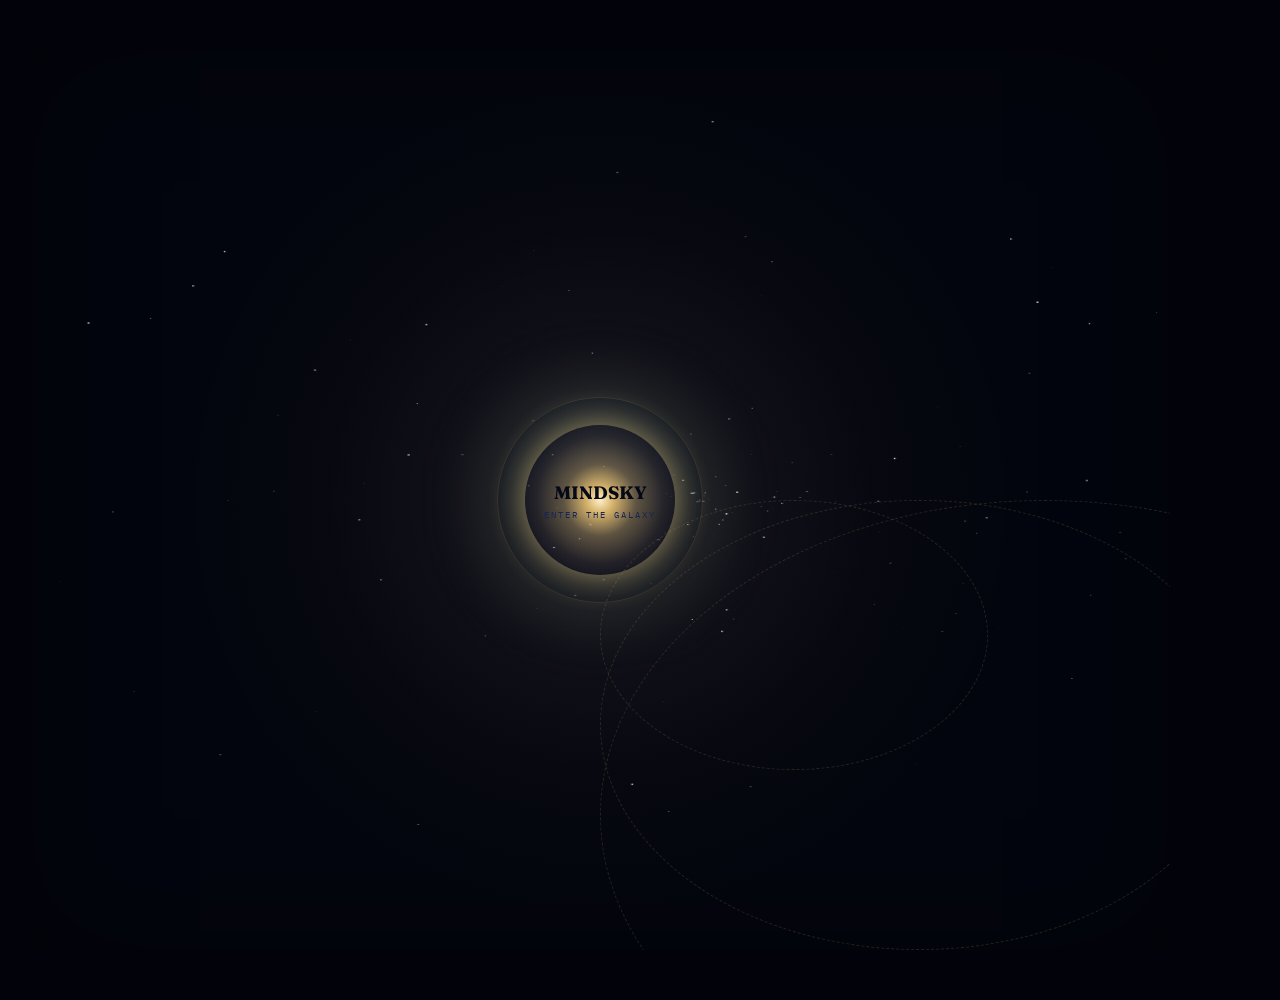
==== commit 7040a5f0: "Add files via upload" ====
--- a/index.html
+++ b/index.html
@@ -1,2 +1,2 @@
 <!-- MindSky (c) 2026 Mohan. All rights reserved. -->
-<!DOCTYPE html><html lang="en"><head><meta charset="UTF-8"><meta name="copyright" content="© 2026 Mohan. All rights reserved."><meta name="viewport" content="width=device-width,initial-scale=1"><title>MindSky — Learn Until You Can See It</title><meta name="description" content="Interactive lessons in Physics, Maths, Chemistry, Biology, Computer Science and Indian Geography & History for Grades 6 to 12. Change the experiment, watch what happens, then test yourself."><meta name="theme-color" content="#050816"><meta property="og:type" content="website"><meta property="og:title" content="MindSky — Learn Until You Can See It"><meta property="og:description" content="Interactive lessons in Physics, Maths, Chemistry, Biology, Computer Science and Indian Geography & History for Grades 6 to 12."><meta property="og:url" content="https://mohan-715.github.io/mindsky-site/"><meta property="og:image" content="https://mohan-715.github.io/mindsky-site/assets/og-image.png"><link rel="canonical" href="https://mohan-715.github.io/mindsky-site/"><meta name="referrer" content="no-referrer"><meta name="twitter:card" content="summary_large_image"><meta name="twitter:title" content="MindSky — Learn Until You Can See It"><meta name="twitter:image" content="https://mohan-715.github.io/mindsky-site/assets/og-image.png"><link rel="icon" type="image/png" href="assets/favicon.png"><link rel="apple-touch-icon" href="assets/apple-touch-icon.png"><link rel="manifest" href="manifest.webmanifest"><link rel="preload" href="assets/fonts/inter-latin-400-normal.woff2" as="font" type="font/woff2" crossorigin><link rel="preload" href="assets/fonts/fraunces-latin-700-normal.woff2" as="font" type="font/woff2" crossorigin><link rel="preload" href="assets/fonts/ibm-plex-mono-latin-400-normal.woff2" as="font" type="font/woff2" crossorigin><link rel="stylesheet" href="css/style.css?v=78bf11b212"></head><body><noscript><div class="nojs">MindSky needs JavaScript to run its experiments. Please turn it on and reload.</div></noscript><canvas id="sky" aria-hidden="true"></canvas><div class="app-shell"><aside class="app-sidebar"><div class="side-brand"><div class="logo">MindSky<span>VISUAL KNOWLEDGE UNIVERSE</span></div></div><div class="nav-kicker">NAVIGATE</div><nav class="side-nav"><button class="nav-item active" data-view="home"><span aria-hidden="true">⌂</span> Galaxy</button> <button class="nav-item" data-view="explore"><span aria-hidden="true">✦</span> Explore</button> <button class="nav-item" data-view="learn"><span aria-hidden="true">◉</span> Learn</button> <button class="nav-item" data-view="challenges"><span aria-hidden="true">△</span> Challenges</button> <button class="nav-item" data-view="lab"><span aria-hidden="true">⌬</span> Lab</button> <button class="nav-item" data-view="progress"><span aria-hidden="true">↗</span> Progress</button> <button class="nav-item" data-view="profile"><span aria-hidden="true">●</span> Profile</button></nav><div class="side-footer">LEARN UNTIL YOU CAN SEE IT.<div class="side-copy">© 2026 Mohan. All rights reserved.</div><div class="side-links"><a href="#/about">About &amp; privacy</a></div></div></aside><main class="app-main"><header class="topbar"><div class="topbar-search"><span aria-hidden="true">⌕</span><input id="globalSearch" aria-label="Search topics" placeholder="Search topics..." autocomplete="off"></div><div class="top-stat">PROGRESS<div class="progress-mini"><div id="bar"></div></div></div><div class="top-stat">TIME <span id="timer">00:00</span></div></header><section class="view active" id="view-home"></section><section class="view" id="view-explore"><div class="view-head"><div><div class="eyebrow">EXPLORE</div><h1>All topics</h1><p class="view-sub">Search for a topic, or filter by subject.</p></div></div><div class="explore-toolbar"><input id="conceptSearch" aria-label="Search topics" placeholder="Search, e.g. gravity, fractions, monsoon"><button class="filter-chip active" data-subject-filter="all">All</button><button class="filter-chip" data-subject-filter="physics">Physics</button><button class="filter-chip" data-subject-filter="mathematics">Mathematics</button><button class="filter-chip" data-subject-filter="chemistry">Chemistry</button><button class="filter-chip" data-subject-filter="biology">Biology</button><button class="filter-chip" data-subject-filter="cs">Computer Science</button><button class="filter-chip" data-subject-filter="india">India</button></div><div class="grid grid-3" id="exploreResults"></div></section><section class="view" id="view-learn"><div class="learn-wrap"><div class="learn-hero hero-panel"><button class="learn-back" id="learnBack" aria-label="Back to Galaxy">← Back to Galaxy</button><div class="eyebrow">TOPICS</div><h2 id="heroTitle">The Physics Constellation</h2><p id="heroText" class="view-sub">Explore the hidden laws that shape the universe.</p><div class="lesson-nav" id="subjectNav"></div></div><div class="atlas-shell"><div id="atlas" class="atlas"></div></div><div id="lessons"></div></div></section><section class="view" id="view-challenges"></section><section class="view" id="view-lab"></section><section class="view" id="view-progress"></section><section class="view" id="view-profile"></section><section class="view" id="view-about"><div class="view-head"><div><div class="eyebrow">ABOUT</div><h1>About MindSky</h1><p class="view-sub">Lessons you can see, change and test.</p></div></div><div class="about-wrap"><h2>What it is</h2><p>MindSky teaches Physics, Maths, Chemistry, Biology, Computer Science and Indian Geography &amp; History for Grades 6 to 12. Every topic is a star on a map. Open one and you get a short story, a clear explanation, an experiment you can change yourself, and a quiz that tells you why each answer is right or wrong.</p><h2>Your progress</h2><p>There are no accounts. Your discovered topics and quiz scores are saved inside this browser on this device, and nowhere else. If you clear your browser data they are gone, so use the backup code on the Profile page to keep a copy or to move to another device.</p><h2>Privacy</h2><ul><li>MindSky does not collect your name, email or answers, and has no ads or trackers.</li><li>Nothing you do in a lesson is sent to any server.</li><li>All fonts and files are served from this site itself, so nothing is loaded from other companies. The web host may keep ordinary visit logs, like any website.</li></ul><h2>Using it offline</h2><p>After you have opened MindSky once with internet, it keeps working without a connection. You can also install it like an app.</p><p><button class="action" id="installBtn" type="button" hidden>Install MindSky</button></p><ul><li><strong>Android (Chrome):</strong> menu, then "Install app" or "Add to Home screen".</li><li><strong>iPhone (Safari):</strong> Share button, then "Add to Home Screen".</li><li><strong>Computer (Chrome or Edge):</strong> the install icon at the right end of the address bar.</li></ul><h2>Feedback</h2><p>Found a mistake or have an idea for a topic? <a href="https://github.com/mohan-715/mindsky-site/issues" target="_blank" rel="noopener noreferrer">Tell us on GitHub</a>.</p><h2>Copyright</h2><p>© 2026 Mohan. All rights reserved. The lessons, experiments, quizzes, design and code on this site may not be copied, republished or sold without written permission. Linking to a topic and using MindSky to learn or to teach is welcome.</p><h2>Sharing a topic</h2><p>Every topic has its own link. Open a lesson and press "Copy link to this topic" to send it to a friend or a teacher.</p></div></section></main><nav class="mobile-nav"><button class="nav-item active" data-view="home"><span aria-hidden="true">⌂</span><span>Home</span></button> <button class="nav-item" data-view="explore"><span aria-hidden="true">✦</span><span>Explore</span></button> <button class="nav-item" data-view="learn"><span aria-hidden="true">◉</span><span>Learn</span></button> <button class="nav-item" data-view="lab"><span aria-hidden="true">⌬</span><span>Lab</span></button> <button class="nav-item" data-view="progress"><span aria-hidden="true">↗</span><span>Progress</span></button> <button class="nav-item more-btn" id="moreBtn" type="button" aria-haspopup="true" aria-expanded="false"><span aria-hidden="true">⋯</span><span>More</span></button></nav><div class="more-sheet" id="moreSheet" hidden><a href="#/challenges">Challenges</a> <a href="#/profile">Profile and backup</a> <a href="#/about">About and privacy</a></div></div><script src="js/core.js?v=78bf11b212"></script><script src="js/subjects.js?v=78bf11b212"></script><script src="data/lessons-physics.js?v=78bf11b212"></script><script src="data/lessons-maths.js?v=78bf11b212"></script><script src="data/lessons-maths2.js?v=78bf11b212"></script><script src="data/lessons-india.js?v=78bf11b212"></script><script src="data/lessons-chemistry.js?v=78bf11b212"></script><script src="data/lessons-biology.js?v=78bf11b212"></script><script src="data/lessons-cs.js?v=78bf11b212"></script><script src="data/lessons-physics2.js?v=78bf11b212"></script><script src="js/engine.js?v=78bf11b212"></script><script src="js/sim-helpers.js?v=78bf11b212"></script><script src="js/sims-physics-india.js?v=78bf11b212"></script><script src="js/sims-maths.js?v=78bf11b212"></script><script src="js/sims-maths2.js?v=78bf11b212"></script><script src="js/sims-chemistry.js?v=78bf11b212"></script><script src="js/sims-biology.js?v=78bf11b212"></script><script src="js/sims-cs.js?v=78bf11b212"></script><script src="js/sims-physics2.js?v=78bf11b212"></script><script src="js/quiz.js?v=78bf11b212"></script><script src="js/app.js?v=78bf11b212"></script><script src="js/lab.js?v=78bf11b212"></script><script src="js/views-tail.js?v=78bf11b212"></script><script src="js/router.js?v=78bf11b212"></script><script src="js/backup.js?v=78bf11b212"></script><script src="js/pwa.js?v=78bf11b212"></script></body></html>+<!DOCTYPE html><html lang="en"><head><meta charset="UTF-8"><meta name="copyright" content="© 2026 Mohan. All rights reserved."><meta name="viewport" content="width=device-width,initial-scale=1"><title>MindSky — Learn Until You Can See It</title><meta name="description" content="Interactive lessons in Physics, Maths, Chemistry, Biology, Computer Science and Indian Geography & History for Grades 6 to 12. Change the experiment, watch what happens, then test yourself."><meta name="theme-color" content="#050816"><meta property="og:type" content="website"><meta property="og:title" content="MindSky — Learn Until You Can See It"><meta property="og:description" content="Interactive lessons in Physics, Maths, Chemistry, Biology, Computer Science and Indian Geography & History for Grades 6 to 12."><meta property="og:url" content="https://mohan-715.github.io/mindsky-site/"><meta property="og:image" content="https://mohan-715.github.io/mindsky-site/assets/og-image.png"><link rel="canonical" href="https://mohan-715.github.io/mindsky-site/"><meta name="referrer" content="no-referrer"><meta name="twitter:card" content="summary_large_image"><meta name="twitter:title" content="MindSky — Learn Until You Can See It"><meta name="twitter:image" content="https://mohan-715.github.io/mindsky-site/assets/og-image.png"><link rel="icon" type="image/png" href="assets/favicon.png"><link rel="apple-touch-icon" href="assets/apple-touch-icon.png"><link rel="manifest" href="manifest.webmanifest"><link rel="preload" href="assets/fonts/inter-latin-400-normal.woff2" as="font" type="font/woff2" crossorigin><link rel="preload" href="assets/fonts/fraunces-latin-700-normal.woff2" as="font" type="font/woff2" crossorigin><link rel="preload" href="assets/fonts/ibm-plex-mono-latin-400-normal.woff2" as="font" type="font/woff2" crossorigin><link rel="stylesheet" href="css/style.css?v=71e1c66e63"></head><body><noscript><div class="nojs">MindSky needs JavaScript to run its experiments. Please turn it on and reload.</div></noscript><canvas id="sky" aria-hidden="true"></canvas><div class="app-shell"><aside class="app-sidebar"><div class="side-brand"><div class="logo">MindSky<span>VISUAL KNOWLEDGE UNIVERSE</span></div></div><div class="nav-kicker">NAVIGATE</div><nav class="side-nav"><button class="nav-item active" data-view="home"><span aria-hidden="true">⌂</span> Galaxy</button> <button class="nav-item" data-view="explore"><span aria-hidden="true">✦</span> Explore</button> <button class="nav-item" data-view="learn"><span aria-hidden="true">◉</span> Learn</button> <button class="nav-item" data-view="challenges"><span aria-hidden="true">△</span> Challenges</button> <button class="nav-item" data-view="lab"><span aria-hidden="true">⌬</span> Lab</button> <button class="nav-item" data-view="progress"><span aria-hidden="true">↗</span> Progress</button> <button class="nav-item" data-view="profile"><span aria-hidden="true">●</span> Profile</button></nav><div class="side-footer">LEARN UNTIL YOU CAN SEE IT.<div class="side-copy">© 2026 Mohan. All rights reserved.</div><div class="side-links"><a href="#/about">About &amp; privacy</a></div></div></aside><main class="app-main"><header class="topbar"><div class="topbar-search"><span aria-hidden="true">⌕</span><input id="globalSearch" aria-label="Search topics" placeholder="Search topics..." autocomplete="off"></div><div class="top-stat">PROGRESS<div class="progress-mini"><div id="bar"></div></div></div><div class="top-stat">TIME <span id="timer">00:00</span></div></header><section class="view active" id="view-home"></section><section class="view" id="view-explore"><div class="view-head"><div><div class="eyebrow">EXPLORE</div><h1>All topics</h1><p class="view-sub">Search for a topic, or filter by subject.</p></div></div><div class="explore-toolbar"><input id="conceptSearch" aria-label="Search topics" placeholder="Search, e.g. gravity, fractions, monsoon"><button class="filter-chip active" data-subject-filter="all">All</button><button class="filter-chip" data-subject-filter="physics">Physics</button><button class="filter-chip" data-subject-filter="mathematics">Mathematics</button><button class="filter-chip" data-subject-filter="chemistry">Chemistry</button><button class="filter-chip" data-subject-filter="biology">Biology</button><button class="filter-chip" data-subject-filter="cs">Computer Science</button><button class="filter-chip" data-subject-filter="india">India</button></div><div class="grid grid-3" id="exploreResults"></div></section><section class="view" id="view-learn"><div class="learn-wrap"><div class="learn-hero hero-panel"><button class="learn-back" id="learnBack" aria-label="Back to Galaxy">← Back to Galaxy</button><div class="eyebrow">TOPICS</div><h2 id="heroTitle">The Physics Constellation</h2><p id="heroText" class="view-sub">Explore the hidden laws that shape the universe.</p><div class="lesson-nav" id="subjectNav"></div></div><div class="atlas-shell"><div id="atlas" class="atlas"></div></div><div id="lessons"></div></div></section><section class="view" id="view-challenges"></section><section class="view" id="view-lab"></section><section class="view" id="view-progress"></section><section class="view" id="view-profile"></section><section class="view" id="view-about"><div class="view-head"><div><div class="eyebrow">ABOUT</div><h1>About MindSky</h1><p class="view-sub">Lessons you can see, change and test.</p></div></div><div class="about-wrap"><h2>What it is</h2><p>MindSky teaches Physics, Maths, Chemistry, Biology, Computer Science and Indian Geography &amp; History for Grades 6 to 12. Every topic is a star on a map. Open one and you get a short story, a clear explanation, an experiment you can change yourself, and a quiz that tells you why each answer is right or wrong.</p><h2>Your progress</h2><p>There are no accounts. Your discovered topics and quiz scores are saved inside this browser on this device, and nowhere else. If you clear your browser data they are gone, so use the backup code on the Profile page to keep a copy or to move to another device.</p><h2>Privacy</h2><ul><li>MindSky does not collect your name, email or answers, and has no ads or trackers.</li><li>Nothing you do in a lesson is sent to any server.</li><li>All fonts and files are served from this site itself, so nothing is loaded from other companies. The web host may keep ordinary visit logs, like any website.</li></ul><h2>Using it offline</h2><p>After you have opened MindSky once with internet, it keeps working without a connection. You can also install it like an app.</p><p><button class="action" id="installBtn" type="button" hidden>Install MindSky</button></p><ul><li><strong>Android (Chrome):</strong> menu, then "Install app" or "Add to Home screen".</li><li><strong>iPhone (Safari):</strong> Share button, then "Add to Home Screen".</li><li><strong>Computer (Chrome or Edge):</strong> the install icon at the right end of the address bar.</li></ul><h2>Feedback</h2><p>Found a mistake or have an idea for a topic? <a href="https://github.com/mohan-715/mindsky-site/issues" target="_blank" rel="noopener noreferrer">Tell us on GitHub</a>.</p><h2>Copyright</h2><p>© 2026 Mohan. All rights reserved. The lessons, experiments, quizzes, design and code on this site may not be copied, republished or sold without written permission. Linking to a topic and using MindSky to learn or to teach is welcome.</p><h2>Sharing a topic</h2><p>Every topic has its own link. Open a lesson and press "Copy link to this topic" to send it to a friend or a teacher.</p></div></section></main><nav class="mobile-nav"><button class="nav-item active" data-view="home"><span aria-hidden="true">⌂</span><span>Home</span></button> <button class="nav-item" data-view="explore"><span aria-hidden="true">✦</span><span>Explore</span></button> <button class="nav-item" data-view="learn"><span aria-hidden="true">◉</span><span>Learn</span></button> <button class="nav-item" data-view="lab"><span aria-hidden="true">⌬</span><span>Lab</span></button> <button class="nav-item" data-view="progress"><span aria-hidden="true">↗</span><span>Progress</span></button> <button class="nav-item more-btn" id="moreBtn" type="button" aria-haspopup="true" aria-expanded="false"><span aria-hidden="true">⋯</span><span>More</span></button></nav><div class="more-sheet" id="moreSheet" hidden><a href="#/challenges">Challenges</a> <a href="#/profile">Profile and backup</a> <a href="#/about">About and privacy</a></div></div><script src="js/core.js?v=71e1c66e63"></script><script src="js/subjects.js?v=71e1c66e63"></script><script src="data/lessons-physics.js?v=71e1c66e63"></script><script src="data/lessons-maths.js?v=71e1c66e63"></script><script src="data/lessons-maths2.js?v=71e1c66e63"></script><script src="data/lessons-india.js?v=71e1c66e63"></script><script src="data/lessons-chemistry.js?v=71e1c66e63"></script><script src="data/lessons-biology.js?v=71e1c66e63"></script><script src="data/lessons-cs.js?v=71e1c66e63"></script><script src="data/lessons-physics2.js?v=71e1c66e63"></script><script src="js/engine.js?v=71e1c66e63"></script><script src="js/sim-helpers.js?v=71e1c66e63"></script><script src="js/sims-physics-india.js?v=71e1c66e63"></script><script src="js/sims-maths.js?v=71e1c66e63"></script><script src="js/sims-maths2.js?v=71e1c66e63"></script><script src="js/sims-chemistry.js?v=71e1c66e63"></script><script src="js/sims-biology.js?v=71e1c66e63"></script><script src="js/sims-cs.js?v=71e1c66e63"></script><script src="js/sims-physics2.js?v=71e1c66e63"></script><script src="js/quiz.js?v=71e1c66e63"></script><script src="js/app.js?v=71e1c66e63"></script><script src="js/lab.js?v=71e1c66e63"></script><script src="js/logic-lab.js?v=71e1c66e63"></script><script src="js/views-tail.js?v=71e1c66e63"></script><script src="js/router.js?v=71e1c66e63"></script><script src="js/backup.js?v=71e1c66e63"></script><script src="js/pwa.js?v=71e1c66e63"></script></body></html>
--- a/css/style.css
+++ b/css/style.css
@@ -1,2 +1,2 @@
 /*! MindSky (c) 2026 Mohan. All rights reserved. Copying or republishing is not permitted without written permission. */
-@font-face{font-family:Fraunces;font-style:normal;font-weight:500;font-display:swap;src:url("../assets/fonts/fraunces-latin-500-normal.woff2") format("woff2")}@font-face{font-family:Fraunces;font-style:normal;font-weight:700;font-display:swap;src:url("../assets/fonts/fraunces-latin-700-normal.woff2") format("woff2")}@font-face{font-family:Inter;font-style:normal;font-weight:400;font-display:swap;src:url("../assets/fonts/inter-latin-400-normal.woff2") format("woff2")}@font-face{font-family:Inter;font-style:normal;font-weight:600;font-display:swap;src:url("../assets/fonts/inter-latin-600-normal.woff2") format("woff2")}@font-face{font-family:"IBM Plex Mono";font-style:normal;font-weight:400;font-display:swap;src:url("../assets/fonts/ibm-plex-mono-latin-400-normal.woff2") format("woff2")}@font-face{font-family:"IBM Plex Mono";font-style:normal;font-weight:600;font-display:swap;src:url("../assets/fonts/ibm-plex-mono-latin-600-normal.woff2") format("woff2")}:root{--void:#050816;--night:#0b1026;--atlas:#111936;--gold:#d4b16a;--silver:#d7dce5;--text:#edf2f7;--muted:#9ca7c2;--star:#8cd3e8;--physics:#5eead4;--math:#c9a7f0;--india:#f0954a;--chemistry:#9be36d;--biology:#f472b6;--cs:#7aa2ff;--accent:#5eead4;--line:rgba(212,177,106,.25);--danger:#f0a3a3;--sidebar:250px;--panel:rgba(17,25,54,.84);--panel-2:rgba(10,16,38,.72)}*{box-sizing:border-box}html{scroll-behavior:smooth}body{margin:0;background:radial-gradient(circle at 18% 0,#172554 0,var(--void) 34%,#03050e 100%);color:var(--text);font-family:Inter,system-ui,-apple-system,"Segoe UI",Roboto,sans-serif;min-height:100vh;overflow-x:hidden;-webkit-font-smoothing:antialiased;text-rendering:optimizeSpeed}canvas#sky{position:fixed;inset:0;z-index:-1;pointer-events:none}.canvas-contain{contain:layout style paint}header{position:sticky;top:0;display:flex;justify-content:space-between;align-items:center;padding:18px 35px;gap:20px 30px;flex-wrap:wrap;background:rgba(5,8,22,.85);backdrop-filter:blur(15px);-webkit-backdrop-filter:blur(15px);border-bottom:1px solid var(--line);z-index:10}body.perf-low .app-sidebar,body.perf-low .topbar,body.perf-low header{backdrop-filter:none;-webkit-backdrop-filter:none;background:rgba(5,8,22,.96)}.logo{font-family:Fraunces,Georgia,serif;font-size:28px;color:var(--gold);line-height:1.1}.logo span{display:block;font-family:"IBM Plex Mono",ui-monospace,Menlo,Consolas,monospace;font-size:10px;letter-spacing:3px;color:var(--muted)}.dashboard{display:flex;gap:15px 25px;align-items:center;flex-wrap:wrap;font-family:"IBM Plex Mono",ui-monospace,Menlo,Consolas,monospace;font-size:13px}.progress{width:180px;height:8px;background:#202846;border-radius:10px;overflow:hidden}.progress div{height:100%;width:0%;background:linear-gradient(90deg,var(--gold),var(--accent));transition:width .6s cubic-bezier(.2,.8,.2,1);box-shadow:0 0 10px rgba(94,234,212,.4)}.subject-nav{display:flex;gap:10px;justify-content:center;margin-bottom:35px;flex-wrap:wrap}.subject-tab{font-family:"IBM Plex Mono",ui-monospace,Menlo,Consolas,monospace;font-size:12px;letter-spacing:2px;padding:10px 20px;border-radius:30px;border:1px solid var(--line);background:0 0;color:var(--muted);cursor:pointer;transition:transform .3s cubic-bezier(.2,.8,.2,1),background .3s,color .3s,border-color .3s}.subject-tab:hover{color:var(--text);border-color:var(--gold);transform:translateY(-2px)}.subject-tab.active{background:var(--accent);color:#050816;border-color:var(--accent);font-weight:600;box-shadow:0 6px 20px rgba(94,234,212,.3)}main{max-width:1200px;margin:auto;padding:50px 30px}.hero{text-align:center;margin-bottom:60px}.hero h1{font-family:Fraunces,Georgia,serif;font-size:clamp(34px,6vw,60px);margin:0;line-height:1.15;background:linear-gradient(90deg,var(--gold),var(--star),var(--accent));background-size:200% auto;-webkit-background-clip:text;color:transparent;animation:shimmer 8s ease-in-out infinite}@keyframes shimmer{0%,100%{background-position:0 center}50%{background-position:100% center}}.hero p{max-width:650px;margin:20px auto 0;color:var(--muted);line-height:1.8}.atlas{position:relative;height:600px;background:radial-gradient(circle at center,rgba(212,177,106,.08),transparent 50%);border:1px solid var(--line);border-radius:30px;overflow:visible;contain:layout style}.constellation-svg{position:absolute;inset:0;width:100%;height:100%;pointer-events:none}.constellation-svg line{stroke:rgba(212,177,106,.22);stroke-width:1;stroke-dasharray:3 7}.constellation-label{position:absolute;transform:translate(-50%,-50%);font-family:"IBM Plex Mono",ui-monospace,Menlo,Consolas,monospace;font-size:11px;letter-spacing:4px;color:rgba(212,177,106,.6);text-transform:uppercase;text-align:center;pointer-events:none;white-space:nowrap}.constellation-label::after{content:"";display:block;width:70px;height:1px;background:rgba(212,177,106,.35);margin:8px auto 0}.star-node{position:absolute;width:130px;height:130px;border-radius:50%;background:radial-gradient(circle,rgba(94,234,212,.25),transparent 65%);display:flex;align-items:center;justify-content:center;cursor:pointer;transition:transform .4s cubic-bezier(.2,.8,.2,1),background .4s}.star-node::before{content:"";width:15px;height:15px;background:var(--gold);border-radius:50%;box-shadow:0 0 25px var(--gold);transition:.4s;animation:starPulse 3s ease-in-out infinite}@keyframes starPulse{0%,100%{transform:scale(1)}50%{transform:scale(1.15)}}.star-node.done::before{background:var(--accent);box-shadow:0 0 25px var(--accent)}.star-node.done{background:radial-gradient(circle,color-mix(in srgb,var(--accent) 32%,transparent),transparent 66%)}.star-node.done::before{width:18px;height:18px}.star-node.lvl2::before{box-shadow:0 0 30px var(--accent),0 0 55px color-mix(in srgb,var(--accent) 55%,transparent)}.star-node.lvl3::before{width:21px;height:21px;background:#fff;box-shadow:0 0 12px #fff,0 0 34px var(--accent),0 0 74px var(--accent)}.star-node.lvl3 .label::after{content:" ✦";color:var(--accent)}.planet-counter.lvl3 .planet-dot::before{background:#fff;box-shadow:0 0 14px var(--accent),0 0 26px var(--accent)}.constellation-svg line.lit{stroke:var(--accent);stroke-opacity:.85;stroke-dasharray:none;stroke-width:1.6;filter:drop-shadow(0 0 4px var(--accent))}.constellation-label.complete{color:var(--accent)!important}.constellation-label.complete::before{content:"✦ "}.quiz-result{margin-top:18px;padding:16px 18px;border:1px solid var(--line);border-radius:14px;background:rgba(212,177,106,.06)}.quiz-result .qr-score{font:600 22px Fraunces;color:var(--text)}.quiz-result .qr-level{margin-top:6px;color:var(--accent);font-family:"IBM Plex Mono",ui-monospace,Menlo,Consolas,monospace;font-size:12px;letter-spacing:2px}.quiz-result p{color:var(--silver);margin:10px 0 14px;line-height:1.6}.mastery-chip{display:inline-block;font:11px "IBM Plex Mono";letter-spacing:1.5px;padding:3px 8px;border-radius:999px;border:1px solid var(--line);color:var(--muted)}.mastery-chip.l1{color:var(--silver)}.mastery-chip.l2{color:var(--gold);border-color:rgba(212,177,106,.5)}.mastery-chip.l3{color:#050816;background:var(--accent);border-color:var(--accent)}.star-node.locked{cursor:default;opacity:.4}.star-node.locked::before{background:var(--muted);box-shadow:none;animation:none}.star-node:not(.locked):hover{transform:scale(1.2)}.label{position:absolute;bottom:-35px;font-family:Fraunces,Georgia,serif;color:var(--silver);white-space:nowrap;z-index:5;text-shadow:0 2px 8px rgba(5,8,22,.9)}.star-node.hub::after{content:"";position:absolute;inset:-14px;border:1px dashed var(--line);border-radius:50%;animation:hubpulse 4s ease-in-out infinite}@keyframes hubpulse{0%,100%{opacity:.4;transform:scale(1)}50%{opacity:.9;transform:scale(1.06)}}.orbit-path{position:absolute;border:1px dashed rgba(212,177,106,.15);border-radius:50%;transform:translate(-50%,-50%);pointer-events:none}.orbit-ring{position:absolute;width:0;height:0;transform:rotate(var(--start-angle));animation:orbitspin var(--duration) linear infinite;will-change:transform}@keyframes orbitspin{from{transform:rotate(var(--start-angle))}to{transform:rotate(calc(var(--start-angle) + 360deg))}}.planet-node{position:absolute;top:0;left:0;width:1px;height:1px;transform:translateX(var(--radius))}.planet-counter{position:absolute;top:0;left:0;transform:translate(-50%,-50%) rotate(calc(-1 * var(--start-angle)));animation:counterspin var(--duration) linear infinite;display:flex;flex-direction:column;align-items:center;cursor:pointer;z-index:6;will-change:transform}@keyframes counterspin{from{transform:translate(-50%,-50%) rotate(calc(-1 * var(--start-angle)))}to{transform:translate(-50%,-50%) rotate(calc(-1 * var(--start-angle) - 360deg))}}.planet-dot{width:20px;height:20px;border-radius:50%;background:radial-gradient(circle,rgba(94,234,212,.3),transparent 70%);display:flex;align-items:center;justify-content:center;transition:transform .3s cubic-bezier(.2,.8,.2,1)}.planet-dot::before{content:"";width:10px;height:10px;background:var(--gold);border-radius:50%;box-shadow:0 0 12px var(--gold);transition:.3s}.planet-counter.done .planet-dot::before{background:var(--accent);box-shadow:0 0 12px var(--accent)}.planet-counter:hover .planet-dot{transform:scale(1.3)}.planet-label{margin-top:6px;font-family:Fraunces,Georgia,serif;font-size:12px;color:var(--silver);white-space:nowrap;background:rgba(5,8,22,.75);padding:2px 8px;border-radius:10px;text-shadow:0 2px 6px rgba(5,8,22,.9)}footer{text-align:center;padding:50px;font-size:13px;color:var(--muted)}.lesson{display:none;margin-top:50px;background:linear-gradient(180deg,rgba(17,25,54,.95),rgba(5,8,22,.95));border:1px solid var(--line);border-radius:30px;padding:40px;animation:appear .6s cubic-bezier(.2,.8,.2,1)}@keyframes appear{from{opacity:0;transform:translateY(20px)}to{opacity:1;transform:none}}.lesson h2{font-family:Fraunces,Georgia,serif;font-size:42px;color:var(--gold);margin:0 0 6px}.chapter{font-family:"IBM Plex Mono",ui-monospace,Menlo,Consolas,monospace;font-size:12px;letter-spacing:3px;color:var(--star);margin-bottom:15px}.lesson p{line-height:1.9;color:var(--silver)}.story{margin-top:30px;padding:25px;border-left:3px solid var(--gold);background:rgba(212,177,106,.08);font-family:Fraunces,Georgia,serif;font-size:20px;position:relative;overflow:hidden}.story::before{content:"";position:absolute;top:0;left:0;right:0;height:1px;background:linear-gradient(90deg,transparent,var(--gold),transparent);animation:storyShine 4s ease-in-out infinite}@keyframes storyShine{0%,100%{opacity:.3}50%{opacity:1}}.section-title{margin-top:40px;font-family:Fraunces,Georgia,serif;font-size:28px;color:var(--accent)}.simulator{margin-top:30px;background:#030712;border:1px solid var(--line);border-radius:20px;padding:25px}canvas.sim-canvas{width:100%;display:block;background:#020617;border-radius:15px}.controls{display:flex;gap:16px;flex-wrap:wrap;margin-top:20px;align-items:stretch}.control{background:#111936;padding:15px;border-radius:15px;font-family:"IBM Plex Mono",ui-monospace,Menlo,Consolas,monospace;font-size:12px;color:var(--muted);display:flex;flex-direction:column;gap:10px;flex:1 1 200px;min-width:180px;transition:border-color .25s,transform .25s;border:1px solid transparent}.control:hover{border-color:rgba(212,177,106,.3);transform:translateY(-2px)}.control input[type=range]{width:100%;accent-color:var(--gold)}.control label{display:block;line-height:1.5}.cval{color:var(--gold);font-weight:600;margin-left:4px}.worked{margin:18px 0 6px;padding:16px 20px;border:1px dashed rgba(94,234,212,.35);border-radius:14px;background:rgba(94,234,212,.05);color:var(--silver);line-height:1.8}.worked-tag{display:block;font-family:"IBM Plex Mono",ui-monospace,Menlo,Consolas,monospace;font-size:10px;letter-spacing:3px;color:var(--accent);margin-bottom:6px}.sim-note{margin:14px 2px 0;font-size:13px;line-height:1.7;color:var(--muted)}.qwhy{margin-top:8px;padding:10px 14px;border-left:2px solid var(--accent);background:rgba(94,234,212,.06);color:var(--silver);font-size:14px;line-height:1.7;border-radius:0 10px 10px 0}.panel-card:focus-visible,.planet-counter:focus-visible,.star-node:focus-visible{outline:2px solid var(--gold);outline-offset:4px}input{accent-color:var(--gold)}.complete{margin-top:30px;padding:15px 25px;background:var(--gold);color:#050816;border:none;border-radius:30px;font-weight:700;cursor:pointer;transition:transform .25s cubic-bezier(.2,.8,.2,1),box-shadow .25s;box-shadow:0 6px 20px rgba(212,177,106,.3)}.complete:hover{transform:scale(1.05) translateY(-2px);box-shadow:0 10px 30px rgba(212,177,106,.5)}.motion-object{position:absolute;width:35px;height:35px;background:var(--gold);border-radius:50%;box-shadow:0 0 25px var(--gold)}.formula{margin-top:20px;padding:20px;background:rgba(94,234,212,.08);border-left:3px solid var(--accent);font-family:"IBM Plex Mono",ui-monospace,Menlo,Consolas,monospace;color:var(--accent);font-size:18px}.track{height:120px;background:#020617;border-radius:20px;border:1px solid var(--line);position:relative;overflow:hidden;margin-top:25px}.track-line{position:absolute;bottom:30px;left:20px;right:20px;height:2px;background:var(--silver)}.measure{font-family:"IBM Plex Mono",ui-monospace,Menlo,Consolas,monospace;color:var(--muted);margin-top:15px}.mind-picture{margin-top:30px;padding:30px;border-radius:20px;border:1px solid var(--line);background:radial-gradient(circle at top left,rgba(140,211,232,.08),transparent 60%)}.mind-picture .mp-label{font-family:"IBM Plex Mono",ui-monospace,Menlo,Consolas,monospace;font-size:11px;letter-spacing:3px;color:var(--star);margin-bottom:18px}.mp-chain{display:flex;flex-direction:column;align-items:center;gap:6px}.mp-step{font-family:Fraunces,Georgia,serif;font-size:19px;color:var(--silver);text-align:center;padding:6px 10px;transition:transform .3s}.mp-step:hover{transform:translateX(4px)}.mp-arrow{color:var(--gold);font-size:20px;animation:arrowBob 2s ease-in-out infinite}@keyframes arrowBob{0%,100%{transform:translateY(0)}50%{transform:translateY(4px)}}.quiz{margin-top:30px}.quiz-q{background:#0c1330;border:1px solid var(--line);border-radius:18px;padding:22px 25px;margin-top:18px;transition:border-color .25s}.quiz-q:hover{border-color:rgba(212,177,106,.3)}.quiz-q .qtext{font-family:Fraunces,Georgia,serif;font-size:19px;margin-bottom:16px}.qopt{display:block;width:100%;text-align:left;background:#111936;border:1px solid var(--line);color:var(--silver);padding:12px 16px;border-radius:12px;margin-bottom:10px;cursor:pointer;font-family:Inter;font-size:14px;transition:.25s cubic-bezier(.2,.8,.2,1)}.qopt:hover{border-color:var(--gold);transform:translateX(4px)}.qopt.correct{border-color:var(--physics);background:rgba(94,234,212,.12);color:var(--text)}.qopt.wrong{border-color:var(--danger);background:rgba(240,163,163,.1);color:var(--text)}.qfeedback{font-family:"IBM Plex Mono",ui-monospace,Menlo,Consolas,monospace;font-size:12px;letter-spacing:1px;margin-top:6px;min-height:16px}.qfeedback.ok{color:var(--physics)}.qfeedback.bad{color:var(--danger)}@media (max-width:900px){main{padding:35px 16px}header{padding:14px 18px}.hero{margin-bottom:40px}.star-node{width:96px;height:96px}.star-node::before{width:12px;height:12px}.label{bottom:-28px;font-size:14px}.planet-label{font-size:11px;padding:2px 6px}.lesson{padding:24px;border-radius:22px}.lesson h2{font-size:32px}.story{font-size:17px;padding:18px}.section-title{font-size:22px}.mind-picture{padding:20px}.mp-step{font-size:16px}.constellation-label{font-size:9px;letter-spacing:2px}}@media (max-width:520px){.dashboard{font-size:12px}.progress{width:130px}.star-node{width:78px;height:78px}}.app-shell{min-height:100vh}.app-sidebar{position:fixed;left:0;top:0;bottom:0;width:var(--sidebar);z-index:30;padding:22px 16px;background:rgba(5,8,22,.82);backdrop-filter:blur(18px);-webkit-backdrop-filter:blur(18px);border-right:1px solid var(--line);display:flex;flex-direction:column;contain:layout style}.side-brand{padding:8px 12px 24px}.side-brand .logo{font-size:30px}.side-nav{display:flex;flex-direction:column;gap:7px}.nav-item{appearance:none;border:1px solid transparent;background:0 0;color:var(--muted);padding:12px 14px;border-radius:13px;text-align:left;font:600 13px Inter;cursor:pointer;display:flex;align-items:center;gap:10px;transition:transform .2s,background .2s,color .2s,border-color .2s}.nav-item:hover{color:var(--text);background:rgba(255,255,255,.035);transform:translateX(3px)}.nav-item.active{color:var(--text);background:rgba(94,234,212,.1);border-color:rgba(94,234,212,.25)}.nav-kicker{font:10px 'IBM Plex Mono';letter-spacing:2px;color:var(--muted);padding:18px 12px 7px}.side-footer{margin-top:auto;padding:14px 12px;color:var(--muted);font:10px 'IBM Plex Mono';line-height:1.6}.app-main{margin-left:var(--sidebar);min-height:100vh}.topbar{position:sticky;top:0;z-index:20;height:72px;padding:14px 28px;background:rgba(5,8,22,.68);backdrop-filter:blur(16px);-webkit-backdrop-filter:blur(16px);border-bottom:1px solid var(--line);display:flex;align-items:center;gap:18px}.topbar-search{flex:1;max-width:620px;position:relative}.topbar-search input{width:100%;height:42px;border:1px solid var(--line);border-radius:13px;background:rgba(17,25,54,.76);color:var(--text);padding:0 14px 0 40px;outline:0;transition:border-color .25s,box-shadow .25s}.topbar-search input:focus{border-color:var(--gold);box-shadow:0 0 0 3px rgba(212,177,106,.15)}.topbar-search span{position:absolute;left:14px;top:11px;color:var(--muted)}.top-stat{font:11px 'IBM Plex Mono';color:var(--muted);margin-left:auto}.progress-mini{width:160px;height:7px;background:#202846;border-radius:9px;overflow:hidden;margin-top:5px}.progress-mini div{height:100%;background:linear-gradient(90deg,var(--gold),var(--accent));width:0;transition:width .5s cubic-bezier(.2,.8,.2,1);box-shadow:0 0 8px rgba(94,234,212,.4)}.view{display:none;padding:34px 34px 70px}.view.active{display:block}.view-head{display:flex;justify-content:space-between;align-items:flex-end;gap:20px;margin-bottom:26px}.eyebrow{font:10px 'IBM Plex Mono';letter-spacing:3px;color:var(--star)}.view h1,.view h2{font-family:Fraunces,Georgia,serif;margin:.3rem 0}.view h1{font-size:42px}.view-sub{color:var(--muted);max-width:760px;line-height:1.7}.grid{display:grid;gap:16px}.grid-3{grid-template-columns:repeat(3,minmax(0,1fr))}.grid-4{grid-template-columns:repeat(4,minmax(0,1fr))}.panel-card{background:linear-gradient(180deg,rgba(17,25,54,.84),rgba(5,8,22,.75));border:1px solid var(--line);border-radius:20px;padding:20px;transition:transform .3s cubic-bezier(.2,.8,.2,1),border-color .3s,box-shadow .3s}.panel-card.clickable{cursor:pointer}.panel-card.clickable:hover{transform:translateY(-4px);border-color:rgba(212,177,106,.5);box-shadow:0 12px 30px rgba(0,0,0,.25)}.card-title{font:700 19px Fraunces;color:var(--silver)}.card-meta{margin-top:8px;color:var(--muted);font:11px 'IBM Plex Mono';letter-spacing:1px}.metric{font:28px Fraunces;color:var(--accent);margin:10px 0 3px}.bar-fill{height:7px;background:#202846;border-radius:8px;overflow:hidden}.bar-fill span{display:block;height:100%;background:linear-gradient(90deg,var(--gold),var(--accent));transition:width .6s cubic-bezier(.2,.8,.2,1);box-shadow:0 0 8px rgba(94,234,212,.3)}.pill{display:inline-flex;align-items:center;padding:6px 9px;border-radius:99px;background:rgba(140,211,232,.08);border:1px solid rgba(140,211,232,.18);font:10px 'IBM Plex Mono';color:var(--star);margin:4px 4px 0 0}.hero-panel{padding:32px;border:1px solid var(--line);border-radius:26px;background:radial-gradient(circle at top right,rgba(94,234,212,.09),transparent 45%),linear-gradient(135deg,rgba(17,25,54,.88),rgba(5,8,22,.76));margin-bottom:18px}.hero-panel h2{font-size:38px;color:var(--gold)}.action{border:1px solid var(--gold);background:var(--gold);color:#050816;padding:11px 16px;border-radius:12px;font-weight:700;cursor:pointer;transition:transform .2s,box-shadow .2s}.action:hover{transform:translateY(-2px);box-shadow:0 8px 20px rgba(212,177,106,.4)}.action.secondary{background:0 0;color:var(--silver);border-color:var(--line)}.action.secondary:hover{border-color:var(--gold);box-shadow:none}.empty-state{padding:30px;text-align:center;border:1px dashed var(--line);border-radius:18px;color:var(--muted)}.explore-toolbar{display:flex;gap:10px;flex-wrap:wrap;margin-bottom:20px}.explore-toolbar input{flex:1;min-width:240px;background:#0c1330;border:1px solid var(--line);border-radius:12px;color:var(--text);padding:12px 14px;outline:0;transition:border-color .25s}.explore-toolbar input:focus{border-color:var(--gold)}.filter-chip{border:1px solid var(--line);background:0 0;color:var(--muted);border-radius:999px;padding:9px 13px;cursor:pointer;font:11px 'IBM Plex Mono';transition:.25s}.filter-chip:hover{color:var(--text);border-color:var(--gold)}.filter-chip.active{color:#050816;background:var(--accent);border-color:var(--accent)}#legacy-header{display:none!important}.learn-wrap{margin-top:0}.learn-hero{margin-bottom:24px;position:relative}.atlas-shell{border:1px solid var(--line);border-radius:28px;padding:0;background:rgba(5,8,22,.45);overflow:visible}.lesson-nav{display:flex;gap:8px;flex-wrap:wrap;margin:16px 0}.lesson-nav button{border:1px solid var(--line);background:#111936;color:var(--muted);border-radius:999px;padding:8px 12px;cursor:pointer;font:11px 'IBM Plex Mono';transition:.25s}.lesson-nav button:hover{color:var(--text);border-color:var(--gold)}.lesson-nav button.active{color:#050816;background:var(--gold)}.learn-back{display:inline-flex;align-items:center;gap:6px;border:1px solid rgba(212,177,106,.3);background:rgba(2,3,10,.5);color:var(--muted);border-radius:999px;padding:9px 14px;font:11px 'IBM Plex Mono';letter-spacing:1px;cursor:pointer;margin-bottom:16px;transition:.25s}.learn-back:hover{color:var(--text);border-color:var(--gold);background:rgba(212,177,106,.1);transform:translateX(-3px)}body,html{background:#02030a!important}.immersive-home .app-sidebar{display:none!important}.immersive-home .app-main{margin-left:0!important}.immersive-home .topbar{display:flex;height:56px;padding:10px 18px;background:linear-gradient(180deg,rgba(2,3,10,.72),transparent);border:0;position:fixed;top:0;left:0;right:0;z-index:40;pointer-events:none}.immersive-home .topbar>*{pointer-events:auto}.immersive-home .top-stat,.immersive-home .topbar-search{display:none}#view-home{padding:0!important;min-height:100vh}.immersive-home .topbar{display:none!important}.immersive-home #view-home{display:block!important}.immersive-home .app-main{margin-left:0!important}.immersive-home .galaxy-hint,.immersive-home .galaxy-title{display:none!important}.home-immersive .galaxy-home{min-height:100vh;border:0;border-radius:0}.galaxy-home{cursor:default;contain:layout style}.galaxy-home .galaxy-ui{transition:opacity .5s ease}.galaxy-home.dive-ready .galaxy-ui{opacity:.18}.galaxy-core{cursor:pointer;transition:transform 1.1s cubic-bezier(.2,.8,.15,1),filter 1.1s,opacity .5s}.galaxy-core::after{content:"";position:absolute;inset:-28px;border-radius:50%;border:1px solid rgba(212,177,106,.15);box-shadow:0 0 90px rgba(212,177,106,.16);animation:corePulse 4s ease-in-out infinite}@keyframes corePulse{50%{transform:scale(1.08);opacity:.55}}.blackhole-dive{position:absolute;inset:0;z-index:50;pointer-events:none;opacity:0;background:#000;overflow:hidden;transition:opacity .2s}.blackhole-dive.active{opacity:1;pointer-events:auto}#globalWarp{position:fixed;inset:0;z-index:9999}.blackhole-dive .warp{position:absolute;left:50%;top:50%;width:20px;height:20px;transform:translate(-50%,-50%);border-radius:50%;background:#000;box-shadow:0 0 20px 8px rgba(255,255,255,.16),0 0 70px 18px rgba(94,234,212,.12)}.warp-star{position:absolute;left:50%;top:50%;width:2px;height:2px;background:#fff;border-radius:50%;transform:translate(-50%,-50%);box-shadow:0 0 8px #fff;animation:warpStar 1.2s cubic-bezier(.15,.7,.2,1) forwards;opacity:.85}@keyframes warpStar{0%{transform:translate(-50%,-50%) rotate(var(--a)) translateX(15px) scale(.5);opacity:0}15%{opacity:1}100%{transform:translate(-50%,-50%) rotate(var(--a)) translateX(var(--d)) scale(1.6);opacity:0}}.galaxy-reveal{position:absolute;inset:0;z-index:51;display:flex;flex-direction:column;align-items:center;justify-content:flex-start;overflow:hidden;opacity:0;pointer-events:none;transform:scale(1.7);transition:opacity 1s ease,transform 1.2s cubic-bezier(.16,1,.3,1);background:radial-gradient(circle at center,rgba(7,10,30,.35),#010207 72%)}.galaxy-reveal.show{opacity:1;pointer-events:auto;transform:scale(1)}.reveal-title{position:relative;flex:none;text-align:center;margin-top:clamp(14px,4vh,44px);padding:0 16px;z-index:2}.reveal-title .eyebrow{color:var(--gold)}.reveal-title h2{font:700 clamp(28px,4.2vw,54px) Fraunces;margin:8px 0}.reveal-title p{color:var(--muted);margin:0}.constellation-systems{position:relative;flex:1 1 auto;min-height:0;width:min(1150px,96%);margin:0}.reveal-link{position:absolute;left:50%;top:50%;height:1px;transform-origin:0 50%;background:linear-gradient(90deg,rgba(212,177,106,0),rgba(212,177,106,.22));opacity:.55}.reveal-system{position:absolute;width:225px;height:225px;transform:translate(-50%,-50%) scale(var(--gs,1));cursor:pointer;transition:transform .35s ease,filter .35s}.reveal-system:hover{transform:translate(-50%,-50%) scale(calc(var(--gs,1) * 1.08));filter:brightness(1.15)}.reveal-system .outer{position:absolute;inset:0;border:1px dashed var(--c);border-radius:50%;box-shadow:0 0 65px var(--c)}.reveal-system .sun{position:absolute;left:50%;top:50%;width:82px;height:82px;transform:translate(-50%,-50%);border-radius:50%;background:radial-gradient(circle at 40% 35%,#fff 0 8%,var(--c) 26%,rgba(255,255,255,.1) 62%,transparent 72%);box-shadow:0 0 26px var(--c),0 0 100px var(--c);display:grid;place-items:center;color:#050816;font:700 13px Inter;text-transform:uppercase;letter-spacing:.5px}.reveal-system .orbit{position:absolute;inset:24px;border:1px solid var(--c);opacity:.28;border-radius:50%}.reveal-system .p{position:absolute;left:50%;top:50%;width:10px;height:10px;margin:-5px;border-radius:50%;background:var(--c);box-shadow:0 0 12px var(--c);transform:rotate(var(--angle)) translateX(var(--r));animation:revealOrbit var(--dur) linear infinite}.reveal-system .p::after{content:attr(data-label);position:absolute;left:14px;top:-5px;white-space:nowrap;font:9px 'IBM Plex Mono';color:var(--silver);background:rgba(2,3,10,.72);padding:2px 5px;border-radius:8px}@keyframes revealOrbit{to{transform:rotate(calc(var(--angle) + 360deg)) translateX(var(--r))}}.system-name{position:absolute;left:50%;top:calc(100% + 18px);transform:translateX(-50%);font:12px 'IBM Plex Mono';letter-spacing:3px;color:var(--silver);white-space:nowrap}.back-galaxy{position:absolute;left:22px;bottom:22px;z-index:4;border:1px solid rgba(212,177,106,.22);background:rgba(2,3,10,.65);color:var(--muted);border-radius:999px;padding:9px 13px;font:10px 'IBM Plex Mono';cursor:pointer;transition:.25s}.back-galaxy:hover{color:var(--text);border-color:var(--gold)}.galaxy-home{position:relative;min-height:calc(100vh - 72px);overflow:hidden;border:1px solid rgba(212,177,106,.18);border-radius:30px;background:radial-gradient(circle at 50% 48%,rgba(140,211,232,.1),transparent 14%),radial-gradient(circle at 50% 50%,rgba(201,167,240,.08),transparent 38%),radial-gradient(circle at 50% 50%,rgba(212,177,106,.05),transparent 58%),#03050e;box-shadow:inset 0 0 120px rgba(0,0,0,.45)}.galaxy-title{position:absolute;left:30px;top:26px;z-index:5}.galaxy-title h1{font-size:42px;margin:0;font-family:Fraunces,Georgia,serif;color:var(--gold)}.galaxy-title p{max-width:520px;margin:8px 0;color:var(--muted);line-height:1.65}.galaxy-core{position:absolute;left:50%;top:50%;transform:translate(-50%,-50%);width:150px;height:150px;border-radius:50%;display:flex;align-items:center;justify-content:center;text-align:center;background:radial-gradient(circle,#fff1c6 0,#d4b16a 13%,rgba(212,177,106,.35) 34%,rgba(212,177,106,.05) 60%,transparent 70%);box-shadow:0 0 35px rgba(212,177,106,.75),0 0 110px rgba(94,234,212,.18);z-index:4}.galaxy-core strong{font:700 18px Fraunces;color:#050816}.galaxy-core span{display:block;font:9px 'IBM Plex Mono';letter-spacing:2px;margin-top:5px;color:#172554}.galaxy-orbit{position:absolute;left:50%;top:50%;border:1px dashed rgba(212,177,106,.17);border-radius:50%;transform:translate(-50%,-50%) rotate(var(--rot));pointer-events:none}.galaxy-orbit.o1{width:34%;height:30%}.galaxy-orbit.o2{width:56%;height:50%}.galaxy-orbit.o3{width:78%;height:70%}.solar-system{position:absolute;width:210px;height:210px;transform:translate(-50%,-50%);z-index:6}.solar-system .system-orbit{position:absolute;inset:0;border:1px dashed var(--system-line);border-radius:50%;box-shadow:0 0 24px var(--system-glow)}.solar-system .system-star{position:absolute;left:50%;top:50%;width:64px;height:64px;transform:translate(-50%,-50%);border-radius:50%;display:flex;align-items:center;justify-content:center;text-align:center;background:radial-gradient(circle,#fff 0,var(--system) 20%,rgba(255,255,255,.05) 64%,transparent 72%);box-shadow:0 0 25px var(--system),0 0 70px var(--system-glow);cursor:pointer}.solar-system .system-star span{font:700 11px Inter;color:#050816;max-width:46px;line-height:1.05}.solar-system .planet{position:absolute;left:50%;top:50%;transform-origin:0 0;width:1px;height:1px;transform:rotate(var(--angle));animation:solarSpin var(--duration) linear infinite}.solar-system .planet i{position:absolute;left:var(--radius);top:0;width:12px;height:12px;margin:-6px;border-radius:50%;background:var(--system);box-shadow:0 0 12px var(--system);cursor:pointer}.solar-system .planet b{position:absolute;left:calc(var(--radius) + 11px);top:-11px;white-space:nowrap;font:9px 'IBM Plex Mono';font-weight:400;color:var(--silver);background:rgba(5,8,22,.78);border:1px solid rgba(255,255,255,.08);padding:3px 6px;border-radius:9px;pointer-events:none}.solar-system:hover .system-orbit{border-color:var(--system)}.solar-system:hover .system-star{transform:translate(-50%,-50%) scale(1.08)}@keyframes solarSpin{to{transform:rotate(calc(var(--angle) + 360deg))}}.galaxy-system-label{position:absolute;left:50%;transform:translateX(-50%);bottom:-24px;font:10px 'IBM Plex Mono';letter-spacing:2px;color:var(--muted);white-space:nowrap}.galaxy-hint{position:absolute;right:24px;bottom:20px;font:10px 'IBM Plex Mono';letter-spacing:1px;color:var(--muted);padding:9px 11px;border:1px solid rgba(212,177,106,.14);border-radius:999px;background:rgba(5,8,22,.65)}.lab-group{margin-bottom:10px}.lab-group-label{font:10px 'IBM Plex Mono';letter-spacing:3px;color:var(--muted);margin:0 0 8px 2px}.lab-group-row{display:flex;gap:8px;flex-wrap:wrap}.bench{max-width:900px}.bench .simulator{margin-top:12px}.lab-shell{display:flex;flex-direction:column;gap:18px}.lab-tabs{display:block}.lab-tab{border:1px solid var(--line);background:rgba(17,25,54,.7);color:var(--muted);padding:10px 13px;border-radius:999px;cursor:pointer;font:11px 'IBM Plex Mono';transition:.25s}.lab-tab:hover{color:var(--text);border-color:var(--gold)}.lab-tab.active{background:var(--accent);color:#050816;border-color:var(--accent)}.lab-grid{display:grid;grid-template-columns:230px minmax(0,1fr) 230px;gap:16px}.lab-observe,.lab-side,.lab-stage{background:linear-gradient(180deg,rgba(17,25,54,.88),rgba(5,8,22,.76));border:1px solid var(--line);border-radius:20px;padding:18px}.lab-stage canvas{width:100%;height:auto;min-height:300px;background:#020617;border-radius:14px;display:block}.lab-control{padding:12px 0;border-bottom:1px solid rgba(212,177,106,.1)}.lab-control:last-child{border-bottom:0}.lab-control label{display:flex;justify-content:space-between;font:11px 'IBM Plex Mono';color:var(--muted);margin-bottom:8px}.lab-control input{width:100%}.lab-title{font:700 22px Fraunces;color:var(--silver)}.lab-desc{color:var(--muted);font-size:13px;line-height:1.6;margin:7px 0 0}.lab-readout{font:28px Fraunces;color:var(--accent);margin:10px 0}.lab-message{min-height:48px;color:var(--muted);line-height:1.6;font-size:13px}.lab-actions{display:flex;gap:8px;flex-wrap:wrap;margin-top:14px}@media(max-width:900px){.galaxy-home{min-height:760px}.galaxy-title h1{font-size:34px}.solar-system{width:170px;height:170px}.galaxy-core{width:128px;height:128px}.lab-grid{grid-template-columns:1fr}.lab-stage{order:-1}}@media(max-width:760px){.galaxy-home{min-height:690px}.galaxy-title{left:18px;right:18px;top:18px}.galaxy-title p{font-size:12px}.galaxy-orbit.o1{width:48%;height:34%}.galaxy-orbit.o2{width:72%;height:54%}.galaxy-orbit.o3{width:94%;height:72%}.solar-system{width:132px;height:132px}.solar-system .system-star{width:52px;height:52px}.galaxy-hint{left:18px;right:18px;text-align:center}.solar-system .planet b{display:none}}.mobile-nav{display:none}@media(max-width:1100px){:root{--sidebar:210px}.grid-4{grid-template-columns:repeat(2,minmax(0,1fr))}.grid-3{grid-template-columns:repeat(2,minmax(0,1fr))}.view{padding:26px 22px}}@media(max-width:760px){:root{--sidebar:0px}.app-sidebar{display:none}.app-main{margin-left:0}.topbar{padding:12px 14px}.top-stat{display:none}.view{padding:20px 14px 90px}.grid-3,.grid-4{grid-template-columns:1fr}.view h1{font-size:34px}.hero-panel h2{font-size:30px}.mobile-nav{position:fixed;display:flex;left:10px;right:10px;bottom:10px;z-index:50;padding:7px;background:rgba(5,8,22,.9);border:1px solid var(--line);backdrop-filter:blur(16px);-webkit-backdrop-filter:blur(16px);border-radius:17px;justify-content:space-around}.mobile-nav .nav-item{padding:9px 10px;font-size:10px;flex-direction:column;gap:3px}.mobile-nav .nav-item span:first-child{font-size:15px}}@media (prefers-reduced-motion:reduce){*,::after,::before{animation-duration:NaNs!important;animation-iteration-count:1!important;transition-duration:NaNs!important}}.circuit-palette{display:flex;flex-direction:column;gap:6px;margin-bottom:14px}.palette-btn{border:1px solid var(--line);background:#111936;color:var(--muted);border-radius:10px;padding:9px 12px;cursor:pointer;font:11px 'IBM Plex Mono';transition:.2s;text-align:left;display:flex;align-items:center;gap:8px}.palette-btn:hover{border-color:var(--gold);color:var(--text);transform:translateX(2px)}.palette-btn.active{background:var(--accent);color:#050816;border-color:var(--accent);font-weight:600}.palette-btn .pal-icon{display:inline-block;width:22px;text-align:center;font-size:13px}.lab-code{margin-top:14px;background:#030712;border:1px solid var(--line);border-radius:12px;padding:14px 16px;font:11px 'IBM Plex Mono';color:#5eead4;overflow-x:auto;white-space:pre;line-height:1.65;max-height:220px}.lab-code .kw{color:#c9a7f0}.lab-code .fn{color:#f0954a}.lab-code .num{color:#d4b16a}.lab-code .cm{color:#9ca7c2}.lab-code .liveval{background:rgba(212,177,106,.18);padding:1px 6px;border-radius:4px;color:var(--gold);font-weight:600}.copy-link{margin:-4px 0 18px;background:0 0;border:1px solid var(--line);color:var(--muted);font:11px "IBM Plex Mono",monospace;letter-spacing:1px;padding:6px 12px;border-radius:999px;cursor:pointer}.copy-link:hover{color:var(--text);border-color:var(--gold)}.backup-box{width:100%;margin-top:8px;background:#030712;color:var(--silver);border:1px solid var(--line);border-radius:12px;padding:12px;font:12px "IBM Plex Mono",monospace;resize:vertical;word-break:break-all}.backup-actions{display:flex;gap:10px;flex-wrap:wrap;margin-top:12px}.backup-file{cursor:pointer;display:inline-flex;align-items:center}.backup-msg{margin-top:12px;min-height:20px;font-size:14px}.backup-msg.ok{color:var(--accent)}.backup-msg.bad{color:var(--danger)}.about-wrap{max-width:760px}.about-wrap h2{font:26px Fraunces,Georgia,serif;margin:34px 0 10px;color:var(--text)}.about-wrap li,.about-wrap p{color:var(--silver);line-height:1.75;font-size:16px}.about-wrap ul{padding-left:20px}.side-links{margin-top:10px}.side-links a{color:var(--muted);font:11px "IBM Plex Mono",monospace;letter-spacing:1px;text-decoration:none}.side-links a:hover{color:var(--text)}noscript .nojs{position:fixed;inset:0;display:grid;place-items:center;background:#050816;color:#edf2f7;font:18px Georgia,serif;text-align:center;padding:30px;z-index:999}@media (prefers-reduced-motion:reduce){*{animation-duration:NaNs!important;animation-iteration-count:1!important;transition-duration:NaNs!important;scroll-behavior:auto!important}}.reveal-link{display:none}@media(max-width:700px){.reveal-system .p::after{display:none}.reveal-title p{font-size:14px}}.lesson-actions{display:flex;gap:10px;flex-wrap:wrap;align-items:center;margin:-4px 0 18px}.lesson-actions .copy-link{margin:0}.back-to-map{background:0 0;border:1px solid var(--accent);color:var(--accent);font:12px "IBM Plex Mono",ui-monospace,monospace;letter-spacing:1px;padding:7px 14px;border-radius:999px;cursor:pointer}.back-to-map:hover{background:var(--accent);color:#050816}.side-copy{margin-top:8px;font-size:10px;letter-spacing:.04em;opacity:.55;text-transform:none}@media (pointer:coarse){.control input[type=range]{height:34px;margin:2px 0}.control input[type=range]::-webkit-slider-thumb{width:26px;height:26px}.control input[type=range]::-moz-range-thumb{width:26px;height:26px}}.canvas-scroll{overflow-x:auto;-webkit-overflow-scrolling:touch;border-radius:15px}.canvas-hint{display:none;font-size:11px;color:var(--muted);text-align:center;margin-top:6px}@media(max-width:640px){.simulator{padding:14px}.canvas-scroll canvas.sim-canvas{width:520px;max-width:none}.canvas-hint{display:block}}.more-sheet{display:none}@media(max-width:760px){.more-sheet:not([hidden]){display:flex;flex-direction:column;position:fixed;right:10px;bottom:84px;z-index:60;min-width:190px;padding:6px;background:rgba(5,8,22,.96);border:1px solid var(--line);border-radius:16px;backdrop-filter:blur(16px);-webkit-backdrop-filter:blur(16px)}.more-sheet a{padding:13px 14px;color:var(--text);text-decoration:none;border-radius:10px;font-size:14px}.more-sheet a:active,.more-sheet a:hover{background:rgba(212,177,106,.14)}}+@font-face{font-family:Fraunces;font-style:normal;font-weight:500;font-display:swap;src:url("../assets/fonts/fraunces-latin-500-normal.woff2") format("woff2")}@font-face{font-family:Fraunces;font-style:normal;font-weight:700;font-display:swap;src:url("../assets/fonts/fraunces-latin-700-normal.woff2") format("woff2")}@font-face{font-family:Inter;font-style:normal;font-weight:400;font-display:swap;src:url("../assets/fonts/inter-latin-400-normal.woff2") format("woff2")}@font-face{font-family:Inter;font-style:normal;font-weight:600;font-display:swap;src:url("../assets/fonts/inter-latin-600-normal.woff2") format("woff2")}@font-face{font-family:"IBM Plex Mono";font-style:normal;font-weight:400;font-display:swap;src:url("../assets/fonts/ibm-plex-mono-latin-400-normal.woff2") format("woff2")}@font-face{font-family:"IBM Plex Mono";font-style:normal;font-weight:600;font-display:swap;src:url("../assets/fonts/ibm-plex-mono-latin-600-normal.woff2") format("woff2")}:root{--void:#050816;--night:#0b1026;--atlas:#111936;--gold:#d4b16a;--silver:#d7dce5;--text:#edf2f7;--muted:#9ca7c2;--star:#8cd3e8;--physics:#5eead4;--math:#c9a7f0;--india:#f0954a;--chemistry:#9be36d;--biology:#f472b6;--cs:#7aa2ff;--accent:#5eead4;--line:rgba(212,177,106,.25);--danger:#f0a3a3;--sidebar:250px;--panel:rgba(17,25,54,.84);--panel-2:rgba(10,16,38,.72)}*{box-sizing:border-box}html{scroll-behavior:smooth}body{margin:0;background:radial-gradient(circle at 18% 0,#172554 0,var(--void) 34%,#03050e 100%);color:var(--text);font-family:Inter,system-ui,-apple-system,"Segoe UI",Roboto,sans-serif;min-height:100vh;overflow-x:hidden;-webkit-font-smoothing:antialiased;text-rendering:optimizeSpeed}canvas#sky{position:fixed;inset:0;z-index:-1;pointer-events:none}.canvas-contain{contain:layout style paint}header{position:sticky;top:0;display:flex;justify-content:space-between;align-items:center;padding:18px 35px;gap:20px 30px;flex-wrap:wrap;background:rgba(5,8,22,.85);backdrop-filter:blur(15px);-webkit-backdrop-filter:blur(15px);border-bottom:1px solid var(--line);z-index:10}body.perf-low .app-sidebar,body.perf-low .topbar,body.perf-low header{backdrop-filter:none;-webkit-backdrop-filter:none;background:rgba(5,8,22,.96)}.logo{font-family:Fraunces,Georgia,serif;font-size:28px;color:var(--gold);line-height:1.1}.logo span{display:block;font-family:"IBM Plex Mono",ui-monospace,Menlo,Consolas,monospace;font-size:10px;letter-spacing:3px;color:var(--muted)}.dashboard{display:flex;gap:15px 25px;align-items:center;flex-wrap:wrap;font-family:"IBM Plex Mono",ui-monospace,Menlo,Consolas,monospace;font-size:13px}.progress{width:180px;height:8px;background:#202846;border-radius:10px;overflow:hidden}.progress div{height:100%;width:0%;background:linear-gradient(90deg,var(--gold),var(--accent));transition:width .6s cubic-bezier(.2,.8,.2,1);box-shadow:0 0 10px rgba(94,234,212,.4)}.subject-nav{display:flex;gap:10px;justify-content:center;margin-bottom:35px;flex-wrap:wrap}.subject-tab{font-family:"IBM Plex Mono",ui-monospace,Menlo,Consolas,monospace;font-size:12px;letter-spacing:2px;padding:10px 20px;border-radius:30px;border:1px solid var(--line);background:0 0;color:var(--muted);cursor:pointer;transition:transform .3s cubic-bezier(.2,.8,.2,1),background .3s,color .3s,border-color .3s}.subject-tab:hover{color:var(--text);border-color:var(--gold);transform:translateY(-2px)}.subject-tab.active{background:var(--accent);color:#050816;border-color:var(--accent);font-weight:600;box-shadow:0 6px 20px rgba(94,234,212,.3)}main{max-width:1200px;margin:auto;padding:50px 30px}.hero{text-align:center;margin-bottom:60px}.hero h1{font-family:Fraunces,Georgia,serif;font-size:clamp(34px,6vw,60px);margin:0;line-height:1.15;background:linear-gradient(90deg,var(--gold),var(--star),var(--accent));background-size:200% auto;-webkit-background-clip:text;color:transparent;animation:shimmer 8s ease-in-out infinite}@keyframes shimmer{0%,100%{background-position:0 center}50%{background-position:100% center}}.hero p{max-width:650px;margin:20px auto 0;color:var(--muted);line-height:1.8}.atlas{position:relative;height:600px;background:radial-gradient(circle at center,rgba(212,177,106,.08),transparent 50%);border:1px solid var(--line);border-radius:30px;overflow:visible;contain:layout style}.constellation-svg{position:absolute;inset:0;width:100%;height:100%;pointer-events:none}.constellation-svg line{stroke:rgba(212,177,106,.22);stroke-width:1;stroke-dasharray:3 7}.constellation-label{position:absolute;transform:translate(-50%,-50%);font-family:"IBM Plex Mono",ui-monospace,Menlo,Consolas,monospace;font-size:11px;letter-spacing:4px;color:rgba(212,177,106,.6);text-transform:uppercase;text-align:center;pointer-events:none;white-space:nowrap}.constellation-label::after{content:"";display:block;width:70px;height:1px;background:rgba(212,177,106,.35);margin:8px auto 0}.star-node{position:absolute;width:130px;height:130px;border-radius:50%;background:radial-gradient(circle,rgba(94,234,212,.25),transparent 65%);display:flex;align-items:center;justify-content:center;cursor:pointer;transition:transform .4s cubic-bezier(.2,.8,.2,1),background .4s}.star-node::before{content:"";width:15px;height:15px;background:var(--gold);border-radius:50%;box-shadow:0 0 25px var(--gold);transition:.4s;animation:starPulse 3s ease-in-out infinite}@keyframes starPulse{0%,100%{transform:scale(1)}50%{transform:scale(1.15)}}.star-node.done::before{background:var(--accent);box-shadow:0 0 25px var(--accent)}.star-node.done{background:radial-gradient(circle,color-mix(in srgb,var(--accent) 32%,transparent),transparent 66%)}.star-node.done::before{width:18px;height:18px}.star-node.lvl2::before{box-shadow:0 0 30px var(--accent),0 0 55px color-mix(in srgb,var(--accent) 55%,transparent)}.star-node.lvl3::before{width:21px;height:21px;background:#fff;box-shadow:0 0 12px #fff,0 0 34px var(--accent),0 0 74px var(--accent)}.star-node.lvl3 .label::after{content:" ✦";color:var(--accent)}.planet-counter.lvl3 .planet-dot::before{background:#fff;box-shadow:0 0 14px var(--accent),0 0 26px var(--accent)}.constellation-svg line.lit{stroke:var(--accent);stroke-opacity:.85;stroke-dasharray:none;stroke-width:1.6;filter:drop-shadow(0 0 4px var(--accent))}.constellation-label.complete{color:var(--accent)!important}.constellation-label.complete::before{content:"✦ "}.quiz-result{margin-top:18px;padding:16px 18px;border:1px solid var(--line);border-radius:14px;background:rgba(212,177,106,.06)}.quiz-result .qr-score{font:600 22px Fraunces;color:var(--text)}.quiz-result .qr-level{margin-top:6px;color:var(--accent);font-family:"IBM Plex Mono",ui-monospace,Menlo,Consolas,monospace;font-size:12px;letter-spacing:2px}.quiz-result p{color:var(--silver);margin:10px 0 14px;line-height:1.6}.mastery-chip{display:inline-block;font:11px "IBM Plex Mono";letter-spacing:1.5px;padding:3px 8px;border-radius:999px;border:1px solid var(--line);color:var(--muted)}.mastery-chip.l1{color:var(--silver)}.mastery-chip.l2{color:var(--gold);border-color:rgba(212,177,106,.5)}.mastery-chip.l3{color:#050816;background:var(--accent);border-color:var(--accent)}.star-node.locked{cursor:default;opacity:.4}.star-node.locked::before{background:var(--muted);box-shadow:none;animation:none}.star-node:not(.locked):hover{transform:scale(1.2)}.label{position:absolute;bottom:-35px;font-family:Fraunces,Georgia,serif;color:var(--silver);white-space:nowrap;z-index:5;text-shadow:0 2px 8px rgba(5,8,22,.9)}.star-node.hub::after{content:"";position:absolute;inset:-14px;border:1px dashed var(--line);border-radius:50%;animation:hubpulse 4s ease-in-out infinite}@keyframes hubpulse{0%,100%{opacity:.4;transform:scale(1)}50%{opacity:.9;transform:scale(1.06)}}.orbit-path{position:absolute;border:1px dashed rgba(212,177,106,.15);border-radius:50%;transform:translate(-50%,-50%);pointer-events:none}.orbit-ring{position:absolute;width:0;height:0;transform:rotate(var(--start-angle));animation:orbitspin var(--duration) linear infinite;will-change:transform}@keyframes orbitspin{from{transform:rotate(var(--start-angle))}to{transform:rotate(calc(var(--start-angle) + 360deg))}}.planet-node{position:absolute;top:0;left:0;width:1px;height:1px;transform:translateX(var(--radius))}.planet-counter{position:absolute;top:0;left:0;transform:translate(-50%,-50%) rotate(calc(-1 * var(--start-angle)));animation:counterspin var(--duration) linear infinite;display:flex;flex-direction:column;align-items:center;cursor:pointer;z-index:6;will-change:transform}@keyframes counterspin{from{transform:translate(-50%,-50%) rotate(calc(-1 * var(--start-angle)))}to{transform:translate(-50%,-50%) rotate(calc(-1 * var(--start-angle) - 360deg))}}.planet-dot{width:20px;height:20px;border-radius:50%;background:radial-gradient(circle,rgba(94,234,212,.3),transparent 70%);display:flex;align-items:center;justify-content:center;transition:transform .3s cubic-bezier(.2,.8,.2,1)}.planet-dot::before{content:"";width:10px;height:10px;background:var(--gold);border-radius:50%;box-shadow:0 0 12px var(--gold);transition:.3s}.planet-counter.done .planet-dot::before{background:var(--accent);box-shadow:0 0 12px var(--accent)}.planet-counter:hover .planet-dot{transform:scale(1.3)}.planet-label{margin-top:6px;font-family:Fraunces,Georgia,serif;font-size:12px;color:var(--silver);white-space:nowrap;background:rgba(5,8,22,.75);padding:2px 8px;border-radius:10px;text-shadow:0 2px 6px rgba(5,8,22,.9)}footer{text-align:center;padding:50px;font-size:13px;color:var(--muted)}.lesson{display:none;margin-top:50px;background:linear-gradient(180deg,rgba(17,25,54,.95),rgba(5,8,22,.95));border:1px solid var(--line);border-radius:30px;padding:40px;animation:appear .6s cubic-bezier(.2,.8,.2,1)}@keyframes appear{from{opacity:0;transform:translateY(20px)}to{opacity:1;transform:none}}.lesson h2{font-family:Fraunces,Georgia,serif;font-size:42px;color:var(--gold);margin:0 0 6px}.chapter{font-family:"IBM Plex Mono",ui-monospace,Menlo,Consolas,monospace;font-size:12px;letter-spacing:3px;color:var(--star);margin-bottom:15px}.lesson p{line-height:1.9;color:var(--silver)}.story{margin-top:30px;padding:25px;border-left:3px solid var(--gold);background:rgba(212,177,106,.08);font-family:Fraunces,Georgia,serif;font-size:20px;position:relative;overflow:hidden}.story::before{content:"";position:absolute;top:0;left:0;right:0;height:1px;background:linear-gradient(90deg,transparent,var(--gold),transparent);animation:storyShine 4s ease-in-out infinite}@keyframes storyShine{0%,100%{opacity:.3}50%{opacity:1}}.section-title{margin-top:40px;font-family:Fraunces,Georgia,serif;font-size:28px;color:var(--accent)}.simulator{margin-top:30px;background:#030712;border:1px solid var(--line);border-radius:20px;padding:25px}canvas.sim-canvas{width:100%;display:block;background:#020617;border-radius:15px}.controls{display:flex;gap:16px;flex-wrap:wrap;margin-top:20px;align-items:stretch}.control{background:#111936;padding:15px;border-radius:15px;font-family:"IBM Plex Mono",ui-monospace,Menlo,Consolas,monospace;font-size:12px;color:var(--muted);display:flex;flex-direction:column;gap:10px;flex:1 1 200px;min-width:180px;transition:border-color .25s,transform .25s;border:1px solid transparent}.control:hover{border-color:rgba(212,177,106,.3);transform:translateY(-2px)}.control input[type=range]{width:100%;accent-color:var(--gold)}.control label{display:block;line-height:1.5}.cval{color:var(--gold);font-weight:600;margin-left:4px}.worked{margin:18px 0 6px;padding:16px 20px;border:1px dashed rgba(94,234,212,.35);border-radius:14px;background:rgba(94,234,212,.05);color:var(--silver);line-height:1.8}.worked-tag{display:block;font-family:"IBM Plex Mono",ui-monospace,Menlo,Consolas,monospace;font-size:10px;letter-spacing:3px;color:var(--accent);margin-bottom:6px}.sim-note{margin:14px 2px 0;font-size:13px;line-height:1.7;color:var(--muted)}.qwhy{margin-top:8px;padding:10px 14px;border-left:2px solid var(--accent);background:rgba(94,234,212,.06);color:var(--silver);font-size:14px;line-height:1.7;border-radius:0 10px 10px 0}.panel-card:focus-visible,.planet-counter:focus-visible,.star-node:focus-visible{outline:2px solid var(--gold);outline-offset:4px}input{accent-color:var(--gold)}.complete{margin-top:30px;padding:15px 25px;background:var(--gold);color:#050816;border:none;border-radius:30px;font-weight:700;cursor:pointer;transition:transform .25s cubic-bezier(.2,.8,.2,1),box-shadow .25s;box-shadow:0 6px 20px rgba(212,177,106,.3)}.complete:hover{transform:scale(1.05) translateY(-2px);box-shadow:0 10px 30px rgba(212,177,106,.5)}.motion-object{position:absolute;width:35px;height:35px;background:var(--gold);border-radius:50%;box-shadow:0 0 25px var(--gold)}.formula{margin-top:20px;padding:20px;background:rgba(94,234,212,.08);border-left:3px solid var(--accent);font-family:"IBM Plex Mono",ui-monospace,Menlo,Consolas,monospace;color:var(--accent);font-size:18px}.track{height:120px;background:#020617;border-radius:20px;border:1px solid var(--line);position:relative;overflow:hidden;margin-top:25px}.track-line{position:absolute;bottom:30px;left:20px;right:20px;height:2px;background:var(--silver)}.measure{font-family:"IBM Plex Mono",ui-monospace,Menlo,Consolas,monospace;color:var(--muted);margin-top:15px}.mind-picture{margin-top:30px;padding:30px;border-radius:20px;border:1px solid var(--line);background:radial-gradient(circle at top left,rgba(140,211,232,.08),transparent 60%)}.mind-picture .mp-label{font-family:"IBM Plex Mono",ui-monospace,Menlo,Consolas,monospace;font-size:11px;letter-spacing:3px;color:var(--star);margin-bottom:18px}.mp-chain{display:flex;flex-direction:column;align-items:center;gap:6px}.mp-step{font-family:Fraunces,Georgia,serif;font-size:19px;color:var(--silver);text-align:center;padding:6px 10px;transition:transform .3s}.mp-step:hover{transform:translateX(4px)}.mp-arrow{color:var(--gold);font-size:20px;animation:arrowBob 2s ease-in-out infinite}@keyframes arrowBob{0%,100%{transform:translateY(0)}50%{transform:translateY(4px)}}.quiz{margin-top:30px}.quiz-q{background:#0c1330;border:1px solid var(--line);border-radius:18px;padding:22px 25px;margin-top:18px;transition:border-color .25s}.quiz-q:hover{border-color:rgba(212,177,106,.3)}.quiz-q .qtext{font-family:Fraunces,Georgia,serif;font-size:19px;margin-bottom:16px}.qopt{display:block;width:100%;text-align:left;background:#111936;border:1px solid var(--line);color:var(--silver);padding:12px 16px;border-radius:12px;margin-bottom:10px;cursor:pointer;font-family:Inter;font-size:14px;transition:.25s cubic-bezier(.2,.8,.2,1)}.qopt:hover{border-color:var(--gold);transform:translateX(4px)}.qopt.correct{border-color:var(--physics);background:rgba(94,234,212,.12);color:var(--text)}.qopt.wrong{border-color:var(--danger);background:rgba(240,163,163,.1);color:var(--text)}.qfeedback{font-family:"IBM Plex Mono",ui-monospace,Menlo,Consolas,monospace;font-size:12px;letter-spacing:1px;margin-top:6px;min-height:16px}.qfeedback.ok{color:var(--physics)}.qfeedback.bad{color:var(--danger)}@media (max-width:900px){main{padding:35px 16px}header{padding:14px 18px}.hero{margin-bottom:40px}.star-node{width:96px;height:96px}.star-node::before{width:12px;height:12px}.label{bottom:-28px;font-size:14px}.planet-label{font-size:11px;padding:2px 6px}.lesson{padding:24px;border-radius:22px}.lesson h2{font-size:32px}.story{font-size:17px;padding:18px}.section-title{font-size:22px}.mind-picture{padding:20px}.mp-step{font-size:16px}.constellation-label{font-size:9px;letter-spacing:2px}}@media (max-width:520px){.dashboard{font-size:12px}.progress{width:130px}.star-node{width:78px;height:78px}}.app-shell{min-height:100vh}.app-sidebar{position:fixed;left:0;top:0;bottom:0;width:var(--sidebar);z-index:30;padding:22px 16px;background:rgba(5,8,22,.82);backdrop-filter:blur(18px);-webkit-backdrop-filter:blur(18px);border-right:1px solid var(--line);display:flex;flex-direction:column;contain:layout style}.side-brand{padding:8px 12px 24px}.side-brand .logo{font-size:30px}.side-nav{display:flex;flex-direction:column;gap:7px}.nav-item{appearance:none;border:1px solid transparent;background:0 0;color:var(--muted);padding:12px 14px;border-radius:13px;text-align:left;font:600 13px Inter;cursor:pointer;display:flex;align-items:center;gap:10px;transition:transform .2s,background .2s,color .2s,border-color .2s}.nav-item:hover{color:var(--text);background:rgba(255,255,255,.035);transform:translateX(3px)}.nav-item.active{color:var(--text);background:rgba(94,234,212,.1);border-color:rgba(94,234,212,.25)}.nav-kicker{font:10px 'IBM Plex Mono';letter-spacing:2px;color:var(--muted);padding:18px 12px 7px}.side-footer{margin-top:auto;padding:14px 12px;color:var(--muted);font:10px 'IBM Plex Mono';line-height:1.6}.app-main{margin-left:var(--sidebar);min-height:100vh}.topbar{position:sticky;top:0;z-index:20;height:72px;padding:14px 28px;background:rgba(5,8,22,.68);backdrop-filter:blur(16px);-webkit-backdrop-filter:blur(16px);border-bottom:1px solid var(--line);display:flex;align-items:center;gap:18px}.topbar-search{flex:1;max-width:620px;position:relative}.topbar-search input{width:100%;height:42px;border:1px solid var(--line);border-radius:13px;background:rgba(17,25,54,.76);color:var(--text);padding:0 14px 0 40px;outline:0;transition:border-color .25s,box-shadow .25s}.topbar-search input:focus{border-color:var(--gold);box-shadow:0 0 0 3px rgba(212,177,106,.15)}.topbar-search span{position:absolute;left:14px;top:11px;color:var(--muted)}.top-stat{font:11px 'IBM Plex Mono';color:var(--muted);margin-left:auto}.progress-mini{width:160px;height:7px;background:#202846;border-radius:9px;overflow:hidden;margin-top:5px}.progress-mini div{height:100%;background:linear-gradient(90deg,var(--gold),var(--accent));width:0;transition:width .5s cubic-bezier(.2,.8,.2,1);box-shadow:0 0 8px rgba(94,234,212,.4)}.view{display:none;padding:34px 34px 70px}.view.active{display:block}.view-head{display:flex;justify-content:space-between;align-items:flex-end;gap:20px;margin-bottom:26px}.eyebrow{font:10px 'IBM Plex Mono';letter-spacing:3px;color:var(--star)}.view h1,.view h2{font-family:Fraunces,Georgia,serif;margin:.3rem 0}.view h1{font-size:42px}.view-sub{color:var(--muted);max-width:760px;line-height:1.7}.grid{display:grid;gap:16px}.grid-3{grid-template-columns:repeat(3,minmax(0,1fr))}.grid-4{grid-template-columns:repeat(4,minmax(0,1fr))}.panel-card{background:linear-gradient(180deg,rgba(17,25,54,.84),rgba(5,8,22,.75));border:1px solid var(--line);border-radius:20px;padding:20px;transition:transform .3s cubic-bezier(.2,.8,.2,1),border-color .3s,box-shadow .3s}.panel-card.clickable{cursor:pointer}.panel-card.clickable:hover{transform:translateY(-4px);border-color:rgba(212,177,106,.5);box-shadow:0 12px 30px rgba(0,0,0,.25)}.card-title{font:700 19px Fraunces;color:var(--silver)}.card-meta{margin-top:8px;color:var(--muted);font:11px 'IBM Plex Mono';letter-spacing:1px}.metric{font:28px Fraunces;color:var(--accent);margin:10px 0 3px}.bar-fill{height:7px;background:#202846;border-radius:8px;overflow:hidden}.bar-fill span{display:block;height:100%;background:linear-gradient(90deg,var(--gold),var(--accent));transition:width .6s cubic-bezier(.2,.8,.2,1);box-shadow:0 0 8px rgba(94,234,212,.3)}.pill{display:inline-flex;align-items:center;padding:6px 9px;border-radius:99px;background:rgba(140,211,232,.08);border:1px solid rgba(140,211,232,.18);font:10px 'IBM Plex Mono';color:var(--star);margin:4px 4px 0 0}.hero-panel{padding:32px;border:1px solid var(--line);border-radius:26px;background:radial-gradient(circle at top right,rgba(94,234,212,.09),transparent 45%),linear-gradient(135deg,rgba(17,25,54,.88),rgba(5,8,22,.76));margin-bottom:18px}.hero-panel h2{font-size:38px;color:var(--gold)}.action{border:1px solid var(--gold);background:var(--gold);color:#050816;padding:11px 16px;border-radius:12px;font-weight:700;cursor:pointer;transition:transform .2s,box-shadow .2s}.action:hover{transform:translateY(-2px);box-shadow:0 8px 20px rgba(212,177,106,.4)}.action.secondary{background:0 0;color:var(--silver);border-color:var(--line)}.action.secondary:hover{border-color:var(--gold);box-shadow:none}.empty-state{padding:30px;text-align:center;border:1px dashed var(--line);border-radius:18px;color:var(--muted)}.explore-toolbar{display:flex;gap:10px;flex-wrap:wrap;margin-bottom:20px}.explore-toolbar input{flex:1;min-width:240px;background:#0c1330;border:1px solid var(--line);border-radius:12px;color:var(--text);padding:12px 14px;outline:0;transition:border-color .25s}.explore-toolbar input:focus{border-color:var(--gold)}.filter-chip{border:1px solid var(--line);background:0 0;color:var(--muted);border-radius:999px;padding:9px 13px;cursor:pointer;font:11px 'IBM Plex Mono';transition:.25s}.filter-chip:hover{color:var(--text);border-color:var(--gold)}.filter-chip.active{color:#050816;background:var(--accent);border-color:var(--accent)}#legacy-header{display:none!important}.learn-wrap{margin-top:0}.learn-hero{margin-bottom:24px;position:relative}.atlas-shell{border:1px solid var(--line);border-radius:28px;padding:0;background:rgba(5,8,22,.45);overflow:visible}.lesson-nav{display:flex;gap:8px;flex-wrap:wrap;margin:16px 0}.lesson-nav button{border:1px solid var(--line);background:#111936;color:var(--muted);border-radius:999px;padding:8px 12px;cursor:pointer;font:11px 'IBM Plex Mono';transition:.25s}.lesson-nav button:hover{color:var(--text);border-color:var(--gold)}.lesson-nav button.active{color:#050816;background:var(--gold)}.learn-back{display:inline-flex;align-items:center;gap:6px;border:1px solid rgba(212,177,106,.3);background:rgba(2,3,10,.5);color:var(--muted);border-radius:999px;padding:9px 14px;font:11px 'IBM Plex Mono';letter-spacing:1px;cursor:pointer;margin-bottom:16px;transition:.25s}.learn-back:hover{color:var(--text);border-color:var(--gold);background:rgba(212,177,106,.1);transform:translateX(-3px)}body,html{background:#02030a!important}.immersive-home .app-sidebar{display:none!important}.immersive-home .app-main{margin-left:0!important}.immersive-home .topbar{display:flex;height:56px;padding:10px 18px;background:linear-gradient(180deg,rgba(2,3,10,.72),transparent);border:0;position:fixed;top:0;left:0;right:0;z-index:40;pointer-events:none}.immersive-home .topbar>*{pointer-events:auto}.immersive-home .top-stat,.immersive-home .topbar-search{display:none}#view-home{padding:0!important;min-height:100vh}.immersive-home .topbar{display:none!important}.immersive-home #view-home{display:block!important}.immersive-home .app-main{margin-left:0!important}.immersive-home .galaxy-hint,.immersive-home .galaxy-title{display:none!important}.home-immersive .galaxy-home{min-height:100vh;border:0;border-radius:0}.galaxy-home{cursor:default;contain:layout style}.galaxy-home .galaxy-ui{transition:opacity .5s ease}.galaxy-home.dive-ready .galaxy-ui{opacity:.18}.galaxy-core{cursor:pointer;transition:transform 1.1s cubic-bezier(.2,.8,.15,1),filter 1.1s,opacity .5s}.galaxy-core::after{content:"";position:absolute;inset:-28px;border-radius:50%;border:1px solid rgba(212,177,106,.15);box-shadow:0 0 90px rgba(212,177,106,.16);animation:corePulse 4s ease-in-out infinite}@keyframes corePulse{50%{transform:scale(1.08);opacity:.55}}.blackhole-dive{position:absolute;inset:0;z-index:50;pointer-events:none;opacity:0;background:#000;overflow:hidden;transition:opacity .2s}.blackhole-dive.active{opacity:1;pointer-events:auto}#globalWarp{position:fixed;inset:0;z-index:9999}.blackhole-dive .warp{position:absolute;left:50%;top:50%;width:20px;height:20px;transform:translate(-50%,-50%);border-radius:50%;background:#000;box-shadow:0 0 20px 8px rgba(255,255,255,.16),0 0 70px 18px rgba(94,234,212,.12)}.warp-star{position:absolute;left:50%;top:50%;width:2px;height:2px;background:#fff;border-radius:50%;transform:translate(-50%,-50%);box-shadow:0 0 8px #fff;animation:warpStar 1.2s cubic-bezier(.15,.7,.2,1) forwards;opacity:.85}@keyframes warpStar{0%{transform:translate(-50%,-50%) rotate(var(--a)) translateX(15px) scale(.5);opacity:0}15%{opacity:1}100%{transform:translate(-50%,-50%) rotate(var(--a)) translateX(var(--d)) scale(1.6);opacity:0}}.galaxy-reveal{position:absolute;inset:0;z-index:51;display:flex;flex-direction:column;align-items:center;justify-content:flex-start;overflow:hidden;opacity:0;pointer-events:none;transform:scale(1.7);transition:opacity 1s ease,transform 1.2s cubic-bezier(.16,1,.3,1);background:radial-gradient(circle at center,rgba(7,10,30,.35),#010207 72%)}.galaxy-reveal.show{opacity:1;pointer-events:auto;transform:scale(1)}.reveal-title{position:relative;flex:none;text-align:center;margin-top:clamp(14px,4vh,44px);padding:0 16px;z-index:2}.reveal-title .eyebrow{color:var(--gold)}.reveal-title h2{font:700 clamp(28px,4.2vw,54px) Fraunces;margin:8px 0}.reveal-title p{color:var(--muted);margin:0}.constellation-systems{position:relative;flex:1 1 auto;min-height:0;width:min(1150px,96%);margin:0}.reveal-link{position:absolute;left:50%;top:50%;height:1px;transform-origin:0 50%;background:linear-gradient(90deg,rgba(212,177,106,0),rgba(212,177,106,.22));opacity:.55}.reveal-system{position:absolute;width:225px;height:225px;transform:translate(-50%,-50%) scale(var(--gs,1));cursor:pointer;transition:transform .35s ease,filter .35s}.reveal-system:hover{transform:translate(-50%,-50%) scale(calc(var(--gs,1) * 1.08));filter:brightness(1.15)}.reveal-system .outer{position:absolute;inset:0;border:1px dashed var(--c);border-radius:50%;box-shadow:0 0 65px var(--c)}.reveal-system .sun{position:absolute;left:50%;top:50%;width:82px;height:82px;transform:translate(-50%,-50%);border-radius:50%;background:radial-gradient(circle at 40% 35%,#fff 0 8%,var(--c) 26%,rgba(255,255,255,.1) 62%,transparent 72%);box-shadow:0 0 26px var(--c),0 0 100px var(--c);display:grid;place-items:center;color:#050816;font:700 13px Inter;text-transform:uppercase;letter-spacing:.5px}.reveal-system .orbit{position:absolute;inset:24px;border:1px solid var(--c);opacity:.28;border-radius:50%}.reveal-system .p{position:absolute;left:50%;top:50%;width:10px;height:10px;margin:-5px;border-radius:50%;background:var(--c);box-shadow:0 0 12px var(--c);transform:rotate(var(--angle)) translateX(var(--r));animation:revealOrbit var(--dur) linear infinite}.reveal-system .p::after{content:attr(data-label);position:absolute;left:14px;top:-5px;white-space:nowrap;font:9px 'IBM Plex Mono';color:var(--silver);background:rgba(2,3,10,.72);padding:2px 5px;border-radius:8px}@keyframes revealOrbit{to{transform:rotate(calc(var(--angle) + 360deg)) translateX(var(--r))}}.system-name{position:absolute;left:50%;top:calc(100% + 18px);transform:translateX(-50%);font:12px 'IBM Plex Mono';letter-spacing:3px;color:var(--silver);white-space:nowrap}.back-galaxy{position:absolute;left:22px;bottom:22px;z-index:4;border:1px solid rgba(212,177,106,.22);background:rgba(2,3,10,.65);color:var(--muted);border-radius:999px;padding:9px 13px;font:10px 'IBM Plex Mono';cursor:pointer;transition:.25s}.back-galaxy:hover{color:var(--text);border-color:var(--gold)}.galaxy-home{position:relative;min-height:calc(100vh - 72px);overflow:hidden;border:1px solid rgba(212,177,106,.18);border-radius:30px;background:radial-gradient(circle at 50% 48%,rgba(140,211,232,.1),transparent 14%),radial-gradient(circle at 50% 50%,rgba(201,167,240,.08),transparent 38%),radial-gradient(circle at 50% 50%,rgba(212,177,106,.05),transparent 58%),#03050e;box-shadow:inset 0 0 120px rgba(0,0,0,.45)}.galaxy-title{position:absolute;left:30px;top:26px;z-index:5}.galaxy-title h1{font-size:42px;margin:0;font-family:Fraunces,Georgia,serif;color:var(--gold)}.galaxy-title p{max-width:520px;margin:8px 0;color:var(--muted);line-height:1.65}.galaxy-core{position:absolute;left:50%;top:50%;transform:translate(-50%,-50%);width:150px;height:150px;border-radius:50%;display:flex;align-items:center;justify-content:center;text-align:center;background:radial-gradient(circle,#fff1c6 0,#d4b16a 13%,rgba(212,177,106,.35) 34%,rgba(212,177,106,.05) 60%,transparent 70%);box-shadow:0 0 35px rgba(212,177,106,.75),0 0 110px rgba(94,234,212,.18);z-index:4}.galaxy-core strong{font:700 18px Fraunces;color:#050816}.galaxy-core span{display:block;font:9px 'IBM Plex Mono';letter-spacing:2px;margin-top:5px;color:#172554}.galaxy-orbit{position:absolute;left:50%;top:50%;border:1px dashed rgba(212,177,106,.17);border-radius:50%;transform:translate(-50%,-50%) rotate(var(--rot));pointer-events:none}.galaxy-orbit.o1{width:34%;height:30%}.galaxy-orbit.o2{width:56%;height:50%}.galaxy-orbit.o3{width:78%;height:70%}.solar-system{position:absolute;width:210px;height:210px;transform:translate(-50%,-50%);z-index:6}.solar-system .system-orbit{position:absolute;inset:0;border:1px dashed var(--system-line);border-radius:50%;box-shadow:0 0 24px var(--system-glow)}.solar-system .system-star{position:absolute;left:50%;top:50%;width:64px;height:64px;transform:translate(-50%,-50%);border-radius:50%;display:flex;align-items:center;justify-content:center;text-align:center;background:radial-gradient(circle,#fff 0,var(--system) 20%,rgba(255,255,255,.05) 64%,transparent 72%);box-shadow:0 0 25px var(--system),0 0 70px var(--system-glow);cursor:pointer}.solar-system .system-star span{font:700 11px Inter;color:#050816;max-width:46px;line-height:1.05}.solar-system .planet{position:absolute;left:50%;top:50%;transform-origin:0 0;width:1px;height:1px;transform:rotate(var(--angle));animation:solarSpin var(--duration) linear infinite}.solar-system .planet i{position:absolute;left:var(--radius);top:0;width:12px;height:12px;margin:-6px;border-radius:50%;background:var(--system);box-shadow:0 0 12px var(--system);cursor:pointer}.solar-system .planet b{position:absolute;left:calc(var(--radius) + 11px);top:-11px;white-space:nowrap;font:9px 'IBM Plex Mono';font-weight:400;color:var(--silver);background:rgba(5,8,22,.78);border:1px solid rgba(255,255,255,.08);padding:3px 6px;border-radius:9px;pointer-events:none}.solar-system:hover .system-orbit{border-color:var(--system)}.solar-system:hover .system-star{transform:translate(-50%,-50%) scale(1.08)}@keyframes solarSpin{to{transform:rotate(calc(var(--angle) + 360deg))}}.galaxy-system-label{position:absolute;left:50%;transform:translateX(-50%);bottom:-24px;font:10px 'IBM Plex Mono';letter-spacing:2px;color:var(--muted);white-space:nowrap}.galaxy-hint{position:absolute;right:24px;bottom:20px;font:10px 'IBM Plex Mono';letter-spacing:1px;color:var(--muted);padding:9px 11px;border:1px solid rgba(212,177,106,.14);border-radius:999px;background:rgba(5,8,22,.65)}.lab-group{margin-bottom:10px}.lab-group-label{font:10px 'IBM Plex Mono';letter-spacing:3px;color:var(--muted);margin:0 0 8px 2px}.lab-group-row{display:flex;gap:8px;flex-wrap:wrap}.bench{max-width:900px}.bench .simulator{margin-top:12px}.lab-shell{display:flex;flex-direction:column;gap:18px}.lab-tabs{display:block}.lab-tab{border:1px solid var(--line);background:rgba(17,25,54,.7);color:var(--muted);padding:10px 13px;border-radius:999px;cursor:pointer;font:11px 'IBM Plex Mono';transition:.25s}.lab-tab:hover{color:var(--text);border-color:var(--gold)}.lab-tab.active{background:var(--accent);color:#050816;border-color:var(--accent)}.lab-grid{display:grid;grid-template-columns:230px minmax(0,1fr) 230px;gap:16px}.lab-observe,.lab-side,.lab-stage{background:linear-gradient(180deg,rgba(17,25,54,.88),rgba(5,8,22,.76));border:1px solid var(--line);border-radius:20px;padding:18px}.lab-stage canvas{width:100%;height:auto;min-height:300px;background:#020617;border-radius:14px;display:block}.lab-control{padding:12px 0;border-bottom:1px solid rgba(212,177,106,.1)}.lab-control:last-child{border-bottom:0}.lab-control label{display:flex;justify-content:space-between;font:11px 'IBM Plex Mono';color:var(--muted);margin-bottom:8px}.lab-control input{width:100%}.lab-title{font:700 22px Fraunces;color:var(--silver)}.lab-desc{color:var(--muted);font-size:13px;line-height:1.6;margin:7px 0 0}.lab-readout{font:28px Fraunces;color:var(--accent);margin:10px 0}.lab-message{min-height:48px;color:var(--muted);line-height:1.6;font-size:13px}.lab-actions{display:flex;gap:8px;flex-wrap:wrap;margin-top:14px}@media(max-width:900px){.galaxy-home{min-height:760px}.galaxy-title h1{font-size:34px}.solar-system{width:170px;height:170px}.galaxy-core{width:128px;height:128px}.lab-grid{grid-template-columns:1fr}.lab-stage{order:-1}}@media(max-width:760px){.galaxy-home{min-height:690px}.galaxy-title{left:18px;right:18px;top:18px}.galaxy-title p{font-size:12px}.galaxy-orbit.o1{width:48%;height:34%}.galaxy-orbit.o2{width:72%;height:54%}.galaxy-orbit.o3{width:94%;height:72%}.solar-system{width:132px;height:132px}.solar-system .system-star{width:52px;height:52px}.galaxy-hint{left:18px;right:18px;text-align:center}.solar-system .planet b{display:none}}.mobile-nav{display:none}@media(max-width:1100px){:root{--sidebar:210px}.grid-4{grid-template-columns:repeat(2,minmax(0,1fr))}.grid-3{grid-template-columns:repeat(2,minmax(0,1fr))}.view{padding:26px 22px}}@media(max-width:760px){:root{--sidebar:0px}.app-sidebar{display:none}.app-main{margin-left:0}.topbar{padding:12px 14px}.top-stat{display:none}.view{padding:20px 14px 90px}.grid-3,.grid-4{grid-template-columns:1fr}.view h1{font-size:34px}.hero-panel h2{font-size:30px}.mobile-nav{position:fixed;display:flex;left:10px;right:10px;bottom:10px;z-index:50;padding:7px;background:rgba(5,8,22,.9);border:1px solid var(--line);backdrop-filter:blur(16px);-webkit-backdrop-filter:blur(16px);border-radius:17px;justify-content:space-around}.mobile-nav .nav-item{padding:9px 10px;font-size:10px;flex-direction:column;gap:3px}.mobile-nav .nav-item span:first-child{font-size:15px}}@media (prefers-reduced-motion:reduce){*,::after,::before{animation-duration:NaNs!important;animation-iteration-count:1!important;transition-duration:NaNs!important}}.circuit-palette{display:flex;flex-direction:column;gap:6px;margin-bottom:14px}.palette-btn{border:1px solid var(--line);background:#111936;color:var(--muted);border-radius:10px;padding:9px 12px;cursor:pointer;font:11px 'IBM Plex Mono';transition:.2s;text-align:left;display:flex;align-items:center;gap:8px}.palette-btn:hover{border-color:var(--gold);color:var(--text);transform:translateX(2px)}.palette-btn.active{background:var(--accent);color:#050816;border-color:var(--accent);font-weight:600}.palette-btn .pal-icon{display:inline-block;width:22px;text-align:center;font-size:13px}.lab-code{margin-top:14px;background:#030712;border:1px solid var(--line);border-radius:12px;padding:14px 16px;font:11px 'IBM Plex Mono';color:#5eead4;overflow-x:auto;white-space:pre;line-height:1.65;max-height:220px}.lab-code .kw{color:#c9a7f0}.lab-code .fn{color:#f0954a}.lab-code .num{color:#d4b16a}.lab-code .cm{color:#9ca7c2}.lab-code .liveval{background:rgba(212,177,106,.18);padding:1px 6px;border-radius:4px;color:var(--gold);font-weight:600}.copy-link{margin:-4px 0 18px;background:0 0;border:1px solid var(--line);color:var(--muted);font:11px "IBM Plex Mono",monospace;letter-spacing:1px;padding:6px 12px;border-radius:999px;cursor:pointer}.copy-link:hover{color:var(--text);border-color:var(--gold)}.backup-box{width:100%;margin-top:8px;background:#030712;color:var(--silver);border:1px solid var(--line);border-radius:12px;padding:12px;font:12px "IBM Plex Mono",monospace;resize:vertical;word-break:break-all}.backup-actions{display:flex;gap:10px;flex-wrap:wrap;margin-top:12px}.backup-file{cursor:pointer;display:inline-flex;align-items:center}.backup-msg{margin-top:12px;min-height:20px;font-size:14px}.backup-msg.ok{color:var(--accent)}.backup-msg.bad{color:var(--danger)}.about-wrap{max-width:760px}.about-wrap h2{font:26px Fraunces,Georgia,serif;margin:34px 0 10px;color:var(--text)}.about-wrap li,.about-wrap p{color:var(--silver);line-height:1.75;font-size:16px}.about-wrap ul{padding-left:20px}.side-links{margin-top:10px}.side-links a{color:var(--muted);font:11px "IBM Plex Mono",monospace;letter-spacing:1px;text-decoration:none}.side-links a:hover{color:var(--text)}noscript .nojs{position:fixed;inset:0;display:grid;place-items:center;background:#050816;color:#edf2f7;font:18px Georgia,serif;text-align:center;padding:30px;z-index:999}@media (prefers-reduced-motion:reduce){*{animation-duration:NaNs!important;animation-iteration-count:1!important;transition-duration:NaNs!important;scroll-behavior:auto!important}}.reveal-link{display:none}@media(max-width:700px){.reveal-system .p::after{display:none}.reveal-title p{font-size:14px}}.lesson-actions{display:flex;gap:10px;flex-wrap:wrap;align-items:center;margin:-4px 0 18px}.lesson-actions .copy-link{margin:0}.back-to-map{background:0 0;border:1px solid var(--accent);color:var(--accent);font:12px "IBM Plex Mono",ui-monospace,monospace;letter-spacing:1px;padding:7px 14px;border-radius:999px;cursor:pointer}.back-to-map:hover{background:var(--accent);color:#050816}.side-copy{margin-top:8px;font-size:10px;letter-spacing:.04em;opacity:.55;text-transform:none}@media (pointer:coarse){.control input[type=range]{height:34px;margin:2px 0}.control input[type=range]::-webkit-slider-thumb{width:26px;height:26px}.control input[type=range]::-moz-range-thumb{width:26px;height:26px}}.canvas-scroll{overflow-x:auto;-webkit-overflow-scrolling:touch;border-radius:15px}.canvas-hint{display:none;font-size:11px;color:var(--muted);text-align:center;margin-top:6px}@media(max-width:640px){.simulator{padding:14px}.canvas-scroll canvas.sim-canvas{width:520px;max-width:none}.canvas-hint{display:block}}.more-sheet{display:none}@media(max-width:760px){.more-sheet:not([hidden]){display:flex;flex-direction:column;position:fixed;right:10px;bottom:84px;z-index:60;min-width:190px;padding:6px;background:rgba(5,8,22,.96);border:1px solid var(--line);border-radius:16px;backdrop-filter:blur(16px);-webkit-backdrop-filter:blur(16px)}.more-sheet a{padding:13px 14px;color:var(--text);text-decoration:none;border-radius:10px;font-size:14px}.more-sheet a:active,.more-sheet a:hover{background:rgba(212,177,106,.14)}}.ll-wrap{max-width:100%}.ll-bar{display:flex;flex-wrap:wrap;gap:8px;align-items:center;margin:0 0 10px}.ll-lab{font:11px 'IBM Plex Mono';color:var(--muted);display:inline-flex;align-items:center;gap:8px;letter-spacing:.5px}.ll-btn{border:1px solid var(--line);background:#111936;color:var(--text);border-radius:9px;padding:8px 12px;font:11px 'IBM Plex Mono';cursor:pointer;transition:.15s}.ll-btn:hover:not(:disabled){border-color:var(--gold);transform:translateY(-1px)}.ll-btn:disabled{opacity:.4;cursor:default}.ll-btn.gate{color:var(--math);border-color:rgba(201,167,240,.4)}.ll-btn.in{color:var(--gold)}.ll-btn.out{color:var(--physics)}.ll-select{background:#111936;color:var(--text);border:1px solid var(--line);border-radius:9px;padding:8px 10px;font:12px 'IBM Plex Mono'}.ll-sep{width:12px}.ll-note{color:var(--muted);font-size:14px;line-height:1.6;margin:4px 0 12px;max-width:760px}.ll-scroll{overflow-x:auto;-webkit-overflow-scrolling:touch;border:1px solid var(--line);border-radius:14px;background:#030614}.ll-canvas{display:block;max-width:none;touch-action:auto;outline:0}.ll-status{font:12px 'IBM Plex Mono';color:var(--muted);margin:10px 2px 14px}.ll-bad{color:var(--danger)}.ll-lower{display:grid;grid-template-columns:minmax(0,1fr) minmax(0,1fr);gap:24px;margin-top:6px}@media(max-width:800px){.ll-lower{grid-template-columns:1fr}}.ll-tt{border-collapse:collapse;font:13px 'IBM Plex Mono';margin:8px 0}.ll-tt td,.ll-tt th{padding:5px 12px;text-align:center;border-bottom:1px solid rgba(215,220,229,.1)}.ll-tt th.in{color:var(--gold)}.ll-tt th.out{color:var(--physics)}.ll-tt td{color:var(--muted)}.ll-tt td.out.on{color:var(--gold);font-weight:600}.ll-tt tr[data-row]{cursor:pointer}.ll-tt tr[data-row]:hover td{background:rgba(212,177,106,.08)}.ll-tt tr.cur td{background:rgba(212,177,106,.18);color:var(--text)}.ll-tnote{color:var(--muted);font-size:13px;line-height:1.55;margin:6px 0}.ll-code{width:100%;background:#050816;color:var(--text);border:1px solid var(--line);border-radius:10px;padding:10px;font:11px 'IBM Plex Mono';resize:vertical;margin-bottom:8px}.ll-tt{display:block;max-height:340px;overflow:auto}.ll-tt thead th{position:sticky;top:0;background:#0b1026}
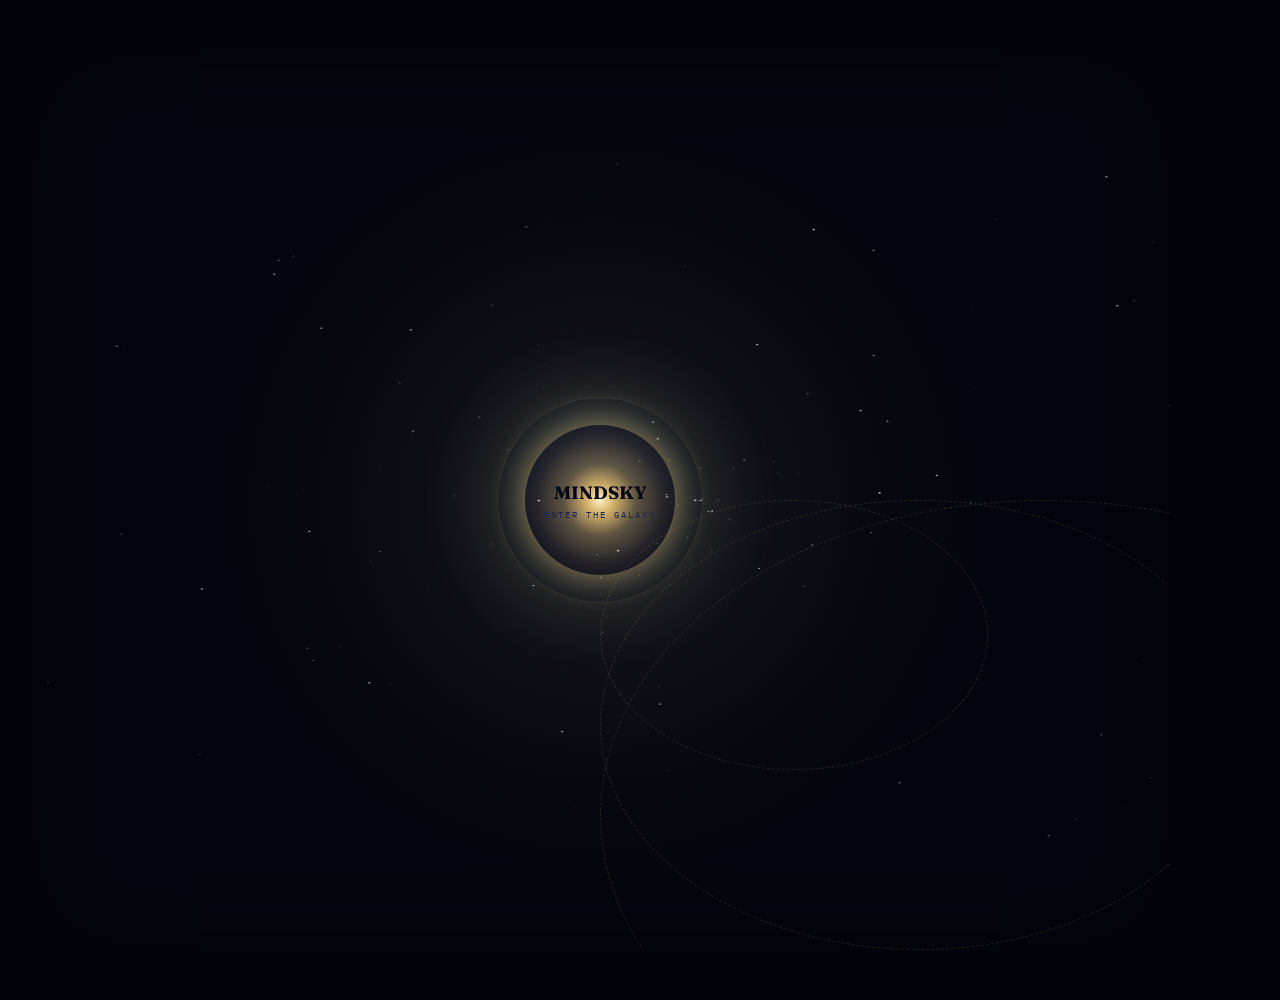
==== commit c016f9d4: "Add files via upload" ====
--- a/index.html
+++ b/index.html
@@ -1,2 +1,2 @@
 <!-- MindSky (c) 2026 Mohan. All rights reserved. -->
-<!DOCTYPE html><html lang="en"><head><meta charset="UTF-8"><meta name="copyright" content="© 2026 Mohan. All rights reserved."><meta name="viewport" content="width=device-width,initial-scale=1"><title>MindSky — Learn Until You Can See It</title><meta name="description" content="Interactive lessons in Physics, Maths, Chemistry, Biology, Computer Science and Indian Geography & History for Grades 6 to 12. Change the experiment, watch what happens, then test yourself."><meta name="theme-color" content="#050816"><meta property="og:type" content="website"><meta property="og:title" content="MindSky — Learn Until You Can See It"><meta property="og:description" content="Interactive lessons in Physics, Maths, Chemistry, Biology, Computer Science and Indian Geography & History for Grades 6 to 12."><meta property="og:url" content="https://mohan-715.github.io/mindsky-site/"><meta property="og:image" content="https://mohan-715.github.io/mindsky-site/assets/og-image.png"><link rel="canonical" href="https://mohan-715.github.io/mindsky-site/"><meta name="referrer" content="no-referrer"><meta name="twitter:card" content="summary_large_image"><meta name="twitter:title" content="MindSky — Learn Until You Can See It"><meta name="twitter:image" content="https://mohan-715.github.io/mindsky-site/assets/og-image.png"><link rel="icon" type="image/png" href="assets/favicon.png"><link rel="apple-touch-icon" href="assets/apple-touch-icon.png"><link rel="manifest" href="manifest.webmanifest"><link rel="preload" href="assets/fonts/inter-latin-400-normal.woff2" as="font" type="font/woff2" crossorigin><link rel="preload" href="assets/fonts/fraunces-latin-700-normal.woff2" as="font" type="font/woff2" crossorigin><link rel="preload" href="assets/fonts/ibm-plex-mono-latin-400-normal.woff2" as="font" type="font/woff2" crossorigin><link rel="stylesheet" href="css/style.css?v=71e1c66e63"></head><body><noscript><div class="nojs">MindSky needs JavaScript to run its experiments. Please turn it on and reload.</div></noscript><canvas id="sky" aria-hidden="true"></canvas><div class="app-shell"><aside class="app-sidebar"><div class="side-brand"><div class="logo">MindSky<span>VISUAL KNOWLEDGE UNIVERSE</span></div></div><div class="nav-kicker">NAVIGATE</div><nav class="side-nav"><button class="nav-item active" data-view="home"><span aria-hidden="true">⌂</span> Galaxy</button> <button class="nav-item" data-view="explore"><span aria-hidden="true">✦</span> Explore</button> <button class="nav-item" data-view="learn"><span aria-hidden="true">◉</span> Learn</button> <button class="nav-item" data-view="challenges"><span aria-hidden="true">△</span> Challenges</button> <button class="nav-item" data-view="lab"><span aria-hidden="true">⌬</span> Lab</button> <button class="nav-item" data-view="progress"><span aria-hidden="true">↗</span> Progress</button> <button class="nav-item" data-view="profile"><span aria-hidden="true">●</span> Profile</button></nav><div class="side-footer">LEARN UNTIL YOU CAN SEE IT.<div class="side-copy">© 2026 Mohan. All rights reserved.</div><div class="side-links"><a href="#/about">About &amp; privacy</a></div></div></aside><main class="app-main"><header class="topbar"><div class="topbar-search"><span aria-hidden="true">⌕</span><input id="globalSearch" aria-label="Search topics" placeholder="Search topics..." autocomplete="off"></div><div class="top-stat">PROGRESS<div class="progress-mini"><div id="bar"></div></div></div><div class="top-stat">TIME <span id="timer">00:00</span></div></header><section class="view active" id="view-home"></section><section class="view" id="view-explore"><div class="view-head"><div><div class="eyebrow">EXPLORE</div><h1>All topics</h1><p class="view-sub">Search for a topic, or filter by subject.</p></div></div><div class="explore-toolbar"><input id="conceptSearch" aria-label="Search topics" placeholder="Search, e.g. gravity, fractions, monsoon"><button class="filter-chip active" data-subject-filter="all">All</button><button class="filter-chip" data-subject-filter="physics">Physics</button><button class="filter-chip" data-subject-filter="mathematics">Mathematics</button><button class="filter-chip" data-subject-filter="chemistry">Chemistry</button><button class="filter-chip" data-subject-filter="biology">Biology</button><button class="filter-chip" data-subject-filter="cs">Computer Science</button><button class="filter-chip" data-subject-filter="india">India</button></div><div class="grid grid-3" id="exploreResults"></div></section><section class="view" id="view-learn"><div class="learn-wrap"><div class="learn-hero hero-panel"><button class="learn-back" id="learnBack" aria-label="Back to Galaxy">← Back to Galaxy</button><div class="eyebrow">TOPICS</div><h2 id="heroTitle">The Physics Constellation</h2><p id="heroText" class="view-sub">Explore the hidden laws that shape the universe.</p><div class="lesson-nav" id="subjectNav"></div></div><div class="atlas-shell"><div id="atlas" class="atlas"></div></div><div id="lessons"></div></div></section><section class="view" id="view-challenges"></section><section class="view" id="view-lab"></section><section class="view" id="view-progress"></section><section class="view" id="view-profile"></section><section class="view" id="view-about"><div class="view-head"><div><div class="eyebrow">ABOUT</div><h1>About MindSky</h1><p class="view-sub">Lessons you can see, change and test.</p></div></div><div class="about-wrap"><h2>What it is</h2><p>MindSky teaches Physics, Maths, Chemistry, Biology, Computer Science and Indian Geography &amp; History for Grades 6 to 12. Every topic is a star on a map. Open one and you get a short story, a clear explanation, an experiment you can change yourself, and a quiz that tells you why each answer is right or wrong.</p><h2>Your progress</h2><p>There are no accounts. Your discovered topics and quiz scores are saved inside this browser on this device, and nowhere else. If you clear your browser data they are gone, so use the backup code on the Profile page to keep a copy or to move to another device.</p><h2>Privacy</h2><ul><li>MindSky does not collect your name, email or answers, and has no ads or trackers.</li><li>Nothing you do in a lesson is sent to any server.</li><li>All fonts and files are served from this site itself, so nothing is loaded from other companies. The web host may keep ordinary visit logs, like any website.</li></ul><h2>Using it offline</h2><p>After you have opened MindSky once with internet, it keeps working without a connection. You can also install it like an app.</p><p><button class="action" id="installBtn" type="button" hidden>Install MindSky</button></p><ul><li><strong>Android (Chrome):</strong> menu, then "Install app" or "Add to Home screen".</li><li><strong>iPhone (Safari):</strong> Share button, then "Add to Home Screen".</li><li><strong>Computer (Chrome or Edge):</strong> the install icon at the right end of the address bar.</li></ul><h2>Feedback</h2><p>Found a mistake or have an idea for a topic? <a href="https://github.com/mohan-715/mindsky-site/issues" target="_blank" rel="noopener noreferrer">Tell us on GitHub</a>.</p><h2>Copyright</h2><p>© 2026 Mohan. All rights reserved. The lessons, experiments, quizzes, design and code on this site may not be copied, republished or sold without written permission. Linking to a topic and using MindSky to learn or to teach is welcome.</p><h2>Sharing a topic</h2><p>Every topic has its own link. Open a lesson and press "Copy link to this topic" to send it to a friend or a teacher.</p></div></section></main><nav class="mobile-nav"><button class="nav-item active" data-view="home"><span aria-hidden="true">⌂</span><span>Home</span></button> <button class="nav-item" data-view="explore"><span aria-hidden="true">✦</span><span>Explore</span></button> <button class="nav-item" data-view="learn"><span aria-hidden="true">◉</span><span>Learn</span></button> <button class="nav-item" data-view="lab"><span aria-hidden="true">⌬</span><span>Lab</span></button> <button class="nav-item" data-view="progress"><span aria-hidden="true">↗</span><span>Progress</span></button> <button class="nav-item more-btn" id="moreBtn" type="button" aria-haspopup="true" aria-expanded="false"><span aria-hidden="true">⋯</span><span>More</span></button></nav><div class="more-sheet" id="moreSheet" hidden><a href="#/challenges">Challenges</a> <a href="#/profile">Profile and backup</a> <a href="#/about">About and privacy</a></div></div><script src="js/core.js?v=71e1c66e63"></script><script src="js/subjects.js?v=71e1c66e63"></script><script src="data/lessons-physics.js?v=71e1c66e63"></script><script src="data/lessons-maths.js?v=71e1c66e63"></script><script src="data/lessons-maths2.js?v=71e1c66e63"></script><script src="data/lessons-india.js?v=71e1c66e63"></script><script src="data/lessons-chemistry.js?v=71e1c66e63"></script><script src="data/lessons-biology.js?v=71e1c66e63"></script><script src="data/lessons-cs.js?v=71e1c66e63"></script><script src="data/lessons-physics2.js?v=71e1c66e63"></script><script src="js/engine.js?v=71e1c66e63"></script><script src="js/sim-helpers.js?v=71e1c66e63"></script><script src="js/sims-physics-india.js?v=71e1c66e63"></script><script src="js/sims-maths.js?v=71e1c66e63"></script><script src="js/sims-maths2.js?v=71e1c66e63"></script><script src="js/sims-chemistry.js?v=71e1c66e63"></script><script src="js/sims-biology.js?v=71e1c66e63"></script><script src="js/sims-cs.js?v=71e1c66e63"></script><script src="js/sims-physics2.js?v=71e1c66e63"></script><script src="js/quiz.js?v=71e1c66e63"></script><script src="js/app.js?v=71e1c66e63"></script><script src="js/lab.js?v=71e1c66e63"></script><script src="js/logic-lab.js?v=71e1c66e63"></script><script src="js/views-tail.js?v=71e1c66e63"></script><script src="js/router.js?v=71e1c66e63"></script><script src="js/backup.js?v=71e1c66e63"></script><script src="js/pwa.js?v=71e1c66e63"></script></body></html>+<!DOCTYPE html><html lang="en"><head><meta charset="UTF-8"><meta name="copyright" content="© 2026 Mohan. All rights reserved."><meta name="viewport" content="width=device-width,initial-scale=1"><title>MindSky — Learn Until You Can See It</title><meta name="description" content="Interactive lessons in Physics, Maths, Chemistry, Biology, Computer Science and Indian Geography & History for Grades 6 to 12. Change the experiment, watch what happens, then test yourself."><meta name="theme-color" content="#050816"><meta property="og:type" content="website"><meta property="og:title" content="MindSky — Learn Until You Can See It"><meta property="og:description" content="Interactive lessons in Physics, Maths, Chemistry, Biology, Computer Science and Indian Geography & History for Grades 6 to 12."><meta property="og:url" content="https://mohan-715.github.io/mindsky-site/"><meta property="og:image" content="https://mohan-715.github.io/mindsky-site/assets/og-image.png"><link rel="canonical" href="https://mohan-715.github.io/mindsky-site/"><meta name="referrer" content="no-referrer"><meta name="twitter:card" content="summary_large_image"><meta name="twitter:title" content="MindSky — Learn Until You Can See It"><meta name="twitter:image" content="https://mohan-715.github.io/mindsky-site/assets/og-image.png"><link rel="icon" type="image/png" href="assets/favicon.png"><link rel="apple-touch-icon" href="assets/apple-touch-icon.png"><link rel="manifest" href="manifest.webmanifest"><link rel="preload" href="assets/fonts/inter-latin-400-normal.woff2" as="font" type="font/woff2" crossorigin><link rel="preload" href="assets/fonts/fraunces-latin-700-normal.woff2" as="font" type="font/woff2" crossorigin><link rel="preload" href="assets/fonts/ibm-plex-mono-latin-400-normal.woff2" as="font" type="font/woff2" crossorigin><link rel="stylesheet" href="css/style.css?v=baf8b56a02"></head><body><noscript><div class="nojs">MindSky needs JavaScript to run its experiments. Please turn it on and reload.</div></noscript><canvas id="sky" aria-hidden="true"></canvas><div class="app-shell"><aside class="app-sidebar"><div class="side-brand"><div class="logo">MindSky<span>VISUAL KNOWLEDGE UNIVERSE</span></div></div><div class="nav-kicker">NAVIGATE</div><nav class="side-nav"><button class="nav-item active" data-view="home"><span aria-hidden="true">⌂</span> Galaxy</button> <button class="nav-item" data-view="explore"><span aria-hidden="true">✦</span> Explore</button> <button class="nav-item" data-view="learn"><span aria-hidden="true">◉</span> Learn</button> <button class="nav-item" data-view="challenges"><span aria-hidden="true">△</span> Challenges</button> <button class="nav-item" data-view="lab"><span aria-hidden="true">⌬</span> Lab</button> <button class="nav-item" data-view="progress"><span aria-hidden="true">↗</span> Progress</button> <button class="nav-item" data-view="profile"><span aria-hidden="true">●</span> Profile</button></nav><div class="side-footer">LEARN UNTIL YOU CAN SEE IT.<div class="side-copy">© 2026 Mohan. All rights reserved.</div><div class="side-links"><a href="#/about">About &amp; privacy</a></div></div></aside><main class="app-main"><header class="topbar"><div class="topbar-search"><span aria-hidden="true">⌕</span><input id="globalSearch" aria-label="Search topics" placeholder="Search topics..." autocomplete="off"></div><div class="top-stat">PROGRESS<div class="progress-mini"><div id="bar"></div></div></div><div class="top-stat">TIME <span id="timer">00:00</span></div></header><section class="view active" id="view-home"></section><section class="view" id="view-explore"><div class="view-head"><div><div class="eyebrow">EXPLORE</div><h1>All topics</h1><p class="view-sub">Search for a topic, or filter by subject.</p></div></div><div class="explore-toolbar"><input id="conceptSearch" aria-label="Search topics" placeholder="Search, e.g. gravity, fractions, monsoon"><button class="filter-chip active" data-subject-filter="all">All</button><button class="filter-chip" data-subject-filter="physics">Physics</button><button class="filter-chip" data-subject-filter="mathematics">Mathematics</button><button class="filter-chip" data-subject-filter="chemistry">Chemistry</button><button class="filter-chip" data-subject-filter="biology">Biology</button><button class="filter-chip" data-subject-filter="cs">Computer Science</button><button class="filter-chip" data-subject-filter="india">India</button></div><div class="grid grid-3" id="exploreResults"></div></section><section class="view" id="view-learn"><div class="learn-wrap"><div class="learn-hero hero-panel"><button class="learn-back" id="learnBack" aria-label="Back to Galaxy">← Back to Galaxy</button><div class="eyebrow">TOPICS</div><h2 id="heroTitle">The Physics Constellation</h2><p id="heroText" class="view-sub">Explore the hidden laws that shape the universe.</p><div class="lesson-nav" id="subjectNav"></div></div><div class="atlas-shell"><div id="atlas" class="atlas"></div></div><div id="lessons"></div></div></section><section class="view" id="view-challenges"></section><section class="view" id="view-lab"></section><section class="view" id="view-progress"></section><section class="view" id="view-profile"></section><section class="view" id="view-about"><div class="view-head"><div><div class="eyebrow">ABOUT</div><h1>About MindSky</h1><p class="view-sub">Lessons you can see, change and test.</p></div></div><div class="about-wrap"><h2>What it is</h2><p>MindSky teaches Physics, Maths, Chemistry, Biology, Computer Science and Indian Geography &amp; History for Grades 6 to 12. Every topic is a star on a map. Open one and you get a short story, a clear explanation, an experiment you can change yourself, and a quiz that tells you why each answer is right or wrong.</p><h2>Your progress</h2><p>There are no accounts. Your discovered topics and quiz scores are saved inside this browser on this device, and nowhere else. If you clear your browser data they are gone, so use the backup code on the Profile page to keep a copy or to move to another device.</p><h2>Privacy</h2><ul><li>MindSky does not collect your name, email or answers, and has no ads or trackers.</li><li>Nothing you do in a lesson is sent to any server.</li><li>All fonts and files are served from this site itself, so nothing is loaded from other companies. The web host may keep ordinary visit logs, like any website.</li></ul><h2>Using it offline</h2><p>After you have opened MindSky once with internet, it keeps working without a connection. You can also install it like an app.</p><p><button class="action" id="installBtn" type="button" hidden>Install MindSky</button></p><ul><li><strong>Android (Chrome):</strong> menu, then "Install app" or "Add to Home screen".</li><li><strong>iPhone (Safari):</strong> Share button, then "Add to Home Screen".</li><li><strong>Computer (Chrome or Edge):</strong> the install icon at the right end of the address bar.</li></ul><h2>Feedback</h2><p>Found a mistake or have an idea for a topic? <a href="https://github.com/mohan-715/mindsky-site/issues" target="_blank" rel="noopener noreferrer">Tell us on GitHub</a>.</p><h2>Copyright</h2><p>© 2026 Mohan. All rights reserved. The lessons, experiments, quizzes, design and code on this site may not be copied, republished or sold without written permission. Linking to a topic and using MindSky to learn or to teach is welcome.</p><h2>Sharing a topic</h2><p>Every topic has its own link. Open a lesson and press "Copy link to this topic" to send it to a friend or a teacher.</p></div></section></main><nav class="mobile-nav"><button class="nav-item active" data-view="home"><span aria-hidden="true">⌂</span><span>Home</span></button> <button class="nav-item" data-view="explore"><span aria-hidden="true">✦</span><span>Explore</span></button> <button class="nav-item" data-view="learn"><span aria-hidden="true">◉</span><span>Learn</span></button> <button class="nav-item" data-view="lab"><span aria-hidden="true">⌬</span><span>Lab</span></button> <button class="nav-item" data-view="progress"><span aria-hidden="true">↗</span><span>Progress</span></button> <button class="nav-item more-btn" id="moreBtn" type="button" aria-haspopup="true" aria-expanded="false"><span aria-hidden="true">⋯</span><span>More</span></button></nav><div class="more-sheet" id="moreSheet" hidden><a href="#/challenges">Challenges</a> <a href="#/profile">Profile and backup</a> <a href="#/about">About and privacy</a></div></div><script src="js/core.js?v=baf8b56a02"></script><script src="js/subjects.js?v=baf8b56a02"></script><script src="data/lessons-physics.js?v=baf8b56a02"></script><script src="data/lessons-maths.js?v=baf8b56a02"></script><script src="data/lessons-maths2.js?v=baf8b56a02"></script><script src="data/lessons-india.js?v=baf8b56a02"></script><script src="data/lessons-chemistry.js?v=baf8b56a02"></script><script src="data/lessons-biology.js?v=baf8b56a02"></script><script src="data/lessons-cs.js?v=baf8b56a02"></script><script src="data/lessons-physics2.js?v=baf8b56a02"></script><script src="js/engine.js?v=baf8b56a02"></script><script src="js/sim-helpers.js?v=baf8b56a02"></script><script src="js/sims-physics-india.js?v=baf8b56a02"></script><script src="js/sims-maths.js?v=baf8b56a02"></script><script src="js/sims-maths2.js?v=baf8b56a02"></script><script src="js/sims-chemistry.js?v=baf8b56a02"></script><script src="js/sims-biology.js?v=baf8b56a02"></script><script src="js/sims-cs.js?v=baf8b56a02"></script><script src="js/sims-physics2.js?v=baf8b56a02"></script><script src="js/quiz.js?v=baf8b56a02"></script><script src="js/app.js?v=baf8b56a02"></script><script src="js/lab.js?v=baf8b56a02"></script><script src="js/logic-lab.js?v=baf8b56a02"></script><script src="js/views-tail.js?v=baf8b56a02"></script><script src="js/router.js?v=baf8b56a02"></script><script src="js/backup.js?v=baf8b56a02"></script><script src="js/pwa.js?v=baf8b56a02"></script></body></html>
--- a/css/style.css
+++ b/css/style.css
@@ -1,2 +1,2 @@
 /*! MindSky (c) 2026 Mohan. All rights reserved. Copying or republishing is not permitted without written permission. */
-@font-face{font-family:Fraunces;font-style:normal;font-weight:500;font-display:swap;src:url("../assets/fonts/fraunces-latin-500-normal.woff2") format("woff2")}@font-face{font-family:Fraunces;font-style:normal;font-weight:700;font-display:swap;src:url("../assets/fonts/fraunces-latin-700-normal.woff2") format("woff2")}@font-face{font-family:Inter;font-style:normal;font-weight:400;font-display:swap;src:url("../assets/fonts/inter-latin-400-normal.woff2") format("woff2")}@font-face{font-family:Inter;font-style:normal;font-weight:600;font-display:swap;src:url("../assets/fonts/inter-latin-600-normal.woff2") format("woff2")}@font-face{font-family:"IBM Plex Mono";font-style:normal;font-weight:400;font-display:swap;src:url("../assets/fonts/ibm-plex-mono-latin-400-normal.woff2") format("woff2")}@font-face{font-family:"IBM Plex Mono";font-style:normal;font-weight:600;font-display:swap;src:url("../assets/fonts/ibm-plex-mono-latin-600-normal.woff2") format("woff2")}:root{--void:#050816;--night:#0b1026;--atlas:#111936;--gold:#d4b16a;--silver:#d7dce5;--text:#edf2f7;--muted:#9ca7c2;--star:#8cd3e8;--physics:#5eead4;--math:#c9a7f0;--india:#f0954a;--chemistry:#9be36d;--biology:#f472b6;--cs:#7aa2ff;--accent:#5eead4;--line:rgba(212,177,106,.25);--danger:#f0a3a3;--sidebar:250px;--panel:rgba(17,25,54,.84);--panel-2:rgba(10,16,38,.72)}*{box-sizing:border-box}html{scroll-behavior:smooth}body{margin:0;background:radial-gradient(circle at 18% 0,#172554 0,var(--void) 34%,#03050e 100%);color:var(--text);font-family:Inter,system-ui,-apple-system,"Segoe UI",Roboto,sans-serif;min-height:100vh;overflow-x:hidden;-webkit-font-smoothing:antialiased;text-rendering:optimizeSpeed}canvas#sky{position:fixed;inset:0;z-index:-1;pointer-events:none}.canvas-contain{contain:layout style paint}header{position:sticky;top:0;display:flex;justify-content:space-between;align-items:center;padding:18px 35px;gap:20px 30px;flex-wrap:wrap;background:rgba(5,8,22,.85);backdrop-filter:blur(15px);-webkit-backdrop-filter:blur(15px);border-bottom:1px solid var(--line);z-index:10}body.perf-low .app-sidebar,body.perf-low .topbar,body.perf-low header{backdrop-filter:none;-webkit-backdrop-filter:none;background:rgba(5,8,22,.96)}.logo{font-family:Fraunces,Georgia,serif;font-size:28px;color:var(--gold);line-height:1.1}.logo span{display:block;font-family:"IBM Plex Mono",ui-monospace,Menlo,Consolas,monospace;font-size:10px;letter-spacing:3px;color:var(--muted)}.dashboard{display:flex;gap:15px 25px;align-items:center;flex-wrap:wrap;font-family:"IBM Plex Mono",ui-monospace,Menlo,Consolas,monospace;font-size:13px}.progress{width:180px;height:8px;background:#202846;border-radius:10px;overflow:hidden}.progress div{height:100%;width:0%;background:linear-gradient(90deg,var(--gold),var(--accent));transition:width .6s cubic-bezier(.2,.8,.2,1);box-shadow:0 0 10px rgba(94,234,212,.4)}.subject-nav{display:flex;gap:10px;justify-content:center;margin-bottom:35px;flex-wrap:wrap}.subject-tab{font-family:"IBM Plex Mono",ui-monospace,Menlo,Consolas,monospace;font-size:12px;letter-spacing:2px;padding:10px 20px;border-radius:30px;border:1px solid var(--line);background:0 0;color:var(--muted);cursor:pointer;transition:transform .3s cubic-bezier(.2,.8,.2,1),background .3s,color .3s,border-color .3s}.subject-tab:hover{color:var(--text);border-color:var(--gold);transform:translateY(-2px)}.subject-tab.active{background:var(--accent);color:#050816;border-color:var(--accent);font-weight:600;box-shadow:0 6px 20px rgba(94,234,212,.3)}main{max-width:1200px;margin:auto;padding:50px 30px}.hero{text-align:center;margin-bottom:60px}.hero h1{font-family:Fraunces,Georgia,serif;font-size:clamp(34px,6vw,60px);margin:0;line-height:1.15;background:linear-gradient(90deg,var(--gold),var(--star),var(--accent));background-size:200% auto;-webkit-background-clip:text;color:transparent;animation:shimmer 8s ease-in-out infinite}@keyframes shimmer{0%,100%{background-position:0 center}50%{background-position:100% center}}.hero p{max-width:650px;margin:20px auto 0;color:var(--muted);line-height:1.8}.atlas{position:relative;height:600px;background:radial-gradient(circle at center,rgba(212,177,106,.08),transparent 50%);border:1px solid var(--line);border-radius:30px;overflow:visible;contain:layout style}.constellation-svg{position:absolute;inset:0;width:100%;height:100%;pointer-events:none}.constellation-svg line{stroke:rgba(212,177,106,.22);stroke-width:1;stroke-dasharray:3 7}.constellation-label{position:absolute;transform:translate(-50%,-50%);font-family:"IBM Plex Mono",ui-monospace,Menlo,Consolas,monospace;font-size:11px;letter-spacing:4px;color:rgba(212,177,106,.6);text-transform:uppercase;text-align:center;pointer-events:none;white-space:nowrap}.constellation-label::after{content:"";display:block;width:70px;height:1px;background:rgba(212,177,106,.35);margin:8px auto 0}.star-node{position:absolute;width:130px;height:130px;border-radius:50%;background:radial-gradient(circle,rgba(94,234,212,.25),transparent 65%);display:flex;align-items:center;justify-content:center;cursor:pointer;transition:transform .4s cubic-bezier(.2,.8,.2,1),background .4s}.star-node::before{content:"";width:15px;height:15px;background:var(--gold);border-radius:50%;box-shadow:0 0 25px var(--gold);transition:.4s;animation:starPulse 3s ease-in-out infinite}@keyframes starPulse{0%,100%{transform:scale(1)}50%{transform:scale(1.15)}}.star-node.done::before{background:var(--accent);box-shadow:0 0 25px var(--accent)}.star-node.done{background:radial-gradient(circle,color-mix(in srgb,var(--accent) 32%,transparent),transparent 66%)}.star-node.done::before{width:18px;height:18px}.star-node.lvl2::before{box-shadow:0 0 30px var(--accent),0 0 55px color-mix(in srgb,var(--accent) 55%,transparent)}.star-node.lvl3::before{width:21px;height:21px;background:#fff;box-shadow:0 0 12px #fff,0 0 34px var(--accent),0 0 74px var(--accent)}.star-node.lvl3 .label::after{content:" ✦";color:var(--accent)}.planet-counter.lvl3 .planet-dot::before{background:#fff;box-shadow:0 0 14px var(--accent),0 0 26px var(--accent)}.constellation-svg line.lit{stroke:var(--accent);stroke-opacity:.85;stroke-dasharray:none;stroke-width:1.6;filter:drop-shadow(0 0 4px var(--accent))}.constellation-label.complete{color:var(--accent)!important}.constellation-label.complete::before{content:"✦ "}.quiz-result{margin-top:18px;padding:16px 18px;border:1px solid var(--line);border-radius:14px;background:rgba(212,177,106,.06)}.quiz-result .qr-score{font:600 22px Fraunces;color:var(--text)}.quiz-result .qr-level{margin-top:6px;color:var(--accent);font-family:"IBM Plex Mono",ui-monospace,Menlo,Consolas,monospace;font-size:12px;letter-spacing:2px}.quiz-result p{color:var(--silver);margin:10px 0 14px;line-height:1.6}.mastery-chip{display:inline-block;font:11px "IBM Plex Mono";letter-spacing:1.5px;padding:3px 8px;border-radius:999px;border:1px solid var(--line);color:var(--muted)}.mastery-chip.l1{color:var(--silver)}.mastery-chip.l2{color:var(--gold);border-color:rgba(212,177,106,.5)}.mastery-chip.l3{color:#050816;background:var(--accent);border-color:var(--accent)}.star-node.locked{cursor:default;opacity:.4}.star-node.locked::before{background:var(--muted);box-shadow:none;animation:none}.star-node:not(.locked):hover{transform:scale(1.2)}.label{position:absolute;bottom:-35px;font-family:Fraunces,Georgia,serif;color:var(--silver);white-space:nowrap;z-index:5;text-shadow:0 2px 8px rgba(5,8,22,.9)}.star-node.hub::after{content:"";position:absolute;inset:-14px;border:1px dashed var(--line);border-radius:50%;animation:hubpulse 4s ease-in-out infinite}@keyframes hubpulse{0%,100%{opacity:.4;transform:scale(1)}50%{opacity:.9;transform:scale(1.06)}}.orbit-path{position:absolute;border:1px dashed rgba(212,177,106,.15);border-radius:50%;transform:translate(-50%,-50%);pointer-events:none}.orbit-ring{position:absolute;width:0;height:0;transform:rotate(var(--start-angle));animation:orbitspin var(--duration) linear infinite;will-change:transform}@keyframes orbitspin{from{transform:rotate(var(--start-angle))}to{transform:rotate(calc(var(--start-angle) + 360deg))}}.planet-node{position:absolute;top:0;left:0;width:1px;height:1px;transform:translateX(var(--radius))}.planet-counter{position:absolute;top:0;left:0;transform:translate(-50%,-50%) rotate(calc(-1 * var(--start-angle)));animation:counterspin var(--duration) linear infinite;display:flex;flex-direction:column;align-items:center;cursor:pointer;z-index:6;will-change:transform}@keyframes counterspin{from{transform:translate(-50%,-50%) rotate(calc(-1 * var(--start-angle)))}to{transform:translate(-50%,-50%) rotate(calc(-1 * var(--start-angle) - 360deg))}}.planet-dot{width:20px;height:20px;border-radius:50%;background:radial-gradient(circle,rgba(94,234,212,.3),transparent 70%);display:flex;align-items:center;justify-content:center;transition:transform .3s cubic-bezier(.2,.8,.2,1)}.planet-dot::before{content:"";width:10px;height:10px;background:var(--gold);border-radius:50%;box-shadow:0 0 12px var(--gold);transition:.3s}.planet-counter.done .planet-dot::before{background:var(--accent);box-shadow:0 0 12px var(--accent)}.planet-counter:hover .planet-dot{transform:scale(1.3)}.planet-label{margin-top:6px;font-family:Fraunces,Georgia,serif;font-size:12px;color:var(--silver);white-space:nowrap;background:rgba(5,8,22,.75);padding:2px 8px;border-radius:10px;text-shadow:0 2px 6px rgba(5,8,22,.9)}footer{text-align:center;padding:50px;font-size:13px;color:var(--muted)}.lesson{display:none;margin-top:50px;background:linear-gradient(180deg,rgba(17,25,54,.95),rgba(5,8,22,.95));border:1px solid var(--line);border-radius:30px;padding:40px;animation:appear .6s cubic-bezier(.2,.8,.2,1)}@keyframes appear{from{opacity:0;transform:translateY(20px)}to{opacity:1;transform:none}}.lesson h2{font-family:Fraunces,Georgia,serif;font-size:42px;color:var(--gold);margin:0 0 6px}.chapter{font-family:"IBM Plex Mono",ui-monospace,Menlo,Consolas,monospace;font-size:12px;letter-spacing:3px;color:var(--star);margin-bottom:15px}.lesson p{line-height:1.9;color:var(--silver)}.story{margin-top:30px;padding:25px;border-left:3px solid var(--gold);background:rgba(212,177,106,.08);font-family:Fraunces,Georgia,serif;font-size:20px;position:relative;overflow:hidden}.story::before{content:"";position:absolute;top:0;left:0;right:0;height:1px;background:linear-gradient(90deg,transparent,var(--gold),transparent);animation:storyShine 4s ease-in-out infinite}@keyframes storyShine{0%,100%{opacity:.3}50%{opacity:1}}.section-title{margin-top:40px;font-family:Fraunces,Georgia,serif;font-size:28px;color:var(--accent)}.simulator{margin-top:30px;background:#030712;border:1px solid var(--line);border-radius:20px;padding:25px}canvas.sim-canvas{width:100%;display:block;background:#020617;border-radius:15px}.controls{display:flex;gap:16px;flex-wrap:wrap;margin-top:20px;align-items:stretch}.control{background:#111936;padding:15px;border-radius:15px;font-family:"IBM Plex Mono",ui-monospace,Menlo,Consolas,monospace;font-size:12px;color:var(--muted);display:flex;flex-direction:column;gap:10px;flex:1 1 200px;min-width:180px;transition:border-color .25s,transform .25s;border:1px solid transparent}.control:hover{border-color:rgba(212,177,106,.3);transform:translateY(-2px)}.control input[type=range]{width:100%;accent-color:var(--gold)}.control label{display:block;line-height:1.5}.cval{color:var(--gold);font-weight:600;margin-left:4px}.worked{margin:18px 0 6px;padding:16px 20px;border:1px dashed rgba(94,234,212,.35);border-radius:14px;background:rgba(94,234,212,.05);color:var(--silver);line-height:1.8}.worked-tag{display:block;font-family:"IBM Plex Mono",ui-monospace,Menlo,Consolas,monospace;font-size:10px;letter-spacing:3px;color:var(--accent);margin-bottom:6px}.sim-note{margin:14px 2px 0;font-size:13px;line-height:1.7;color:var(--muted)}.qwhy{margin-top:8px;padding:10px 14px;border-left:2px solid var(--accent);background:rgba(94,234,212,.06);color:var(--silver);font-size:14px;line-height:1.7;border-radius:0 10px 10px 0}.panel-card:focus-visible,.planet-counter:focus-visible,.star-node:focus-visible{outline:2px solid var(--gold);outline-offset:4px}input{accent-color:var(--gold)}.complete{margin-top:30px;padding:15px 25px;background:var(--gold);color:#050816;border:none;border-radius:30px;font-weight:700;cursor:pointer;transition:transform .25s cubic-bezier(.2,.8,.2,1),box-shadow .25s;box-shadow:0 6px 20px rgba(212,177,106,.3)}.complete:hover{transform:scale(1.05) translateY(-2px);box-shadow:0 10px 30px rgba(212,177,106,.5)}.motion-object{position:absolute;width:35px;height:35px;background:var(--gold);border-radius:50%;box-shadow:0 0 25px var(--gold)}.formula{margin-top:20px;padding:20px;background:rgba(94,234,212,.08);border-left:3px solid var(--accent);font-family:"IBM Plex Mono",ui-monospace,Menlo,Consolas,monospace;color:var(--accent);font-size:18px}.track{height:120px;background:#020617;border-radius:20px;border:1px solid var(--line);position:relative;overflow:hidden;margin-top:25px}.track-line{position:absolute;bottom:30px;left:20px;right:20px;height:2px;background:var(--silver)}.measure{font-family:"IBM Plex Mono",ui-monospace,Menlo,Consolas,monospace;color:var(--muted);margin-top:15px}.mind-picture{margin-top:30px;padding:30px;border-radius:20px;border:1px solid var(--line);background:radial-gradient(circle at top left,rgba(140,211,232,.08),transparent 60%)}.mind-picture .mp-label{font-family:"IBM Plex Mono",ui-monospace,Menlo,Consolas,monospace;font-size:11px;letter-spacing:3px;color:var(--star);margin-bottom:18px}.mp-chain{display:flex;flex-direction:column;align-items:center;gap:6px}.mp-step{font-family:Fraunces,Georgia,serif;font-size:19px;color:var(--silver);text-align:center;padding:6px 10px;transition:transform .3s}.mp-step:hover{transform:translateX(4px)}.mp-arrow{color:var(--gold);font-size:20px;animation:arrowBob 2s ease-in-out infinite}@keyframes arrowBob{0%,100%{transform:translateY(0)}50%{transform:translateY(4px)}}.quiz{margin-top:30px}.quiz-q{background:#0c1330;border:1px solid var(--line);border-radius:18px;padding:22px 25px;margin-top:18px;transition:border-color .25s}.quiz-q:hover{border-color:rgba(212,177,106,.3)}.quiz-q .qtext{font-family:Fraunces,Georgia,serif;font-size:19px;margin-bottom:16px}.qopt{display:block;width:100%;text-align:left;background:#111936;border:1px solid var(--line);color:var(--silver);padding:12px 16px;border-radius:12px;margin-bottom:10px;cursor:pointer;font-family:Inter;font-size:14px;transition:.25s cubic-bezier(.2,.8,.2,1)}.qopt:hover{border-color:var(--gold);transform:translateX(4px)}.qopt.correct{border-color:var(--physics);background:rgba(94,234,212,.12);color:var(--text)}.qopt.wrong{border-color:var(--danger);background:rgba(240,163,163,.1);color:var(--text)}.qfeedback{font-family:"IBM Plex Mono",ui-monospace,Menlo,Consolas,monospace;font-size:12px;letter-spacing:1px;margin-top:6px;min-height:16px}.qfeedback.ok{color:var(--physics)}.qfeedback.bad{color:var(--danger)}@media (max-width:900px){main{padding:35px 16px}header{padding:14px 18px}.hero{margin-bottom:40px}.star-node{width:96px;height:96px}.star-node::before{width:12px;height:12px}.label{bottom:-28px;font-size:14px}.planet-label{font-size:11px;padding:2px 6px}.lesson{padding:24px;border-radius:22px}.lesson h2{font-size:32px}.story{font-size:17px;padding:18px}.section-title{font-size:22px}.mind-picture{padding:20px}.mp-step{font-size:16px}.constellation-label{font-size:9px;letter-spacing:2px}}@media (max-width:520px){.dashboard{font-size:12px}.progress{width:130px}.star-node{width:78px;height:78px}}.app-shell{min-height:100vh}.app-sidebar{position:fixed;left:0;top:0;bottom:0;width:var(--sidebar);z-index:30;padding:22px 16px;background:rgba(5,8,22,.82);backdrop-filter:blur(18px);-webkit-backdrop-filter:blur(18px);border-right:1px solid var(--line);display:flex;flex-direction:column;contain:layout style}.side-brand{padding:8px 12px 24px}.side-brand .logo{font-size:30px}.side-nav{display:flex;flex-direction:column;gap:7px}.nav-item{appearance:none;border:1px solid transparent;background:0 0;color:var(--muted);padding:12px 14px;border-radius:13px;text-align:left;font:600 13px Inter;cursor:pointer;display:flex;align-items:center;gap:10px;transition:transform .2s,background .2s,color .2s,border-color .2s}.nav-item:hover{color:var(--text);background:rgba(255,255,255,.035);transform:translateX(3px)}.nav-item.active{color:var(--text);background:rgba(94,234,212,.1);border-color:rgba(94,234,212,.25)}.nav-kicker{font:10px 'IBM Plex Mono';letter-spacing:2px;color:var(--muted);padding:18px 12px 7px}.side-footer{margin-top:auto;padding:14px 12px;color:var(--muted);font:10px 'IBM Plex Mono';line-height:1.6}.app-main{margin-left:var(--sidebar);min-height:100vh}.topbar{position:sticky;top:0;z-index:20;height:72px;padding:14px 28px;background:rgba(5,8,22,.68);backdrop-filter:blur(16px);-webkit-backdrop-filter:blur(16px);border-bottom:1px solid var(--line);display:flex;align-items:center;gap:18px}.topbar-search{flex:1;max-width:620px;position:relative}.topbar-search input{width:100%;height:42px;border:1px solid var(--line);border-radius:13px;background:rgba(17,25,54,.76);color:var(--text);padding:0 14px 0 40px;outline:0;transition:border-color .25s,box-shadow .25s}.topbar-search input:focus{border-color:var(--gold);box-shadow:0 0 0 3px rgba(212,177,106,.15)}.topbar-search span{position:absolute;left:14px;top:11px;color:var(--muted)}.top-stat{font:11px 'IBM Plex Mono';color:var(--muted);margin-left:auto}.progress-mini{width:160px;height:7px;background:#202846;border-radius:9px;overflow:hidden;margin-top:5px}.progress-mini div{height:100%;background:linear-gradient(90deg,var(--gold),var(--accent));width:0;transition:width .5s cubic-bezier(.2,.8,.2,1);box-shadow:0 0 8px rgba(94,234,212,.4)}.view{display:none;padding:34px 34px 70px}.view.active{display:block}.view-head{display:flex;justify-content:space-between;align-items:flex-end;gap:20px;margin-bottom:26px}.eyebrow{font:10px 'IBM Plex Mono';letter-spacing:3px;color:var(--star)}.view h1,.view h2{font-family:Fraunces,Georgia,serif;margin:.3rem 0}.view h1{font-size:42px}.view-sub{color:var(--muted);max-width:760px;line-height:1.7}.grid{display:grid;gap:16px}.grid-3{grid-template-columns:repeat(3,minmax(0,1fr))}.grid-4{grid-template-columns:repeat(4,minmax(0,1fr))}.panel-card{background:linear-gradient(180deg,rgba(17,25,54,.84),rgba(5,8,22,.75));border:1px solid var(--line);border-radius:20px;padding:20px;transition:transform .3s cubic-bezier(.2,.8,.2,1),border-color .3s,box-shadow .3s}.panel-card.clickable{cursor:pointer}.panel-card.clickable:hover{transform:translateY(-4px);border-color:rgba(212,177,106,.5);box-shadow:0 12px 30px rgba(0,0,0,.25)}.card-title{font:700 19px Fraunces;color:var(--silver)}.card-meta{margin-top:8px;color:var(--muted);font:11px 'IBM Plex Mono';letter-spacing:1px}.metric{font:28px Fraunces;color:var(--accent);margin:10px 0 3px}.bar-fill{height:7px;background:#202846;border-radius:8px;overflow:hidden}.bar-fill span{display:block;height:100%;background:linear-gradient(90deg,var(--gold),var(--accent));transition:width .6s cubic-bezier(.2,.8,.2,1);box-shadow:0 0 8px rgba(94,234,212,.3)}.pill{display:inline-flex;align-items:center;padding:6px 9px;border-radius:99px;background:rgba(140,211,232,.08);border:1px solid rgba(140,211,232,.18);font:10px 'IBM Plex Mono';color:var(--star);margin:4px 4px 0 0}.hero-panel{padding:32px;border:1px solid var(--line);border-radius:26px;background:radial-gradient(circle at top right,rgba(94,234,212,.09),transparent 45%),linear-gradient(135deg,rgba(17,25,54,.88),rgba(5,8,22,.76));margin-bottom:18px}.hero-panel h2{font-size:38px;color:var(--gold)}.action{border:1px solid var(--gold);background:var(--gold);color:#050816;padding:11px 16px;border-radius:12px;font-weight:700;cursor:pointer;transition:transform .2s,box-shadow .2s}.action:hover{transform:translateY(-2px);box-shadow:0 8px 20px rgba(212,177,106,.4)}.action.secondary{background:0 0;color:var(--silver);border-color:var(--line)}.action.secondary:hover{border-color:var(--gold);box-shadow:none}.empty-state{padding:30px;text-align:center;border:1px dashed var(--line);border-radius:18px;color:var(--muted)}.explore-toolbar{display:flex;gap:10px;flex-wrap:wrap;margin-bottom:20px}.explore-toolbar input{flex:1;min-width:240px;background:#0c1330;border:1px solid var(--line);border-radius:12px;color:var(--text);padding:12px 14px;outline:0;transition:border-color .25s}.explore-toolbar input:focus{border-color:var(--gold)}.filter-chip{border:1px solid var(--line);background:0 0;color:var(--muted);border-radius:999px;padding:9px 13px;cursor:pointer;font:11px 'IBM Plex Mono';transition:.25s}.filter-chip:hover{color:var(--text);border-color:var(--gold)}.filter-chip.active{color:#050816;background:var(--accent);border-color:var(--accent)}#legacy-header{display:none!important}.learn-wrap{margin-top:0}.learn-hero{margin-bottom:24px;position:relative}.atlas-shell{border:1px solid var(--line);border-radius:28px;padding:0;background:rgba(5,8,22,.45);overflow:visible}.lesson-nav{display:flex;gap:8px;flex-wrap:wrap;margin:16px 0}.lesson-nav button{border:1px solid var(--line);background:#111936;color:var(--muted);border-radius:999px;padding:8px 12px;cursor:pointer;font:11px 'IBM Plex Mono';transition:.25s}.lesson-nav button:hover{color:var(--text);border-color:var(--gold)}.lesson-nav button.active{color:#050816;background:var(--gold)}.learn-back{display:inline-flex;align-items:center;gap:6px;border:1px solid rgba(212,177,106,.3);background:rgba(2,3,10,.5);color:var(--muted);border-radius:999px;padding:9px 14px;font:11px 'IBM Plex Mono';letter-spacing:1px;cursor:pointer;margin-bottom:16px;transition:.25s}.learn-back:hover{color:var(--text);border-color:var(--gold);background:rgba(212,177,106,.1);transform:translateX(-3px)}body,html{background:#02030a!important}.immersive-home .app-sidebar{display:none!important}.immersive-home .app-main{margin-left:0!important}.immersive-home .topbar{display:flex;height:56px;padding:10px 18px;background:linear-gradient(180deg,rgba(2,3,10,.72),transparent);border:0;position:fixed;top:0;left:0;right:0;z-index:40;pointer-events:none}.immersive-home .topbar>*{pointer-events:auto}.immersive-home .top-stat,.immersive-home .topbar-search{display:none}#view-home{padding:0!important;min-height:100vh}.immersive-home .topbar{display:none!important}.immersive-home #view-home{display:block!important}.immersive-home .app-main{margin-left:0!important}.immersive-home .galaxy-hint,.immersive-home .galaxy-title{display:none!important}.home-immersive .galaxy-home{min-height:100vh;border:0;border-radius:0}.galaxy-home{cursor:default;contain:layout style}.galaxy-home .galaxy-ui{transition:opacity .5s ease}.galaxy-home.dive-ready .galaxy-ui{opacity:.18}.galaxy-core{cursor:pointer;transition:transform 1.1s cubic-bezier(.2,.8,.15,1),filter 1.1s,opacity .5s}.galaxy-core::after{content:"";position:absolute;inset:-28px;border-radius:50%;border:1px solid rgba(212,177,106,.15);box-shadow:0 0 90px rgba(212,177,106,.16);animation:corePulse 4s ease-in-out infinite}@keyframes corePulse{50%{transform:scale(1.08);opacity:.55}}.blackhole-dive{position:absolute;inset:0;z-index:50;pointer-events:none;opacity:0;background:#000;overflow:hidden;transition:opacity .2s}.blackhole-dive.active{opacity:1;pointer-events:auto}#globalWarp{position:fixed;inset:0;z-index:9999}.blackhole-dive .warp{position:absolute;left:50%;top:50%;width:20px;height:20px;transform:translate(-50%,-50%);border-radius:50%;background:#000;box-shadow:0 0 20px 8px rgba(255,255,255,.16),0 0 70px 18px rgba(94,234,212,.12)}.warp-star{position:absolute;left:50%;top:50%;width:2px;height:2px;background:#fff;border-radius:50%;transform:translate(-50%,-50%);box-shadow:0 0 8px #fff;animation:warpStar 1.2s cubic-bezier(.15,.7,.2,1) forwards;opacity:.85}@keyframes warpStar{0%{transform:translate(-50%,-50%) rotate(var(--a)) translateX(15px) scale(.5);opacity:0}15%{opacity:1}100%{transform:translate(-50%,-50%) rotate(var(--a)) translateX(var(--d)) scale(1.6);opacity:0}}.galaxy-reveal{position:absolute;inset:0;z-index:51;display:flex;flex-direction:column;align-items:center;justify-content:flex-start;overflow:hidden;opacity:0;pointer-events:none;transform:scale(1.7);transition:opacity 1s ease,transform 1.2s cubic-bezier(.16,1,.3,1);background:radial-gradient(circle at center,rgba(7,10,30,.35),#010207 72%)}.galaxy-reveal.show{opacity:1;pointer-events:auto;transform:scale(1)}.reveal-title{position:relative;flex:none;text-align:center;margin-top:clamp(14px,4vh,44px);padding:0 16px;z-index:2}.reveal-title .eyebrow{color:var(--gold)}.reveal-title h2{font:700 clamp(28px,4.2vw,54px) Fraunces;margin:8px 0}.reveal-title p{color:var(--muted);margin:0}.constellation-systems{position:relative;flex:1 1 auto;min-height:0;width:min(1150px,96%);margin:0}.reveal-link{position:absolute;left:50%;top:50%;height:1px;transform-origin:0 50%;background:linear-gradient(90deg,rgba(212,177,106,0),rgba(212,177,106,.22));opacity:.55}.reveal-system{position:absolute;width:225px;height:225px;transform:translate(-50%,-50%) scale(var(--gs,1));cursor:pointer;transition:transform .35s ease,filter .35s}.reveal-system:hover{transform:translate(-50%,-50%) scale(calc(var(--gs,1) * 1.08));filter:brightness(1.15)}.reveal-system .outer{position:absolute;inset:0;border:1px dashed var(--c);border-radius:50%;box-shadow:0 0 65px var(--c)}.reveal-system .sun{position:absolute;left:50%;top:50%;width:82px;height:82px;transform:translate(-50%,-50%);border-radius:50%;background:radial-gradient(circle at 40% 35%,#fff 0 8%,var(--c) 26%,rgba(255,255,255,.1) 62%,transparent 72%);box-shadow:0 0 26px var(--c),0 0 100px var(--c);display:grid;place-items:center;color:#050816;font:700 13px Inter;text-transform:uppercase;letter-spacing:.5px}.reveal-system .orbit{position:absolute;inset:24px;border:1px solid var(--c);opacity:.28;border-radius:50%}.reveal-system .p{position:absolute;left:50%;top:50%;width:10px;height:10px;margin:-5px;border-radius:50%;background:var(--c);box-shadow:0 0 12px var(--c);transform:rotate(var(--angle)) translateX(var(--r));animation:revealOrbit var(--dur) linear infinite}.reveal-system .p::after{content:attr(data-label);position:absolute;left:14px;top:-5px;white-space:nowrap;font:9px 'IBM Plex Mono';color:var(--silver);background:rgba(2,3,10,.72);padding:2px 5px;border-radius:8px}@keyframes revealOrbit{to{transform:rotate(calc(var(--angle) + 360deg)) translateX(var(--r))}}.system-name{position:absolute;left:50%;top:calc(100% + 18px);transform:translateX(-50%);font:12px 'IBM Plex Mono';letter-spacing:3px;color:var(--silver);white-space:nowrap}.back-galaxy{position:absolute;left:22px;bottom:22px;z-index:4;border:1px solid rgba(212,177,106,.22);background:rgba(2,3,10,.65);color:var(--muted);border-radius:999px;padding:9px 13px;font:10px 'IBM Plex Mono';cursor:pointer;transition:.25s}.back-galaxy:hover{color:var(--text);border-color:var(--gold)}.galaxy-home{position:relative;min-height:calc(100vh - 72px);overflow:hidden;border:1px solid rgba(212,177,106,.18);border-radius:30px;background:radial-gradient(circle at 50% 48%,rgba(140,211,232,.1),transparent 14%),radial-gradient(circle at 50% 50%,rgba(201,167,240,.08),transparent 38%),radial-gradient(circle at 50% 50%,rgba(212,177,106,.05),transparent 58%),#03050e;box-shadow:inset 0 0 120px rgba(0,0,0,.45)}.galaxy-title{position:absolute;left:30px;top:26px;z-index:5}.galaxy-title h1{font-size:42px;margin:0;font-family:Fraunces,Georgia,serif;color:var(--gold)}.galaxy-title p{max-width:520px;margin:8px 0;color:var(--muted);line-height:1.65}.galaxy-core{position:absolute;left:50%;top:50%;transform:translate(-50%,-50%);width:150px;height:150px;border-radius:50%;display:flex;align-items:center;justify-content:center;text-align:center;background:radial-gradient(circle,#fff1c6 0,#d4b16a 13%,rgba(212,177,106,.35) 34%,rgba(212,177,106,.05) 60%,transparent 70%);box-shadow:0 0 35px rgba(212,177,106,.75),0 0 110px rgba(94,234,212,.18);z-index:4}.galaxy-core strong{font:700 18px Fraunces;color:#050816}.galaxy-core span{display:block;font:9px 'IBM Plex Mono';letter-spacing:2px;margin-top:5px;color:#172554}.galaxy-orbit{position:absolute;left:50%;top:50%;border:1px dashed rgba(212,177,106,.17);border-radius:50%;transform:translate(-50%,-50%) rotate(var(--rot));pointer-events:none}.galaxy-orbit.o1{width:34%;height:30%}.galaxy-orbit.o2{width:56%;height:50%}.galaxy-orbit.o3{width:78%;height:70%}.solar-system{position:absolute;width:210px;height:210px;transform:translate(-50%,-50%);z-index:6}.solar-system .system-orbit{position:absolute;inset:0;border:1px dashed var(--system-line);border-radius:50%;box-shadow:0 0 24px var(--system-glow)}.solar-system .system-star{position:absolute;left:50%;top:50%;width:64px;height:64px;transform:translate(-50%,-50%);border-radius:50%;display:flex;align-items:center;justify-content:center;text-align:center;background:radial-gradient(circle,#fff 0,var(--system) 20%,rgba(255,255,255,.05) 64%,transparent 72%);box-shadow:0 0 25px var(--system),0 0 70px var(--system-glow);cursor:pointer}.solar-system .system-star span{font:700 11px Inter;color:#050816;max-width:46px;line-height:1.05}.solar-system .planet{position:absolute;left:50%;top:50%;transform-origin:0 0;width:1px;height:1px;transform:rotate(var(--angle));animation:solarSpin var(--duration) linear infinite}.solar-system .planet i{position:absolute;left:var(--radius);top:0;width:12px;height:12px;margin:-6px;border-radius:50%;background:var(--system);box-shadow:0 0 12px var(--system);cursor:pointer}.solar-system .planet b{position:absolute;left:calc(var(--radius) + 11px);top:-11px;white-space:nowrap;font:9px 'IBM Plex Mono';font-weight:400;color:var(--silver);background:rgba(5,8,22,.78);border:1px solid rgba(255,255,255,.08);padding:3px 6px;border-radius:9px;pointer-events:none}.solar-system:hover .system-orbit{border-color:var(--system)}.solar-system:hover .system-star{transform:translate(-50%,-50%) scale(1.08)}@keyframes solarSpin{to{transform:rotate(calc(var(--angle) + 360deg))}}.galaxy-system-label{position:absolute;left:50%;transform:translateX(-50%);bottom:-24px;font:10px 'IBM Plex Mono';letter-spacing:2px;color:var(--muted);white-space:nowrap}.galaxy-hint{position:absolute;right:24px;bottom:20px;font:10px 'IBM Plex Mono';letter-spacing:1px;color:var(--muted);padding:9px 11px;border:1px solid rgba(212,177,106,.14);border-radius:999px;background:rgba(5,8,22,.65)}.lab-group{margin-bottom:10px}.lab-group-label{font:10px 'IBM Plex Mono';letter-spacing:3px;color:var(--muted);margin:0 0 8px 2px}.lab-group-row{display:flex;gap:8px;flex-wrap:wrap}.bench{max-width:900px}.bench .simulator{margin-top:12px}.lab-shell{display:flex;flex-direction:column;gap:18px}.lab-tabs{display:block}.lab-tab{border:1px solid var(--line);background:rgba(17,25,54,.7);color:var(--muted);padding:10px 13px;border-radius:999px;cursor:pointer;font:11px 'IBM Plex Mono';transition:.25s}.lab-tab:hover{color:var(--text);border-color:var(--gold)}.lab-tab.active{background:var(--accent);color:#050816;border-color:var(--accent)}.lab-grid{display:grid;grid-template-columns:230px minmax(0,1fr) 230px;gap:16px}.lab-observe,.lab-side,.lab-stage{background:linear-gradient(180deg,rgba(17,25,54,.88),rgba(5,8,22,.76));border:1px solid var(--line);border-radius:20px;padding:18px}.lab-stage canvas{width:100%;height:auto;min-height:300px;background:#020617;border-radius:14px;display:block}.lab-control{padding:12px 0;border-bottom:1px solid rgba(212,177,106,.1)}.lab-control:last-child{border-bottom:0}.lab-control label{display:flex;justify-content:space-between;font:11px 'IBM Plex Mono';color:var(--muted);margin-bottom:8px}.lab-control input{width:100%}.lab-title{font:700 22px Fraunces;color:var(--silver)}.lab-desc{color:var(--muted);font-size:13px;line-height:1.6;margin:7px 0 0}.lab-readout{font:28px Fraunces;color:var(--accent);margin:10px 0}.lab-message{min-height:48px;color:var(--muted);line-height:1.6;font-size:13px}.lab-actions{display:flex;gap:8px;flex-wrap:wrap;margin-top:14px}@media(max-width:900px){.galaxy-home{min-height:760px}.galaxy-title h1{font-size:34px}.solar-system{width:170px;height:170px}.galaxy-core{width:128px;height:128px}.lab-grid{grid-template-columns:1fr}.lab-stage{order:-1}}@media(max-width:760px){.galaxy-home{min-height:690px}.galaxy-title{left:18px;right:18px;top:18px}.galaxy-title p{font-size:12px}.galaxy-orbit.o1{width:48%;height:34%}.galaxy-orbit.o2{width:72%;height:54%}.galaxy-orbit.o3{width:94%;height:72%}.solar-system{width:132px;height:132px}.solar-system .system-star{width:52px;height:52px}.galaxy-hint{left:18px;right:18px;text-align:center}.solar-system .planet b{display:none}}.mobile-nav{display:none}@media(max-width:1100px){:root{--sidebar:210px}.grid-4{grid-template-columns:repeat(2,minmax(0,1fr))}.grid-3{grid-template-columns:repeat(2,minmax(0,1fr))}.view{padding:26px 22px}}@media(max-width:760px){:root{--sidebar:0px}.app-sidebar{display:none}.app-main{margin-left:0}.topbar{padding:12px 14px}.top-stat{display:none}.view{padding:20px 14px 90px}.grid-3,.grid-4{grid-template-columns:1fr}.view h1{font-size:34px}.hero-panel h2{font-size:30px}.mobile-nav{position:fixed;display:flex;left:10px;right:10px;bottom:10px;z-index:50;padding:7px;background:rgba(5,8,22,.9);border:1px solid var(--line);backdrop-filter:blur(16px);-webkit-backdrop-filter:blur(16px);border-radius:17px;justify-content:space-around}.mobile-nav .nav-item{padding:9px 10px;font-size:10px;flex-direction:column;gap:3px}.mobile-nav .nav-item span:first-child{font-size:15px}}@media (prefers-reduced-motion:reduce){*,::after,::before{animation-duration:NaNs!important;animation-iteration-count:1!important;transition-duration:NaNs!important}}.circuit-palette{display:flex;flex-direction:column;gap:6px;margin-bottom:14px}.palette-btn{border:1px solid var(--line);background:#111936;color:var(--muted);border-radius:10px;padding:9px 12px;cursor:pointer;font:11px 'IBM Plex Mono';transition:.2s;text-align:left;display:flex;align-items:center;gap:8px}.palette-btn:hover{border-color:var(--gold);color:var(--text);transform:translateX(2px)}.palette-btn.active{background:var(--accent);color:#050816;border-color:var(--accent);font-weight:600}.palette-btn .pal-icon{display:inline-block;width:22px;text-align:center;font-size:13px}.lab-code{margin-top:14px;background:#030712;border:1px solid var(--line);border-radius:12px;padding:14px 16px;font:11px 'IBM Plex Mono';color:#5eead4;overflow-x:auto;white-space:pre;line-height:1.65;max-height:220px}.lab-code .kw{color:#c9a7f0}.lab-code .fn{color:#f0954a}.lab-code .num{color:#d4b16a}.lab-code .cm{color:#9ca7c2}.lab-code .liveval{background:rgba(212,177,106,.18);padding:1px 6px;border-radius:4px;color:var(--gold);font-weight:600}.copy-link{margin:-4px 0 18px;background:0 0;border:1px solid var(--line);color:var(--muted);font:11px "IBM Plex Mono",monospace;letter-spacing:1px;padding:6px 12px;border-radius:999px;cursor:pointer}.copy-link:hover{color:var(--text);border-color:var(--gold)}.backup-box{width:100%;margin-top:8px;background:#030712;color:var(--silver);border:1px solid var(--line);border-radius:12px;padding:12px;font:12px "IBM Plex Mono",monospace;resize:vertical;word-break:break-all}.backup-actions{display:flex;gap:10px;flex-wrap:wrap;margin-top:12px}.backup-file{cursor:pointer;display:inline-flex;align-items:center}.backup-msg{margin-top:12px;min-height:20px;font-size:14px}.backup-msg.ok{color:var(--accent)}.backup-msg.bad{color:var(--danger)}.about-wrap{max-width:760px}.about-wrap h2{font:26px Fraunces,Georgia,serif;margin:34px 0 10px;color:var(--text)}.about-wrap li,.about-wrap p{color:var(--silver);line-height:1.75;font-size:16px}.about-wrap ul{padding-left:20px}.side-links{margin-top:10px}.side-links a{color:var(--muted);font:11px "IBM Plex Mono",monospace;letter-spacing:1px;text-decoration:none}.side-links a:hover{color:var(--text)}noscript .nojs{position:fixed;inset:0;display:grid;place-items:center;background:#050816;color:#edf2f7;font:18px Georgia,serif;text-align:center;padding:30px;z-index:999}@media (prefers-reduced-motion:reduce){*{animation-duration:NaNs!important;animation-iteration-count:1!important;transition-duration:NaNs!important;scroll-behavior:auto!important}}.reveal-link{display:none}@media(max-width:700px){.reveal-system .p::after{display:none}.reveal-title p{font-size:14px}}.lesson-actions{display:flex;gap:10px;flex-wrap:wrap;align-items:center;margin:-4px 0 18px}.lesson-actions .copy-link{margin:0}.back-to-map{background:0 0;border:1px solid var(--accent);color:var(--accent);font:12px "IBM Plex Mono",ui-monospace,monospace;letter-spacing:1px;padding:7px 14px;border-radius:999px;cursor:pointer}.back-to-map:hover{background:var(--accent);color:#050816}.side-copy{margin-top:8px;font-size:10px;letter-spacing:.04em;opacity:.55;text-transform:none}@media (pointer:coarse){.control input[type=range]{height:34px;margin:2px 0}.control input[type=range]::-webkit-slider-thumb{width:26px;height:26px}.control input[type=range]::-moz-range-thumb{width:26px;height:26px}}.canvas-scroll{overflow-x:auto;-webkit-overflow-scrolling:touch;border-radius:15px}.canvas-hint{display:none;font-size:11px;color:var(--muted);text-align:center;margin-top:6px}@media(max-width:640px){.simulator{padding:14px}.canvas-scroll canvas.sim-canvas{width:520px;max-width:none}.canvas-hint{display:block}}.more-sheet{display:none}@media(max-width:760px){.more-sheet:not([hidden]){display:flex;flex-direction:column;position:fixed;right:10px;bottom:84px;z-index:60;min-width:190px;padding:6px;background:rgba(5,8,22,.96);border:1px solid var(--line);border-radius:16px;backdrop-filter:blur(16px);-webkit-backdrop-filter:blur(16px)}.more-sheet a{padding:13px 14px;color:var(--text);text-decoration:none;border-radius:10px;font-size:14px}.more-sheet a:active,.more-sheet a:hover{background:rgba(212,177,106,.14)}}.ll-wrap{max-width:100%}.ll-bar{display:flex;flex-wrap:wrap;gap:8px;align-items:center;margin:0 0 10px}.ll-lab{font:11px 'IBM Plex Mono';color:var(--muted);display:inline-flex;align-items:center;gap:8px;letter-spacing:.5px}.ll-btn{border:1px solid var(--line);background:#111936;color:var(--text);border-radius:9px;padding:8px 12px;font:11px 'IBM Plex Mono';cursor:pointer;transition:.15s}.ll-btn:hover:not(:disabled){border-color:var(--gold);transform:translateY(-1px)}.ll-btn:disabled{opacity:.4;cursor:default}.ll-btn.gate{color:var(--math);border-color:rgba(201,167,240,.4)}.ll-btn.in{color:var(--gold)}.ll-btn.out{color:var(--physics)}.ll-select{background:#111936;color:var(--text);border:1px solid var(--line);border-radius:9px;padding:8px 10px;font:12px 'IBM Plex Mono'}.ll-sep{width:12px}.ll-note{color:var(--muted);font-size:14px;line-height:1.6;margin:4px 0 12px;max-width:760px}.ll-scroll{overflow-x:auto;-webkit-overflow-scrolling:touch;border:1px solid var(--line);border-radius:14px;background:#030614}.ll-canvas{display:block;max-width:none;touch-action:auto;outline:0}.ll-status{font:12px 'IBM Plex Mono';color:var(--muted);margin:10px 2px 14px}.ll-bad{color:var(--danger)}.ll-lower{display:grid;grid-template-columns:minmax(0,1fr) minmax(0,1fr);gap:24px;margin-top:6px}@media(max-width:800px){.ll-lower{grid-template-columns:1fr}}.ll-tt{border-collapse:collapse;font:13px 'IBM Plex Mono';margin:8px 0}.ll-tt td,.ll-tt th{padding:5px 12px;text-align:center;border-bottom:1px solid rgba(215,220,229,.1)}.ll-tt th.in{color:var(--gold)}.ll-tt th.out{color:var(--physics)}.ll-tt td{color:var(--muted)}.ll-tt td.out.on{color:var(--gold);font-weight:600}.ll-tt tr[data-row]{cursor:pointer}.ll-tt tr[data-row]:hover td{background:rgba(212,177,106,.08)}.ll-tt tr.cur td{background:rgba(212,177,106,.18);color:var(--text)}.ll-tnote{color:var(--muted);font-size:13px;line-height:1.55;margin:6px 0}.ll-code{width:100%;background:#050816;color:var(--text);border:1px solid var(--line);border-radius:10px;padding:10px;font:11px 'IBM Plex Mono';resize:vertical;margin-bottom:8px}.ll-tt{display:block;max-height:340px;overflow:auto}.ll-tt thead th{position:sticky;top:0;background:#0b1026}+@font-face{font-family:Fraunces;font-style:normal;font-weight:500;font-display:swap;src:url("../assets/fonts/fraunces-latin-500-normal.woff2") format("woff2")}@font-face{font-family:Fraunces;font-style:normal;font-weight:700;font-display:swap;src:url("../assets/fonts/fraunces-latin-700-normal.woff2") format("woff2")}@font-face{font-family:Inter;font-style:normal;font-weight:400;font-display:swap;src:url("../assets/fonts/inter-latin-400-normal.woff2") format("woff2")}@font-face{font-family:Inter;font-style:normal;font-weight:600;font-display:swap;src:url("../assets/fonts/inter-latin-600-normal.woff2") format("woff2")}@font-face{font-family:"IBM Plex Mono";font-style:normal;font-weight:400;font-display:swap;src:url("../assets/fonts/ibm-plex-mono-latin-400-normal.woff2") format("woff2")}@font-face{font-family:"IBM Plex Mono";font-style:normal;font-weight:600;font-display:swap;src:url("../assets/fonts/ibm-plex-mono-latin-600-normal.woff2") format("woff2")}:root{--void:#050816;--night:#0b1026;--atlas:#111936;--gold:#d4b16a;--silver:#d7dce5;--text:#edf2f7;--muted:#9ca7c2;--star:#8cd3e8;--physics:#5eead4;--math:#c9a7f0;--india:#f0954a;--chemistry:#9be36d;--biology:#f472b6;--cs:#7aa2ff;--accent:#5eead4;--line:rgba(212,177,106,.25);--danger:#f0a3a3;--sidebar:250px;--panel:rgba(17,25,54,.84);--panel-2:rgba(10,16,38,.72)}*{box-sizing:border-box}html{scroll-behavior:smooth}body{margin:0;background:radial-gradient(circle at 18% 0,#172554 0,var(--void) 34%,#03050e 100%);color:var(--text);font-family:Inter,system-ui,-apple-system,"Segoe UI",Roboto,sans-serif;min-height:100vh;overflow-x:hidden;-webkit-font-smoothing:antialiased;text-rendering:optimizeSpeed}canvas#sky{position:fixed;inset:0;z-index:-1;pointer-events:none}.canvas-contain{contain:layout style paint}header{position:sticky;top:0;display:flex;justify-content:space-between;align-items:center;padding:18px 35px;gap:20px 30px;flex-wrap:wrap;background:rgba(5,8,22,.85);backdrop-filter:blur(15px);-webkit-backdrop-filter:blur(15px);border-bottom:1px solid var(--line);z-index:10}body.perf-low .app-sidebar,body.perf-low .topbar,body.perf-low header{backdrop-filter:none;-webkit-backdrop-filter:none;background:rgba(5,8,22,.96)}.logo{font-family:Fraunces,Georgia,serif;font-size:28px;color:var(--gold);line-height:1.1}.logo span{display:block;font-family:"IBM Plex Mono",ui-monospace,Menlo,Consolas,monospace;font-size:10px;letter-spacing:3px;color:var(--muted)}.dashboard{display:flex;gap:15px 25px;align-items:center;flex-wrap:wrap;font-family:"IBM Plex Mono",ui-monospace,Menlo,Consolas,monospace;font-size:13px}.progress{width:180px;height:8px;background:#202846;border-radius:10px;overflow:hidden}.progress div{height:100%;width:0%;background:linear-gradient(90deg,var(--gold),var(--accent));transition:width .6s cubic-bezier(.2,.8,.2,1);box-shadow:0 0 10px rgba(94,234,212,.4)}.subject-nav{display:flex;gap:10px;justify-content:center;margin-bottom:35px;flex-wrap:wrap}.subject-tab{font-family:"IBM Plex Mono",ui-monospace,Menlo,Consolas,monospace;font-size:12px;letter-spacing:2px;padding:10px 20px;border-radius:30px;border:1px solid var(--line);background:0 0;color:var(--muted);cursor:pointer;transition:transform .3s cubic-bezier(.2,.8,.2,1),background .3s,color .3s,border-color .3s}.subject-tab:hover{color:var(--text);border-color:var(--gold);transform:translateY(-2px)}.subject-tab.active{background:var(--accent);color:#050816;border-color:var(--accent);font-weight:600;box-shadow:0 6px 20px rgba(94,234,212,.3)}main{max-width:1200px;margin:auto;padding:50px 30px}.hero{text-align:center;margin-bottom:60px}.hero h1{font-family:Fraunces,Georgia,serif;font-size:clamp(34px,6vw,60px);margin:0;line-height:1.15;background:linear-gradient(90deg,var(--gold),var(--star),var(--accent));background-size:200% auto;-webkit-background-clip:text;color:transparent;animation:shimmer 8s ease-in-out infinite}@keyframes shimmer{0%,100%{background-position:0 center}50%{background-position:100% center}}.hero p{max-width:650px;margin:20px auto 0;color:var(--muted);line-height:1.8}.atlas{position:relative;height:600px;background:radial-gradient(circle at center,rgba(212,177,106,.08),transparent 50%);border:1px solid var(--line);border-radius:30px;overflow:visible;contain:layout style}.constellation-svg{position:absolute;inset:0;width:100%;height:100%;pointer-events:none}.constellation-svg line{stroke:rgba(212,177,106,.22);stroke-width:1;stroke-dasharray:3 7}.constellation-label{position:absolute;transform:translate(-50%,-50%);font-family:"IBM Plex Mono",ui-monospace,Menlo,Consolas,monospace;font-size:11px;letter-spacing:4px;color:rgba(212,177,106,.6);text-transform:uppercase;text-align:center;pointer-events:none;white-space:nowrap}.constellation-label::after{content:"";display:block;width:70px;height:1px;background:rgba(212,177,106,.35);margin:8px auto 0}.star-node{position:absolute;width:130px;height:130px;border-radius:50%;background:radial-gradient(circle,rgba(94,234,212,.25),transparent 65%);display:flex;align-items:center;justify-content:center;cursor:pointer;transition:transform .4s cubic-bezier(.2,.8,.2,1),background .4s}.star-node::before{content:"";width:15px;height:15px;background:var(--gold);border-radius:50%;box-shadow:0 0 25px var(--gold);transition:.4s;animation:starPulse 3s ease-in-out infinite}@keyframes starPulse{0%,100%{transform:scale(1)}50%{transform:scale(1.15)}}.star-node.done::before{background:var(--accent);box-shadow:0 0 25px var(--accent)}.star-node.done{background:radial-gradient(circle,color-mix(in srgb,var(--accent) 32%,transparent),transparent 66%)}.star-node.done::before{width:18px;height:18px}.star-node.lvl2::before{box-shadow:0 0 30px var(--accent),0 0 55px color-mix(in srgb,var(--accent) 55%,transparent)}.star-node.lvl3::before{width:21px;height:21px;background:#fff;box-shadow:0 0 12px #fff,0 0 34px var(--accent),0 0 74px var(--accent)}.star-node.lvl3 .label::after{content:" ✦";color:var(--accent)}.planet-counter.lvl3 .planet-dot::before{background:#fff;box-shadow:0 0 14px var(--accent),0 0 26px var(--accent)}.constellation-svg line.lit{stroke:var(--accent);stroke-opacity:.85;stroke-dasharray:none;stroke-width:1.6;filter:drop-shadow(0 0 4px var(--accent))}.constellation-label.complete{color:var(--accent)!important}.constellation-label.complete::before{content:"✦ "}.quiz-result{margin-top:18px;padding:16px 18px;border:1px solid var(--line);border-radius:14px;background:rgba(212,177,106,.06)}.quiz-result .qr-score{font:600 22px Fraunces;color:var(--text)}.quiz-result .qr-level{margin-top:6px;color:var(--accent);font-family:"IBM Plex Mono",ui-monospace,Menlo,Consolas,monospace;font-size:12px;letter-spacing:2px}.quiz-result p{color:var(--silver);margin:10px 0 14px;line-height:1.6}.mastery-chip{display:inline-block;font:11px "IBM Plex Mono";letter-spacing:1.5px;padding:3px 8px;border-radius:999px;border:1px solid var(--line);color:var(--muted)}.mastery-chip.l1{color:var(--silver)}.mastery-chip.l2{color:var(--gold);border-color:rgba(212,177,106,.5)}.mastery-chip.l3{color:#050816;background:var(--accent);border-color:var(--accent)}.star-node.locked{cursor:default;opacity:.4}.star-node.locked::before{background:var(--muted);box-shadow:none;animation:none}.star-node:not(.locked):hover{transform:scale(1.2)}.label{position:absolute;bottom:-35px;font-family:Fraunces,Georgia,serif;color:var(--silver);white-space:nowrap;z-index:5;text-shadow:0 2px 8px rgba(5,8,22,.9)}.star-node.hub::after{content:"";position:absolute;inset:-14px;border:1px dashed var(--line);border-radius:50%;animation:hubpulse 4s ease-in-out infinite}@keyframes hubpulse{0%,100%{opacity:.4;transform:scale(1)}50%{opacity:.9;transform:scale(1.06)}}.orbit-path{position:absolute;border:1px dashed rgba(212,177,106,.15);border-radius:50%;transform:translate(-50%,-50%);pointer-events:none}.orbit-ring{position:absolute;width:0;height:0;transform:rotate(var(--start-angle));animation:orbitspin var(--duration) linear infinite;will-change:transform}@keyframes orbitspin{from{transform:rotate(var(--start-angle))}to{transform:rotate(calc(var(--start-angle) + 360deg))}}.planet-node{position:absolute;top:0;left:0;width:1px;height:1px;transform:translateX(var(--radius))}.planet-counter{position:absolute;top:0;left:0;transform:translate(-50%,-50%) rotate(calc(-1 * var(--start-angle)));animation:counterspin var(--duration) linear infinite;display:flex;flex-direction:column;align-items:center;cursor:pointer;z-index:6;will-change:transform}@keyframes counterspin{from{transform:translate(-50%,-50%) rotate(calc(-1 * var(--start-angle)))}to{transform:translate(-50%,-50%) rotate(calc(-1 * var(--start-angle) - 360deg))}}.planet-dot{width:20px;height:20px;border-radius:50%;background:radial-gradient(circle,rgba(94,234,212,.3),transparent 70%);display:flex;align-items:center;justify-content:center;transition:transform .3s cubic-bezier(.2,.8,.2,1)}.planet-dot::before{content:"";width:10px;height:10px;background:var(--gold);border-radius:50%;box-shadow:0 0 12px var(--gold);transition:.3s}.planet-counter.done .planet-dot::before{background:var(--accent);box-shadow:0 0 12px var(--accent)}.planet-counter:hover .planet-dot{transform:scale(1.3)}.planet-label{margin-top:6px;font-family:Fraunces,Georgia,serif;font-size:12px;color:var(--silver);white-space:nowrap;background:rgba(5,8,22,.75);padding:2px 8px;border-radius:10px;text-shadow:0 2px 6px rgba(5,8,22,.9)}footer{text-align:center;padding:50px;font-size:13px;color:var(--muted)}.lesson{display:none;margin-top:50px;background:linear-gradient(180deg,rgba(17,25,54,.95),rgba(5,8,22,.95));border:1px solid var(--line);border-radius:30px;padding:40px;animation:appear .6s cubic-bezier(.2,.8,.2,1)}@keyframes appear{from{opacity:0;transform:translateY(20px)}to{opacity:1;transform:none}}.lesson h2{font-family:Fraunces,Georgia,serif;font-size:42px;color:var(--gold);margin:0 0 6px}.chapter{font-family:"IBM Plex Mono",ui-monospace,Menlo,Consolas,monospace;font-size:12px;letter-spacing:3px;color:var(--star);margin-bottom:15px}.lesson p{line-height:1.9;color:var(--silver)}.story{margin-top:30px;padding:25px;border-left:3px solid var(--gold);background:rgba(212,177,106,.08);font-family:Fraunces,Georgia,serif;font-size:20px;position:relative;overflow:hidden}.story::before{content:"";position:absolute;top:0;left:0;right:0;height:1px;background:linear-gradient(90deg,transparent,var(--gold),transparent);animation:storyShine 4s ease-in-out infinite}@keyframes storyShine{0%,100%{opacity:.3}50%{opacity:1}}.section-title{margin-top:40px;font-family:Fraunces,Georgia,serif;font-size:28px;color:var(--accent)}.simulator{margin-top:30px;background:#030712;border:1px solid var(--line);border-radius:20px;padding:25px}canvas.sim-canvas{width:100%;display:block;background:#020617;border-radius:15px}.controls{display:flex;gap:16px;flex-wrap:wrap;margin-top:20px;align-items:stretch}.control{background:#111936;padding:15px;border-radius:15px;font-family:"IBM Plex Mono",ui-monospace,Menlo,Consolas,monospace;font-size:12px;color:var(--muted);display:flex;flex-direction:column;gap:10px;flex:1 1 200px;min-width:180px;transition:border-color .25s,transform .25s;border:1px solid transparent}.control:hover{border-color:rgba(212,177,106,.3);transform:translateY(-2px)}.control input[type=range]{width:100%;accent-color:var(--gold)}.control label{display:block;line-height:1.5}.cval{color:var(--gold);font-weight:600;margin-left:4px}.worked{margin:18px 0 6px;padding:16px 20px;border:1px dashed rgba(94,234,212,.35);border-radius:14px;background:rgba(94,234,212,.05);color:var(--silver);line-height:1.8}.worked-tag{display:block;font-family:"IBM Plex Mono",ui-monospace,Menlo,Consolas,monospace;font-size:10px;letter-spacing:3px;color:var(--accent);margin-bottom:6px}.sim-note{margin:14px 2px 0;font-size:13px;line-height:1.7;color:var(--muted)}.qwhy{margin-top:8px;padding:10px 14px;border-left:2px solid var(--accent);background:rgba(94,234,212,.06);color:var(--silver);font-size:14px;line-height:1.7;border-radius:0 10px 10px 0}.panel-card:focus-visible,.planet-counter:focus-visible,.star-node:focus-visible{outline:2px solid var(--gold);outline-offset:4px}input{accent-color:var(--gold)}.complete{margin-top:30px;padding:15px 25px;background:var(--gold);color:#050816;border:none;border-radius:30px;font-weight:700;cursor:pointer;transition:transform .25s cubic-bezier(.2,.8,.2,1),box-shadow .25s;box-shadow:0 6px 20px rgba(212,177,106,.3)}.complete:hover{transform:scale(1.05) translateY(-2px);box-shadow:0 10px 30px rgba(212,177,106,.5)}.motion-object{position:absolute;width:35px;height:35px;background:var(--gold);border-radius:50%;box-shadow:0 0 25px var(--gold)}.formula{margin-top:20px;padding:20px;background:rgba(94,234,212,.08);border-left:3px solid var(--accent);font-family:"IBM Plex Mono",ui-monospace,Menlo,Consolas,monospace;color:var(--accent);font-size:18px}.track{height:120px;background:#020617;border-radius:20px;border:1px solid var(--line);position:relative;overflow:hidden;margin-top:25px}.track-line{position:absolute;bottom:30px;left:20px;right:20px;height:2px;background:var(--silver)}.measure{font-family:"IBM Plex Mono",ui-monospace,Menlo,Consolas,monospace;color:var(--muted);margin-top:15px}.mind-picture{margin-top:30px;padding:30px;border-radius:20px;border:1px solid var(--line);background:radial-gradient(circle at top left,rgba(140,211,232,.08),transparent 60%)}.mind-picture .mp-label{font-family:"IBM Plex Mono",ui-monospace,Menlo,Consolas,monospace;font-size:11px;letter-spacing:3px;color:var(--star);margin-bottom:18px}.mp-chain{display:flex;flex-direction:column;align-items:center;gap:6px}.mp-step{font-family:Fraunces,Georgia,serif;font-size:19px;color:var(--silver);text-align:center;padding:6px 10px;transition:transform .3s}.mp-step:hover{transform:translateX(4px)}.mp-arrow{color:var(--gold);font-size:20px;animation:arrowBob 2s ease-in-out infinite}@keyframes arrowBob{0%,100%{transform:translateY(0)}50%{transform:translateY(4px)}}.quiz{margin-top:30px}.quiz-q{background:#0c1330;border:1px solid var(--line);border-radius:18px;padding:22px 25px;margin-top:18px;transition:border-color .25s}.quiz-q:hover{border-color:rgba(212,177,106,.3)}.quiz-q .qtext{font-family:Fraunces,Georgia,serif;font-size:19px;margin-bottom:16px}.qopt{display:block;width:100%;text-align:left;background:#111936;border:1px solid var(--line);color:var(--silver);padding:12px 16px;border-radius:12px;margin-bottom:10px;cursor:pointer;font-family:Inter;font-size:14px;transition:.25s cubic-bezier(.2,.8,.2,1)}.qopt:hover{border-color:var(--gold);transform:translateX(4px)}.qopt.correct{border-color:var(--physics);background:rgba(94,234,212,.12);color:var(--text)}.qopt.wrong{border-color:var(--danger);background:rgba(240,163,163,.1);color:var(--text)}.qfeedback{font-family:"IBM Plex Mono",ui-monospace,Menlo,Consolas,monospace;font-size:12px;letter-spacing:1px;margin-top:6px;min-height:16px}.qfeedback.ok{color:var(--physics)}.qfeedback.bad{color:var(--danger)}@media (max-width:900px){main{padding:35px 16px}header{padding:14px 18px}.hero{margin-bottom:40px}.star-node{width:96px;height:96px}.star-node::before{width:12px;height:12px}.label{bottom:-28px;font-size:14px}.planet-label{font-size:11px;padding:2px 6px}.lesson{padding:24px;border-radius:22px}.lesson h2{font-size:32px}.story{font-size:17px;padding:18px}.section-title{font-size:22px}.mind-picture{padding:20px}.mp-step{font-size:16px}.constellation-label{font-size:9px;letter-spacing:2px}}@media (max-width:520px){.dashboard{font-size:12px}.progress{width:130px}.star-node{width:78px;height:78px}}.app-shell{min-height:100vh}.app-sidebar{position:fixed;left:0;top:0;bottom:0;width:var(--sidebar);z-index:30;padding:22px 16px;background:rgba(5,8,22,.82);backdrop-filter:blur(18px);-webkit-backdrop-filter:blur(18px);border-right:1px solid var(--line);display:flex;flex-direction:column;contain:layout style}.side-brand{padding:8px 12px 24px}.side-brand .logo{font-size:30px}.side-nav{display:flex;flex-direction:column;gap:7px}.nav-item{appearance:none;border:1px solid transparent;background:0 0;color:var(--muted);padding:12px 14px;border-radius:13px;text-align:left;font:600 13px Inter;cursor:pointer;display:flex;align-items:center;gap:10px;transition:transform .2s,background .2s,color .2s,border-color .2s}.nav-item:hover{color:var(--text);background:rgba(255,255,255,.035);transform:translateX(3px)}.nav-item.active{color:var(--text);background:rgba(94,234,212,.1);border-color:rgba(94,234,212,.25)}.nav-kicker{font:10px 'IBM Plex Mono';letter-spacing:2px;color:var(--muted);padding:18px 12px 7px}.side-footer{margin-top:auto;padding:14px 12px;color:var(--muted);font:10px 'IBM Plex Mono';line-height:1.6}.app-main{margin-left:var(--sidebar);min-height:100vh}.topbar{position:sticky;top:0;z-index:20;height:72px;padding:14px 28px;background:rgba(5,8,22,.68);backdrop-filter:blur(16px);-webkit-backdrop-filter:blur(16px);border-bottom:1px solid var(--line);display:flex;align-items:center;gap:18px}.topbar-search{flex:1;max-width:620px;position:relative}.topbar-search input{width:100%;height:42px;border:1px solid var(--line);border-radius:13px;background:rgba(17,25,54,.76);color:var(--text);padding:0 14px 0 40px;outline:0;transition:border-color .25s,box-shadow .25s}.topbar-search input:focus{border-color:var(--gold);box-shadow:0 0 0 3px rgba(212,177,106,.15)}.topbar-search span{position:absolute;left:14px;top:11px;color:var(--muted)}.top-stat{font:11px 'IBM Plex Mono';color:var(--muted);margin-left:auto}.progress-mini{width:160px;height:7px;background:#202846;border-radius:9px;overflow:hidden;margin-top:5px}.progress-mini div{height:100%;background:linear-gradient(90deg,var(--gold),var(--accent));width:0;transition:width .5s cubic-bezier(.2,.8,.2,1);box-shadow:0 0 8px rgba(94,234,212,.4)}.view{display:none;padding:34px 34px 70px}.view.active{display:block}.view-head{display:flex;justify-content:space-between;align-items:flex-end;gap:20px;margin-bottom:26px}.eyebrow{font:10px 'IBM Plex Mono';letter-spacing:3px;color:var(--star)}.view h1,.view h2{font-family:Fraunces,Georgia,serif;margin:.3rem 0}.view h1{font-size:42px}.view-sub{color:var(--muted);max-width:760px;line-height:1.7}.grid{display:grid;gap:16px}.grid-3{grid-template-columns:repeat(3,minmax(0,1fr))}.grid-4{grid-template-columns:repeat(4,minmax(0,1fr))}.panel-card{background:linear-gradient(180deg,rgba(17,25,54,.84),rgba(5,8,22,.75));border:1px solid var(--line);border-radius:20px;padding:20px;transition:transform .3s cubic-bezier(.2,.8,.2,1),border-color .3s,box-shadow .3s}.panel-card.clickable{cursor:pointer}.panel-card.clickable:hover{transform:translateY(-4px);border-color:rgba(212,177,106,.5);box-shadow:0 12px 30px rgba(0,0,0,.25)}.card-title{font:700 19px Fraunces;color:var(--silver)}.card-meta{margin-top:8px;color:var(--muted);font:11px 'IBM Plex Mono';letter-spacing:1px}.metric{font:28px Fraunces;color:var(--accent);margin:10px 0 3px}.bar-fill{height:7px;background:#202846;border-radius:8px;overflow:hidden}.bar-fill span{display:block;height:100%;background:linear-gradient(90deg,var(--gold),var(--accent));transition:width .6s cubic-bezier(.2,.8,.2,1);box-shadow:0 0 8px rgba(94,234,212,.3)}.pill{display:inline-flex;align-items:center;padding:6px 9px;border-radius:99px;background:rgba(140,211,232,.08);border:1px solid rgba(140,211,232,.18);font:10px 'IBM Plex Mono';color:var(--star);margin:4px 4px 0 0}.hero-panel{padding:32px;border:1px solid var(--line);border-radius:26px;background:radial-gradient(circle at top right,rgba(94,234,212,.09),transparent 45%),linear-gradient(135deg,rgba(17,25,54,.88),rgba(5,8,22,.76));margin-bottom:18px}.hero-panel h2{font-size:38px;color:var(--gold)}.action{border:1px solid var(--gold);background:var(--gold);color:#050816;padding:11px 16px;border-radius:12px;font-weight:700;cursor:pointer;transition:transform .2s,box-shadow .2s}.action:hover{transform:translateY(-2px);box-shadow:0 8px 20px rgba(212,177,106,.4)}.action.secondary{background:0 0;color:var(--silver);border-color:var(--line)}.action.secondary:hover{border-color:var(--gold);box-shadow:none}.empty-state{padding:30px;text-align:center;border:1px dashed var(--line);border-radius:18px;color:var(--muted)}.explore-toolbar{display:flex;gap:10px;flex-wrap:wrap;margin-bottom:20px}.explore-toolbar input{flex:1;min-width:240px;background:#0c1330;border:1px solid var(--line);border-radius:12px;color:var(--text);padding:12px 14px;outline:0;transition:border-color .25s}.explore-toolbar input:focus{border-color:var(--gold)}.filter-chip{border:1px solid var(--line);background:0 0;color:var(--muted);border-radius:999px;padding:9px 13px;cursor:pointer;font:11px 'IBM Plex Mono';transition:.25s}.filter-chip:hover{color:var(--text);border-color:var(--gold)}.filter-chip.active{color:#050816;background:var(--accent);border-color:var(--accent)}#legacy-header{display:none!important}.learn-wrap{margin-top:0}.learn-hero{margin-bottom:24px;position:relative}.atlas-shell{border:1px solid var(--line);border-radius:28px;padding:0;background:rgba(5,8,22,.45);overflow:visible}.lesson-nav{display:flex;gap:8px;flex-wrap:wrap;margin:16px 0}.lesson-nav button{border:1px solid var(--line);background:#111936;color:var(--muted);border-radius:999px;padding:8px 12px;cursor:pointer;font:11px 'IBM Plex Mono';transition:.25s}.lesson-nav button:hover{color:var(--text);border-color:var(--gold)}.lesson-nav button.active{color:#050816;background:var(--gold)}.learn-back{display:inline-flex;align-items:center;gap:6px;border:1px solid rgba(212,177,106,.3);background:rgba(2,3,10,.5);color:var(--muted);border-radius:999px;padding:9px 14px;font:11px 'IBM Plex Mono';letter-spacing:1px;cursor:pointer;margin-bottom:16px;transition:.25s}.learn-back:hover{color:var(--text);border-color:var(--gold);background:rgba(212,177,106,.1);transform:translateX(-3px)}body,html{background:#02030a!important}.immersive-home .app-sidebar{display:none!important}.immersive-home .app-main{margin-left:0!important}.immersive-home .topbar{display:flex;height:56px;padding:10px 18px;background:linear-gradient(180deg,rgba(2,3,10,.72),transparent);border:0;position:fixed;top:0;left:0;right:0;z-index:40;pointer-events:none}.immersive-home .topbar>*{pointer-events:auto}.immersive-home .top-stat,.immersive-home .topbar-search{display:none}#view-home{padding:0!important;min-height:100vh}.immersive-home .topbar{display:none!important}.immersive-home #view-home{display:block!important}.immersive-home .app-main{margin-left:0!important}.immersive-home .galaxy-hint,.immersive-home .galaxy-title{display:none!important}.home-immersive .galaxy-home{min-height:100vh;border:0;border-radius:0}.galaxy-home{cursor:default;contain:layout style}.galaxy-home .galaxy-ui{transition:opacity .5s ease}.galaxy-home.dive-ready .galaxy-ui{opacity:.18}.galaxy-core{cursor:pointer;transition:transform 1.1s cubic-bezier(.2,.8,.15,1),filter 1.1s,opacity .5s}.galaxy-core::after{content:"";position:absolute;inset:-28px;border-radius:50%;border:1px solid rgba(212,177,106,.15);box-shadow:0 0 90px rgba(212,177,106,.16);animation:corePulse 4s ease-in-out infinite}@keyframes corePulse{50%{transform:scale(1.08);opacity:.55}}.blackhole-dive{position:absolute;inset:0;z-index:50;pointer-events:none;opacity:0;background:#000;overflow:hidden;transition:opacity .2s}.blackhole-dive.active{opacity:1;pointer-events:auto}#globalWarp{position:fixed;inset:0;z-index:9999}.blackhole-dive .warp{position:absolute;left:50%;top:50%;width:20px;height:20px;transform:translate(-50%,-50%);border-radius:50%;background:#000;box-shadow:0 0 20px 8px rgba(255,255,255,.16),0 0 70px 18px rgba(94,234,212,.12)}.warp-star{position:absolute;left:50%;top:50%;width:2px;height:2px;background:#fff;border-radius:50%;transform:translate(-50%,-50%);box-shadow:0 0 8px #fff;animation:warpStar 1.2s cubic-bezier(.15,.7,.2,1) forwards;opacity:.85}@keyframes warpStar{0%{transform:translate(-50%,-50%) rotate(var(--a)) translateX(15px) scale(.5);opacity:0}15%{opacity:1}100%{transform:translate(-50%,-50%) rotate(var(--a)) translateX(var(--d)) scale(1.6);opacity:0}}.galaxy-reveal{position:absolute;inset:0;z-index:51;display:flex;flex-direction:column;align-items:center;justify-content:flex-start;overflow:hidden;opacity:0;pointer-events:none;transform:scale(1.7);transition:opacity 1s ease,transform 1.2s cubic-bezier(.16,1,.3,1);background:radial-gradient(circle at center,rgba(7,10,30,.35),#010207 72%)}.galaxy-reveal.show{opacity:1;pointer-events:auto;transform:scale(1)}.reveal-title{position:relative;flex:none;text-align:center;margin-top:clamp(14px,4vh,44px);padding:0 16px;z-index:2}.reveal-title .eyebrow{color:var(--gold)}.reveal-title h2{font:700 clamp(28px,4.2vw,54px) Fraunces;margin:8px 0}.reveal-title p{color:var(--muted);margin:0}.constellation-systems{position:relative;flex:1 1 auto;min-height:0;width:min(1150px,96%);margin:0}.reveal-link{position:absolute;left:50%;top:50%;height:1px;transform-origin:0 50%;background:linear-gradient(90deg,rgba(212,177,106,0),rgba(212,177,106,.22));opacity:.55}.reveal-system{position:absolute;width:225px;height:225px;transform:translate(-50%,-50%) scale(var(--gs,1));cursor:pointer;transition:transform .35s ease,filter .35s}.reveal-system:hover{transform:translate(-50%,-50%) scale(calc(var(--gs,1) * 1.08));filter:brightness(1.15)}.reveal-system .outer{position:absolute;inset:0;border:1px dashed var(--c);border-radius:50%;box-shadow:0 0 65px var(--c)}.reveal-system .sun{position:absolute;left:50%;top:50%;width:82px;height:82px;transform:translate(-50%,-50%);border-radius:50%;background:radial-gradient(circle at 40% 35%,#fff 0 8%,var(--c) 26%,rgba(255,255,255,.1) 62%,transparent 72%);box-shadow:0 0 26px var(--c),0 0 100px var(--c);display:grid;place-items:center;color:#050816;font:700 13px Inter;text-transform:uppercase;letter-spacing:.5px}.reveal-system .orbit{position:absolute;inset:24px;border:1px solid var(--c);opacity:.28;border-radius:50%}.reveal-system .p{position:absolute;left:50%;top:50%;width:10px;height:10px;margin:-5px;border-radius:50%;background:var(--c);box-shadow:0 0 12px var(--c);transform:rotate(var(--angle)) translateX(var(--r));animation:revealOrbit var(--dur) linear infinite}.reveal-system .p::after{content:attr(data-label);position:absolute;left:14px;top:-5px;white-space:nowrap;font:9px 'IBM Plex Mono';color:var(--silver);background:rgba(2,3,10,.72);padding:2px 5px;border-radius:8px}@keyframes revealOrbit{to{transform:rotate(calc(var(--angle) + 360deg)) translateX(var(--r))}}.system-name{position:absolute;left:50%;top:calc(100% + 18px);transform:translateX(-50%);font:12px 'IBM Plex Mono';letter-spacing:3px;color:var(--silver);white-space:nowrap}.back-galaxy{position:absolute;left:22px;bottom:22px;z-index:4;border:1px solid rgba(212,177,106,.22);background:rgba(2,3,10,.65);color:var(--muted);border-radius:999px;padding:9px 13px;font:10px 'IBM Plex Mono';cursor:pointer;transition:.25s}.back-galaxy:hover{color:var(--text);border-color:var(--gold)}.galaxy-home{position:relative;min-height:calc(100vh - 72px);overflow:hidden;border:1px solid rgba(212,177,106,.18);border-radius:30px;background:radial-gradient(circle at 50% 48%,rgba(140,211,232,.1),transparent 14%),radial-gradient(circle at 50% 50%,rgba(201,167,240,.08),transparent 38%),radial-gradient(circle at 50% 50%,rgba(212,177,106,.05),transparent 58%),#03050e;box-shadow:inset 0 0 120px rgba(0,0,0,.45)}.galaxy-title{position:absolute;left:30px;top:26px;z-index:5}.galaxy-title h1{font-size:42px;margin:0;font-family:Fraunces,Georgia,serif;color:var(--gold)}.galaxy-title p{max-width:520px;margin:8px 0;color:var(--muted);line-height:1.65}.galaxy-core{position:absolute;left:50%;top:50%;transform:translate(-50%,-50%);width:150px;height:150px;border-radius:50%;display:flex;align-items:center;justify-content:center;text-align:center;background:radial-gradient(circle,#fff1c6 0,#d4b16a 13%,rgba(212,177,106,.35) 34%,rgba(212,177,106,.05) 60%,transparent 70%);box-shadow:0 0 35px rgba(212,177,106,.75),0 0 110px rgba(94,234,212,.18);z-index:4}.galaxy-core strong{font:700 18px Fraunces;color:#050816}.galaxy-core span{display:block;font:9px 'IBM Plex Mono';letter-spacing:2px;margin-top:5px;color:#172554}.galaxy-orbit{position:absolute;left:50%;top:50%;border:1px dashed rgba(212,177,106,.17);border-radius:50%;transform:translate(-50%,-50%) rotate(var(--rot));pointer-events:none}.galaxy-orbit.o1{width:34%;height:30%}.galaxy-orbit.o2{width:56%;height:50%}.galaxy-orbit.o3{width:78%;height:70%}.solar-system{position:absolute;width:210px;height:210px;transform:translate(-50%,-50%);z-index:6}.solar-system .system-orbit{position:absolute;inset:0;border:1px dashed var(--system-line);border-radius:50%;box-shadow:0 0 24px var(--system-glow)}.solar-system .system-star{position:absolute;left:50%;top:50%;width:64px;height:64px;transform:translate(-50%,-50%);border-radius:50%;display:flex;align-items:center;justify-content:center;text-align:center;background:radial-gradient(circle,#fff 0,var(--system) 20%,rgba(255,255,255,.05) 64%,transparent 72%);box-shadow:0 0 25px var(--system),0 0 70px var(--system-glow);cursor:pointer}.solar-system .system-star span{font:700 11px Inter;color:#050816;max-width:46px;line-height:1.05}.solar-system .planet{position:absolute;left:50%;top:50%;transform-origin:0 0;width:1px;height:1px;transform:rotate(var(--angle));animation:solarSpin var(--duration) linear infinite}.solar-system .planet i{position:absolute;left:var(--radius);top:0;width:12px;height:12px;margin:-6px;border-radius:50%;background:var(--system);box-shadow:0 0 12px var(--system);cursor:pointer}.solar-system .planet b{position:absolute;left:calc(var(--radius) + 11px);top:-11px;white-space:nowrap;font:9px 'IBM Plex Mono';font-weight:400;color:var(--silver);background:rgba(5,8,22,.78);border:1px solid rgba(255,255,255,.08);padding:3px 6px;border-radius:9px;pointer-events:none}.solar-system:hover .system-orbit{border-color:var(--system)}.solar-system:hover .system-star{transform:translate(-50%,-50%) scale(1.08)}@keyframes solarSpin{to{transform:rotate(calc(var(--angle) + 360deg))}}.galaxy-system-label{position:absolute;left:50%;transform:translateX(-50%);bottom:-24px;font:10px 'IBM Plex Mono';letter-spacing:2px;color:var(--muted);white-space:nowrap}.galaxy-hint{position:absolute;right:24px;bottom:20px;font:10px 'IBM Plex Mono';letter-spacing:1px;color:var(--muted);padding:9px 11px;border:1px solid rgba(212,177,106,.14);border-radius:999px;background:rgba(5,8,22,.65)}.lab-group{margin-bottom:10px}.lab-group-label{font:10px 'IBM Plex Mono';letter-spacing:3px;color:var(--muted);margin:0 0 8px 2px}.lab-group-row{display:flex;gap:8px;flex-wrap:wrap}.bench{max-width:900px}.bench .simulator{margin-top:12px}.lab-shell{display:flex;flex-direction:column;gap:18px}.lab-tabs{display:block}.lab-tab{border:1px solid var(--line);background:rgba(17,25,54,.7);color:var(--muted);padding:10px 13px;border-radius:999px;cursor:pointer;font:11px 'IBM Plex Mono';transition:.25s}.lab-tab:hover{color:var(--text);border-color:var(--gold)}.lab-tab.active{background:var(--accent);color:#050816;border-color:var(--accent)}.lab-grid{display:grid;grid-template-columns:230px minmax(0,1fr) 230px;gap:16px}.lab-observe,.lab-side,.lab-stage{background:linear-gradient(180deg,rgba(17,25,54,.88),rgba(5,8,22,.76));border:1px solid var(--line);border-radius:20px;padding:18px}.lab-stage canvas{width:100%;height:auto;min-height:300px;background:#020617;border-radius:14px;display:block}.lab-control{padding:12px 0;border-bottom:1px solid rgba(212,177,106,.1)}.lab-control:last-child{border-bottom:0}.lab-control label{display:flex;justify-content:space-between;font:11px 'IBM Plex Mono';color:var(--muted);margin-bottom:8px}.lab-control input{width:100%}.lab-title{font:700 22px Fraunces;color:var(--silver)}.lab-desc{color:var(--muted);font-size:13px;line-height:1.6;margin:7px 0 0}.lab-readout{font:28px Fraunces;color:var(--accent);margin:10px 0}.lab-message{min-height:48px;color:var(--muted);line-height:1.6;font-size:13px}.lab-actions{display:flex;gap:8px;flex-wrap:wrap;margin-top:14px}@media(max-width:900px){.galaxy-home{min-height:760px}.galaxy-title h1{font-size:34px}.solar-system{width:170px;height:170px}.galaxy-core{width:128px;height:128px}.lab-grid{grid-template-columns:1fr}.lab-stage{order:-1}}@media(max-width:760px){.galaxy-home{min-height:690px}.galaxy-title{left:18px;right:18px;top:18px}.galaxy-title p{font-size:12px}.galaxy-orbit.o1{width:48%;height:34%}.galaxy-orbit.o2{width:72%;height:54%}.galaxy-orbit.o3{width:94%;height:72%}.solar-system{width:132px;height:132px}.solar-system .system-star{width:52px;height:52px}.galaxy-hint{left:18px;right:18px;text-align:center}.solar-system .planet b{display:none}}.mobile-nav{display:none}@media(max-width:1100px){:root{--sidebar:210px}.grid-4{grid-template-columns:repeat(2,minmax(0,1fr))}.grid-3{grid-template-columns:repeat(2,minmax(0,1fr))}.view{padding:26px 22px}}@media(max-width:760px){:root{--sidebar:0px}.app-sidebar{display:none}.app-main{margin-left:0}.topbar{padding:12px 14px}.top-stat{display:none}.view{padding:20px 14px 90px}.grid-3,.grid-4{grid-template-columns:1fr}.view h1{font-size:34px}.hero-panel h2{font-size:30px}.mobile-nav{position:fixed;display:flex;left:10px;right:10px;bottom:10px;z-index:50;padding:7px;background:rgba(5,8,22,.9);border:1px solid var(--line);backdrop-filter:blur(16px);-webkit-backdrop-filter:blur(16px);border-radius:17px;justify-content:space-around}.mobile-nav .nav-item{padding:9px 10px;font-size:10px;flex-direction:column;gap:3px}.mobile-nav .nav-item span:first-child{font-size:15px}}@media (prefers-reduced-motion:reduce){*,::after,::before{animation-duration:NaNs!important;animation-iteration-count:1!important;transition-duration:NaNs!important}}.circuit-palette{display:flex;flex-direction:column;gap:6px;margin-bottom:14px}.palette-btn{border:1px solid var(--line);background:#111936;color:var(--muted);border-radius:10px;padding:9px 12px;cursor:pointer;font:11px 'IBM Plex Mono';transition:.2s;text-align:left;display:flex;align-items:center;gap:8px}.palette-btn:hover{border-color:var(--gold);color:var(--text);transform:translateX(2px)}.palette-btn.active{background:var(--accent);color:#050816;border-color:var(--accent);font-weight:600}.palette-btn .pal-icon{display:inline-block;width:22px;text-align:center;font-size:13px}.lab-code{margin-top:14px;background:#030712;border:1px solid var(--line);border-radius:12px;padding:14px 16px;font:11px 'IBM Plex Mono';color:#5eead4;overflow-x:auto;white-space:pre;line-height:1.65;max-height:220px}.lab-code .kw{color:#c9a7f0}.lab-code .fn{color:#f0954a}.lab-code .num{color:#d4b16a}.lab-code .cm{color:#9ca7c2}.lab-code .liveval{background:rgba(212,177,106,.18);padding:1px 6px;border-radius:4px;color:var(--gold);font-weight:600}.copy-link{margin:-4px 0 18px;background:0 0;border:1px solid var(--line);color:var(--muted);font:11px "IBM Plex Mono",monospace;letter-spacing:1px;padding:6px 12px;border-radius:999px;cursor:pointer}.copy-link:hover{color:var(--text);border-color:var(--gold)}.backup-box{width:100%;margin-top:8px;background:#030712;color:var(--silver);border:1px solid var(--line);border-radius:12px;padding:12px;font:12px "IBM Plex Mono",monospace;resize:vertical;word-break:break-all}.backup-actions{display:flex;gap:10px;flex-wrap:wrap;margin-top:12px}.backup-file{cursor:pointer;display:inline-flex;align-items:center}.backup-msg{margin-top:12px;min-height:20px;font-size:14px}.backup-msg.ok{color:var(--accent)}.backup-msg.bad{color:var(--danger)}.about-wrap{max-width:760px}.about-wrap h2{font:26px Fraunces,Georgia,serif;margin:34px 0 10px;color:var(--text)}.about-wrap li,.about-wrap p{color:var(--silver);line-height:1.75;font-size:16px}.about-wrap ul{padding-left:20px}.side-links{margin-top:10px}.side-links a{color:var(--muted);font:11px "IBM Plex Mono",monospace;letter-spacing:1px;text-decoration:none}.side-links a:hover{color:var(--text)}noscript .nojs{position:fixed;inset:0;display:grid;place-items:center;background:#050816;color:#edf2f7;font:18px Georgia,serif;text-align:center;padding:30px;z-index:999}@media (prefers-reduced-motion:reduce){*{animation-duration:NaNs!important;animation-iteration-count:1!important;transition-duration:NaNs!important;scroll-behavior:auto!important}}.reveal-link{display:none}@media(max-width:700px){.reveal-system .p::after{display:none}.reveal-title p{font-size:14px}}.lesson-actions{display:flex;gap:10px;flex-wrap:wrap;align-items:center;margin:-4px 0 18px}.lesson-actions .copy-link{margin:0}.back-to-map{background:0 0;border:1px solid var(--accent);color:var(--accent);font:12px "IBM Plex Mono",ui-monospace,monospace;letter-spacing:1px;padding:7px 14px;border-radius:999px;cursor:pointer}.back-to-map:hover{background:var(--accent);color:#050816}.side-copy{margin-top:8px;font-size:10px;letter-spacing:.04em;opacity:.55;text-transform:none}@media (pointer:coarse){.control input[type=range]{height:34px;margin:2px 0}.control input[type=range]::-webkit-slider-thumb{width:26px;height:26px}.control input[type=range]::-moz-range-thumb{width:26px;height:26px}}.canvas-scroll{overflow-x:auto;-webkit-overflow-scrolling:touch;border-radius:15px}.canvas-hint{display:none;font-size:11px;color:var(--muted);text-align:center;margin-top:6px}@media(max-width:640px){.simulator{padding:14px}.canvas-scroll canvas.sim-canvas{width:520px;max-width:none}.canvas-hint{display:block}}.more-sheet{display:none}@media(max-width:760px){.more-sheet:not([hidden]){display:flex;flex-direction:column;position:fixed;right:10px;bottom:84px;z-index:60;min-width:190px;padding:6px;background:rgba(5,8,22,.96);border:1px solid var(--line);border-radius:16px;backdrop-filter:blur(16px);-webkit-backdrop-filter:blur(16px)}.more-sheet a{padding:13px 14px;color:var(--text);text-decoration:none;border-radius:10px;font-size:14px}.more-sheet a:active,.more-sheet a:hover{background:rgba(212,177,106,.14)}}.ll-wrap{max-width:100%}.ll-bar{display:flex;flex-wrap:wrap;gap:8px;align-items:center;margin:0 0 10px}.ll-lab{font:11px 'IBM Plex Mono';color:var(--muted);display:inline-flex;align-items:center;gap:8px;letter-spacing:.5px}.ll-btn{border:1px solid var(--line);background:#111936;color:var(--text);border-radius:9px;padding:8px 12px;font:11px 'IBM Plex Mono';cursor:pointer;transition:.15s}.ll-btn:hover:not(:disabled){border-color:var(--gold);transform:translateY(-1px)}.ll-btn:disabled{opacity:.4;cursor:default}.ll-btn.gate{color:var(--math);border-color:rgba(201,167,240,.4)}.ll-btn.in{color:var(--gold)}.ll-btn.out{color:var(--physics)}.ll-select{background:#111936;color:var(--text);border:1px solid var(--line);border-radius:9px;padding:8px 10px;font:12px 'IBM Plex Mono'}.ll-sep{width:12px}.ll-note{color:var(--muted);font-size:14px;line-height:1.6;margin:4px 0 12px;max-width:760px}.ll-scroll{overflow-x:auto;-webkit-overflow-scrolling:touch;border:1px solid var(--line);border-radius:14px;background:#030614}.ll-canvas{display:block;max-width:none;touch-action:auto;outline:0}.ll-status{font:12px 'IBM Plex Mono';color:var(--muted);margin:10px 2px 14px}.ll-bad{color:var(--danger)}.ll-lower{display:grid;grid-template-columns:minmax(0,1fr) minmax(0,1fr);gap:24px;margin-top:6px}@media(max-width:800px){.ll-lower{grid-template-columns:1fr}}.ll-tt{border-collapse:collapse;font:13px 'IBM Plex Mono';margin:8px 0}.ll-tt td,.ll-tt th{padding:5px 12px;text-align:center;border-bottom:1px solid rgba(215,220,229,.1)}.ll-tt th.in{color:var(--gold)}.ll-tt th.out{color:var(--physics)}.ll-tt td{color:var(--muted)}.ll-tt td.out.on{color:var(--gold);font-weight:600}.ll-tt tr[data-row]{cursor:pointer}.ll-tt tr[data-row]:hover td{background:rgba(212,177,106,.08)}.ll-tt tr.cur td{background:rgba(212,177,106,.18);color:var(--text)}.ll-tnote{color:var(--muted);font-size:13px;line-height:1.55;margin:6px 0}.ll-code{width:100%;background:#050816;color:var(--text);border:1px solid var(--line);border-radius:10px;padding:10px;font:11px 'IBM Plex Mono';resize:vertical;margin-bottom:8px}.ll-tt{display:block;max-height:340px;overflow:auto}.ll-tt thead th{position:sticky;top:0;background:#0b1026}.worked code{font-family:'IBM Plex Mono',monospace;font-size:.9em;color:var(--gold)}
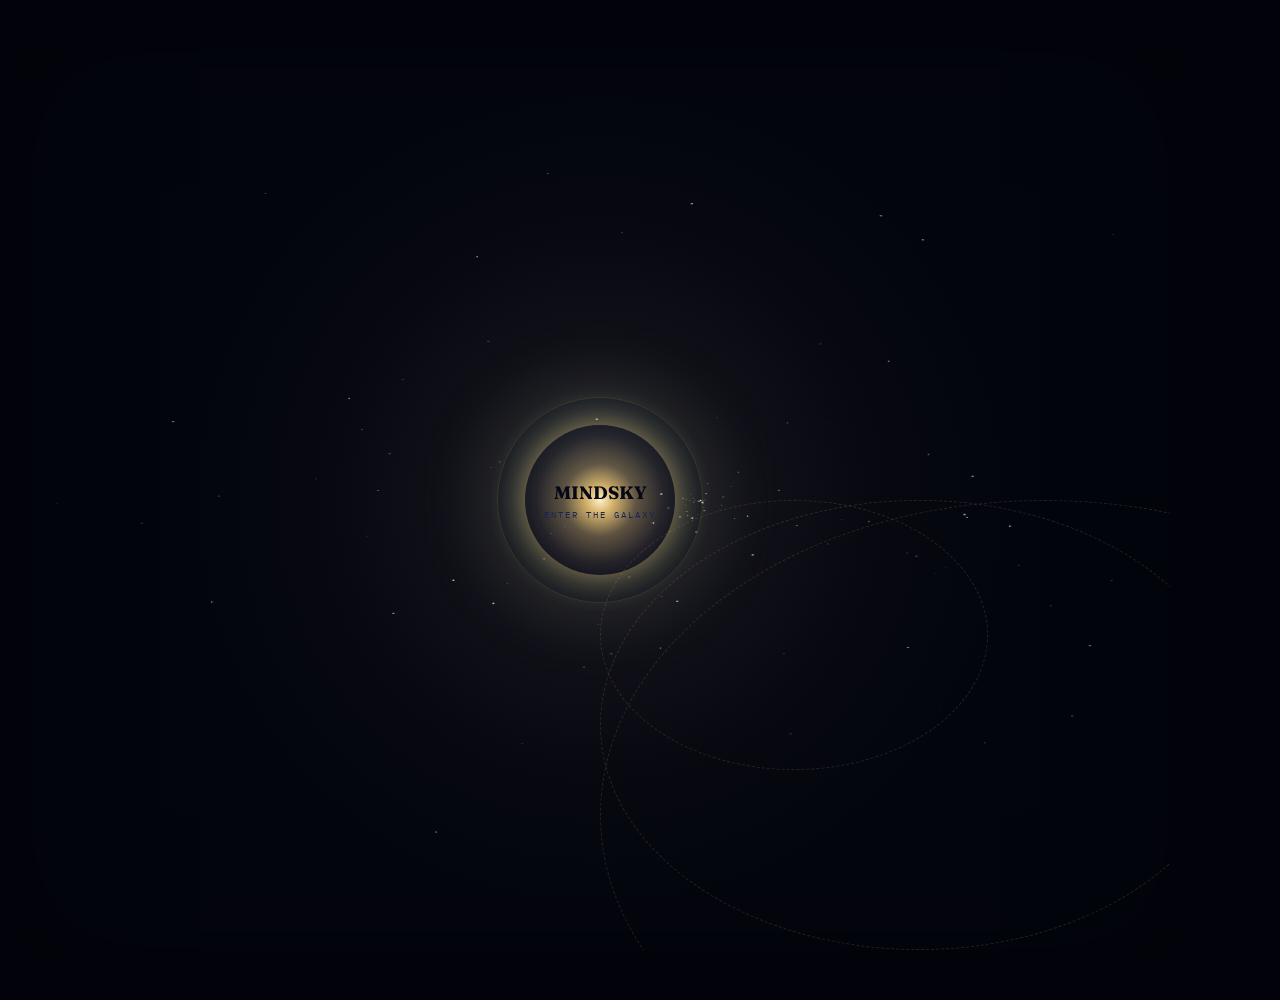
==== commit 6dd93ccb: "Add files via upload" ====
--- a/index.html
+++ b/index.html
@@ -1,2 +1,2 @@
 <!-- MindSky (c) 2026 Mohan. All rights reserved. -->
-<!DOCTYPE html><html lang="en"><head><meta charset="UTF-8"><meta name="copyright" content="© 2026 Mohan. All rights reserved."><meta name="viewport" content="width=device-width,initial-scale=1"><title>MindSky — Learn Until You Can See It</title><meta name="description" content="Interactive lessons in Physics, Maths, Chemistry, Biology, Computer Science and Indian Geography & History for Grades 6 to 12. Change the experiment, watch what happens, then test yourself."><meta name="theme-color" content="#050816"><meta property="og:type" content="website"><meta property="og:title" content="MindSky — Learn Until You Can See It"><meta property="og:description" content="Interactive lessons in Physics, Maths, Chemistry, Biology, Computer Science and Indian Geography & History for Grades 6 to 12."><meta property="og:url" content="https://mohan-715.github.io/mindsky-site/"><meta property="og:image" content="https://mohan-715.github.io/mindsky-site/assets/og-image.png"><link rel="canonical" href="https://mohan-715.github.io/mindsky-site/"><meta name="referrer" content="no-referrer"><meta name="twitter:card" content="summary_large_image"><meta name="twitter:title" content="MindSky — Learn Until You Can See It"><meta name="twitter:image" content="https://mohan-715.github.io/mindsky-site/assets/og-image.png"><link rel="icon" type="image/png" href="assets/favicon.png"><link rel="apple-touch-icon" href="assets/apple-touch-icon.png"><link rel="manifest" href="manifest.webmanifest"><link rel="preload" href="assets/fonts/inter-latin-400-normal.woff2" as="font" type="font/woff2" crossorigin><link rel="preload" href="assets/fonts/fraunces-latin-700-normal.woff2" as="font" type="font/woff2" crossorigin><link rel="preload" href="assets/fonts/ibm-plex-mono-latin-400-normal.woff2" as="font" type="font/woff2" crossorigin><link rel="stylesheet" href="css/style.css?v=baf8b56a02"></head><body><noscript><div class="nojs">MindSky needs JavaScript to run its experiments. Please turn it on and reload.</div></noscript><canvas id="sky" aria-hidden="true"></canvas><div class="app-shell"><aside class="app-sidebar"><div class="side-brand"><div class="logo">MindSky<span>VISUAL KNOWLEDGE UNIVERSE</span></div></div><div class="nav-kicker">NAVIGATE</div><nav class="side-nav"><button class="nav-item active" data-view="home"><span aria-hidden="true">⌂</span> Galaxy</button> <button class="nav-item" data-view="explore"><span aria-hidden="true">✦</span> Explore</button> <button class="nav-item" data-view="learn"><span aria-hidden="true">◉</span> Learn</button> <button class="nav-item" data-view="challenges"><span aria-hidden="true">△</span> Challenges</button> <button class="nav-item" data-view="lab"><span aria-hidden="true">⌬</span> Lab</button> <button class="nav-item" data-view="progress"><span aria-hidden="true">↗</span> Progress</button> <button class="nav-item" data-view="profile"><span aria-hidden="true">●</span> Profile</button></nav><div class="side-footer">LEARN UNTIL YOU CAN SEE IT.<div class="side-copy">© 2026 Mohan. All rights reserved.</div><div class="side-links"><a href="#/about">About &amp; privacy</a></div></div></aside><main class="app-main"><header class="topbar"><div class="topbar-search"><span aria-hidden="true">⌕</span><input id="globalSearch" aria-label="Search topics" placeholder="Search topics..." autocomplete="off"></div><div class="top-stat">PROGRESS<div class="progress-mini"><div id="bar"></div></div></div><div class="top-stat">TIME <span id="timer">00:00</span></div></header><section class="view active" id="view-home"></section><section class="view" id="view-explore"><div class="view-head"><div><div class="eyebrow">EXPLORE</div><h1>All topics</h1><p class="view-sub">Search for a topic, or filter by subject.</p></div></div><div class="explore-toolbar"><input id="conceptSearch" aria-label="Search topics" placeholder="Search, e.g. gravity, fractions, monsoon"><button class="filter-chip active" data-subject-filter="all">All</button><button class="filter-chip" data-subject-filter="physics">Physics</button><button class="filter-chip" data-subject-filter="mathematics">Mathematics</button><button class="filter-chip" data-subject-filter="chemistry">Chemistry</button><button class="filter-chip" data-subject-filter="biology">Biology</button><button class="filter-chip" data-subject-filter="cs">Computer Science</button><button class="filter-chip" data-subject-filter="india">India</button></div><div class="grid grid-3" id="exploreResults"></div></section><section class="view" id="view-learn"><div class="learn-wrap"><div class="learn-hero hero-panel"><button class="learn-back" id="learnBack" aria-label="Back to Galaxy">← Back to Galaxy</button><div class="eyebrow">TOPICS</div><h2 id="heroTitle">The Physics Constellation</h2><p id="heroText" class="view-sub">Explore the hidden laws that shape the universe.</p><div class="lesson-nav" id="subjectNav"></div></div><div class="atlas-shell"><div id="atlas" class="atlas"></div></div><div id="lessons"></div></div></section><section class="view" id="view-challenges"></section><section class="view" id="view-lab"></section><section class="view" id="view-progress"></section><section class="view" id="view-profile"></section><section class="view" id="view-about"><div class="view-head"><div><div class="eyebrow">ABOUT</div><h1>About MindSky</h1><p class="view-sub">Lessons you can see, change and test.</p></div></div><div class="about-wrap"><h2>What it is</h2><p>MindSky teaches Physics, Maths, Chemistry, Biology, Computer Science and Indian Geography &amp; History for Grades 6 to 12. Every topic is a star on a map. Open one and you get a short story, a clear explanation, an experiment you can change yourself, and a quiz that tells you why each answer is right or wrong.</p><h2>Your progress</h2><p>There are no accounts. Your discovered topics and quiz scores are saved inside this browser on this device, and nowhere else. If you clear your browser data they are gone, so use the backup code on the Profile page to keep a copy or to move to another device.</p><h2>Privacy</h2><ul><li>MindSky does not collect your name, email or answers, and has no ads or trackers.</li><li>Nothing you do in a lesson is sent to any server.</li><li>All fonts and files are served from this site itself, so nothing is loaded from other companies. The web host may keep ordinary visit logs, like any website.</li></ul><h2>Using it offline</h2><p>After you have opened MindSky once with internet, it keeps working without a connection. You can also install it like an app.</p><p><button class="action" id="installBtn" type="button" hidden>Install MindSky</button></p><ul><li><strong>Android (Chrome):</strong> menu, then "Install app" or "Add to Home screen".</li><li><strong>iPhone (Safari):</strong> Share button, then "Add to Home Screen".</li><li><strong>Computer (Chrome or Edge):</strong> the install icon at the right end of the address bar.</li></ul><h2>Feedback</h2><p>Found a mistake or have an idea for a topic? <a href="https://github.com/mohan-715/mindsky-site/issues" target="_blank" rel="noopener noreferrer">Tell us on GitHub</a>.</p><h2>Copyright</h2><p>© 2026 Mohan. All rights reserved. The lessons, experiments, quizzes, design and code on this site may not be copied, republished or sold without written permission. Linking to a topic and using MindSky to learn or to teach is welcome.</p><h2>Sharing a topic</h2><p>Every topic has its own link. Open a lesson and press "Copy link to this topic" to send it to a friend or a teacher.</p></div></section></main><nav class="mobile-nav"><button class="nav-item active" data-view="home"><span aria-hidden="true">⌂</span><span>Home</span></button> <button class="nav-item" data-view="explore"><span aria-hidden="true">✦</span><span>Explore</span></button> <button class="nav-item" data-view="learn"><span aria-hidden="true">◉</span><span>Learn</span></button> <button class="nav-item" data-view="lab"><span aria-hidden="true">⌬</span><span>Lab</span></button> <button class="nav-item" data-view="progress"><span aria-hidden="true">↗</span><span>Progress</span></button> <button class="nav-item more-btn" id="moreBtn" type="button" aria-haspopup="true" aria-expanded="false"><span aria-hidden="true">⋯</span><span>More</span></button></nav><div class="more-sheet" id="moreSheet" hidden><a href="#/challenges">Challenges</a> <a href="#/profile">Profile and backup</a> <a href="#/about">About and privacy</a></div></div><script src="js/core.js?v=baf8b56a02"></script><script src="js/subjects.js?v=baf8b56a02"></script><script src="data/lessons-physics.js?v=baf8b56a02"></script><script src="data/lessons-maths.js?v=baf8b56a02"></script><script src="data/lessons-maths2.js?v=baf8b56a02"></script><script src="data/lessons-india.js?v=baf8b56a02"></script><script src="data/lessons-chemistry.js?v=baf8b56a02"></script><script src="data/lessons-biology.js?v=baf8b56a02"></script><script src="data/lessons-cs.js?v=baf8b56a02"></script><script src="data/lessons-physics2.js?v=baf8b56a02"></script><script src="js/engine.js?v=baf8b56a02"></script><script src="js/sim-helpers.js?v=baf8b56a02"></script><script src="js/sims-physics-india.js?v=baf8b56a02"></script><script src="js/sims-maths.js?v=baf8b56a02"></script><script src="js/sims-maths2.js?v=baf8b56a02"></script><script src="js/sims-chemistry.js?v=baf8b56a02"></script><script src="js/sims-biology.js?v=baf8b56a02"></script><script src="js/sims-cs.js?v=baf8b56a02"></script><script src="js/sims-physics2.js?v=baf8b56a02"></script><script src="js/quiz.js?v=baf8b56a02"></script><script src="js/app.js?v=baf8b56a02"></script><script src="js/lab.js?v=baf8b56a02"></script><script src="js/logic-lab.js?v=baf8b56a02"></script><script src="js/views-tail.js?v=baf8b56a02"></script><script src="js/router.js?v=baf8b56a02"></script><script src="js/backup.js?v=baf8b56a02"></script><script src="js/pwa.js?v=baf8b56a02"></script></body></html>+<!DOCTYPE html><html lang="en"><head><meta charset="UTF-8"><meta name="copyright" content="© 2026 Mohan. All rights reserved."><meta name="viewport" content="width=device-width,initial-scale=1"><title>MindSky — Learn Until You Can See It</title><meta name="description" content="Interactive lessons in Physics, Maths, Chemistry, Biology, Computer Science, Embedded Systems and Indian Geography & History for Grades 6 to 12. Change the experiment, watch what happens, then test yourself."><meta name="theme-color" content="#050816"><meta property="og:type" content="website"><meta property="og:title" content="MindSky — Learn Until You Can See It"><meta property="og:description" content="Interactive lessons in Physics, Maths, Chemistry, Biology, Computer Science, Embedded Systems and Indian Geography & History for Grades 6 to 12."><meta property="og:url" content="https://mohan-715.github.io/mindsky-site/"><meta property="og:image" content="https://mohan-715.github.io/mindsky-site/assets/og-image.png"><link rel="canonical" href="https://mohan-715.github.io/mindsky-site/"><meta name="referrer" content="no-referrer"><meta name="twitter:card" content="summary_large_image"><meta name="twitter:title" content="MindSky — Learn Until You Can See It"><meta name="twitter:image" content="https://mohan-715.github.io/mindsky-site/assets/og-image.png"><link rel="icon" type="image/png" href="assets/favicon.png"><link rel="apple-touch-icon" href="assets/apple-touch-icon.png"><link rel="manifest" href="manifest.webmanifest"><link rel="preload" href="assets/fonts/inter-latin-400-normal.woff2" as="font" type="font/woff2" crossorigin><link rel="preload" href="assets/fonts/fraunces-latin-700-normal.woff2" as="font" type="font/woff2" crossorigin><link rel="preload" href="assets/fonts/ibm-plex-mono-latin-400-normal.woff2" as="font" type="font/woff2" crossorigin><link rel="stylesheet" href="css/style.css?v=7014c452c9"></head><body><noscript><div class="nojs">MindSky needs JavaScript to run its experiments. Please turn it on and reload.</div></noscript><canvas id="sky" aria-hidden="true"></canvas><div class="app-shell"><aside class="app-sidebar"><div class="side-brand"><div class="logo">MindSky<span>VISUAL KNOWLEDGE UNIVERSE</span></div></div><div class="nav-kicker">NAVIGATE</div><nav class="side-nav"><button class="nav-item active" data-view="home"><span aria-hidden="true">⌂</span> Galaxy</button> <button class="nav-item" data-view="explore"><span aria-hidden="true">✦</span> Explore</button> <button class="nav-item" data-view="learn"><span aria-hidden="true">◉</span> Learn</button> <button class="nav-item" data-view="challenges"><span aria-hidden="true">△</span> Challenges</button> <button class="nav-item" data-view="lab"><span aria-hidden="true">⌬</span> Lab</button> <button class="nav-item" data-view="progress"><span aria-hidden="true">↗</span> Progress</button> <button class="nav-item" data-view="profile"><span aria-hidden="true">●</span> Profile</button></nav><div class="side-footer">LEARN UNTIL YOU CAN SEE IT.<div class="side-copy">© 2026 Mohan. All rights reserved.</div><div class="side-links"><a href="#/about">About &amp; privacy</a></div></div></aside><main class="app-main"><header class="topbar"><div class="topbar-search"><span aria-hidden="true">⌕</span><input id="globalSearch" aria-label="Search topics" placeholder="Search topics..." autocomplete="off"></div><div class="top-stat">PROGRESS<div class="progress-mini"><div id="bar"></div></div></div><div class="top-stat">TIME <span id="timer">00:00</span></div></header><section class="view active" id="view-home"></section><section class="view" id="view-explore"><div class="view-head"><div><div class="eyebrow">EXPLORE</div><h1>All topics</h1><p class="view-sub">Search for a topic, or filter by subject.</p></div></div><div class="explore-toolbar"><input id="conceptSearch" aria-label="Search topics" placeholder="Search, e.g. gravity, fractions, monsoon"><button class="filter-chip active" data-subject-filter="all">All</button><button class="filter-chip" data-subject-filter="physics">Physics</button><button class="filter-chip" data-subject-filter="mathematics">Mathematics</button><button class="filter-chip" data-subject-filter="chemistry">Chemistry</button><button class="filter-chip" data-subject-filter="biology">Biology</button><button class="filter-chip" data-subject-filter="cs">Computer Science</button><button class="filter-chip" data-subject-filter="embedded">Embedded</button><button class="filter-chip" data-subject-filter="india">India</button></div><div class="grid grid-3" id="exploreResults"></div></section><section class="view" id="view-learn"><div class="learn-wrap"><div class="learn-hero hero-panel"><button class="learn-back" id="learnBack" aria-label="Back to Galaxy">← Back to Galaxy</button><div class="eyebrow">TOPICS</div><h2 id="heroTitle">The Physics Constellation</h2><p id="heroText" class="view-sub">Explore the hidden laws that shape the universe.</p><div class="lesson-nav" id="subjectNav"></div></div><div class="atlas-shell"><div id="atlas" class="atlas"></div></div><div id="lessons"></div></div></section><section class="view" id="view-challenges"></section><section class="view" id="view-lab"></section><section class="view" id="view-progress"></section><section class="view" id="view-profile"></section><section class="view" id="view-about"><div class="view-head"><div><div class="eyebrow">ABOUT</div><h1>About MindSky</h1><p class="view-sub">Lessons you can see, change and test.</p></div></div><div class="about-wrap"><h2>What it is</h2><p>MindSky teaches Physics, Maths, Chemistry, Biology, Computer Science, Embedded Systems and Indian Geography &amp; History for Grades 6 to 12. Every topic is a star on a map. Open one and you get a short story, a clear explanation, an experiment you can change yourself, and a quiz that tells you why each answer is right or wrong.</p><h2>Your progress</h2><p>There are no accounts. Your discovered topics and quiz scores are saved inside this browser on this device, and nowhere else. If you clear your browser data they are gone, so use the backup code on the Profile page to keep a copy or to move to another device.</p><h2>Privacy</h2><ul><li>MindSky does not collect your name, email or answers, and has no ads or trackers.</li><li>Nothing you do in a lesson is sent to any server.</li><li>All fonts and files are served from this site itself, so nothing is loaded from other companies. The web host may keep ordinary visit logs, like any website.</li></ul><h2>Using it offline</h2><p>After you have opened MindSky once with internet, it keeps working without a connection. You can also install it like an app.</p><p><button class="action" id="installBtn" type="button" hidden>Install MindSky</button></p><ul><li><strong>Android (Chrome):</strong> menu, then "Install app" or "Add to Home screen".</li><li><strong>iPhone (Safari):</strong> Share button, then "Add to Home Screen".</li><li><strong>Computer (Chrome or Edge):</strong> the install icon at the right end of the address bar.</li></ul><h2>Feedback</h2><p>Found a mistake or have an idea for a topic? <a href="https://github.com/mohan-715/mindsky-site/issues" target="_blank" rel="noopener noreferrer">Tell us on GitHub</a>.</p><h2>Copyright</h2><p>© 2026 Mohan. All rights reserved. The lessons, experiments, quizzes, design and code on this site may not be copied, republished or sold without written permission. Linking to a topic and using MindSky to learn or to teach is welcome.</p><h2>Sharing a topic</h2><p>Every topic has its own link. Open a lesson and press "Copy link to this topic" to send it to a friend or a teacher.</p></div></section></main><nav class="mobile-nav"><button class="nav-item active" data-view="home"><span aria-hidden="true">⌂</span><span>Home</span></button> <button class="nav-item" data-view="explore"><span aria-hidden="true">✦</span><span>Explore</span></button> <button class="nav-item" data-view="learn"><span aria-hidden="true">◉</span><span>Learn</span></button> <button class="nav-item" data-view="lab"><span aria-hidden="true">⌬</span><span>Lab</span></button> <button class="nav-item" data-view="progress"><span aria-hidden="true">↗</span><span>Progress</span></button> <button class="nav-item more-btn" id="moreBtn" type="button" aria-haspopup="true" aria-expanded="false"><span aria-hidden="true">⋯</span><span>More</span></button></nav><div class="more-sheet" id="moreSheet" hidden><a href="#/challenges">Challenges</a> <a href="#/profile">Profile and backup</a> <a href="#/about">About and privacy</a></div></div><script src="js/core.js?v=7014c452c9"></script><script src="js/subjects.js?v=7014c452c9"></script><script src="data/lessons-physics.js?v=7014c452c9"></script><script src="data/lessons-maths.js?v=7014c452c9"></script><script src="data/lessons-maths2.js?v=7014c452c9"></script><script src="data/lessons-india.js?v=7014c452c9"></script><script src="data/lessons-chemistry.js?v=7014c452c9"></script><script src="data/lessons-biology.js?v=7014c452c9"></script><script src="data/lessons-cs.js?v=7014c452c9"></script><script src="data/lessons-embedded.js?v=7014c452c9"></script><script src="data/lessons-physics2.js?v=7014c452c9"></script><script src="js/engine.js?v=7014c452c9"></script><script src="js/sim-helpers.js?v=7014c452c9"></script><script src="js/sims-physics-india.js?v=7014c452c9"></script><script src="js/sims-maths.js?v=7014c452c9"></script><script src="js/sims-maths2.js?v=7014c452c9"></script><script src="js/sims-chemistry.js?v=7014c452c9"></script><script src="js/sims-biology.js?v=7014c452c9"></script><script src="js/sims-cs.js?v=7014c452c9"></script><script src="js/sims-embedded.js?v=7014c452c9"></script><script src="js/sims-physics2.js?v=7014c452c9"></script><script src="js/quiz.js?v=7014c452c9"></script><script src="js/app.js?v=7014c452c9"></script><script src="js/lab.js?v=7014c452c9"></script><script src="js/logic-lab.js?v=7014c452c9"></script><script src="js/views-tail.js?v=7014c452c9"></script><script src="js/router.js?v=7014c452c9"></script><script src="js/backup.js?v=7014c452c9"></script><script src="js/pwa.js?v=7014c452c9"></script></body></html>
--- a/css/style.css
+++ b/css/style.css
@@ -1,2 +1,2 @@
 /*! MindSky (c) 2026 Mohan. All rights reserved. Copying or republishing is not permitted without written permission. */
-@font-face{font-family:Fraunces;font-style:normal;font-weight:500;font-display:swap;src:url("../assets/fonts/fraunces-latin-500-normal.woff2") format("woff2")}@font-face{font-family:Fraunces;font-style:normal;font-weight:700;font-display:swap;src:url("../assets/fonts/fraunces-latin-700-normal.woff2") format("woff2")}@font-face{font-family:Inter;font-style:normal;font-weight:400;font-display:swap;src:url("../assets/fonts/inter-latin-400-normal.woff2") format("woff2")}@font-face{font-family:Inter;font-style:normal;font-weight:600;font-display:swap;src:url("../assets/fonts/inter-latin-600-normal.woff2") format("woff2")}@font-face{font-family:"IBM Plex Mono";font-style:normal;font-weight:400;font-display:swap;src:url("../assets/fonts/ibm-plex-mono-latin-400-normal.woff2") format("woff2")}@font-face{font-family:"IBM Plex Mono";font-style:normal;font-weight:600;font-display:swap;src:url("../assets/fonts/ibm-plex-mono-latin-600-normal.woff2") format("woff2")}:root{--void:#050816;--night:#0b1026;--atlas:#111936;--gold:#d4b16a;--silver:#d7dce5;--text:#edf2f7;--muted:#9ca7c2;--star:#8cd3e8;--physics:#5eead4;--math:#c9a7f0;--india:#f0954a;--chemistry:#9be36d;--biology:#f472b6;--cs:#7aa2ff;--accent:#5eead4;--line:rgba(212,177,106,.25);--danger:#f0a3a3;--sidebar:250px;--panel:rgba(17,25,54,.84);--panel-2:rgba(10,16,38,.72)}*{box-sizing:border-box}html{scroll-behavior:smooth}body{margin:0;background:radial-gradient(circle at 18% 0,#172554 0,var(--void) 34%,#03050e 100%);color:var(--text);font-family:Inter,system-ui,-apple-system,"Segoe UI",Roboto,sans-serif;min-height:100vh;overflow-x:hidden;-webkit-font-smoothing:antialiased;text-rendering:optimizeSpeed}canvas#sky{position:fixed;inset:0;z-index:-1;pointer-events:none}.canvas-contain{contain:layout style paint}header{position:sticky;top:0;display:flex;justify-content:space-between;align-items:center;padding:18px 35px;gap:20px 30px;flex-wrap:wrap;background:rgba(5,8,22,.85);backdrop-filter:blur(15px);-webkit-backdrop-filter:blur(15px);border-bottom:1px solid var(--line);z-index:10}body.perf-low .app-sidebar,body.perf-low .topbar,body.perf-low header{backdrop-filter:none;-webkit-backdrop-filter:none;background:rgba(5,8,22,.96)}.logo{font-family:Fraunces,Georgia,serif;font-size:28px;color:var(--gold);line-height:1.1}.logo span{display:block;font-family:"IBM Plex Mono",ui-monospace,Menlo,Consolas,monospace;font-size:10px;letter-spacing:3px;color:var(--muted)}.dashboard{display:flex;gap:15px 25px;align-items:center;flex-wrap:wrap;font-family:"IBM Plex Mono",ui-monospace,Menlo,Consolas,monospace;font-size:13px}.progress{width:180px;height:8px;background:#202846;border-radius:10px;overflow:hidden}.progress div{height:100%;width:0%;background:linear-gradient(90deg,var(--gold),var(--accent));transition:width .6s cubic-bezier(.2,.8,.2,1);box-shadow:0 0 10px rgba(94,234,212,.4)}.subject-nav{display:flex;gap:10px;justify-content:center;margin-bottom:35px;flex-wrap:wrap}.subject-tab{font-family:"IBM Plex Mono",ui-monospace,Menlo,Consolas,monospace;font-size:12px;letter-spacing:2px;padding:10px 20px;border-radius:30px;border:1px solid var(--line);background:0 0;color:var(--muted);cursor:pointer;transition:transform .3s cubic-bezier(.2,.8,.2,1),background .3s,color .3s,border-color .3s}.subject-tab:hover{color:var(--text);border-color:var(--gold);transform:translateY(-2px)}.subject-tab.active{background:var(--accent);color:#050816;border-color:var(--accent);font-weight:600;box-shadow:0 6px 20px rgba(94,234,212,.3)}main{max-width:1200px;margin:auto;padding:50px 30px}.hero{text-align:center;margin-bottom:60px}.hero h1{font-family:Fraunces,Georgia,serif;font-size:clamp(34px,6vw,60px);margin:0;line-height:1.15;background:linear-gradient(90deg,var(--gold),var(--star),var(--accent));background-size:200% auto;-webkit-background-clip:text;color:transparent;animation:shimmer 8s ease-in-out infinite}@keyframes shimmer{0%,100%{background-position:0 center}50%{background-position:100% center}}.hero p{max-width:650px;margin:20px auto 0;color:var(--muted);line-height:1.8}.atlas{position:relative;height:600px;background:radial-gradient(circle at center,rgba(212,177,106,.08),transparent 50%);border:1px solid var(--line);border-radius:30px;overflow:visible;contain:layout style}.constellation-svg{position:absolute;inset:0;width:100%;height:100%;pointer-events:none}.constellation-svg line{stroke:rgba(212,177,106,.22);stroke-width:1;stroke-dasharray:3 7}.constellation-label{position:absolute;transform:translate(-50%,-50%);font-family:"IBM Plex Mono",ui-monospace,Menlo,Consolas,monospace;font-size:11px;letter-spacing:4px;color:rgba(212,177,106,.6);text-transform:uppercase;text-align:center;pointer-events:none;white-space:nowrap}.constellation-label::after{content:"";display:block;width:70px;height:1px;background:rgba(212,177,106,.35);margin:8px auto 0}.star-node{position:absolute;width:130px;height:130px;border-radius:50%;background:radial-gradient(circle,rgba(94,234,212,.25),transparent 65%);display:flex;align-items:center;justify-content:center;cursor:pointer;transition:transform .4s cubic-bezier(.2,.8,.2,1),background .4s}.star-node::before{content:"";width:15px;height:15px;background:var(--gold);border-radius:50%;box-shadow:0 0 25px var(--gold);transition:.4s;animation:starPulse 3s ease-in-out infinite}@keyframes starPulse{0%,100%{transform:scale(1)}50%{transform:scale(1.15)}}.star-node.done::before{background:var(--accent);box-shadow:0 0 25px var(--accent)}.star-node.done{background:radial-gradient(circle,color-mix(in srgb,var(--accent) 32%,transparent),transparent 66%)}.star-node.done::before{width:18px;height:18px}.star-node.lvl2::before{box-shadow:0 0 30px var(--accent),0 0 55px color-mix(in srgb,var(--accent) 55%,transparent)}.star-node.lvl3::before{width:21px;height:21px;background:#fff;box-shadow:0 0 12px #fff,0 0 34px var(--accent),0 0 74px var(--accent)}.star-node.lvl3 .label::after{content:" ✦";color:var(--accent)}.planet-counter.lvl3 .planet-dot::before{background:#fff;box-shadow:0 0 14px var(--accent),0 0 26px var(--accent)}.constellation-svg line.lit{stroke:var(--accent);stroke-opacity:.85;stroke-dasharray:none;stroke-width:1.6;filter:drop-shadow(0 0 4px var(--accent))}.constellation-label.complete{color:var(--accent)!important}.constellation-label.complete::before{content:"✦ "}.quiz-result{margin-top:18px;padding:16px 18px;border:1px solid var(--line);border-radius:14px;background:rgba(212,177,106,.06)}.quiz-result .qr-score{font:600 22px Fraunces;color:var(--text)}.quiz-result .qr-level{margin-top:6px;color:var(--accent);font-family:"IBM Plex Mono",ui-monospace,Menlo,Consolas,monospace;font-size:12px;letter-spacing:2px}.quiz-result p{color:var(--silver);margin:10px 0 14px;line-height:1.6}.mastery-chip{display:inline-block;font:11px "IBM Plex Mono";letter-spacing:1.5px;padding:3px 8px;border-radius:999px;border:1px solid var(--line);color:var(--muted)}.mastery-chip.l1{color:var(--silver)}.mastery-chip.l2{color:var(--gold);border-color:rgba(212,177,106,.5)}.mastery-chip.l3{color:#050816;background:var(--accent);border-color:var(--accent)}.star-node.locked{cursor:default;opacity:.4}.star-node.locked::before{background:var(--muted);box-shadow:none;animation:none}.star-node:not(.locked):hover{transform:scale(1.2)}.label{position:absolute;bottom:-35px;font-family:Fraunces,Georgia,serif;color:var(--silver);white-space:nowrap;z-index:5;text-shadow:0 2px 8px rgba(5,8,22,.9)}.star-node.hub::after{content:"";position:absolute;inset:-14px;border:1px dashed var(--line);border-radius:50%;animation:hubpulse 4s ease-in-out infinite}@keyframes hubpulse{0%,100%{opacity:.4;transform:scale(1)}50%{opacity:.9;transform:scale(1.06)}}.orbit-path{position:absolute;border:1px dashed rgba(212,177,106,.15);border-radius:50%;transform:translate(-50%,-50%);pointer-events:none}.orbit-ring{position:absolute;width:0;height:0;transform:rotate(var(--start-angle));animation:orbitspin var(--duration) linear infinite;will-change:transform}@keyframes orbitspin{from{transform:rotate(var(--start-angle))}to{transform:rotate(calc(var(--start-angle) + 360deg))}}.planet-node{position:absolute;top:0;left:0;width:1px;height:1px;transform:translateX(var(--radius))}.planet-counter{position:absolute;top:0;left:0;transform:translate(-50%,-50%) rotate(calc(-1 * var(--start-angle)));animation:counterspin var(--duration) linear infinite;display:flex;flex-direction:column;align-items:center;cursor:pointer;z-index:6;will-change:transform}@keyframes counterspin{from{transform:translate(-50%,-50%) rotate(calc(-1 * var(--start-angle)))}to{transform:translate(-50%,-50%) rotate(calc(-1 * var(--start-angle) - 360deg))}}.planet-dot{width:20px;height:20px;border-radius:50%;background:radial-gradient(circle,rgba(94,234,212,.3),transparent 70%);display:flex;align-items:center;justify-content:center;transition:transform .3s cubic-bezier(.2,.8,.2,1)}.planet-dot::before{content:"";width:10px;height:10px;background:var(--gold);border-radius:50%;box-shadow:0 0 12px var(--gold);transition:.3s}.planet-counter.done .planet-dot::before{background:var(--accent);box-shadow:0 0 12px var(--accent)}.planet-counter:hover .planet-dot{transform:scale(1.3)}.planet-label{margin-top:6px;font-family:Fraunces,Georgia,serif;font-size:12px;color:var(--silver);white-space:nowrap;background:rgba(5,8,22,.75);padding:2px 8px;border-radius:10px;text-shadow:0 2px 6px rgba(5,8,22,.9)}footer{text-align:center;padding:50px;font-size:13px;color:var(--muted)}.lesson{display:none;margin-top:50px;background:linear-gradient(180deg,rgba(17,25,54,.95),rgba(5,8,22,.95));border:1px solid var(--line);border-radius:30px;padding:40px;animation:appear .6s cubic-bezier(.2,.8,.2,1)}@keyframes appear{from{opacity:0;transform:translateY(20px)}to{opacity:1;transform:none}}.lesson h2{font-family:Fraunces,Georgia,serif;font-size:42px;color:var(--gold);margin:0 0 6px}.chapter{font-family:"IBM Plex Mono",ui-monospace,Menlo,Consolas,monospace;font-size:12px;letter-spacing:3px;color:var(--star);margin-bottom:15px}.lesson p{line-height:1.9;color:var(--silver)}.story{margin-top:30px;padding:25px;border-left:3px solid var(--gold);background:rgba(212,177,106,.08);font-family:Fraunces,Georgia,serif;font-size:20px;position:relative;overflow:hidden}.story::before{content:"";position:absolute;top:0;left:0;right:0;height:1px;background:linear-gradient(90deg,transparent,var(--gold),transparent);animation:storyShine 4s ease-in-out infinite}@keyframes storyShine{0%,100%{opacity:.3}50%{opacity:1}}.section-title{margin-top:40px;font-family:Fraunces,Georgia,serif;font-size:28px;color:var(--accent)}.simulator{margin-top:30px;background:#030712;border:1px solid var(--line);border-radius:20px;padding:25px}canvas.sim-canvas{width:100%;display:block;background:#020617;border-radius:15px}.controls{display:flex;gap:16px;flex-wrap:wrap;margin-top:20px;align-items:stretch}.control{background:#111936;padding:15px;border-radius:15px;font-family:"IBM Plex Mono",ui-monospace,Menlo,Consolas,monospace;font-size:12px;color:var(--muted);display:flex;flex-direction:column;gap:10px;flex:1 1 200px;min-width:180px;transition:border-color .25s,transform .25s;border:1px solid transparent}.control:hover{border-color:rgba(212,177,106,.3);transform:translateY(-2px)}.control input[type=range]{width:100%;accent-color:var(--gold)}.control label{display:block;line-height:1.5}.cval{color:var(--gold);font-weight:600;margin-left:4px}.worked{margin:18px 0 6px;padding:16px 20px;border:1px dashed rgba(94,234,212,.35);border-radius:14px;background:rgba(94,234,212,.05);color:var(--silver);line-height:1.8}.worked-tag{display:block;font-family:"IBM Plex Mono",ui-monospace,Menlo,Consolas,monospace;font-size:10px;letter-spacing:3px;color:var(--accent);margin-bottom:6px}.sim-note{margin:14px 2px 0;font-size:13px;line-height:1.7;color:var(--muted)}.qwhy{margin-top:8px;padding:10px 14px;border-left:2px solid var(--accent);background:rgba(94,234,212,.06);color:var(--silver);font-size:14px;line-height:1.7;border-radius:0 10px 10px 0}.panel-card:focus-visible,.planet-counter:focus-visible,.star-node:focus-visible{outline:2px solid var(--gold);outline-offset:4px}input{accent-color:var(--gold)}.complete{margin-top:30px;padding:15px 25px;background:var(--gold);color:#050816;border:none;border-radius:30px;font-weight:700;cursor:pointer;transition:transform .25s cubic-bezier(.2,.8,.2,1),box-shadow .25s;box-shadow:0 6px 20px rgba(212,177,106,.3)}.complete:hover{transform:scale(1.05) translateY(-2px);box-shadow:0 10px 30px rgba(212,177,106,.5)}.motion-object{position:absolute;width:35px;height:35px;background:var(--gold);border-radius:50%;box-shadow:0 0 25px var(--gold)}.formula{margin-top:20px;padding:20px;background:rgba(94,234,212,.08);border-left:3px solid var(--accent);font-family:"IBM Plex Mono",ui-monospace,Menlo,Consolas,monospace;color:var(--accent);font-size:18px}.track{height:120px;background:#020617;border-radius:20px;border:1px solid var(--line);position:relative;overflow:hidden;margin-top:25px}.track-line{position:absolute;bottom:30px;left:20px;right:20px;height:2px;background:var(--silver)}.measure{font-family:"IBM Plex Mono",ui-monospace,Menlo,Consolas,monospace;color:var(--muted);margin-top:15px}.mind-picture{margin-top:30px;padding:30px;border-radius:20px;border:1px solid var(--line);background:radial-gradient(circle at top left,rgba(140,211,232,.08),transparent 60%)}.mind-picture .mp-label{font-family:"IBM Plex Mono",ui-monospace,Menlo,Consolas,monospace;font-size:11px;letter-spacing:3px;color:var(--star);margin-bottom:18px}.mp-chain{display:flex;flex-direction:column;align-items:center;gap:6px}.mp-step{font-family:Fraunces,Georgia,serif;font-size:19px;color:var(--silver);text-align:center;padding:6px 10px;transition:transform .3s}.mp-step:hover{transform:translateX(4px)}.mp-arrow{color:var(--gold);font-size:20px;animation:arrowBob 2s ease-in-out infinite}@keyframes arrowBob{0%,100%{transform:translateY(0)}50%{transform:translateY(4px)}}.quiz{margin-top:30px}.quiz-q{background:#0c1330;border:1px solid var(--line);border-radius:18px;padding:22px 25px;margin-top:18px;transition:border-color .25s}.quiz-q:hover{border-color:rgba(212,177,106,.3)}.quiz-q .qtext{font-family:Fraunces,Georgia,serif;font-size:19px;margin-bottom:16px}.qopt{display:block;width:100%;text-align:left;background:#111936;border:1px solid var(--line);color:var(--silver);padding:12px 16px;border-radius:12px;margin-bottom:10px;cursor:pointer;font-family:Inter;font-size:14px;transition:.25s cubic-bezier(.2,.8,.2,1)}.qopt:hover{border-color:var(--gold);transform:translateX(4px)}.qopt.correct{border-color:var(--physics);background:rgba(94,234,212,.12);color:var(--text)}.qopt.wrong{border-color:var(--danger);background:rgba(240,163,163,.1);color:var(--text)}.qfeedback{font-family:"IBM Plex Mono",ui-monospace,Menlo,Consolas,monospace;font-size:12px;letter-spacing:1px;margin-top:6px;min-height:16px}.qfeedback.ok{color:var(--physics)}.qfeedback.bad{color:var(--danger)}@media (max-width:900px){main{padding:35px 16px}header{padding:14px 18px}.hero{margin-bottom:40px}.star-node{width:96px;height:96px}.star-node::before{width:12px;height:12px}.label{bottom:-28px;font-size:14px}.planet-label{font-size:11px;padding:2px 6px}.lesson{padding:24px;border-radius:22px}.lesson h2{font-size:32px}.story{font-size:17px;padding:18px}.section-title{font-size:22px}.mind-picture{padding:20px}.mp-step{font-size:16px}.constellation-label{font-size:9px;letter-spacing:2px}}@media (max-width:520px){.dashboard{font-size:12px}.progress{width:130px}.star-node{width:78px;height:78px}}.app-shell{min-height:100vh}.app-sidebar{position:fixed;left:0;top:0;bottom:0;width:var(--sidebar);z-index:30;padding:22px 16px;background:rgba(5,8,22,.82);backdrop-filter:blur(18px);-webkit-backdrop-filter:blur(18px);border-right:1px solid var(--line);display:flex;flex-direction:column;contain:layout style}.side-brand{padding:8px 12px 24px}.side-brand .logo{font-size:30px}.side-nav{display:flex;flex-direction:column;gap:7px}.nav-item{appearance:none;border:1px solid transparent;background:0 0;color:var(--muted);padding:12px 14px;border-radius:13px;text-align:left;font:600 13px Inter;cursor:pointer;display:flex;align-items:center;gap:10px;transition:transform .2s,background .2s,color .2s,border-color .2s}.nav-item:hover{color:var(--text);background:rgba(255,255,255,.035);transform:translateX(3px)}.nav-item.active{color:var(--text);background:rgba(94,234,212,.1);border-color:rgba(94,234,212,.25)}.nav-kicker{font:10px 'IBM Plex Mono';letter-spacing:2px;color:var(--muted);padding:18px 12px 7px}.side-footer{margin-top:auto;padding:14px 12px;color:var(--muted);font:10px 'IBM Plex Mono';line-height:1.6}.app-main{margin-left:var(--sidebar);min-height:100vh}.topbar{position:sticky;top:0;z-index:20;height:72px;padding:14px 28px;background:rgba(5,8,22,.68);backdrop-filter:blur(16px);-webkit-backdrop-filter:blur(16px);border-bottom:1px solid var(--line);display:flex;align-items:center;gap:18px}.topbar-search{flex:1;max-width:620px;position:relative}.topbar-search input{width:100%;height:42px;border:1px solid var(--line);border-radius:13px;background:rgba(17,25,54,.76);color:var(--text);padding:0 14px 0 40px;outline:0;transition:border-color .25s,box-shadow .25s}.topbar-search input:focus{border-color:var(--gold);box-shadow:0 0 0 3px rgba(212,177,106,.15)}.topbar-search span{position:absolute;left:14px;top:11px;color:var(--muted)}.top-stat{font:11px 'IBM Plex Mono';color:var(--muted);margin-left:auto}.progress-mini{width:160px;height:7px;background:#202846;border-radius:9px;overflow:hidden;margin-top:5px}.progress-mini div{height:100%;background:linear-gradient(90deg,var(--gold),var(--accent));width:0;transition:width .5s cubic-bezier(.2,.8,.2,1);box-shadow:0 0 8px rgba(94,234,212,.4)}.view{display:none;padding:34px 34px 70px}.view.active{display:block}.view-head{display:flex;justify-content:space-between;align-items:flex-end;gap:20px;margin-bottom:26px}.eyebrow{font:10px 'IBM Plex Mono';letter-spacing:3px;color:var(--star)}.view h1,.view h2{font-family:Fraunces,Georgia,serif;margin:.3rem 0}.view h1{font-size:42px}.view-sub{color:var(--muted);max-width:760px;line-height:1.7}.grid{display:grid;gap:16px}.grid-3{grid-template-columns:repeat(3,minmax(0,1fr))}.grid-4{grid-template-columns:repeat(4,minmax(0,1fr))}.panel-card{background:linear-gradient(180deg,rgba(17,25,54,.84),rgba(5,8,22,.75));border:1px solid var(--line);border-radius:20px;padding:20px;transition:transform .3s cubic-bezier(.2,.8,.2,1),border-color .3s,box-shadow .3s}.panel-card.clickable{cursor:pointer}.panel-card.clickable:hover{transform:translateY(-4px);border-color:rgba(212,177,106,.5);box-shadow:0 12px 30px rgba(0,0,0,.25)}.card-title{font:700 19px Fraunces;color:var(--silver)}.card-meta{margin-top:8px;color:var(--muted);font:11px 'IBM Plex Mono';letter-spacing:1px}.metric{font:28px Fraunces;color:var(--accent);margin:10px 0 3px}.bar-fill{height:7px;background:#202846;border-radius:8px;overflow:hidden}.bar-fill span{display:block;height:100%;background:linear-gradient(90deg,var(--gold),var(--accent));transition:width .6s cubic-bezier(.2,.8,.2,1);box-shadow:0 0 8px rgba(94,234,212,.3)}.pill{display:inline-flex;align-items:center;padding:6px 9px;border-radius:99px;background:rgba(140,211,232,.08);border:1px solid rgba(140,211,232,.18);font:10px 'IBM Plex Mono';color:var(--star);margin:4px 4px 0 0}.hero-panel{padding:32px;border:1px solid var(--line);border-radius:26px;background:radial-gradient(circle at top right,rgba(94,234,212,.09),transparent 45%),linear-gradient(135deg,rgba(17,25,54,.88),rgba(5,8,22,.76));margin-bottom:18px}.hero-panel h2{font-size:38px;color:var(--gold)}.action{border:1px solid var(--gold);background:var(--gold);color:#050816;padding:11px 16px;border-radius:12px;font-weight:700;cursor:pointer;transition:transform .2s,box-shadow .2s}.action:hover{transform:translateY(-2px);box-shadow:0 8px 20px rgba(212,177,106,.4)}.action.secondary{background:0 0;color:var(--silver);border-color:var(--line)}.action.secondary:hover{border-color:var(--gold);box-shadow:none}.empty-state{padding:30px;text-align:center;border:1px dashed var(--line);border-radius:18px;color:var(--muted)}.explore-toolbar{display:flex;gap:10px;flex-wrap:wrap;margin-bottom:20px}.explore-toolbar input{flex:1;min-width:240px;background:#0c1330;border:1px solid var(--line);border-radius:12px;color:var(--text);padding:12px 14px;outline:0;transition:border-color .25s}.explore-toolbar input:focus{border-color:var(--gold)}.filter-chip{border:1px solid var(--line);background:0 0;color:var(--muted);border-radius:999px;padding:9px 13px;cursor:pointer;font:11px 'IBM Plex Mono';transition:.25s}.filter-chip:hover{color:var(--text);border-color:var(--gold)}.filter-chip.active{color:#050816;background:var(--accent);border-color:var(--accent)}#legacy-header{display:none!important}.learn-wrap{margin-top:0}.learn-hero{margin-bottom:24px;position:relative}.atlas-shell{border:1px solid var(--line);border-radius:28px;padding:0;background:rgba(5,8,22,.45);overflow:visible}.lesson-nav{display:flex;gap:8px;flex-wrap:wrap;margin:16px 0}.lesson-nav button{border:1px solid var(--line);background:#111936;color:var(--muted);border-radius:999px;padding:8px 12px;cursor:pointer;font:11px 'IBM Plex Mono';transition:.25s}.lesson-nav button:hover{color:var(--text);border-color:var(--gold)}.lesson-nav button.active{color:#050816;background:var(--gold)}.learn-back{display:inline-flex;align-items:center;gap:6px;border:1px solid rgba(212,177,106,.3);background:rgba(2,3,10,.5);color:var(--muted);border-radius:999px;padding:9px 14px;font:11px 'IBM Plex Mono';letter-spacing:1px;cursor:pointer;margin-bottom:16px;transition:.25s}.learn-back:hover{color:var(--text);border-color:var(--gold);background:rgba(212,177,106,.1);transform:translateX(-3px)}body,html{background:#02030a!important}.immersive-home .app-sidebar{display:none!important}.immersive-home .app-main{margin-left:0!important}.immersive-home .topbar{display:flex;height:56px;padding:10px 18px;background:linear-gradient(180deg,rgba(2,3,10,.72),transparent);border:0;position:fixed;top:0;left:0;right:0;z-index:40;pointer-events:none}.immersive-home .topbar>*{pointer-events:auto}.immersive-home .top-stat,.immersive-home .topbar-search{display:none}#view-home{padding:0!important;min-height:100vh}.immersive-home .topbar{display:none!important}.immersive-home #view-home{display:block!important}.immersive-home .app-main{margin-left:0!important}.immersive-home .galaxy-hint,.immersive-home .galaxy-title{display:none!important}.home-immersive .galaxy-home{min-height:100vh;border:0;border-radius:0}.galaxy-home{cursor:default;contain:layout style}.galaxy-home .galaxy-ui{transition:opacity .5s ease}.galaxy-home.dive-ready .galaxy-ui{opacity:.18}.galaxy-core{cursor:pointer;transition:transform 1.1s cubic-bezier(.2,.8,.15,1),filter 1.1s,opacity .5s}.galaxy-core::after{content:"";position:absolute;inset:-28px;border-radius:50%;border:1px solid rgba(212,177,106,.15);box-shadow:0 0 90px rgba(212,177,106,.16);animation:corePulse 4s ease-in-out infinite}@keyframes corePulse{50%{transform:scale(1.08);opacity:.55}}.blackhole-dive{position:absolute;inset:0;z-index:50;pointer-events:none;opacity:0;background:#000;overflow:hidden;transition:opacity .2s}.blackhole-dive.active{opacity:1;pointer-events:auto}#globalWarp{position:fixed;inset:0;z-index:9999}.blackhole-dive .warp{position:absolute;left:50%;top:50%;width:20px;height:20px;transform:translate(-50%,-50%);border-radius:50%;background:#000;box-shadow:0 0 20px 8px rgba(255,255,255,.16),0 0 70px 18px rgba(94,234,212,.12)}.warp-star{position:absolute;left:50%;top:50%;width:2px;height:2px;background:#fff;border-radius:50%;transform:translate(-50%,-50%);box-shadow:0 0 8px #fff;animation:warpStar 1.2s cubic-bezier(.15,.7,.2,1) forwards;opacity:.85}@keyframes warpStar{0%{transform:translate(-50%,-50%) rotate(var(--a)) translateX(15px) scale(.5);opacity:0}15%{opacity:1}100%{transform:translate(-50%,-50%) rotate(var(--a)) translateX(var(--d)) scale(1.6);opacity:0}}.galaxy-reveal{position:absolute;inset:0;z-index:51;display:flex;flex-direction:column;align-items:center;justify-content:flex-start;overflow:hidden;opacity:0;pointer-events:none;transform:scale(1.7);transition:opacity 1s ease,transform 1.2s cubic-bezier(.16,1,.3,1);background:radial-gradient(circle at center,rgba(7,10,30,.35),#010207 72%)}.galaxy-reveal.show{opacity:1;pointer-events:auto;transform:scale(1)}.reveal-title{position:relative;flex:none;text-align:center;margin-top:clamp(14px,4vh,44px);padding:0 16px;z-index:2}.reveal-title .eyebrow{color:var(--gold)}.reveal-title h2{font:700 clamp(28px,4.2vw,54px) Fraunces;margin:8px 0}.reveal-title p{color:var(--muted);margin:0}.constellation-systems{position:relative;flex:1 1 auto;min-height:0;width:min(1150px,96%);margin:0}.reveal-link{position:absolute;left:50%;top:50%;height:1px;transform-origin:0 50%;background:linear-gradient(90deg,rgba(212,177,106,0),rgba(212,177,106,.22));opacity:.55}.reveal-system{position:absolute;width:225px;height:225px;transform:translate(-50%,-50%) scale(var(--gs,1));cursor:pointer;transition:transform .35s ease,filter .35s}.reveal-system:hover{transform:translate(-50%,-50%) scale(calc(var(--gs,1) * 1.08));filter:brightness(1.15)}.reveal-system .outer{position:absolute;inset:0;border:1px dashed var(--c);border-radius:50%;box-shadow:0 0 65px var(--c)}.reveal-system .sun{position:absolute;left:50%;top:50%;width:82px;height:82px;transform:translate(-50%,-50%);border-radius:50%;background:radial-gradient(circle at 40% 35%,#fff 0 8%,var(--c) 26%,rgba(255,255,255,.1) 62%,transparent 72%);box-shadow:0 0 26px var(--c),0 0 100px var(--c);display:grid;place-items:center;color:#050816;font:700 13px Inter;text-transform:uppercase;letter-spacing:.5px}.reveal-system .orbit{position:absolute;inset:24px;border:1px solid var(--c);opacity:.28;border-radius:50%}.reveal-system .p{position:absolute;left:50%;top:50%;width:10px;height:10px;margin:-5px;border-radius:50%;background:var(--c);box-shadow:0 0 12px var(--c);transform:rotate(var(--angle)) translateX(var(--r));animation:revealOrbit var(--dur) linear infinite}.reveal-system .p::after{content:attr(data-label);position:absolute;left:14px;top:-5px;white-space:nowrap;font:9px 'IBM Plex Mono';color:var(--silver);background:rgba(2,3,10,.72);padding:2px 5px;border-radius:8px}@keyframes revealOrbit{to{transform:rotate(calc(var(--angle) + 360deg)) translateX(var(--r))}}.system-name{position:absolute;left:50%;top:calc(100% + 18px);transform:translateX(-50%);font:12px 'IBM Plex Mono';letter-spacing:3px;color:var(--silver);white-space:nowrap}.back-galaxy{position:absolute;left:22px;bottom:22px;z-index:4;border:1px solid rgba(212,177,106,.22);background:rgba(2,3,10,.65);color:var(--muted);border-radius:999px;padding:9px 13px;font:10px 'IBM Plex Mono';cursor:pointer;transition:.25s}.back-galaxy:hover{color:var(--text);border-color:var(--gold)}.galaxy-home{position:relative;min-height:calc(100vh - 72px);overflow:hidden;border:1px solid rgba(212,177,106,.18);border-radius:30px;background:radial-gradient(circle at 50% 48%,rgba(140,211,232,.1),transparent 14%),radial-gradient(circle at 50% 50%,rgba(201,167,240,.08),transparent 38%),radial-gradient(circle at 50% 50%,rgba(212,177,106,.05),transparent 58%),#03050e;box-shadow:inset 0 0 120px rgba(0,0,0,.45)}.galaxy-title{position:absolute;left:30px;top:26px;z-index:5}.galaxy-title h1{font-size:42px;margin:0;font-family:Fraunces,Georgia,serif;color:var(--gold)}.galaxy-title p{max-width:520px;margin:8px 0;color:var(--muted);line-height:1.65}.galaxy-core{position:absolute;left:50%;top:50%;transform:translate(-50%,-50%);width:150px;height:150px;border-radius:50%;display:flex;align-items:center;justify-content:center;text-align:center;background:radial-gradient(circle,#fff1c6 0,#d4b16a 13%,rgba(212,177,106,.35) 34%,rgba(212,177,106,.05) 60%,transparent 70%);box-shadow:0 0 35px rgba(212,177,106,.75),0 0 110px rgba(94,234,212,.18);z-index:4}.galaxy-core strong{font:700 18px Fraunces;color:#050816}.galaxy-core span{display:block;font:9px 'IBM Plex Mono';letter-spacing:2px;margin-top:5px;color:#172554}.galaxy-orbit{position:absolute;left:50%;top:50%;border:1px dashed rgba(212,177,106,.17);border-radius:50%;transform:translate(-50%,-50%) rotate(var(--rot));pointer-events:none}.galaxy-orbit.o1{width:34%;height:30%}.galaxy-orbit.o2{width:56%;height:50%}.galaxy-orbit.o3{width:78%;height:70%}.solar-system{position:absolute;width:210px;height:210px;transform:translate(-50%,-50%);z-index:6}.solar-system .system-orbit{position:absolute;inset:0;border:1px dashed var(--system-line);border-radius:50%;box-shadow:0 0 24px var(--system-glow)}.solar-system .system-star{position:absolute;left:50%;top:50%;width:64px;height:64px;transform:translate(-50%,-50%);border-radius:50%;display:flex;align-items:center;justify-content:center;text-align:center;background:radial-gradient(circle,#fff 0,var(--system) 20%,rgba(255,255,255,.05) 64%,transparent 72%);box-shadow:0 0 25px var(--system),0 0 70px var(--system-glow);cursor:pointer}.solar-system .system-star span{font:700 11px Inter;color:#050816;max-width:46px;line-height:1.05}.solar-system .planet{position:absolute;left:50%;top:50%;transform-origin:0 0;width:1px;height:1px;transform:rotate(var(--angle));animation:solarSpin var(--duration) linear infinite}.solar-system .planet i{position:absolute;left:var(--radius);top:0;width:12px;height:12px;margin:-6px;border-radius:50%;background:var(--system);box-shadow:0 0 12px var(--system);cursor:pointer}.solar-system .planet b{position:absolute;left:calc(var(--radius) + 11px);top:-11px;white-space:nowrap;font:9px 'IBM Plex Mono';font-weight:400;color:var(--silver);background:rgba(5,8,22,.78);border:1px solid rgba(255,255,255,.08);padding:3px 6px;border-radius:9px;pointer-events:none}.solar-system:hover .system-orbit{border-color:var(--system)}.solar-system:hover .system-star{transform:translate(-50%,-50%) scale(1.08)}@keyframes solarSpin{to{transform:rotate(calc(var(--angle) + 360deg))}}.galaxy-system-label{position:absolute;left:50%;transform:translateX(-50%);bottom:-24px;font:10px 'IBM Plex Mono';letter-spacing:2px;color:var(--muted);white-space:nowrap}.galaxy-hint{position:absolute;right:24px;bottom:20px;font:10px 'IBM Plex Mono';letter-spacing:1px;color:var(--muted);padding:9px 11px;border:1px solid rgba(212,177,106,.14);border-radius:999px;background:rgba(5,8,22,.65)}.lab-group{margin-bottom:10px}.lab-group-label{font:10px 'IBM Plex Mono';letter-spacing:3px;color:var(--muted);margin:0 0 8px 2px}.lab-group-row{display:flex;gap:8px;flex-wrap:wrap}.bench{max-width:900px}.bench .simulator{margin-top:12px}.lab-shell{display:flex;flex-direction:column;gap:18px}.lab-tabs{display:block}.lab-tab{border:1px solid var(--line);background:rgba(17,25,54,.7);color:var(--muted);padding:10px 13px;border-radius:999px;cursor:pointer;font:11px 'IBM Plex Mono';transition:.25s}.lab-tab:hover{color:var(--text);border-color:var(--gold)}.lab-tab.active{background:var(--accent);color:#050816;border-color:var(--accent)}.lab-grid{display:grid;grid-template-columns:230px minmax(0,1fr) 230px;gap:16px}.lab-observe,.lab-side,.lab-stage{background:linear-gradient(180deg,rgba(17,25,54,.88),rgba(5,8,22,.76));border:1px solid var(--line);border-radius:20px;padding:18px}.lab-stage canvas{width:100%;height:auto;min-height:300px;background:#020617;border-radius:14px;display:block}.lab-control{padding:12px 0;border-bottom:1px solid rgba(212,177,106,.1)}.lab-control:last-child{border-bottom:0}.lab-control label{display:flex;justify-content:space-between;font:11px 'IBM Plex Mono';color:var(--muted);margin-bottom:8px}.lab-control input{width:100%}.lab-title{font:700 22px Fraunces;color:var(--silver)}.lab-desc{color:var(--muted);font-size:13px;line-height:1.6;margin:7px 0 0}.lab-readout{font:28px Fraunces;color:var(--accent);margin:10px 0}.lab-message{min-height:48px;color:var(--muted);line-height:1.6;font-size:13px}.lab-actions{display:flex;gap:8px;flex-wrap:wrap;margin-top:14px}@media(max-width:900px){.galaxy-home{min-height:760px}.galaxy-title h1{font-size:34px}.solar-system{width:170px;height:170px}.galaxy-core{width:128px;height:128px}.lab-grid{grid-template-columns:1fr}.lab-stage{order:-1}}@media(max-width:760px){.galaxy-home{min-height:690px}.galaxy-title{left:18px;right:18px;top:18px}.galaxy-title p{font-size:12px}.galaxy-orbit.o1{width:48%;height:34%}.galaxy-orbit.o2{width:72%;height:54%}.galaxy-orbit.o3{width:94%;height:72%}.solar-system{width:132px;height:132px}.solar-system .system-star{width:52px;height:52px}.galaxy-hint{left:18px;right:18px;text-align:center}.solar-system .planet b{display:none}}.mobile-nav{display:none}@media(max-width:1100px){:root{--sidebar:210px}.grid-4{grid-template-columns:repeat(2,minmax(0,1fr))}.grid-3{grid-template-columns:repeat(2,minmax(0,1fr))}.view{padding:26px 22px}}@media(max-width:760px){:root{--sidebar:0px}.app-sidebar{display:none}.app-main{margin-left:0}.topbar{padding:12px 14px}.top-stat{display:none}.view{padding:20px 14px 90px}.grid-3,.grid-4{grid-template-columns:1fr}.view h1{font-size:34px}.hero-panel h2{font-size:30px}.mobile-nav{position:fixed;display:flex;left:10px;right:10px;bottom:10px;z-index:50;padding:7px;background:rgba(5,8,22,.9);border:1px solid var(--line);backdrop-filter:blur(16px);-webkit-backdrop-filter:blur(16px);border-radius:17px;justify-content:space-around}.mobile-nav .nav-item{padding:9px 10px;font-size:10px;flex-direction:column;gap:3px}.mobile-nav .nav-item span:first-child{font-size:15px}}@media (prefers-reduced-motion:reduce){*,::after,::before{animation-duration:NaNs!important;animation-iteration-count:1!important;transition-duration:NaNs!important}}.circuit-palette{display:flex;flex-direction:column;gap:6px;margin-bottom:14px}.palette-btn{border:1px solid var(--line);background:#111936;color:var(--muted);border-radius:10px;padding:9px 12px;cursor:pointer;font:11px 'IBM Plex Mono';transition:.2s;text-align:left;display:flex;align-items:center;gap:8px}.palette-btn:hover{border-color:var(--gold);color:var(--text);transform:translateX(2px)}.palette-btn.active{background:var(--accent);color:#050816;border-color:var(--accent);font-weight:600}.palette-btn .pal-icon{display:inline-block;width:22px;text-align:center;font-size:13px}.lab-code{margin-top:14px;background:#030712;border:1px solid var(--line);border-radius:12px;padding:14px 16px;font:11px 'IBM Plex Mono';color:#5eead4;overflow-x:auto;white-space:pre;line-height:1.65;max-height:220px}.lab-code .kw{color:#c9a7f0}.lab-code .fn{color:#f0954a}.lab-code .num{color:#d4b16a}.lab-code .cm{color:#9ca7c2}.lab-code .liveval{background:rgba(212,177,106,.18);padding:1px 6px;border-radius:4px;color:var(--gold);font-weight:600}.copy-link{margin:-4px 0 18px;background:0 0;border:1px solid var(--line);color:var(--muted);font:11px "IBM Plex Mono",monospace;letter-spacing:1px;padding:6px 12px;border-radius:999px;cursor:pointer}.copy-link:hover{color:var(--text);border-color:var(--gold)}.backup-box{width:100%;margin-top:8px;background:#030712;color:var(--silver);border:1px solid var(--line);border-radius:12px;padding:12px;font:12px "IBM Plex Mono",monospace;resize:vertical;word-break:break-all}.backup-actions{display:flex;gap:10px;flex-wrap:wrap;margin-top:12px}.backup-file{cursor:pointer;display:inline-flex;align-items:center}.backup-msg{margin-top:12px;min-height:20px;font-size:14px}.backup-msg.ok{color:var(--accent)}.backup-msg.bad{color:var(--danger)}.about-wrap{max-width:760px}.about-wrap h2{font:26px Fraunces,Georgia,serif;margin:34px 0 10px;color:var(--text)}.about-wrap li,.about-wrap p{color:var(--silver);line-height:1.75;font-size:16px}.about-wrap ul{padding-left:20px}.side-links{margin-top:10px}.side-links a{color:var(--muted);font:11px "IBM Plex Mono",monospace;letter-spacing:1px;text-decoration:none}.side-links a:hover{color:var(--text)}noscript .nojs{position:fixed;inset:0;display:grid;place-items:center;background:#050816;color:#edf2f7;font:18px Georgia,serif;text-align:center;padding:30px;z-index:999}@media (prefers-reduced-motion:reduce){*{animation-duration:NaNs!important;animation-iteration-count:1!important;transition-duration:NaNs!important;scroll-behavior:auto!important}}.reveal-link{display:none}@media(max-width:700px){.reveal-system .p::after{display:none}.reveal-title p{font-size:14px}}.lesson-actions{display:flex;gap:10px;flex-wrap:wrap;align-items:center;margin:-4px 0 18px}.lesson-actions .copy-link{margin:0}.back-to-map{background:0 0;border:1px solid var(--accent);color:var(--accent);font:12px "IBM Plex Mono",ui-monospace,monospace;letter-spacing:1px;padding:7px 14px;border-radius:999px;cursor:pointer}.back-to-map:hover{background:var(--accent);color:#050816}.side-copy{margin-top:8px;font-size:10px;letter-spacing:.04em;opacity:.55;text-transform:none}@media (pointer:coarse){.control input[type=range]{height:34px;margin:2px 0}.control input[type=range]::-webkit-slider-thumb{width:26px;height:26px}.control input[type=range]::-moz-range-thumb{width:26px;height:26px}}.canvas-scroll{overflow-x:auto;-webkit-overflow-scrolling:touch;border-radius:15px}.canvas-hint{display:none;font-size:11px;color:var(--muted);text-align:center;margin-top:6px}@media(max-width:640px){.simulator{padding:14px}.canvas-scroll canvas.sim-canvas{width:520px;max-width:none}.canvas-hint{display:block}}.more-sheet{display:none}@media(max-width:760px){.more-sheet:not([hidden]){display:flex;flex-direction:column;position:fixed;right:10px;bottom:84px;z-index:60;min-width:190px;padding:6px;background:rgba(5,8,22,.96);border:1px solid var(--line);border-radius:16px;backdrop-filter:blur(16px);-webkit-backdrop-filter:blur(16px)}.more-sheet a{padding:13px 14px;color:var(--text);text-decoration:none;border-radius:10px;font-size:14px}.more-sheet a:active,.more-sheet a:hover{background:rgba(212,177,106,.14)}}.ll-wrap{max-width:100%}.ll-bar{display:flex;flex-wrap:wrap;gap:8px;align-items:center;margin:0 0 10px}.ll-lab{font:11px 'IBM Plex Mono';color:var(--muted);display:inline-flex;align-items:center;gap:8px;letter-spacing:.5px}.ll-btn{border:1px solid var(--line);background:#111936;color:var(--text);border-radius:9px;padding:8px 12px;font:11px 'IBM Plex Mono';cursor:pointer;transition:.15s}.ll-btn:hover:not(:disabled){border-color:var(--gold);transform:translateY(-1px)}.ll-btn:disabled{opacity:.4;cursor:default}.ll-btn.gate{color:var(--math);border-color:rgba(201,167,240,.4)}.ll-btn.in{color:var(--gold)}.ll-btn.out{color:var(--physics)}.ll-select{background:#111936;color:var(--text);border:1px solid var(--line);border-radius:9px;padding:8px 10px;font:12px 'IBM Plex Mono'}.ll-sep{width:12px}.ll-note{color:var(--muted);font-size:14px;line-height:1.6;margin:4px 0 12px;max-width:760px}.ll-scroll{overflow-x:auto;-webkit-overflow-scrolling:touch;border:1px solid var(--line);border-radius:14px;background:#030614}.ll-canvas{display:block;max-width:none;touch-action:auto;outline:0}.ll-status{font:12px 'IBM Plex Mono';color:var(--muted);margin:10px 2px 14px}.ll-bad{color:var(--danger)}.ll-lower{display:grid;grid-template-columns:minmax(0,1fr) minmax(0,1fr);gap:24px;margin-top:6px}@media(max-width:800px){.ll-lower{grid-template-columns:1fr}}.ll-tt{border-collapse:collapse;font:13px 'IBM Plex Mono';margin:8px 0}.ll-tt td,.ll-tt th{padding:5px 12px;text-align:center;border-bottom:1px solid rgba(215,220,229,.1)}.ll-tt th.in{color:var(--gold)}.ll-tt th.out{color:var(--physics)}.ll-tt td{color:var(--muted)}.ll-tt td.out.on{color:var(--gold);font-weight:600}.ll-tt tr[data-row]{cursor:pointer}.ll-tt tr[data-row]:hover td{background:rgba(212,177,106,.08)}.ll-tt tr.cur td{background:rgba(212,177,106,.18);color:var(--text)}.ll-tnote{color:var(--muted);font-size:13px;line-height:1.55;margin:6px 0}.ll-code{width:100%;background:#050816;color:var(--text);border:1px solid var(--line);border-radius:10px;padding:10px;font:11px 'IBM Plex Mono';resize:vertical;margin-bottom:8px}.ll-tt{display:block;max-height:340px;overflow:auto}.ll-tt thead th{position:sticky;top:0;background:#0b1026}.worked code{font-family:'IBM Plex Mono',monospace;font-size:.9em;color:var(--gold)}+@font-face{font-family:Fraunces;font-style:normal;font-weight:500;font-display:swap;src:url("../assets/fonts/fraunces-latin-500-normal.woff2") format("woff2")}@font-face{font-family:Fraunces;font-style:normal;font-weight:700;font-display:swap;src:url("../assets/fonts/fraunces-latin-700-normal.woff2") format("woff2")}@font-face{font-family:Inter;font-style:normal;font-weight:400;font-display:swap;src:url("../assets/fonts/inter-latin-400-normal.woff2") format("woff2")}@font-face{font-family:Inter;font-style:normal;font-weight:600;font-display:swap;src:url("../assets/fonts/inter-latin-600-normal.woff2") format("woff2")}@font-face{font-family:"IBM Plex Mono";font-style:normal;font-weight:400;font-display:swap;src:url("../assets/fonts/ibm-plex-mono-latin-400-normal.woff2") format("woff2")}@font-face{font-family:"IBM Plex Mono";font-style:normal;font-weight:600;font-display:swap;src:url("../assets/fonts/ibm-plex-mono-latin-600-normal.woff2") format("woff2")}:root{--void:#050816;--night:#0b1026;--atlas:#111936;--gold:#d4b16a;--silver:#d7dce5;--text:#edf2f7;--muted:#9ca7c2;--star:#8cd3e8;--physics:#5eead4;--math:#c9a7f0;--india:#f0954a;--chemistry:#9be36d;--biology:#f472b6;--cs:#7aa2ff;--embedded:#ffb86b;--accent:#5eead4;--line:rgba(212,177,106,.25);--danger:#f0a3a3;--sidebar:250px;--panel:rgba(17,25,54,.84);--panel-2:rgba(10,16,38,.72)}*{box-sizing:border-box}html{scroll-behavior:smooth}body{margin:0;background:radial-gradient(circle at 18% 0,#172554 0,var(--void) 34%,#03050e 100%);color:var(--text);font-family:Inter,system-ui,-apple-system,"Segoe UI",Roboto,sans-serif;min-height:100vh;overflow-x:hidden;-webkit-font-smoothing:antialiased;text-rendering:optimizeSpeed}canvas#sky{position:fixed;inset:0;z-index:-1;pointer-events:none}.canvas-contain{contain:layout style paint}header{position:sticky;top:0;display:flex;justify-content:space-between;align-items:center;padding:18px 35px;gap:20px 30px;flex-wrap:wrap;background:rgba(5,8,22,.85);backdrop-filter:blur(15px);-webkit-backdrop-filter:blur(15px);border-bottom:1px solid var(--line);z-index:10}body.perf-low .app-sidebar,body.perf-low .topbar,body.perf-low header{backdrop-filter:none;-webkit-backdrop-filter:none;background:rgba(5,8,22,.96)}.logo{font-family:Fraunces,Georgia,serif;font-size:28px;color:var(--gold);line-height:1.1}.logo span{display:block;font-family:"IBM Plex Mono",ui-monospace,Menlo,Consolas,monospace;font-size:10px;letter-spacing:3px;color:var(--muted)}.dashboard{display:flex;gap:15px 25px;align-items:center;flex-wrap:wrap;font-family:"IBM Plex Mono",ui-monospace,Menlo,Consolas,monospace;font-size:13px}.progress{width:180px;height:8px;background:#202846;border-radius:10px;overflow:hidden}.progress div{height:100%;width:0%;background:linear-gradient(90deg,var(--gold),var(--accent));transition:width .6s cubic-bezier(.2,.8,.2,1);box-shadow:0 0 10px rgba(94,234,212,.4)}.subject-nav{display:flex;gap:10px;justify-content:center;margin-bottom:35px;flex-wrap:wrap}.subject-tab{font-family:"IBM Plex Mono",ui-monospace,Menlo,Consolas,monospace;font-size:12px;letter-spacing:2px;padding:10px 20px;border-radius:30px;border:1px solid var(--line);background:0 0;color:var(--muted);cursor:pointer;transition:transform .3s cubic-bezier(.2,.8,.2,1),background .3s,color .3s,border-color .3s}.subject-tab:hover{color:var(--text);border-color:var(--gold);transform:translateY(-2px)}.subject-tab.active{background:var(--accent);color:#050816;border-color:var(--accent);font-weight:600;box-shadow:0 6px 20px rgba(94,234,212,.3)}main{max-width:1200px;margin:auto;padding:50px 30px}.hero{text-align:center;margin-bottom:60px}.hero h1{font-family:Fraunces,Georgia,serif;font-size:clamp(34px,6vw,60px);margin:0;line-height:1.15;background:linear-gradient(90deg,var(--gold),var(--star),var(--accent));background-size:200% auto;-webkit-background-clip:text;color:transparent;animation:shimmer 8s ease-in-out infinite}@keyframes shimmer{0%,100%{background-position:0 center}50%{background-position:100% center}}.hero p{max-width:650px;margin:20px auto 0;color:var(--muted);line-height:1.8}.atlas{position:relative;height:600px;background:radial-gradient(circle at center,rgba(212,177,106,.08),transparent 50%);border:1px solid var(--line);border-radius:30px;overflow:visible;contain:layout style}.constellation-svg{position:absolute;inset:0;width:100%;height:100%;pointer-events:none}.constellation-svg line{stroke:rgba(212,177,106,.22);stroke-width:1;stroke-dasharray:3 7}.constellation-label{position:absolute;transform:translate(-50%,-50%);font-family:"IBM Plex Mono",ui-monospace,Menlo,Consolas,monospace;font-size:11px;letter-spacing:4px;color:rgba(212,177,106,.6);text-transform:uppercase;text-align:center;pointer-events:none;white-space:nowrap}.constellation-label::after{content:"";display:block;width:70px;height:1px;background:rgba(212,177,106,.35);margin:8px auto 0}.star-node{position:absolute;width:130px;height:130px;border-radius:50%;background:radial-gradient(circle,rgba(94,234,212,.25),transparent 65%);display:flex;align-items:center;justify-content:center;cursor:pointer;transition:transform .4s cubic-bezier(.2,.8,.2,1),background .4s}.star-node::before{content:"";width:15px;height:15px;background:var(--gold);border-radius:50%;box-shadow:0 0 25px var(--gold);transition:.4s;animation:starPulse 3s ease-in-out infinite}@keyframes starPulse{0%,100%{transform:scale(1)}50%{transform:scale(1.15)}}.star-node.done::before{background:var(--accent);box-shadow:0 0 25px var(--accent)}.star-node.done{background:radial-gradient(circle,color-mix(in srgb,var(--accent) 32%,transparent),transparent 66%)}.star-node.done::before{width:18px;height:18px}.star-node.lvl2::before{box-shadow:0 0 30px var(--accent),0 0 55px color-mix(in srgb,var(--accent) 55%,transparent)}.star-node.lvl3::before{width:21px;height:21px;background:#fff;box-shadow:0 0 12px #fff,0 0 34px var(--accent),0 0 74px var(--accent)}.star-node.lvl3 .label::after{content:" ✦";color:var(--accent)}.planet-counter.lvl3 .planet-dot::before{background:#fff;box-shadow:0 0 14px var(--accent),0 0 26px var(--accent)}.constellation-svg line.lit{stroke:var(--accent);stroke-opacity:.85;stroke-dasharray:none;stroke-width:1.6;filter:drop-shadow(0 0 4px var(--accent))}.constellation-label.complete{color:var(--accent)!important}.constellation-label.complete::before{content:"✦ "}.quiz-result{margin-top:18px;padding:16px 18px;border:1px solid var(--line);border-radius:14px;background:rgba(212,177,106,.06)}.quiz-result .qr-score{font:600 22px Fraunces;color:var(--text)}.quiz-result .qr-level{margin-top:6px;color:var(--accent);font-family:"IBM Plex Mono",ui-monospace,Menlo,Consolas,monospace;font-size:12px;letter-spacing:2px}.quiz-result p{color:var(--silver);margin:10px 0 14px;line-height:1.6}.mastery-chip{display:inline-block;font:11px "IBM Plex Mono";letter-spacing:1.5px;padding:3px 8px;border-radius:999px;border:1px solid var(--line);color:var(--muted)}.mastery-chip.l1{color:var(--silver)}.mastery-chip.l2{color:var(--gold);border-color:rgba(212,177,106,.5)}.mastery-chip.l3{color:#050816;background:var(--accent);border-color:var(--accent)}.star-node.locked{cursor:default;opacity:.4}.star-node.locked::before{background:var(--muted);box-shadow:none;animation:none}.star-node:not(.locked):hover{transform:scale(1.2)}.label{position:absolute;bottom:-35px;font-family:Fraunces,Georgia,serif;color:var(--silver);white-space:nowrap;z-index:5;text-shadow:0 2px 8px rgba(5,8,22,.9)}.star-node.hub::after{content:"";position:absolute;inset:-14px;border:1px dashed var(--line);border-radius:50%;animation:hubpulse 4s ease-in-out infinite}@keyframes hubpulse{0%,100%{opacity:.4;transform:scale(1)}50%{opacity:.9;transform:scale(1.06)}}.orbit-path{position:absolute;border:1px dashed rgba(212,177,106,.15);border-radius:50%;transform:translate(-50%,-50%);pointer-events:none}.orbit-ring{position:absolute;width:0;height:0;transform:rotate(var(--start-angle));animation:orbitspin var(--duration) linear infinite;will-change:transform}@keyframes orbitspin{from{transform:rotate(var(--start-angle))}to{transform:rotate(calc(var(--start-angle) + 360deg))}}.planet-node{position:absolute;top:0;left:0;width:1px;height:1px;transform:translateX(var(--radius))}.planet-counter{position:absolute;top:0;left:0;transform:translate(-50%,-50%) rotate(calc(-1 * var(--start-angle)));animation:counterspin var(--duration) linear infinite;display:flex;flex-direction:column;align-items:center;cursor:pointer;z-index:6;will-change:transform}@keyframes counterspin{from{transform:translate(-50%,-50%) rotate(calc(-1 * var(--start-angle)))}to{transform:translate(-50%,-50%) rotate(calc(-1 * var(--start-angle) - 360deg))}}.planet-dot{width:20px;height:20px;border-radius:50%;background:radial-gradient(circle,rgba(94,234,212,.3),transparent 70%);display:flex;align-items:center;justify-content:center;transition:transform .3s cubic-bezier(.2,.8,.2,1)}.planet-dot::before{content:"";width:10px;height:10px;background:var(--gold);border-radius:50%;box-shadow:0 0 12px var(--gold);transition:.3s}.planet-counter.done .planet-dot::before{background:var(--accent);box-shadow:0 0 12px var(--accent)}.planet-counter:hover .planet-dot{transform:scale(1.3)}.planet-label{margin-top:6px;font-family:Fraunces,Georgia,serif;font-size:12px;color:var(--silver);white-space:nowrap;background:rgba(5,8,22,.75);padding:2px 8px;border-radius:10px;text-shadow:0 2px 6px rgba(5,8,22,.9)}footer{text-align:center;padding:50px;font-size:13px;color:var(--muted)}.lesson{display:none;margin-top:50px;background:linear-gradient(180deg,rgba(17,25,54,.95),rgba(5,8,22,.95));border:1px solid var(--line);border-radius:30px;padding:40px;animation:appear .6s cubic-bezier(.2,.8,.2,1)}@keyframes appear{from{opacity:0;transform:translateY(20px)}to{opacity:1;transform:none}}.lesson h2{font-family:Fraunces,Georgia,serif;font-size:42px;color:var(--gold);margin:0 0 6px}.chapter{font-family:"IBM Plex Mono",ui-monospace,Menlo,Consolas,monospace;font-size:12px;letter-spacing:3px;color:var(--star);margin-bottom:15px}.lesson p{line-height:1.9;color:var(--silver)}.story{margin-top:30px;padding:25px;border-left:3px solid var(--gold);background:rgba(212,177,106,.08);font-family:Fraunces,Georgia,serif;font-size:20px;position:relative;overflow:hidden}.story::before{content:"";position:absolute;top:0;left:0;right:0;height:1px;background:linear-gradient(90deg,transparent,var(--gold),transparent);animation:storyShine 4s ease-in-out infinite}@keyframes storyShine{0%,100%{opacity:.3}50%{opacity:1}}.section-title{margin-top:40px;font-family:Fraunces,Georgia,serif;font-size:28px;color:var(--accent)}.simulator{margin-top:30px;background:#030712;border:1px solid var(--line);border-radius:20px;padding:25px}canvas.sim-canvas{width:100%;display:block;background:#020617;border-radius:15px}.controls{display:flex;gap:16px;flex-wrap:wrap;margin-top:20px;align-items:stretch}.control{background:#111936;padding:15px;border-radius:15px;font-family:"IBM Plex Mono",ui-monospace,Menlo,Consolas,monospace;font-size:12px;color:var(--muted);display:flex;flex-direction:column;gap:10px;flex:1 1 200px;min-width:180px;transition:border-color .25s,transform .25s;border:1px solid transparent}.control:hover{border-color:rgba(212,177,106,.3);transform:translateY(-2px)}.control input[type=range]{width:100%;accent-color:var(--gold)}.control label{display:block;line-height:1.5}.cval{color:var(--gold);font-weight:600;margin-left:4px}.worked{margin:18px 0 6px;padding:16px 20px;border:1px dashed rgba(94,234,212,.35);border-radius:14px;background:rgba(94,234,212,.05);color:var(--silver);line-height:1.8}.worked-tag{display:block;font-family:"IBM Plex Mono",ui-monospace,Menlo,Consolas,monospace;font-size:10px;letter-spacing:3px;color:var(--accent);margin-bottom:6px}.sim-note{margin:14px 2px 0;font-size:13px;line-height:1.7;color:var(--muted)}.qwhy{margin-top:8px;padding:10px 14px;border-left:2px solid var(--accent);background:rgba(94,234,212,.06);color:var(--silver);font-size:14px;line-height:1.7;border-radius:0 10px 10px 0}.panel-card:focus-visible,.planet-counter:focus-visible,.star-node:focus-visible{outline:2px solid var(--gold);outline-offset:4px}input{accent-color:var(--gold)}.complete{margin-top:30px;padding:15px 25px;background:var(--gold);color:#050816;border:none;border-radius:30px;font-weight:700;cursor:pointer;transition:transform .25s cubic-bezier(.2,.8,.2,1),box-shadow .25s;box-shadow:0 6px 20px rgba(212,177,106,.3)}.complete:hover{transform:scale(1.05) translateY(-2px);box-shadow:0 10px 30px rgba(212,177,106,.5)}.motion-object{position:absolute;width:35px;height:35px;background:var(--gold);border-radius:50%;box-shadow:0 0 25px var(--gold)}.formula{margin-top:20px;padding:20px;background:rgba(94,234,212,.08);border-left:3px solid var(--accent);font-family:"IBM Plex Mono",ui-monospace,Menlo,Consolas,monospace;color:var(--accent);font-size:18px}.track{height:120px;background:#020617;border-radius:20px;border:1px solid var(--line);position:relative;overflow:hidden;margin-top:25px}.track-line{position:absolute;bottom:30px;left:20px;right:20px;height:2px;background:var(--silver)}.measure{font-family:"IBM Plex Mono",ui-monospace,Menlo,Consolas,monospace;color:var(--muted);margin-top:15px}.mind-picture{margin-top:30px;padding:30px;border-radius:20px;border:1px solid var(--line);background:radial-gradient(circle at top left,rgba(140,211,232,.08),transparent 60%)}.mind-picture .mp-label{font-family:"IBM Plex Mono",ui-monospace,Menlo,Consolas,monospace;font-size:11px;letter-spacing:3px;color:var(--star);margin-bottom:18px}.mp-chain{display:flex;flex-direction:column;align-items:center;gap:6px}.mp-step{font-family:Fraunces,Georgia,serif;font-size:19px;color:var(--silver);text-align:center;padding:6px 10px;transition:transform .3s}.mp-step:hover{transform:translateX(4px)}.mp-arrow{color:var(--gold);font-size:20px;animation:arrowBob 2s ease-in-out infinite}@keyframes arrowBob{0%,100%{transform:translateY(0)}50%{transform:translateY(4px)}}.quiz{margin-top:30px}.quiz-q{background:#0c1330;border:1px solid var(--line);border-radius:18px;padding:22px 25px;margin-top:18px;transition:border-color .25s}.quiz-q:hover{border-color:rgba(212,177,106,.3)}.quiz-q .qtext{font-family:Fraunces,Georgia,serif;font-size:19px;margin-bottom:16px}.qopt{display:block;width:100%;text-align:left;background:#111936;border:1px solid var(--line);color:var(--silver);padding:12px 16px;border-radius:12px;margin-bottom:10px;cursor:pointer;font-family:Inter;font-size:14px;transition:.25s cubic-bezier(.2,.8,.2,1)}.qopt:hover{border-color:var(--gold);transform:translateX(4px)}.qopt.correct{border-color:var(--physics);background:rgba(94,234,212,.12);color:var(--text)}.qopt.wrong{border-color:var(--danger);background:rgba(240,163,163,.1);color:var(--text)}.qfeedback{font-family:"IBM Plex Mono",ui-monospace,Menlo,Consolas,monospace;font-size:12px;letter-spacing:1px;margin-top:6px;min-height:16px}.qfeedback.ok{color:var(--physics)}.qfeedback.bad{color:var(--danger)}@media (max-width:900px){main{padding:35px 16px}header{padding:14px 18px}.hero{margin-bottom:40px}.star-node{width:96px;height:96px}.star-node::before{width:12px;height:12px}.label{bottom:-28px;font-size:14px}.planet-label{font-size:11px;padding:2px 6px}.lesson{padding:24px;border-radius:22px}.lesson h2{font-size:32px}.story{font-size:17px;padding:18px}.section-title{font-size:22px}.mind-picture{padding:20px}.mp-step{font-size:16px}.constellation-label{font-size:9px;letter-spacing:2px}}@media (max-width:520px){.dashboard{font-size:12px}.progress{width:130px}.star-node{width:78px;height:78px}}.app-shell{min-height:100vh}.app-sidebar{position:fixed;left:0;top:0;bottom:0;width:var(--sidebar);z-index:30;padding:22px 16px;background:rgba(5,8,22,.82);backdrop-filter:blur(18px);-webkit-backdrop-filter:blur(18px);border-right:1px solid var(--line);display:flex;flex-direction:column;contain:layout style}.side-brand{padding:8px 12px 24px}.side-brand .logo{font-size:30px}.side-nav{display:flex;flex-direction:column;gap:7px}.nav-item{appearance:none;border:1px solid transparent;background:0 0;color:var(--muted);padding:12px 14px;border-radius:13px;text-align:left;font:600 13px Inter;cursor:pointer;display:flex;align-items:center;gap:10px;transition:transform .2s,background .2s,color .2s,border-color .2s}.nav-item:hover{color:var(--text);background:rgba(255,255,255,.035);transform:translateX(3px)}.nav-item.active{color:var(--text);background:rgba(94,234,212,.1);border-color:rgba(94,234,212,.25)}.nav-kicker{font:10px 'IBM Plex Mono';letter-spacing:2px;color:var(--muted);padding:18px 12px 7px}.side-footer{margin-top:auto;padding:14px 12px;color:var(--muted);font:10px 'IBM Plex Mono';line-height:1.6}.app-main{margin-left:var(--sidebar);min-height:100vh}.topbar{position:sticky;top:0;z-index:20;height:72px;padding:14px 28px;background:rgba(5,8,22,.68);backdrop-filter:blur(16px);-webkit-backdrop-filter:blur(16px);border-bottom:1px solid var(--line);display:flex;align-items:center;gap:18px}.topbar-search{flex:1;max-width:620px;position:relative}.topbar-search input{width:100%;height:42px;border:1px solid var(--line);border-radius:13px;background:rgba(17,25,54,.76);color:var(--text);padding:0 14px 0 40px;outline:0;transition:border-color .25s,box-shadow .25s}.topbar-search input:focus{border-color:var(--gold);box-shadow:0 0 0 3px rgba(212,177,106,.15)}.topbar-search span{position:absolute;left:14px;top:11px;color:var(--muted)}.top-stat{font:11px 'IBM Plex Mono';color:var(--muted);margin-left:auto}.progress-mini{width:160px;height:7px;background:#202846;border-radius:9px;overflow:hidden;margin-top:5px}.progress-mini div{height:100%;background:linear-gradient(90deg,var(--gold),var(--accent));width:0;transition:width .5s cubic-bezier(.2,.8,.2,1);box-shadow:0 0 8px rgba(94,234,212,.4)}.view{display:none;padding:34px 34px 70px}.view.active{display:block}.view-head{display:flex;justify-content:space-between;align-items:flex-end;gap:20px;margin-bottom:26px}.eyebrow{font:10px 'IBM Plex Mono';letter-spacing:3px;color:var(--star)}.view h1,.view h2{font-family:Fraunces,Georgia,serif;margin:.3rem 0}.view h1{font-size:42px}.view-sub{color:var(--muted);max-width:760px;line-height:1.7}.grid{display:grid;gap:16px}.grid-3{grid-template-columns:repeat(3,minmax(0,1fr))}.grid-4{grid-template-columns:repeat(4,minmax(0,1fr))}.panel-card{background:linear-gradient(180deg,rgba(17,25,54,.84),rgba(5,8,22,.75));border:1px solid var(--line);border-radius:20px;padding:20px;transition:transform .3s cubic-bezier(.2,.8,.2,1),border-color .3s,box-shadow .3s}.panel-card.clickable{cursor:pointer}.panel-card.clickable:hover{transform:translateY(-4px);border-color:rgba(212,177,106,.5);box-shadow:0 12px 30px rgba(0,0,0,.25)}.card-title{font:700 19px Fraunces;color:var(--silver)}.card-meta{margin-top:8px;color:var(--muted);font:11px 'IBM Plex Mono';letter-spacing:1px}.metric{font:28px Fraunces;color:var(--accent);margin:10px 0 3px}.bar-fill{height:7px;background:#202846;border-radius:8px;overflow:hidden}.bar-fill span{display:block;height:100%;background:linear-gradient(90deg,var(--gold),var(--accent));transition:width .6s cubic-bezier(.2,.8,.2,1);box-shadow:0 0 8px rgba(94,234,212,.3)}.pill{display:inline-flex;align-items:center;padding:6px 9px;border-radius:99px;background:rgba(140,211,232,.08);border:1px solid rgba(140,211,232,.18);font:10px 'IBM Plex Mono';color:var(--star);margin:4px 4px 0 0}.hero-panel{padding:32px;border:1px solid var(--line);border-radius:26px;background:radial-gradient(circle at top right,rgba(94,234,212,.09),transparent 45%),linear-gradient(135deg,rgba(17,25,54,.88),rgba(5,8,22,.76));margin-bottom:18px}.hero-panel h2{font-size:38px;color:var(--gold)}.action{border:1px solid var(--gold);background:var(--gold);color:#050816;padding:11px 16px;border-radius:12px;font-weight:700;cursor:pointer;transition:transform .2s,box-shadow .2s}.action:hover{transform:translateY(-2px);box-shadow:0 8px 20px rgba(212,177,106,.4)}.action.secondary{background:0 0;color:var(--silver);border-color:var(--line)}.action.secondary:hover{border-color:var(--gold);box-shadow:none}.empty-state{padding:30px;text-align:center;border:1px dashed var(--line);border-radius:18px;color:var(--muted)}.explore-toolbar{display:flex;gap:10px;flex-wrap:wrap;margin-bottom:20px}.explore-toolbar input{flex:1;min-width:240px;background:#0c1330;border:1px solid var(--line);border-radius:12px;color:var(--text);padding:12px 14px;outline:0;transition:border-color .25s}.explore-toolbar input:focus{border-color:var(--gold)}.filter-chip{border:1px solid var(--line);background:0 0;color:var(--muted);border-radius:999px;padding:9px 13px;cursor:pointer;font:11px 'IBM Plex Mono';transition:.25s}.filter-chip:hover{color:var(--text);border-color:var(--gold)}.filter-chip.active{color:#050816;background:var(--accent);border-color:var(--accent)}#legacy-header{display:none!important}.learn-wrap{margin-top:0}.learn-hero{margin-bottom:24px;position:relative}.atlas-shell{border:1px solid var(--line);border-radius:28px;padding:0;background:rgba(5,8,22,.45);overflow:visible}.lesson-nav{display:flex;gap:8px;flex-wrap:wrap;margin:16px 0}.lesson-nav button{border:1px solid var(--line);background:#111936;color:var(--muted);border-radius:999px;padding:8px 12px;cursor:pointer;font:11px 'IBM Plex Mono';transition:.25s}.lesson-nav button:hover{color:var(--text);border-color:var(--gold)}.lesson-nav button.active{color:#050816;background:var(--gold)}.learn-back{display:inline-flex;align-items:center;gap:6px;border:1px solid rgba(212,177,106,.3);background:rgba(2,3,10,.5);color:var(--muted);border-radius:999px;padding:9px 14px;font:11px 'IBM Plex Mono';letter-spacing:1px;cursor:pointer;margin-bottom:16px;transition:.25s}.learn-back:hover{color:var(--text);border-color:var(--gold);background:rgba(212,177,106,.1);transform:translateX(-3px)}body,html{background:#02030a!important}.immersive-home .app-sidebar{display:none!important}.immersive-home .app-main{margin-left:0!important}.immersive-home .topbar{display:flex;height:56px;padding:10px 18px;background:linear-gradient(180deg,rgba(2,3,10,.72),transparent);border:0;position:fixed;top:0;left:0;right:0;z-index:40;pointer-events:none}.immersive-home .topbar>*{pointer-events:auto}.immersive-home .top-stat,.immersive-home .topbar-search{display:none}#view-home{padding:0!important;min-height:100vh}.immersive-home .topbar{display:none!important}.immersive-home #view-home{display:block!important}.immersive-home .app-main{margin-left:0!important}.immersive-home .galaxy-hint,.immersive-home .galaxy-title{display:none!important}.home-immersive .galaxy-home{min-height:100vh;border:0;border-radius:0}.galaxy-home{cursor:default;contain:layout style}.galaxy-home .galaxy-ui{transition:opacity .5s ease}.galaxy-home.dive-ready .galaxy-ui{opacity:.18}.galaxy-core{cursor:pointer;transition:transform 1.1s cubic-bezier(.2,.8,.15,1),filter 1.1s,opacity .5s}.galaxy-core::after{content:"";position:absolute;inset:-28px;border-radius:50%;border:1px solid rgba(212,177,106,.15);box-shadow:0 0 90px rgba(212,177,106,.16);animation:corePulse 4s ease-in-out infinite}@keyframes corePulse{50%{transform:scale(1.08);opacity:.55}}.blackhole-dive{position:absolute;inset:0;z-index:50;pointer-events:none;opacity:0;background:#000;overflow:hidden;transition:opacity .2s}.blackhole-dive.active{opacity:1;pointer-events:auto}#globalWarp{position:fixed;inset:0;z-index:9999}.blackhole-dive .warp{position:absolute;left:50%;top:50%;width:20px;height:20px;transform:translate(-50%,-50%);border-radius:50%;background:#000;box-shadow:0 0 20px 8px rgba(255,255,255,.16),0 0 70px 18px rgba(94,234,212,.12)}.warp-star{position:absolute;left:50%;top:50%;width:2px;height:2px;background:#fff;border-radius:50%;transform:translate(-50%,-50%);box-shadow:0 0 8px #fff;animation:warpStar 1.2s cubic-bezier(.15,.7,.2,1) forwards;opacity:.85}@keyframes warpStar{0%{transform:translate(-50%,-50%) rotate(var(--a)) translateX(15px) scale(.5);opacity:0}15%{opacity:1}100%{transform:translate(-50%,-50%) rotate(var(--a)) translateX(var(--d)) scale(1.6);opacity:0}}.galaxy-reveal{position:absolute;inset:0;z-index:51;display:flex;flex-direction:column;align-items:center;justify-content:flex-start;overflow:hidden;opacity:0;pointer-events:none;transform:scale(1.7);transition:opacity 1s ease,transform 1.2s cubic-bezier(.16,1,.3,1);background:radial-gradient(circle at center,rgba(7,10,30,.35),#010207 72%)}.galaxy-reveal.show{opacity:1;pointer-events:auto;transform:scale(1)}.reveal-title{position:relative;flex:none;text-align:center;margin-top:clamp(14px,4vh,44px);padding:0 16px;z-index:2}.reveal-title .eyebrow{color:var(--gold)}.reveal-title h2{font:700 clamp(28px,4.2vw,54px) Fraunces;margin:8px 0}.reveal-title p{color:var(--muted);margin:0}.constellation-systems{position:relative;flex:1 1 auto;min-height:0;width:min(1150px,96%);margin:0}.reveal-link{position:absolute;left:50%;top:50%;height:1px;transform-origin:0 50%;background:linear-gradient(90deg,rgba(212,177,106,0),rgba(212,177,106,.22));opacity:.55}.reveal-system{position:absolute;width:225px;height:225px;transform:translate(-50%,-50%) scale(var(--gs,1));cursor:pointer;transition:transform .35s ease,filter .35s}.reveal-system:hover{transform:translate(-50%,-50%) scale(calc(var(--gs,1) * 1.08));filter:brightness(1.15)}.reveal-system .outer{position:absolute;inset:0;border:1px dashed var(--c);border-radius:50%;box-shadow:0 0 65px var(--c)}.reveal-system .sun{position:absolute;left:50%;top:50%;width:82px;height:82px;transform:translate(-50%,-50%);border-radius:50%;background:radial-gradient(circle at 40% 35%,#fff 0 8%,var(--c) 26%,rgba(255,255,255,.1) 62%,transparent 72%);box-shadow:0 0 26px var(--c),0 0 100px var(--c);display:grid;place-items:center;color:#050816;font:700 13px Inter;text-transform:uppercase;letter-spacing:.5px}.reveal-system .orbit{position:absolute;inset:24px;border:1px solid var(--c);opacity:.28;border-radius:50%}.reveal-system .p{position:absolute;left:50%;top:50%;width:10px;height:10px;margin:-5px;border-radius:50%;background:var(--c);box-shadow:0 0 12px var(--c);transform:rotate(var(--angle)) translateX(var(--r));animation:revealOrbit var(--dur) linear infinite}.reveal-system .p::after{content:attr(data-label);position:absolute;left:14px;top:-5px;white-space:nowrap;font:9px 'IBM Plex Mono';color:var(--silver);background:rgba(2,3,10,.72);padding:2px 5px;border-radius:8px}@keyframes revealOrbit{to{transform:rotate(calc(var(--angle) + 360deg)) translateX(var(--r))}}.system-name{position:absolute;left:50%;top:calc(100% + 18px);transform:translateX(-50%);font:12px 'IBM Plex Mono';letter-spacing:3px;color:var(--silver);white-space:nowrap}.back-galaxy{position:absolute;left:22px;bottom:22px;z-index:4;border:1px solid rgba(212,177,106,.22);background:rgba(2,3,10,.65);color:var(--muted);border-radius:999px;padding:9px 13px;font:10px 'IBM Plex Mono';cursor:pointer;transition:.25s}.back-galaxy:hover{color:var(--text);border-color:var(--gold)}.galaxy-home{position:relative;min-height:calc(100vh - 72px);overflow:hidden;border:1px solid rgba(212,177,106,.18);border-radius:30px;background:radial-gradient(circle at 50% 48%,rgba(140,211,232,.1),transparent 14%),radial-gradient(circle at 50% 50%,rgba(201,167,240,.08),transparent 38%),radial-gradient(circle at 50% 50%,rgba(212,177,106,.05),transparent 58%),#03050e;box-shadow:inset 0 0 120px rgba(0,0,0,.45)}.galaxy-title{position:absolute;left:30px;top:26px;z-index:5}.galaxy-title h1{font-size:42px;margin:0;font-family:Fraunces,Georgia,serif;color:var(--gold)}.galaxy-title p{max-width:520px;margin:8px 0;color:var(--muted);line-height:1.65}.galaxy-core{position:absolute;left:50%;top:50%;transform:translate(-50%,-50%);width:150px;height:150px;border-radius:50%;display:flex;align-items:center;justify-content:center;text-align:center;background:radial-gradient(circle,#fff1c6 0,#d4b16a 13%,rgba(212,177,106,.35) 34%,rgba(212,177,106,.05) 60%,transparent 70%);box-shadow:0 0 35px rgba(212,177,106,.75),0 0 110px rgba(94,234,212,.18);z-index:4}.galaxy-core strong{font:700 18px Fraunces;color:#050816}.galaxy-core span{display:block;font:9px 'IBM Plex Mono';letter-spacing:2px;margin-top:5px;color:#172554}.galaxy-orbit{position:absolute;left:50%;top:50%;border:1px dashed rgba(212,177,106,.17);border-radius:50%;transform:translate(-50%,-50%) rotate(var(--rot));pointer-events:none}.galaxy-orbit.o1{width:34%;height:30%}.galaxy-orbit.o2{width:56%;height:50%}.galaxy-orbit.o3{width:78%;height:70%}.solar-system{position:absolute;width:210px;height:210px;transform:translate(-50%,-50%);z-index:6}.solar-system .system-orbit{position:absolute;inset:0;border:1px dashed var(--system-line);border-radius:50%;box-shadow:0 0 24px var(--system-glow)}.solar-system .system-star{position:absolute;left:50%;top:50%;width:64px;height:64px;transform:translate(-50%,-50%);border-radius:50%;display:flex;align-items:center;justify-content:center;text-align:center;background:radial-gradient(circle,#fff 0,var(--system) 20%,rgba(255,255,255,.05) 64%,transparent 72%);box-shadow:0 0 25px var(--system),0 0 70px var(--system-glow);cursor:pointer}.solar-system .system-star span{font:700 11px Inter;color:#050816;max-width:46px;line-height:1.05}.solar-system .planet{position:absolute;left:50%;top:50%;transform-origin:0 0;width:1px;height:1px;transform:rotate(var(--angle));animation:solarSpin var(--duration) linear infinite}.solar-system .planet i{position:absolute;left:var(--radius);top:0;width:12px;height:12px;margin:-6px;border-radius:50%;background:var(--system);box-shadow:0 0 12px var(--system);cursor:pointer}.solar-system .planet b{position:absolute;left:calc(var(--radius) + 11px);top:-11px;white-space:nowrap;font:9px 'IBM Plex Mono';font-weight:400;color:var(--silver);background:rgba(5,8,22,.78);border:1px solid rgba(255,255,255,.08);padding:3px 6px;border-radius:9px;pointer-events:none}.solar-system:hover .system-orbit{border-color:var(--system)}.solar-system:hover .system-star{transform:translate(-50%,-50%) scale(1.08)}@keyframes solarSpin{to{transform:rotate(calc(var(--angle) + 360deg))}}.galaxy-system-label{position:absolute;left:50%;transform:translateX(-50%);bottom:-24px;font:10px 'IBM Plex Mono';letter-spacing:2px;color:var(--muted);white-space:nowrap}.galaxy-hint{position:absolute;right:24px;bottom:20px;font:10px 'IBM Plex Mono';letter-spacing:1px;color:var(--muted);padding:9px 11px;border:1px solid rgba(212,177,106,.14);border-radius:999px;background:rgba(5,8,22,.65)}.lab-group{margin-bottom:10px}.lab-group-label{font:10px 'IBM Plex Mono';letter-spacing:3px;color:var(--muted);margin:0 0 8px 2px}.lab-group-row{display:flex;gap:8px;flex-wrap:wrap}.bench{max-width:900px}.bench .simulator{margin-top:12px}.lab-shell{display:flex;flex-direction:column;gap:18px}.lab-tabs{display:block}.lab-tab{border:1px solid var(--line);background:rgba(17,25,54,.7);color:var(--muted);padding:10px 13px;border-radius:999px;cursor:pointer;font:11px 'IBM Plex Mono';transition:.25s}.lab-tab:hover{color:var(--text);border-color:var(--gold)}.lab-tab.active{background:var(--accent);color:#050816;border-color:var(--accent)}.lab-grid{display:grid;grid-template-columns:230px minmax(0,1fr) 230px;gap:16px}.lab-observe,.lab-side,.lab-stage{background:linear-gradient(180deg,rgba(17,25,54,.88),rgba(5,8,22,.76));border:1px solid var(--line);border-radius:20px;padding:18px}.lab-stage canvas{width:100%;height:auto;min-height:300px;background:#020617;border-radius:14px;display:block}.lab-control{padding:12px 0;border-bottom:1px solid rgba(212,177,106,.1)}.lab-control:last-child{border-bottom:0}.lab-control label{display:flex;justify-content:space-between;font:11px 'IBM Plex Mono';color:var(--muted);margin-bottom:8px}.lab-control input{width:100%}.lab-title{font:700 22px Fraunces;color:var(--silver)}.lab-desc{color:var(--muted);font-size:13px;line-height:1.6;margin:7px 0 0}.lab-readout{font:28px Fraunces;color:var(--accent);margin:10px 0}.lab-message{min-height:48px;color:var(--muted);line-height:1.6;font-size:13px}.lab-actions{display:flex;gap:8px;flex-wrap:wrap;margin-top:14px}@media(max-width:900px){.galaxy-home{min-height:760px}.galaxy-title h1{font-size:34px}.solar-system{width:170px;height:170px}.galaxy-core{width:128px;height:128px}.lab-grid{grid-template-columns:1fr}.lab-stage{order:-1}}@media(max-width:760px){.galaxy-home{min-height:690px}.galaxy-title{left:18px;right:18px;top:18px}.galaxy-title p{font-size:12px}.galaxy-orbit.o1{width:48%;height:34%}.galaxy-orbit.o2{width:72%;height:54%}.galaxy-orbit.o3{width:94%;height:72%}.solar-system{width:132px;height:132px}.solar-system .system-star{width:52px;height:52px}.galaxy-hint{left:18px;right:18px;text-align:center}.solar-system .planet b{display:none}}.mobile-nav{display:none}@media(max-width:1100px){:root{--sidebar:210px}.grid-4{grid-template-columns:repeat(2,minmax(0,1fr))}.grid-3{grid-template-columns:repeat(2,minmax(0,1fr))}.view{padding:26px 22px}}@media(max-width:760px){:root{--sidebar:0px}.app-sidebar{display:none}.app-main{margin-left:0}.topbar{padding:12px 14px}.top-stat{display:none}.view{padding:20px 14px 90px}.grid-3,.grid-4{grid-template-columns:1fr}.view h1{font-size:34px}.hero-panel h2{font-size:30px}.mobile-nav{position:fixed;display:flex;left:10px;right:10px;bottom:10px;z-index:50;padding:7px;background:rgba(5,8,22,.9);border:1px solid var(--line);backdrop-filter:blur(16px);-webkit-backdrop-filter:blur(16px);border-radius:17px;justify-content:space-around}.mobile-nav .nav-item{padding:9px 10px;font-size:10px;flex-direction:column;gap:3px}.mobile-nav .nav-item span:first-child{font-size:15px}}@media (prefers-reduced-motion:reduce){*,::after,::before{animation-duration:NaNs!important;animation-iteration-count:1!important;transition-duration:NaNs!important}}.circuit-palette{display:flex;flex-direction:column;gap:6px;margin-bottom:14px}.palette-btn{border:1px solid var(--line);background:#111936;color:var(--muted);border-radius:10px;padding:9px 12px;cursor:pointer;font:11px 'IBM Plex Mono';transition:.2s;text-align:left;display:flex;align-items:center;gap:8px}.palette-btn:hover{border-color:var(--gold);color:var(--text);transform:translateX(2px)}.palette-btn.active{background:var(--accent);color:#050816;border-color:var(--accent);font-weight:600}.palette-btn .pal-icon{display:inline-block;width:22px;text-align:center;font-size:13px}.lab-code{margin-top:14px;background:#030712;border:1px solid var(--line);border-radius:12px;padding:14px 16px;font:11px 'IBM Plex Mono';color:#5eead4;overflow-x:auto;white-space:pre;line-height:1.65;max-height:220px}.lab-code .kw{color:#c9a7f0}.lab-code .fn{color:#f0954a}.lab-code .num{color:#d4b16a}.lab-code .cm{color:#9ca7c2}.lab-code .liveval{background:rgba(212,177,106,.18);padding:1px 6px;border-radius:4px;color:var(--gold);font-weight:600}.copy-link{margin:-4px 0 18px;background:0 0;border:1px solid var(--line);color:var(--muted);font:11px "IBM Plex Mono",monospace;letter-spacing:1px;padding:6px 12px;border-radius:999px;cursor:pointer}.copy-link:hover{color:var(--text);border-color:var(--gold)}.backup-box{width:100%;margin-top:8px;background:#030712;color:var(--silver);border:1px solid var(--line);border-radius:12px;padding:12px;font:12px "IBM Plex Mono",monospace;resize:vertical;word-break:break-all}.backup-actions{display:flex;gap:10px;flex-wrap:wrap;margin-top:12px}.backup-file{cursor:pointer;display:inline-flex;align-items:center}.backup-msg{margin-top:12px;min-height:20px;font-size:14px}.backup-msg.ok{color:var(--accent)}.backup-msg.bad{color:var(--danger)}.about-wrap{max-width:760px}.about-wrap h2{font:26px Fraunces,Georgia,serif;margin:34px 0 10px;color:var(--text)}.about-wrap li,.about-wrap p{color:var(--silver);line-height:1.75;font-size:16px}.about-wrap ul{padding-left:20px}.side-links{margin-top:10px}.side-links a{color:var(--muted);font:11px "IBM Plex Mono",monospace;letter-spacing:1px;text-decoration:none}.side-links a:hover{color:var(--text)}noscript .nojs{position:fixed;inset:0;display:grid;place-items:center;background:#050816;color:#edf2f7;font:18px Georgia,serif;text-align:center;padding:30px;z-index:999}@media (prefers-reduced-motion:reduce){*{animation-duration:NaNs!important;animation-iteration-count:1!important;transition-duration:NaNs!important;scroll-behavior:auto!important}}.reveal-link{display:none}@media(max-width:700px){.reveal-system .p::after{display:none}.reveal-title p{font-size:14px}}.lesson-actions{display:flex;gap:10px;flex-wrap:wrap;align-items:center;margin:-4px 0 18px}.lesson-actions .copy-link{margin:0}.back-to-map{background:0 0;border:1px solid var(--accent);color:var(--accent);font:12px "IBM Plex Mono",ui-monospace,monospace;letter-spacing:1px;padding:7px 14px;border-radius:999px;cursor:pointer}.back-to-map:hover{background:var(--accent);color:#050816}.side-copy{margin-top:8px;font-size:10px;letter-spacing:.04em;opacity:.55;text-transform:none}@media (pointer:coarse){.control input[type=range]{height:34px;margin:2px 0}.control input[type=range]::-webkit-slider-thumb{width:26px;height:26px}.control input[type=range]::-moz-range-thumb{width:26px;height:26px}}.canvas-scroll{overflow-x:auto;-webkit-overflow-scrolling:touch;border-radius:15px}.canvas-hint{display:none;font-size:11px;color:var(--muted);text-align:center;margin-top:6px}@media(max-width:640px){.simulator{padding:14px}.canvas-scroll canvas.sim-canvas{width:520px;max-width:none}.canvas-hint{display:block}}.more-sheet{display:none}@media(max-width:760px){.more-sheet:not([hidden]){display:flex;flex-direction:column;position:fixed;right:10px;bottom:84px;z-index:60;min-width:190px;padding:6px;background:rgba(5,8,22,.96);border:1px solid var(--line);border-radius:16px;backdrop-filter:blur(16px);-webkit-backdrop-filter:blur(16px)}.more-sheet a{padding:13px 14px;color:var(--text);text-decoration:none;border-radius:10px;font-size:14px}.more-sheet a:active,.more-sheet a:hover{background:rgba(212,177,106,.14)}}.ll-wrap{max-width:100%}.ll-bar{display:flex;flex-wrap:wrap;gap:8px;align-items:center;margin:0 0 10px}.ll-lab{font:11px 'IBM Plex Mono';color:var(--muted);display:inline-flex;align-items:center;gap:8px;letter-spacing:.5px}.ll-btn{border:1px solid var(--line);background:#111936;color:var(--text);border-radius:9px;padding:8px 12px;font:11px 'IBM Plex Mono';cursor:pointer;transition:.15s}.ll-btn:hover:not(:disabled){border-color:var(--gold);transform:translateY(-1px)}.ll-btn:disabled{opacity:.4;cursor:default}.ll-btn.gate{color:var(--math);border-color:rgba(201,167,240,.4)}.ll-btn.in{color:var(--gold)}.ll-btn.out{color:var(--physics)}.ll-select{background:#111936;color:var(--text);border:1px solid var(--line);border-radius:9px;padding:8px 10px;font:12px 'IBM Plex Mono'}.ll-sep{width:12px}.ll-note{color:var(--muted);font-size:14px;line-height:1.6;margin:4px 0 12px;max-width:760px}.ll-scroll{overflow-x:auto;-webkit-overflow-scrolling:touch;border:1px solid var(--line);border-radius:14px;background:#030614}.ll-canvas{display:block;max-width:none;touch-action:auto;outline:0}.ll-status{font:12px 'IBM Plex Mono';color:var(--muted);margin:10px 2px 14px}.ll-bad{color:var(--danger)}.ll-lower{display:grid;grid-template-columns:minmax(0,1fr) minmax(0,1fr);gap:24px;margin-top:6px}@media(max-width:800px){.ll-lower{grid-template-columns:1fr}}.ll-tt{border-collapse:collapse;font:13px 'IBM Plex Mono';margin:8px 0}.ll-tt td,.ll-tt th{padding:5px 12px;text-align:center;border-bottom:1px solid rgba(215,220,229,.1)}.ll-tt th.in{color:var(--gold)}.ll-tt th.out{color:var(--physics)}.ll-tt td{color:var(--muted)}.ll-tt td.out.on{color:var(--gold);font-weight:600}.ll-tt tr[data-row]{cursor:pointer}.ll-tt tr[data-row]:hover td{background:rgba(212,177,106,.08)}.ll-tt tr.cur td{background:rgba(212,177,106,.18);color:var(--text)}.ll-tnote{color:var(--muted);font-size:13px;line-height:1.55;margin:6px 0}.ll-code{width:100%;background:#050816;color:var(--text);border:1px solid var(--line);border-radius:10px;padding:10px;font:11px 'IBM Plex Mono';resize:vertical;margin-bottom:8px}.ll-tt{display:block;max-height:340px;overflow:auto}.ll-tt thead th{position:sticky;top:0;background:#0b1026}.worked code{font-family:'IBM Plex Mono',monospace;font-size:.9em;color:var(--gold)}.reveal-system.asteroid .sun{width:64px;height:64px;border-radius:46% 54% 50% 50%/55% 45% 55% 45%;font-size:11px}
